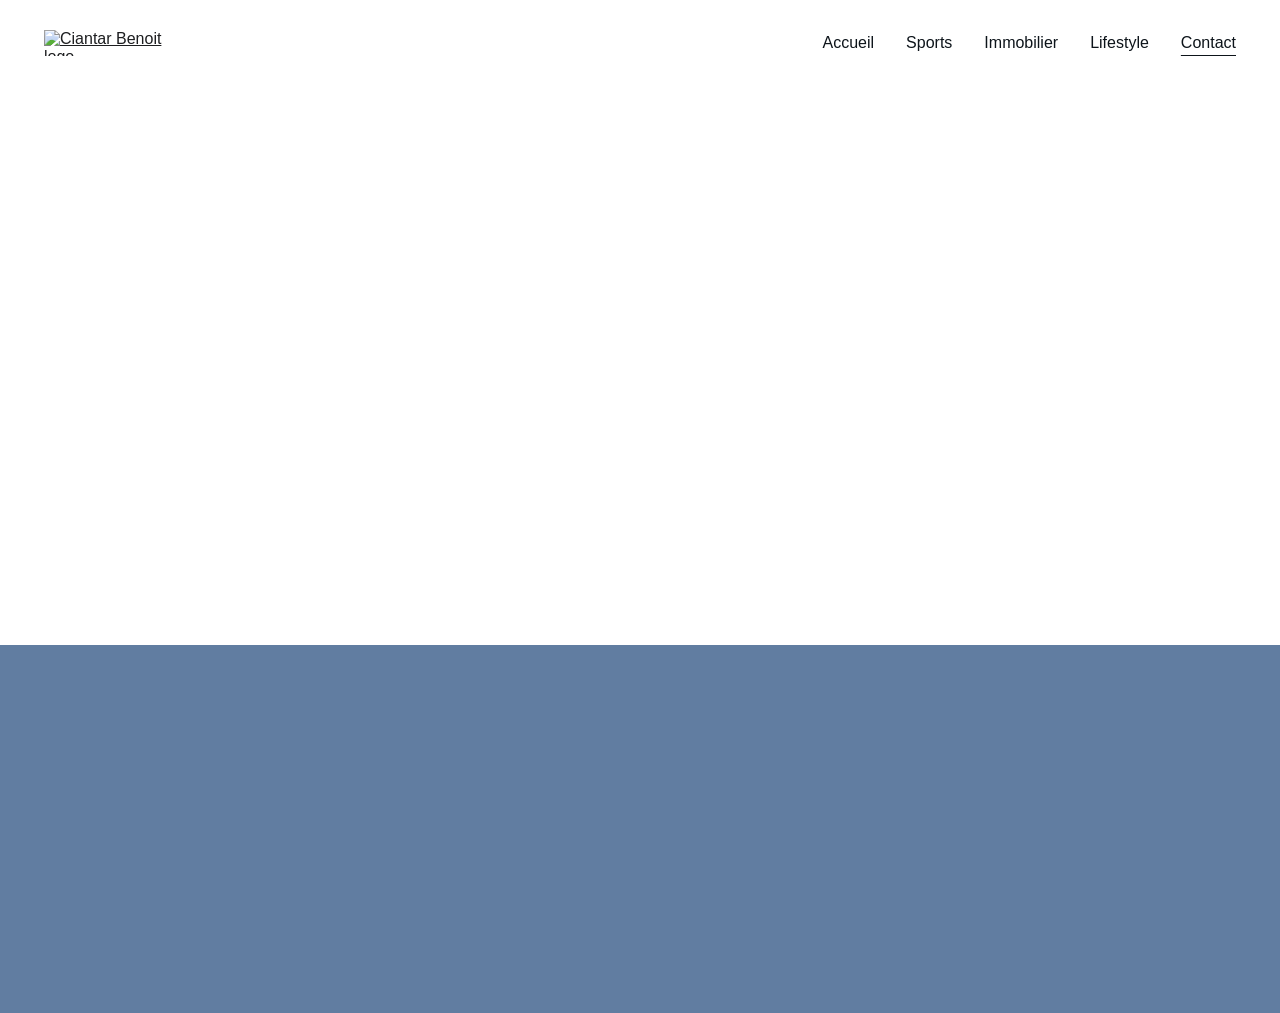
==== contactez-moi.html @ 4c17cb28 "Initial commit" ====
<!DOCTYPE html><html lang="fr"> <head><meta charset="utf-8"><meta name="viewport" content="width=device-width, initial-scale=1.0"><meta name="generator" content="Hostinger Website Builder"><!--[--><title>Photographe Freelance - Contactez-moi | Ciantar Benoit</title><meta name="description" content="Contactez-moi pour toute demande de renseignements ou collaboration en photographie. Spécialisé dans le sport, l&#39;immobilier et le lifestyle, je suis prêt à discuter de votre projet et de vos besoins en photographie."><link rel="icon" href="data:;base64,iVBORw0KGgo="><link rel="apple-touch-icon" href="data:;base64,iVBORw0KGgo="><meta content="https://ciantarbenoit.fr/contactez-moi" property="og:url"><link rel="canonical" href="contactez-moi.html"><meta content="Photographe Freelance - Contactez-moi | Ciantar Benoit" property="og:title"><meta name="twitter:title" content="Photographe Freelance - Contactez-moi | Ciantar Benoit"><meta content="website" property="og:type"><meta property="og:description" content="Contactez-moi pour toute demande de renseignements ou collaboration en photographie. Spécialisé dans le sport, l&#39;immobilier et le lifestyle, je suis prêt à discuter de votre projet et de vos besoins en photographie."><meta name="twitter:description" content="Contactez-moi pour toute demande de renseignements ou collaboration en photographie. Spécialisé dans le sport, l&#39;immobilier et le lifestyle, je suis prêt à discuter de votre projet et de vos besoins en photographie."><meta property="og:site_name" content="Ciantar Benoit"><meta name="keywords" content="collaboration photographie, projet photographie, Contactez-moi"><meta content="https://assets.zyrosite.com/cdn-cgi/image/format=auto,w=1200,h=630,fit=crop,f=jpeg/AQExJnvV6EFje8Jy/photo-2024-10-17-18-05-12-dOqabzD1VBUl9ra4.jpg" property="og:image"><meta content="https://assets.zyrosite.com/cdn-cgi/image/format=auto,w=1200,h=630,fit=crop,f=jpeg/AQExJnvV6EFje8Jy/photo-2024-10-17-18-05-12-dOqabzD1VBUl9ra4.jpg" name="twitter:image"><meta content="" property="og:image:alt"><meta content="" name="twitter:image:alt"><meta name="twitter:card" content="summary_large_image"><!----><link rel="preconnect"><!----><!----><!----><!----><!--[--><link rel="alternate" hreflang="x-default" href="contactez-moi.html"><!--]--><link href="https://cdn.zyrosite.com/u1/google-fonts/font-faces?family=Montserrat:wght@400;500;600&amp;display=swap" rel="preconnect" crossorigin="true"><link href="https://cdn.zyrosite.com/u1/google-fonts/font-faces?family=Montserrat:wght@400;500;600&amp;display=swap" rel="preload" as="style"><link href="https://cdn.zyrosite.com/u1/google-fonts/font-faces?family=Montserrat:wght@400;500;600&amp;display=swap" rel="stylesheet" referrerpolicy="no-referrer"><!--]--><style></style><link rel="prefetch" href="https://assets.zyrosite.com/AQExJnvV6EFje8Jy/traffic.txt"><script>(function(){const postDate = null;

			const currentDate = new Date().setHours(0, 0, 0, 0);
			const postPublishDate = new Date(postDate).setHours(0, 0, 0, 0);

			if (postPublishDate && currentDate < postPublishDate) {
				window.location.replace('/');
			}
		})();</script><link rel="stylesheet" href="_astro-1744324037808/_slug_.h-YUlnzt.css">
<style>:root{--color-meteorite-dark: #2f1c6a;--color-meteorite-dark-2: #1F1346;--color-meteorite: #8c85ff;--color-meteorite-light: #d5dfff;--color-primary-dark: #5025d1;--color-primary: #673de6;--color-primary-light: #ebe4ff;--color-primary-charts: #B39EF3;--color-danger-dark: #d63163;--color-danger: #fc5185;--color-danger-light: #ffe8ef;--color-danger-charts: #FEA8C2;--color-warning-dark: #fea419;--color-warning-dark-2: #9F6000;--color-warning-charts: #FFD28C;--color-warning: #ffcd35;--color-warning-light: #fff8e2;--color-success-dark: #008361;--color-success: #00b090;--color-success-light: #def4f0;--color-dark: #1d1e20;--color-gray-dark: #36344d;--color-gray: #727586;--color-gray-border: #dadce0;--color-gray-light: #f2f3f6;--color-light: #fff;--color-azure: #357df9;--color-azure-light: #e3ebf9;--color-azure-dark: #265ab2;--color-indigo: #6366F1}.whats-app-bubble{position:fixed;right:20px;bottom:24px;z-index:1000;display:flex;cursor:pointer;border-radius:100px;box-shadow:#00000026 0 4px 12px}#wtpQualitySign_fixedCSS,#wtpQualitySign_popupCSS{bottom:10px!important}#wtpQualitySign_fixedCSS{z-index:17!important}#wtpQualitySign_popupCSS{z-index:18!important}
</style></head>  <body> <div> <style>astro-island,astro-slot,astro-static-slot{display:contents}</style><script>(()=>{var e=async t=>{await(await t())()};(self.Astro||(self.Astro={})).only=e;window.dispatchEvent(new Event("astro:only"));})();;(()=>{var A=Object.defineProperty;var g=(i,o,a)=>o in i?A(i,o,{enumerable:!0,configurable:!0,writable:!0,value:a}):i[o]=a;var d=(i,o,a)=>g(i,typeof o!="symbol"?o+"":o,a);{let i={0:t=>m(t),1:t=>a(t),2:t=>new RegExp(t),3:t=>new Date(t),4:t=>new Map(a(t)),5:t=>new Set(a(t)),6:t=>BigInt(t),7:t=>new URL(t),8:t=>new Uint8Array(t),9:t=>new Uint16Array(t),10:t=>new Uint32Array(t),11:t=>1/0*t},o=t=>{let[l,e]=t;return l in i?i[l](e):void 0},a=t=>t.map(o),m=t=>typeof t!="object"||t===null?t:Object.fromEntries(Object.entries(t).map(([l,e])=>[l,o(e)]));class y extends HTMLElement{constructor(){super(...arguments);d(this,"Component");d(this,"hydrator");d(this,"hydrate",async()=>{var b;if(!this.hydrator||!this.isConnected)return;let e=(b=this.parentElement)==null?void 0:b.closest("astro-island[ssr]");if(e){e.addEventListener("astro:hydrate",this.hydrate,{once:!0});return}let c=this.querySelectorAll("astro-slot"),n={},h=this.querySelectorAll("template[data-astro-template]");for(let r of h){let s=r.closest(this.tagName);s!=null&&s.isSameNode(this)&&(n[r.getAttribute("data-astro-template")||"default"]=r.innerHTML,r.remove())}for(let r of c){let s=r.closest(this.tagName);s!=null&&s.isSameNode(this)&&(n[r.getAttribute("name")||"default"]=r.innerHTML)}let p;try{p=this.hasAttribute("props")?m(JSON.parse(this.getAttribute("props"))):{}}catch(r){let s=this.getAttribute("component-url")||"<unknown>",v=this.getAttribute("component-export");throw v&&(s+=` (export ${v})`),console.error(`[hydrate] Error parsing props for component ${s}`,this.getAttribute("props"),r),r}let u;await this.hydrator(this)(this.Component,p,n,{client:this.getAttribute("client")}),this.removeAttribute("ssr"),this.dispatchEvent(new CustomEvent("astro:hydrate"))});d(this,"unmount",()=>{this.isConnected||this.dispatchEvent(new CustomEvent("astro:unmount"))})}disconnectedCallback(){document.removeEventListener("astro:after-swap",this.unmount),document.addEventListener("astro:after-swap",this.unmount,{once:!0})}connectedCallback(){if(!this.hasAttribute("await-children")||document.readyState==="interactive"||document.readyState==="complete")this.childrenConnectedCallback();else{let e=()=>{document.removeEventListener("DOMContentLoaded",e),c.disconnect(),this.childrenConnectedCallback()},c=new MutationObserver(()=>{var n;((n=this.lastChild)==null?void 0:n.nodeType)===Node.COMMENT_NODE&&this.lastChild.nodeValue==="astro:end"&&(this.lastChild.remove(),e())});c.observe(this,{childList:!0}),document.addEventListener("DOMContentLoaded",e)}}async childrenConnectedCallback(){let e=this.getAttribute("before-hydration-url");e&&await import(e),this.start()}async start(){let e=JSON.parse(this.getAttribute("opts")),c=this.getAttribute("client");if(Astro[c]===void 0){window.addEventListener(`astro:${c}`,()=>this.start(),{once:!0});return}try{await Astro[c](async()=>{let n=this.getAttribute("renderer-url"),[h,{default:p}]=await Promise.all([import(this.getAttribute("component-url")),n?import(n):()=>()=>{}]),u=this.getAttribute("component-export")||"default";if(!u.includes("."))this.Component=h[u];else{this.Component=h;for(let f of u.split("."))this.Component=this.Component[f]}return this.hydrator=p,this.hydrate},e,this)}catch(n){console.error(`[astro-island] Error hydrating ${this.getAttribute("component-url")}`,n)}}attributeChangedCallback(){this.hydrate()}}d(y,"observedAttributes",["props"]),customElements.get("astro-island")||customElements.define("astro-island",y)}})();</script><astro-island uid="2eKnGV" component-url="/_astro-1744324037808/ClientHead.CMjAs9Zt.js" component-export="default" renderer-url="/_astro-1744324037808/client.saBmrOkC.js" props="{&quot;page-noindex&quot;:[0,false],&quot;canonical-url&quot;:[0,&quot;https://ciantarbenoit.fr/contactez-moi&quot;],&quot;site-meta&quot;:[0,{&quot;version&quot;:[0,189],&quot;template&quot;:[0,&quot;aigenerated&quot;],&quot;metaTitle&quot;:[0,&quot;Ciantar Benoit&quot;],&quot;ogImageAlt&quot;:[0,&quot;&quot;],&quot;ogImagePath&quot;:[0,&quot;photo-2024-10-17-18-05-12-dOqabzD1VBUl9ra4.jpg&quot;],&quot;aiWebsiteType&quot;:[0,&quot;Portfolio&quot;],&quot;defaultLocale&quot;:[0,&quot;system&quot;],&quot;ogImageOrigin&quot;:[0,&quot;assets&quot;],&quot;ecommerceStoreId&quot;:[0,&quot;store_01JRGR8HSNN7V6NDTSXSEPRSQW&quot;],&quot;isPrivateModeActive&quot;:[0,false],&quot;demoEcommerceStoreId&quot;:[0,&quot;demo_01G0E9P2R0CFTNBWEEFCEV8EG5&quot;],&quot;shouldAddWWWPrefixToDomain&quot;:[0,false]}],&quot;domain&quot;:[0,&quot;ciantarbenoit.fr&quot;]}" ssr client="only" opts="{&quot;name&quot;:&quot;ClientHead&quot;,&quot;value&quot;:&quot;vue&quot;}"></astro-island> <script>(()=>{var e=async t=>{await(await t())()};(self.Astro||(self.Astro={})).load=e;window.dispatchEvent(new Event("astro:load"));})();</script><astro-island uid="2f0wzy" prefix="v1" component-url="/_astro-1744324037808/Page.BcU8bFBc.js" component-export="default" renderer-url="/_astro-1744324037808/client.saBmrOkC.js" props="{&quot;pageData&quot;:[0,{&quot;pages&quot;:[0,{&quot;zKf4dd&quot;:[0,{&quot;date&quot;:[0,&quot;2024-05-08T07:01:25.381Z&quot;],&quot;meta&quot;:[0,{&quot;title&quot;:[0,&quot;Photographe freelance : sport, immobilier et lifestyle à découvrir.&quot;],&quot;ogImageAlt&quot;:[0,&quot;&quot;],&quot;description&quot;:[0,&quot;Bienvenue sur mon portfolio ! Je suis Benoit Ciantar, photographe freelance spécialisé dans le sport, l&#39;immobilier et le lifestyle. Explorez mes différentes catégories : hockey, foot, immobilier et lifestyle. N&#39;hésitez pas à me contacter pour toute demande ou collaboration.&quot;],&quot;ogImagePath&quot;:[0,&quot;https://cdn.zyrosite.com/cdn-builder-placeholders/blog/blog-placeholder-1.png&quot;],&quot;ogImageOrigin&quot;:[0,&quot;other&quot;]}],&quot;name&quot;:[0,&quot;Photographe freelance : sport, immobilier et lifestyle à découvrir.&quot;],&quot;slug&quot;:[0,&quot;photographe-freelance--sport-immobilier-et-lifestyle--dcouvrir&quot;],&quot;type&quot;:[0,&quot;blog&quot;],&quot;blocks&quot;:[1,[[0,&quot;ai-nKBYuU&quot;],[0,&quot;ai-7hnoq7&quot;]]],&quot;isDraft&quot;:[0,false],&quot;categories&quot;:[1,[]],&quot;coverImageAlt&quot;:[0,&quot;A person is engaged in photography, holding a Canon camera to their eye while wearing a multimedia vest. The background consists of blurred trees, creating an outdoor setting.&quot;],&quot;minutesToRead&quot;:[0,&quot;1&quot;],&quot;coverImagePath&quot;:[0,&quot;photo-1695140989222-5f980ec2d971&quot;],&quot;coverImageOrigin&quot;:[0,&quot;unsplash&quot;]}],&quot;zytf-T&quot;:[0,{&quot;date&quot;:[0,&quot;2024-05-08T07:01:25.377Z&quot;],&quot;meta&quot;:[0,{&quot;title&quot;:[0,&quot;Découvrez mon portfolio de photographie sportive, immobilière et lifestyle.&quot;],&quot;ogImageAlt&quot;:[0,&quot;&quot;],&quot;description&quot;:[0,&quot;En tant que photographe freelance, je capture des moments uniques dans le sport, l&#39;immobilier et le lifestyle. Explorez mes différentes catégories, y compris le hockey, le foot et d&#39;autres sports, ainsi que des projets immobiliers et des scènes de vie quotidienne. Contactez-moi pour plus d&#39;informations.&quot;],&quot;ogImagePath&quot;:[0,&quot;https://cdn.zyrosite.com/cdn-builder-placeholders/blog/blog-placeholder-1.png&quot;],&quot;ogImageOrigin&quot;:[0,&quot;other&quot;]}],&quot;name&quot;:[0,&quot;Découvrez mon portfolio de photographie sportive, immobilière et lifestyle.&quot;],&quot;slug&quot;:[0,&quot;dcouvrez-mon-portfolio-de-photographie-sportive-immobilire-et-lifestyle&quot;],&quot;type&quot;:[0,&quot;blog&quot;],&quot;blocks&quot;:[1,[[0,&quot;ai-AFuog3&quot;],[0,&quot;ai-zsz7gq&quot;]]],&quot;isDraft&quot;:[0,false],&quot;categories&quot;:[1,[]],&quot;coverImageAlt&quot;:[0,&quot;A photographer wearing a cowboy hat and pink shirt with intricate embroidery stands by the fence, holding a camera with a large lens, capturing events in an indoor arena. The scene is lively, with spectators sitting in the bleachers and people scattered near the center of the dirt arena.&quot;],&quot;minutesToRead&quot;:[0,&quot;1&quot;],&quot;coverImagePath&quot;:[0,&quot;photo-1586971662694-63adf8f4a97e&quot;],&quot;coverImageOrigin&quot;:[0,&quot;unsplash&quot;]}],&quot;ai-1Ns7L&quot;:[0,{&quot;meta&quot;:[0,{&quot;title&quot;:[0,&quot;Photographie Immobilière de Qualité&quot;],&quot;keywords&quot;:[1,[[0,&quot;photographie immobilière&quot;],[0,&quot;services de photographie&quot;],[0,&quot;annonces immobilières&quot;]]],&quot;description&quot;:[0,&quot;Découvrez mes services de photographie immobilière qui mettent en valeur chaque propriété. J&#39;attire les acheteurs avec des photos de qualité, idéales pour vos annonces immobilières. Contactez-moi pour faire la différence.&quot;],&quot;focusKeyword&quot;:[0,&quot;photographie immobilière&quot;]}],&quot;name&quot;:[0,&quot;Immobilier&quot;],&quot;slug&quot;:[0,&quot;photographie-immobiliere&quot;],&quot;type&quot;:[0,&quot;default&quot;],&quot;blocks&quot;:[1,[[0,&quot;ai-OkpAqe&quot;]]]}],&quot;ai-2569N&quot;:[0,{&quot;meta&quot;:[0,{&quot;title&quot;:[0,&quot;Photographe Freelance - Contactez-moi&quot;],&quot;noindex&quot;:[0,false],&quot;keywords&quot;:[1,[[0,&quot;collaboration photographie&quot;],[0,&quot;projet photographie&quot;],[0,&quot;Contactez-moi&quot;]]],&quot;description&quot;:[0,&quot;Contactez-moi pour toute demande de renseignements ou collaboration en photographie. Spécialisé dans le sport, l&#39;immobilier et le lifestyle, je suis prêt à discuter de votre projet et de vos besoins en photographie.&quot;],&quot;focusKeyword&quot;:[0,&quot;Contactez-moi&quot;]}],&quot;name&quot;:[0,&quot;Contact&quot;],&quot;slug&quot;:[0,&quot;contactez-moi&quot;],&quot;type&quot;:[0,&quot;default&quot;],&quot;blocks&quot;:[1,[[0,&quot;ai-wvISIo&quot;]]]}],&quot;ai-EroMB&quot;:[0,{&quot;meta&quot;:[0,{&quot;title&quot;:[0,&quot;Photographie Sportive: Hockey, Football &amp; Plus&quot;],&quot;noindex&quot;:[0,false],&quot;keywords&quot;:[1,[[0,&quot;photographie sportive&quot;],[0,&quot;hockey&quot;],[0,&quot;football&quot;]]],&quot;password&quot;:[0,&quot;&quot;],&quot;ogImageAlt&quot;:[0,&quot;&quot;],&quot;description&quot;:[0,&quot;Découvrez mes réalisations en photographie sportive, incluant hockey, football et d&#39;autres disciplines. Mon portfolio met en avant mon expertise dans l&#39;immobilier et le lifestyle. Contactez-moi pour vos projets photographiques uniques et authentiques.&quot;],&quot;focusKeyword&quot;:[0,&quot;photographie sportive&quot;],&quot;passwordDesign&quot;:[0,&quot;default&quot;],&quot;passwordBackText&quot;:[0,&quot;Back to&quot;],&quot;passwordButtonText&quot;:[0,&quot;Enter&quot;],&quot;passwordHeadingText&quot;:[0,&quot;Guest area&quot;],&quot;passwordSubheadingText&quot;:[0,&quot;Please enter the password to access the page&quot;],&quot;passwordPlaceholderText&quot;:[0,&quot;Type password&quot;]}],&quot;name&quot;:[0,&quot;Sports&quot;],&quot;slug&quot;:[0,&quot;photographie-sportive&quot;],&quot;type&quot;:[0,&quot;default&quot;],&quot;blocks&quot;:[1,[[0,&quot;ai-G753kf&quot;]]]}],&quot;ai-R6kw2&quot;:[0,{&quot;meta&quot;:[0,{&quot;title&quot;:[0,&quot;Photographie Lifestyle par Ciantar Benoit&quot;],&quot;keywords&quot;:[1,[[0,&quot;photographie lifestyle&quot;],[0,&quot;moments authentiques&quot;],[0,&quot;beauté du quotidien&quot;]]],&quot;description&quot;:[0,&quot;Découvrez l&#39;univers de la photographie lifestyle avec Ciantar Benoit. Capturant des moments authentiques, je mets en valeur la beauté du quotidien à travers des images inspirantes. Explorez mes projets et laissez-vous séduire par mon approche unique.&quot;],&quot;focusKeyword&quot;:[0,&quot;photographie lifestyle&quot;]}],&quot;name&quot;:[0,&quot;Lifestyle&quot;],&quot;slug&quot;:[0,&quot;photographie-lifestyle&quot;],&quot;type&quot;:[0,&quot;default&quot;],&quot;blocks&quot;:[1,[[0,&quot;ai-XaWKWn&quot;]]]}],&quot;ai-ZsH2g&quot;:[0,{&quot;meta&quot;:[0,{&quot;title&quot;:[0,&quot;Photographe freelance spécialisé en sport, immobilier et lifestyle&quot;],&quot;keywords&quot;:[1,[[0,&quot;photographe freelance&quot;],[0,&quot;sport&quot;],[0,&quot;immobilier&quot;],[0,&quot;lifestyle&quot;]]],&quot;description&quot;:[0,&quot;Découvrez le portfolio de Ciantar Benoit, photographe freelance. Spécialisé dans le sport, l&#39;immobilier et le lifestyle, je capture des moments uniques. Explorez mes catégories pour voir mes travaux et contactez-moi pour vos projets photographiques.&quot;],&quot;focusKeyword&quot;:[0,&quot;photographe freelance&quot;]}],&quot;name&quot;:[0,&quot;Accueil&quot;],&quot;slug&quot;:[0,&quot;accueil&quot;],&quot;type&quot;:[0,&quot;default&quot;],&quot;blocks&quot;:[1,[[0,&quot;ai-dhPT1z&quot;],[0,&quot;ai-TfyHXA&quot;],[0,&quot;ai-fd2ris&quot;],[0,&quot;ai-19MSIP&quot;]]]}]}],&quot;blocks&quot;:[0,{&quot;header&quot;:[0,{&quot;type&quot;:[0,&quot;BlockNavigation&quot;],&quot;mobile&quot;:[0,{&quot;height&quot;:[0,74],&quot;logoHeight&quot;:[0,26]}],&quot;desktop&quot;:[0,{&quot;height&quot;:[0,86],&quot;logoHeight&quot;:[0,26]}],&quot;settings&quot;:[0,{&quot;styles&quot;:[0,{&quot;width&quot;:[0,&quot;1240px&quot;],&quot;padding&quot;:[0,&quot;30px 16px 30px 16px&quot;],&quot;m-padding&quot;:[0,&quot;24px 16px 24px 16px&quot;],&quot;logo-width&quot;:[0,&quot;146.35888671875px&quot;],&quot;cartIconSize&quot;:[0,&quot;24px&quot;],&quot;link-spacing&quot;:[0,&quot;32px&quot;],&quot;m-logo-width&quot;:[0,&quot;146.35888671875px&quot;],&quot;m-link-spacing&quot;:[0,&quot;20px&quot;],&quot;element-spacing&quot;:[0,&quot;32px&quot;],&quot;contrastBackgroundColor&quot;:[0,&quot;rgb(224, 224, 224)&quot;]}],&quot;cartText&quot;:[0,&quot;&quot;],&quot;isSticky&quot;:[0,true],&quot;showLogo&quot;:[0,true],&quot;headerLayout&quot;:[0,&quot;desktop-1&quot;],&quot;isCartVisible&quot;:[0,true],&quot;logoImagePath&quot;:[0,&quot;ai-logo-AE0PpKXvpeiLkkeJ.svg&quot;],&quot;mHeaderLayout&quot;:[0,&quot;mobile-1&quot;],&quot;logoImageOrigin&quot;:[0,&quot;assets&quot;],&quot;selectedLogoType&quot;:[0,&quot;image&quot;],&quot;mobileLinksAlignment&quot;:[0,&quot;right&quot;]}],&quot;zindexes&quot;:[1,[]],&quot;background&quot;:[0,{&quot;color&quot;:[0,&quot;#ffffff&quot;],&quot;current&quot;:[0,&quot;color&quot;],&quot;isTransparent&quot;:[0,false]}],&quot;components&quot;:[1,[]],&quot;fontWeight&quot;:[0,400],&quot;logoAspectRatio&quot;:[0,2.342857142857143],&quot;navLinkTextColor&quot;:[0,&quot;#0d141a&quot;],&quot;navLinkTextColorHover&quot;:[0,&quot;#0d141a&quot;]}],&quot;zSiG-O&quot;:[0,{&quot;slot&quot;:[0,&quot;footer&quot;],&quot;type&quot;:[0,&quot;BlockLayout&quot;],&quot;mobile&quot;:[0,{&quot;minHeight&quot;:[0,537]}],&quot;desktop&quot;:[0,{&quot;minHeight&quot;:[0,368]}],&quot;settings&quot;:[0,{&quot;styles&quot;:[0,{&quot;cols&quot;:[0,&quot;12&quot;],&quot;rows&quot;:[0,10],&quot;width&quot;:[0,&quot;1224px&quot;],&quot;m-rows&quot;:[0,&quot;1&quot;],&quot;col-gap&quot;:[0,&quot;24px&quot;],&quot;row-gap&quot;:[0,&quot;16px&quot;],&quot;row-size&quot;:[0,&quot;48px&quot;],&quot;column-gap&quot;:[0,&quot;24px&quot;],&quot;block-padding&quot;:[0,&quot;16px 0 16px 0&quot;],&quot;m-block-padding&quot;:[0,&quot;40px 16px 40px 16px&quot;]}]}],&quot;zindexes&quot;:[1,[[0,&quot;ai-4Wrws7&quot;],[0,&quot;ai-zLquS5&quot;],[0,&quot;ai-9bLT6I&quot;],[0,&quot;ai-05sIut&quot;],[0,&quot;zaeGuL&quot;]]],&quot;background&quot;:[0,{&quot;color&quot;:[0,&quot;#617DA1&quot;],&quot;current&quot;:[0,&quot;color&quot;]}],&quot;components&quot;:[1,[[0,&quot;ai-4Wrws7&quot;],[0,&quot;ai-zLquS5&quot;],[0,&quot;ai-9bLT6I&quot;],[0,&quot;ai-05sIut&quot;],[0,&quot;zaeGuL&quot;]]],&quot;initialBlockId&quot;:[0,&quot;W7N_1fYuy&quot;],&quot;shouldKeepGridVisible&quot;:[0,false]}],&quot;ai-wvISIo&quot;:[0,{&quot;type&quot;:[0,&quot;BlockLayout&quot;],&quot;mobile&quot;:[0,{&quot;minHeight&quot;:[0,841]}],&quot;desktop&quot;:[0,{&quot;minHeight&quot;:[0,559]}],&quot;settings&quot;:[0,{&quot;styles&quot;:[0,{&quot;block-padding&quot;:[0,&quot;16px 0 16px 0&quot;],&quot;m-block-padding&quot;:[0,&quot;16px&quot;]}]}],&quot;zindexes&quot;:[1,[[0,&quot;ai-wHurR0&quot;],[0,&quot;ai-MrsfaK&quot;],[0,&quot;ai-dDdLQN&quot;],[0,&quot;ai-DXaBd-&quot;],[0,&quot;ai-X3rEiK&quot;]]],&quot;attachment&quot;:[0,&quot;fixed&quot;],&quot;background&quot;:[0,{&quot;color&quot;:[0,&quot;#ffffff&quot;],&quot;current&quot;:[0,&quot;color&quot;],&quot;gradient&quot;:[0,{&quot;angle&quot;:[0,135],&quot;colors&quot;:[1,[[0,{&quot;value&quot;:[0,&quot;#21272E&quot;]}],[0,{&quot;value&quot;:[0,&quot;rgb(143, 17, 168)&quot;]}]]],&quot;isAnimated&quot;:[0,false]}],&quot;overlay-opacity&quot;:[0,&quot;0.90&quot;]}],&quot;components&quot;:[1,[[0,&quot;ai-wHurR0&quot;],[0,&quot;ai-MrsfaK&quot;],[0,&quot;ai-dDdLQN&quot;],[0,&quot;ai-DXaBd-&quot;],[0,&quot;ai-X3rEiK&quot;]]],&quot;initialBlockId&quot;:[0,&quot;z8kYQI&quot;],&quot;isMobileAutoPositioningEnabled&quot;:[0,true]}]}],&quot;elements&quot;:[0,{&quot;zaeGuL&quot;:[0,{&quot;type&quot;:[0,&quot;GridTextBox&quot;],&quot;mobile&quot;:[0,{&quot;top&quot;:[0,32],&quot;left&quot;:[0,0],&quot;width&quot;:[0,328],&quot;height&quot;:[0,72]}],&quot;content&quot;:[0,&quot;&lt;p dir=\&quot;auto\&quot; style=\&quot;color: #ffffff\&quot; class=\&quot;body\&quot;&gt;Capturer l&#39;essence du sport, de l&#39;immobilier et du lifestyle à travers mon objectif.&lt;/p&gt;&quot;],&quot;desktop&quot;:[0,{&quot;top&quot;:[0,104],&quot;left&quot;:[0,103],&quot;width&quot;:[0,503],&quot;height&quot;:[0,48]}],&quot;settings&quot;:[0,{&quot;styles&quot;:[0,{&quot;text&quot;:[0,&quot;left&quot;],&quot;align&quot;:[0,&quot;flex-start&quot;],&quot;justify&quot;:[0,&quot;flex-start&quot;],&quot;m-element-margin&quot;:[0,&quot;0 0 16px 0&quot;]}]}],&quot;animation&quot;:[0,{&quot;name&quot;:[0,&quot;slide&quot;],&quot;type&quot;:[0,&quot;global&quot;]}],&quot;initialElementId&quot;:[0,&quot;z5lWqG&quot;]}],&quot;ai-05sIut&quot;:[0,{&quot;type&quot;:[0,&quot;GridTextBox&quot;],&quot;mobile&quot;:[0,{&quot;top&quot;:[0,480],&quot;left&quot;:[0,0],&quot;width&quot;:[0,328],&quot;height&quot;:[0,24]}],&quot;content&quot;:[0,&quot;&lt;p dir=\&quot;auto\&quot; style=\&quot;color: #ffffff; --lineHeightDesktop: 1.3; --fontSizeDesktop: 14px\&quot; class=\&quot;body\&quot;&gt;© 2025. All rights reserved.&lt;/p&gt;&quot;],&quot;desktop&quot;:[0,{&quot;top&quot;:[0,310],&quot;left&quot;:[0,0],&quot;width&quot;:[0,503],&quot;height&quot;:[0,18]}],&quot;settings&quot;:[0,{&quot;styles&quot;:[0,{&quot;text&quot;:[0,&quot;left&quot;],&quot;align&quot;:[0,&quot;flex-start&quot;],&quot;justify&quot;:[0,&quot;center&quot;],&quot;m-element-margin&quot;:[0,&quot;0 0 24px 0&quot;]}]}],&quot;animation&quot;:[0,{&quot;name&quot;:[0,&quot;slide&quot;],&quot;type&quot;:[0,&quot;global&quot;]}],&quot;initialElementId&quot;:[0,&quot;fRoA6n-q74&quot;]}],&quot;ai-4Wrws7&quot;:[0,{&quot;type&quot;:[0,&quot;GridSocialIcons&quot;],&quot;links&quot;:[1,[[0,{&quot;svg&quot;:[0,&quot;&lt;svg xmlns=\&quot;http://www.w3.org/2000/svg\&quot; fill=\&quot;none\&quot; viewBox=\&quot;0 0 24 24\&quot; height=\&quot;24\&quot; width=\&quot;24\&quot;&gt;\n&lt;path fill=\&quot;currentColor\&quot; d=\&quot;M12.0027 5.84808C8.59743 5.84808 5.85075 8.59477 5.85075 12C5.85075 15.4053 8.59743 18.1519 12.0027 18.1519C15.4079 18.1519 18.1546 15.4053 18.1546 12C18.1546 8.59477 15.4079 5.84808 12.0027 5.84808ZM12.0027 15.9996C9.80212 15.9996 8.00312 14.2059 8.00312 12C8.00312 9.7941 9.79677 8.00046 12.0027 8.00046C14.2086 8.00046 16.0022 9.7941 16.0022 12C16.0022 14.2059 14.2032 15.9996 12.0027 15.9996ZM19.8412 5.59644C19.8412 6.39421 19.1987 7.03135 18.4062 7.03135C17.6085 7.03135 16.9713 6.38885 16.9713 5.59644C16.9713 4.80402 17.6138 4.16153 18.4062 4.16153C19.1987 4.16153 19.8412 4.80402 19.8412 5.59644ZM23.9157 7.05277C23.8247 5.13063 23.3856 3.42801 21.9775 2.02522C20.5747 0.622429 18.8721 0.183388 16.9499 0.0870135C14.9689 -0.0254238 9.03112 -0.0254238 7.05008 0.0870135C5.1333 0.178034 3.43068 0.617075 2.02253 2.01986C0.614389 3.42265 0.180703 5.12527 0.0843279 7.04742C-0.0281093 9.02845 -0.0281093 14.9662 0.0843279 16.9472C0.175349 18.8694 0.614389 20.572 2.02253 21.9748C3.43068 23.3776 5.12794 23.8166 7.05008 23.913C9.03112 24.0254 14.9689 24.0254 16.9499 23.913C18.8721 23.822 20.5747 23.3829 21.9775 21.9748C23.3803 20.572 23.8193 18.8694 23.9157 16.9472C24.0281 14.9662 24.0281 9.03381 23.9157 7.05277ZM21.3564 19.0728C20.9388 20.1223 20.1303 20.9307 19.0755 21.3537C17.496 21.9802 13.7481 21.8356 12.0027 21.8356C10.2572 21.8356 6.50396 21.9748 4.92984 21.3537C3.88042 20.9361 3.07195 20.1276 2.64897 19.0728C2.02253 17.4934 2.16709 13.7455 2.16709 12C2.16709 10.2546 2.02789 6.50129 2.64897 4.92717C3.06659 3.87776 3.87507 3.06928 4.92984 2.6463C6.50931 2.01986 10.2572 2.16443 12.0027 2.16443C13.7481 2.16443 17.5014 2.02522 19.0755 2.6463C20.1249 3.06392 20.9334 3.8724 21.3564 4.92717C21.9828 6.50665 21.8383 10.2546 21.8383 12C21.8383 13.7455 21.9828 17.4987 21.3564 19.0728Z\&quot;&gt;&lt;/path&gt;\n&lt;/svg&gt;\n&quot;],&quot;icon&quot;:[0,&quot;instagram&quot;],&quot;link&quot;:[0,&quot;https://www.instagram.com/benoitciantar&quot;]}]]],&quot;mobile&quot;:[0,{&quot;top&quot;:[0,160],&quot;left&quot;:[0,260],&quot;width&quot;:[0,29],&quot;height&quot;:[0,24]}],&quot;desktop&quot;:[0,{&quot;top&quot;:[0,216],&quot;left&quot;:[0,186],&quot;width&quot;:[0,29],&quot;height&quot;:[0,24]}],&quot;settings&quot;:[0,{&quot;styles&quot;:[0,{&quot;icon-size&quot;:[0,&quot;24px&quot;],&quot;icon-color&quot;:[0,&quot;#ffffff&quot;],&quot;icon-spacing&quot;:[0,&quot;space-between&quot;],&quot;icon-direction&quot;:[0,&quot;row&quot;],&quot;icon-color-hover&quot;:[0,&quot;#ffffff&quot;],&quot;m-element-margin&quot;:[0,&quot;0 0 32px 0&quot;],&quot;space-between-icons&quot;:[0,&quot;32px&quot;]}],&quot;useBrandColors&quot;:[0,false]}],&quot;animation&quot;:[0,{&quot;name&quot;:[0,&quot;slide&quot;],&quot;type&quot;:[0,&quot;global&quot;]}],&quot;initialElementId&quot;:[0,&quot;Jxpyzjxuzy&quot;]}],&quot;ai-9bLT6I&quot;:[0,{&quot;type&quot;:[0,&quot;GridForm&quot;],&quot;formId&quot;:[0,&quot;Contact form&quot;],&quot;mobile&quot;:[0,{&quot;top&quot;:[0,253],&quot;left&quot;:[0,0],&quot;width&quot;:[0,328],&quot;height&quot;:[0,147]}],&quot;desktop&quot;:[0,{&quot;top&quot;:[0,165],&quot;left&quot;:[0,824],&quot;width&quot;:[0,375],&quot;height&quot;:[0,137],&quot;inputTextSize&quot;:[0,16],&quot;labelTextSize&quot;:[0,16],&quot;submitButtonFontSize&quot;:[0,14],&quot;formElementsVerticalSpacing&quot;:[0,12]}],&quot;settings&quot;:[0,{&quot;theme&quot;:[0,&quot;light&quot;],&quot;schema&quot;:[1,[[0,{&quot;id&quot;:[0,&quot;email&quot;],&quot;svg&quot;:[0,&quot;align-left-short&quot;],&quot;name&quot;:[0,&quot;Email&quot;],&quot;type&quot;:[0,&quot;GridInput&quot;],&quot;fieldType&quot;:[0,&quot;short-answer&quot;],&quot;inputLabel&quot;:[0,&quot;Votre adresse e-mail ici&quot;],&quot;validation&quot;:[1,[[1,[[0,&quot;bail&quot;]]],[1,[[0,&quot;email&quot;]]],[1,[[0,&quot;required&quot;]]]]],&quot;placeholder&quot;:[0,&quot;Entrez votre e-mail&quot;],&quot;validationType&quot;:[0,&quot;email&quot;],&quot;validation-messages&quot;:[0,{&quot;email&quot;:[0,&quot;Please enter a valid email address&quot;],&quot;required&quot;:[0,&quot;E-mail requis, s&#39;il vous plaît&quot;]}]}]]],&quot;styles&quot;:[0,{&quot;justify&quot;:[0,&quot;center&quot;],&quot;formSpacing&quot;:[0,&quot;22px 10px&quot;],&quot;m-element-margin&quot;:[0,&quot;0 0 16px 0&quot;]}],&quot;successMessage&quot;:[0,&quot;Message envoyé avec succès&quot;]}],&quot;animation&quot;:[0,{&quot;name&quot;:[0,&quot;slide&quot;],&quot;type&quot;:[0,&quot;global&quot;]}],&quot;formPadding&quot;:[0,0],&quot;inputFillColor&quot;:[0,&quot;#ffffff&quot;],&quot;inputTextColor&quot;:[0,&quot;#0d141a&quot;],&quot;labelTextColor&quot;:[0,&quot;#ffffff&quot;],&quot;formBorderWidth&quot;:[0,0],&quot;innerBackground&quot;:[0,{&quot;color&quot;:[0,&quot;rgba(255, 255, 255, 0.06)&quot;],&quot;image&quot;:[0,&quot;&quot;],&quot;current&quot;:[0,&quot;&quot;]}],&quot;formBorderRadius&quot;:[0,0],&quot;initialElementId&quot;:[0,&quot;zdDsoZ&quot;],&quot;inputBorderColor&quot;:[0,&quot;rgb(184, 192, 204)&quot;],&quot;inputBorderWidth&quot;:[0,1],&quot;submitButtonData&quot;:[0,{&quot;type&quot;:[0,&quot;GridButton&quot;],&quot;content&quot;:[0,&quot;Envoyer votre message&quot;],&quot;settings&quot;:[0,{&quot;type&quot;:[0,&quot;primary&quot;],&quot;styles&quot;:[0,{&quot;align&quot;:[0,&quot;start&quot;],&quot;justify&quot;:[0,&quot;center&quot;],&quot;position&quot;:[0,&quot;8/8/9/10&quot;]}],&quot;isFormButton&quot;:[0,true]}]}],&quot;inputBorderRadius&quot;:[0,10],&quot;formBackgroundColor&quot;:[0,&quot;transparent&quot;],&quot;inputFillColorHover&quot;:[0,&quot;#ffffff&quot;],&quot;inputTextColorHover&quot;:[0,&quot;#0d141a&quot;],&quot;inputBorderColorHover&quot;:[0,&quot;#0d141a&quot;],&quot;submitButtonFontColor&quot;:[0,&quot;#ffffff&quot;],&quot;submitButtonBorderColor&quot;:[0,&quot;#0d141a&quot;],&quot;submitButtonBorderRadius&quot;:[0,50],&quot;submitButtonFontColorHover&quot;:[0,&quot;#ffffff&quot;],&quot;submitButtonBackgroundColor&quot;:[0,&quot;#21272E&quot;],&quot;submitButtonBorderColorHover&quot;:[0,&quot;#0d141a&quot;],&quot;submitButtonBackgroundColorHover&quot;:[0,&quot;#21272E&quot;]}],&quot;ai-DXaBd-&quot;:[0,{&quot;type&quot;:[0,&quot;GridTextBox&quot;],&quot;mobile&quot;:[0,{&quot;top&quot;:[0,343],&quot;left&quot;:[0,0],&quot;width&quot;:[0,328],&quot;height&quot;:[0,24]}],&quot;content&quot;:[0,&quot;&lt;p dir=\&quot;auto\&quot; style=\&quot;color: rgb(86, 88, 94)\&quot; class=\&quot;body\&quot;&gt;ciantar.benoit@gmail.com&lt;/p&gt;&quot;],&quot;desktop&quot;:[0,{&quot;top&quot;:[0,360],&quot;left&quot;:[0,0],&quot;width&quot;:[0,333],&quot;height&quot;:[0,24]}],&quot;settings&quot;:[0,{&quot;styles&quot;:[0,{&quot;text&quot;:[0,&quot;left&quot;],&quot;align&quot;:[0,&quot;flex-start&quot;],&quot;justify&quot;:[0,&quot;flex-start&quot;],&quot;m-element-margin&quot;:[0,&quot;0 0 16px 0&quot;]}]}],&quot;animation&quot;:[0,{&quot;name&quot;:[0,&quot;slide&quot;],&quot;type&quot;:[0,&quot;global&quot;]}],&quot;initialElementId&quot;:[0,&quot;zV41lu&quot;]}],&quot;ai-MrsfaK&quot;:[0,{&quot;type&quot;:[0,&quot;GridTextBox&quot;],&quot;mobile&quot;:[0,{&quot;top&quot;:[0,144],&quot;left&quot;:[0,0],&quot;width&quot;:[0,328],&quot;height&quot;:[0,96]}],&quot;content&quot;:[0,&quot;&lt;p dir=\&quot;auto\&quot; style=\&quot;color: rgb(86, 88, 94)\&quot; class=\&quot;body\&quot;&gt;Pour toute demande de renseignements ou collaboration, n&#39;hésitez pas à me contacter via le formulaire ci-dessous ou par e-mail.&lt;/p&gt;&quot;],&quot;desktop&quot;:[0,{&quot;top&quot;:[0,224],&quot;left&quot;:[0,0],&quot;width&quot;:[0,503],&quot;height&quot;:[0,72]}],&quot;settings&quot;:[0,{&quot;styles&quot;:[0,{&quot;text&quot;:[0,&quot;left&quot;],&quot;align&quot;:[0,&quot;flex-start&quot;],&quot;justify&quot;:[0,&quot;flex-start&quot;],&quot;m-element-margin&quot;:[0,&quot;0 0 16px 0&quot;]}]}],&quot;animation&quot;:[0,{&quot;name&quot;:[0,&quot;slide&quot;],&quot;type&quot;:[0,&quot;global&quot;]}],&quot;initialElementId&quot;:[0,&quot;z3pOS1&quot;]}],&quot;ai-X3rEiK&quot;:[0,{&quot;type&quot;:[0,&quot;GridForm&quot;],&quot;formId&quot;:[0,&quot;Contact form&quot;],&quot;mobile&quot;:[0,{&quot;top&quot;:[0,384],&quot;left&quot;:[0,0],&quot;width&quot;:[0,328],&quot;height&quot;:[0,455]}],&quot;desktop&quot;:[0,{&quot;top&quot;:[0,64],&quot;left&quot;:[0,618],&quot;width&quot;:[0,606],&quot;height&quot;:[0,438],&quot;inputTextSize&quot;:[0,16],&quot;labelTextSize&quot;:[0,14],&quot;formElementsVerticalSpacing&quot;:[0,15]}],&quot;settings&quot;:[0,{&quot;theme&quot;:[0,&quot;light&quot;],&quot;schema&quot;:[1,[[0,{&quot;id&quot;:[0,&quot;firstName&quot;],&quot;svg&quot;:[0,&quot;align-left-short&quot;],&quot;name&quot;:[0,&quot;Full name&quot;],&quot;type&quot;:[0,&quot;GridInput&quot;],&quot;fieldType&quot;:[0,&quot;short-answer&quot;],&quot;inputLabel&quot;:[0,&quot;Votre prénom s&#39;il vous plaît&quot;],&quot;validation&quot;:[1,[[1,[[0,&quot;optional&quot;]]]]],&quot;placeholder&quot;:[0,&quot;Entrez votre prénom ici&quot;],&quot;validationType&quot;:[0,&quot;text&quot;],&quot;validation-messages&quot;:[0,{&quot;required&quot;:[0,&quot;Prénom est requis ici&quot;]}]}],[0,{&quot;id&quot;:[0,&quot;email&quot;],&quot;svg&quot;:[0,&quot;align-left-short&quot;],&quot;name&quot;:[0,&quot;Email&quot;],&quot;type&quot;:[0,&quot;GridInput&quot;],&quot;fieldType&quot;:[0,&quot;short-answer&quot;],&quot;inputLabel&quot;:[0,&quot;Votre adresse e-mail ici&quot;],&quot;validation&quot;:[1,[[1,[[0,&quot;bail&quot;]]],[1,[[0,&quot;email&quot;]]],[1,[[0,&quot;required&quot;]]]]],&quot;placeholder&quot;:[0,&quot;Entrez votre e-mail valide&quot;],&quot;validationType&quot;:[0,&quot;email&quot;],&quot;validation-messages&quot;:[0,{&quot;email&quot;:[0,&quot;Please enter a valid email address&quot;],&quot;required&quot;:[0,&quot;Email est requis ici&quot;]}]}],[0,{&quot;id&quot;:[0,&quot;message&quot;],&quot;svg&quot;:[0,&quot;align-left&quot;],&quot;tag&quot;:[0,&quot;textarea&quot;],&quot;name&quot;:[0,&quot;Message&quot;],&quot;type&quot;:[0,&quot;GridInput&quot;],&quot;inputLabel&quot;:[0,&quot;Votre message pour moi&quot;],&quot;validation&quot;:[1,[[1,[[0,&quot;required&quot;]]]]],&quot;placeholder&quot;:[0,&quot;Écrivez votre message ici&quot;],&quot;validationType&quot;:[0,&quot;text&quot;],&quot;validation-messages&quot;:[0,{&quot;required&quot;:[0,&quot;Message est requis ici&quot;]}]}]]],&quot;styles&quot;:[0,{&quot;justify&quot;:[0,&quot;center&quot;],&quot;formSpacing&quot;:[0,&quot;22px 10px&quot;],&quot;m-element-margin&quot;:[0,&quot;0 0 16px 0&quot;]}],&quot;successMessage&quot;:[0,&quot;Merci, message envoyé avec succès.&quot;]}],&quot;animation&quot;:[0,{&quot;name&quot;:[0,&quot;slide&quot;],&quot;type&quot;:[0,&quot;global&quot;]}],&quot;formPadding&quot;:[0,30],&quot;inputFillColor&quot;:[0,&quot;#ffffff&quot;],&quot;inputTextColor&quot;:[0,&quot;#0d141a&quot;],&quot;labelTextColor&quot;:[0,&quot;#0d141a&quot;],&quot;formBorderWidth&quot;:[0,0],&quot;innerBackground&quot;:[0,{&quot;color&quot;:[0,&quot;#EFF2F9&quot;],&quot;image&quot;:[0,&quot;&quot;],&quot;current&quot;:[0,&quot;&quot;]}],&quot;formBorderRadius&quot;:[0,0],&quot;initialElementId&quot;:[0,&quot;z12aUc&quot;],&quot;inputBorderColor&quot;:[0,&quot;rgb(184, 192, 204)&quot;],&quot;inputBorderWidth&quot;:[0,1],&quot;submitButtonData&quot;:[0,{&quot;type&quot;:[0,&quot;GridButton&quot;],&quot;content&quot;:[0,&quot;Envoyer votre message&quot;],&quot;settings&quot;:[0,{&quot;type&quot;:[0,&quot;primary&quot;],&quot;styles&quot;:[0,{&quot;align&quot;:[0,&quot;start&quot;],&quot;justify&quot;:[0,&quot;center&quot;],&quot;position&quot;:[0,&quot;8/8/9/10&quot;]}],&quot;isFormButton&quot;:[0,true]}]}],&quot;inputBorderRadius&quot;:[0,10],&quot;formBackgroundColor&quot;:[0,&quot;transparent&quot;],&quot;inputFillColorHover&quot;:[0,&quot;#ffffff&quot;],&quot;inputTextColorHover&quot;:[0,&quot;#0d141a&quot;],&quot;inputBorderColorHover&quot;:[0,&quot;#0d141a&quot;],&quot;submitButtonFontColor&quot;:[0,&quot;#ffffff&quot;],&quot;submitButtonBorderColor&quot;:[0,&quot;#0d141a&quot;],&quot;submitButtonBorderRadius&quot;:[0,50],&quot;submitButtonFontColorHover&quot;:[0,&quot;#ffffff&quot;],&quot;submitButtonBackgroundColor&quot;:[0,&quot;#21272E&quot;],&quot;submitButtonBorderColorHover&quot;:[0,&quot;#0d141a&quot;],&quot;submitButtonBackgroundColorHover&quot;:[0,&quot;#21272E&quot;]}],&quot;ai-dDdLQN&quot;:[0,{&quot;type&quot;:[0,&quot;GridTextBox&quot;],&quot;mobile&quot;:[0,{&quot;top&quot;:[0,295],&quot;left&quot;:[0,0],&quot;width&quot;:[0,328],&quot;height&quot;:[0,23]}],&quot;content&quot;:[0,&quot;&lt;h6 dir=\&quot;auto\&quot; style=\&quot;color: #0d141a; --lineHeightDesktop: 1.3; --fontSizeDesktop: 16px\&quot;&gt;&lt;strong&gt;Email&lt;/strong&gt;&lt;/h6&gt;&quot;],&quot;desktop&quot;:[0,{&quot;top&quot;:[0,331],&quot;left&quot;:[0,0],&quot;width&quot;:[0,333],&quot;height&quot;:[0,21]}],&quot;settings&quot;:[0,{&quot;styles&quot;:[0,{&quot;text&quot;:[0,&quot;left&quot;],&quot;align&quot;:[0,&quot;flex-start&quot;],&quot;justify&quot;:[0,&quot;flex-start&quot;],&quot;m-element-margin&quot;:[0,&quot;0 0 16px 0&quot;]}]}],&quot;animation&quot;:[0,{&quot;name&quot;:[0,&quot;slide&quot;],&quot;type&quot;:[0,&quot;global&quot;]}],&quot;initialElementId&quot;:[0,&quot;zAQuhG&quot;]}],&quot;ai-wHurR0&quot;:[0,{&quot;type&quot;:[0,&quot;GridTextBox&quot;],&quot;mobile&quot;:[0,{&quot;top&quot;:[0,40],&quot;left&quot;:[0,0],&quot;width&quot;:[0,328],&quot;height&quot;:[0,42]}],&quot;content&quot;:[0,&quot;&lt;h1 style=\&quot;--fontSizeDesktop: 48px; --lineHeightDesktop: 1.3; --fontSizeMobile: 32px; --lineHeightMobile: 1.3\&quot; dir=\&quot;auto\&quot;&gt;&lt;span style=\&quot;font-weight: 600\&quot;&gt;Contactez-moi&lt;/span&gt;&lt;/h1&gt;&quot;],&quot;desktop&quot;:[0,{&quot;top&quot;:[0,104],&quot;left&quot;:[0,0],&quot;width&quot;:[0,503],&quot;height&quot;:[0,62]}],&quot;settings&quot;:[0,{&quot;styles&quot;:[0,{&quot;text&quot;:[0,&quot;left&quot;],&quot;align&quot;:[0,&quot;flex-start&quot;],&quot;justify&quot;:[0,&quot;flex-start&quot;],&quot;m-element-margin&quot;:[0,&quot;0 0 16px 0&quot;]}]}],&quot;animation&quot;:[0,{&quot;name&quot;:[0,&quot;slide&quot;],&quot;type&quot;:[0,&quot;global&quot;]}],&quot;initialElementId&quot;:[0,&quot;zqYAAU&quot;]}],&quot;ai-zLquS5&quot;:[0,{&quot;type&quot;:[0,&quot;GridTextBox&quot;],&quot;mobile&quot;:[0,{&quot;top&quot;:[0,160],&quot;left&quot;:[0,0],&quot;width&quot;:[0,328],&quot;height&quot;:[0,24]}],&quot;content&quot;:[0,&quot;&lt;p dir=\&quot;auto\&quot; style=\&quot;color: rgb(255, 255, 255)\&quot; class=\&quot;body\&quot;&gt;ciantar.benoit@gmail.com&lt;/p&gt;&quot;],&quot;desktop&quot;:[0,{&quot;top&quot;:[0,216],&quot;left&quot;:[0,473],&quot;width&quot;:[0,218],&quot;height&quot;:[0,24]}],&quot;settings&quot;:[0,{&quot;styles&quot;:[0,{&quot;text&quot;:[0,&quot;left&quot;],&quot;align&quot;:[0,&quot;flex-start&quot;],&quot;justify&quot;:[0,&quot;center&quot;],&quot;m-element-margin&quot;:[0,&quot;0 0 24px 0&quot;]}]}],&quot;animation&quot;:[0,{&quot;name&quot;:[0,&quot;slide&quot;],&quot;type&quot;:[0,&quot;global&quot;]}],&quot;initialElementId&quot;:[0,&quot;fRoA6n-q74&quot;]}]}],&quot;nav&quot;:[1,[[0,{&quot;isHidden&quot;:[0,false],&quot;linkType&quot;:[0,&quot;Page&quot;],&quot;subItems&quot;:[1,[]],&quot;navItemId&quot;:[0,&quot;iXUJDl&quot;],&quot;linkedPageId&quot;:[0,&quot;ai-ZsH2g&quot;]}],[0,{&quot;isHidden&quot;:[0,false],&quot;linkType&quot;:[0,&quot;Page&quot;],&quot;subItems&quot;:[1,[]],&quot;navItemId&quot;:[0,&quot;03oAtk&quot;],&quot;linkedPageId&quot;:[0,&quot;ai-EroMB&quot;]}],[0,{&quot;isHidden&quot;:[0,false],&quot;linkType&quot;:[0,&quot;Page&quot;],&quot;subItems&quot;:[1,[]],&quot;navItemId&quot;:[0,&quot;n276Vl&quot;],&quot;linkedPageId&quot;:[0,&quot;ai-1Ns7L&quot;]}],[0,{&quot;isHidden&quot;:[0,false],&quot;linkType&quot;:[0,&quot;Page&quot;],&quot;subItems&quot;:[1,[]],&quot;navItemId&quot;:[0,&quot;CBktOs&quot;],&quot;linkedPageId&quot;:[0,&quot;ai-R6kw2&quot;]}],[0,{&quot;isHidden&quot;:[0,false],&quot;linkType&quot;:[0,&quot;Page&quot;],&quot;subItems&quot;:[1,[]],&quot;navItemId&quot;:[0,&quot;YqgRJG&quot;],&quot;linkedPageId&quot;:[0,&quot;ai-2569N&quot;]}]]],&quot;currentLocale&quot;:[0,&quot;system&quot;],&quot;homePageId&quot;:[0,&quot;ai-ZsH2g&quot;],&quot;cookieBannerAcceptText&quot;:[0],&quot;cookieBannerDisclaimer&quot;:[0],&quot;cookieBannerDeclineText&quot;:[0],&quot;blogReadingTimeText&quot;:[0],&quot;metaTitle&quot;:[0],&quot;meta&quot;:[0,{&quot;version&quot;:[0,189],&quot;template&quot;:[0,&quot;aigenerated&quot;],&quot;metaTitle&quot;:[0,&quot;Ciantar Benoit&quot;],&quot;ogImageAlt&quot;:[0,&quot;&quot;],&quot;ogImagePath&quot;:[0,&quot;photo-2024-10-17-18-05-12-dOqabzD1VBUl9ra4.jpg&quot;],&quot;aiWebsiteType&quot;:[0,&quot;Portfolio&quot;],&quot;defaultLocale&quot;:[0,&quot;system&quot;],&quot;ogImageOrigin&quot;:[0,&quot;assets&quot;],&quot;ecommerceStoreId&quot;:[0,&quot;store_01JRGR8HSNN7V6NDTSXSEPRSQW&quot;],&quot;isPrivateModeActive&quot;:[0,false],&quot;demoEcommerceStoreId&quot;:[0,&quot;demo_01G0E9P2R0CFTNBWEEFCEV8EG5&quot;],&quot;shouldAddWWWPrefixToDomain&quot;:[0,false]}],&quot;forms&quot;:[0,{&quot;Contact form&quot;:[0,{&quot;token&quot;:[0,&quot;AzGXrV1DbvCDEQplRkO8YrDPWL2Azrp9&quot;]}]}],&quot;styles&quot;:[0,{&quot;h1&quot;:[0,{&quot;font-size&quot;:[0,&quot;64px&quot;],&quot;font-style&quot;:[0,&quot;normal&quot;],&quot;font-family&quot;:[0,&quot;var(--font-primary)&quot;],&quot;font-weight&quot;:[0,600],&quot;line-height&quot;:[0,&quot;1.3&quot;],&quot;m-font-size&quot;:[0,&quot;40px&quot;],&quot;letter-spacing&quot;:[0,0],&quot;text-transform&quot;:[0,&quot;none&quot;],&quot;text-decoration&quot;:[0,&quot;none&quot;]}],&quot;h2&quot;:[0,{&quot;font-size&quot;:[0,&quot;56px&quot;],&quot;font-style&quot;:[0,&quot;normal&quot;],&quot;font-family&quot;:[0,&quot;var(--font-primary)&quot;],&quot;font-weight&quot;:[0,600],&quot;line-height&quot;:[0,&quot;1.3&quot;],&quot;m-font-size&quot;:[0,&quot;36px&quot;],&quot;letter-spacing&quot;:[0,0],&quot;text-transform&quot;:[0,&quot;none&quot;],&quot;text-decoration&quot;:[0,&quot;none&quot;]}],&quot;h3&quot;:[0,{&quot;font-size&quot;:[0,&quot;48px&quot;],&quot;font-style&quot;:[0,&quot;normal&quot;],&quot;font-family&quot;:[0,&quot;var(--font-primary)&quot;],&quot;font-weight&quot;:[0,600],&quot;line-height&quot;:[0,&quot;1.3&quot;],&quot;m-font-size&quot;:[0,&quot;32px&quot;],&quot;letter-spacing&quot;:[0,0],&quot;text-transform&quot;:[0,&quot;none&quot;],&quot;text-decoration&quot;:[0,&quot;none&quot;]}],&quot;h4&quot;:[0,{&quot;font-size&quot;:[0,&quot;40px&quot;],&quot;font-style&quot;:[0,&quot;normal&quot;],&quot;font-family&quot;:[0,&quot;var(--font-primary)&quot;],&quot;font-weight&quot;:[0,600],&quot;line-height&quot;:[0,&quot;1.3&quot;],&quot;m-font-size&quot;:[0,&quot;24px&quot;],&quot;letter-spacing&quot;:[0,0],&quot;text-transform&quot;:[0,&quot;none&quot;],&quot;text-decoration&quot;:[0,&quot;none&quot;]}],&quot;h5&quot;:[0,{&quot;font-size&quot;:[0,&quot;26px&quot;],&quot;font-style&quot;:[0,&quot;normal&quot;],&quot;font-family&quot;:[0,&quot;var(--font-primary)&quot;],&quot;font-weight&quot;:[0,600],&quot;line-height&quot;:[0,&quot;1.3&quot;],&quot;m-font-size&quot;:[0,&quot;20px&quot;],&quot;letter-spacing&quot;:[0,0],&quot;text-transform&quot;:[0,&quot;none&quot;],&quot;text-decoration&quot;:[0,&quot;none&quot;]}],&quot;h6&quot;:[0,{&quot;font-size&quot;:[0,&quot;18px&quot;],&quot;font-style&quot;:[0,&quot;normal&quot;],&quot;font-family&quot;:[0,&quot;var(--font-primary)&quot;],&quot;font-weight&quot;:[0,600],&quot;line-height&quot;:[0,&quot;1.3&quot;],&quot;m-font-size&quot;:[0,&quot;18px&quot;],&quot;letter-spacing&quot;:[0,0],&quot;text-transform&quot;:[0,&quot;none&quot;],&quot;text-decoration&quot;:[0,&quot;none&quot;]}],&quot;body&quot;:[0,{&quot;font-size&quot;:[0,&quot;16px&quot;],&quot;font-style&quot;:[0,&quot;normal&quot;],&quot;font-family&quot;:[0,&quot;var(--font-secondary)&quot;],&quot;font-weight&quot;:[0,400],&quot;line-height&quot;:[0,&quot;1.5&quot;],&quot;m-font-size&quot;:[0,&quot;16px&quot;],&quot;letter-spacing&quot;:[0,&quot;normal&quot;],&quot;text-transform&quot;:[0,&quot;none&quot;],&quot;text-decoration&quot;:[0,&quot;none&quot;]}],&quot;font&quot;:[0,{&quot;primary&quot;:[0,&quot;&#39;Montserrat&#39;, sans-serif&quot;],&quot;secondary&quot;:[0,&quot;&#39;Montserrat&#39;, sans-serif&quot;]}],&quot;nav-link&quot;:[0,{&quot;color&quot;:[0,&quot;#0d141a&quot;],&quot;font-size&quot;:[0,&quot;16px&quot;],&quot;font-style&quot;:[0,&quot;normal&quot;],&quot;color-hover&quot;:[0,&quot;#0d141a&quot;],&quot;font-family&quot;:[0,&quot;var(--font-secondary)&quot;],&quot;font-weight&quot;:[0,400],&quot;line-height&quot;:[0,&quot;1.5&quot;],&quot;m-font-size&quot;:[0,&quot;16px&quot;],&quot;letter-spacing&quot;:[0,&quot;normal&quot;],&quot;text-transform&quot;:[0,&quot;none&quot;],&quot;text-decoration&quot;:[0,&quot;none&quot;]}],&quot;body-large&quot;:[0,{&quot;font-size&quot;:[0,&quot;18px&quot;],&quot;font-style&quot;:[0,&quot;normal&quot;],&quot;font-family&quot;:[0,&quot;var(--font-secondary)&quot;],&quot;font-weight&quot;:[0,400],&quot;line-height&quot;:[0,&quot;1.5&quot;],&quot;m-font-size&quot;:[0,&quot;18px&quot;],&quot;letter-spacing&quot;:[0,&quot;normal&quot;],&quot;text-transform&quot;:[0,&quot;none&quot;],&quot;text-decoration&quot;:[0,&quot;none&quot;]}],&quot;body-small&quot;:[0,{&quot;font-size&quot;:[0,&quot;14px&quot;],&quot;font-style&quot;:[0,&quot;normal&quot;],&quot;font-family&quot;:[0,&quot;var(--font-secondary)&quot;],&quot;font-weight&quot;:[0,500],&quot;line-height&quot;:[0,&quot;1.5&quot;],&quot;m-font-size&quot;:[0,&quot;14px&quot;],&quot;letter-spacing&quot;:[0,&quot;normal&quot;],&quot;text-transform&quot;:[0,&quot;uppercase&quot;],&quot;text-decoration&quot;:[0,&quot;none&quot;]}],&quot;grid-button-primary&quot;:[0,{&quot;font-size&quot;:[0,&quot;16px&quot;],&quot;padding-x&quot;:[0,&quot;40px&quot;],&quot;padding-y&quot;:[0,&quot;16px&quot;],&quot;font-color&quot;:[0,&quot;#ffffff&quot;],&quot;font-style&quot;:[0,&quot;normal&quot;],&quot;border-null&quot;:[0,&quot;&quot;],&quot;font-family&quot;:[0,&quot;var(--font-secondary)&quot;],&quot;font-weight&quot;:[0,400],&quot;line-height&quot;:[0,&quot;normal&quot;],&quot;m-font-size&quot;:[0,&quot;16px&quot;],&quot;m-padding-x&quot;:[0,&quot;36px&quot;],&quot;m-padding-y&quot;:[0,&quot;14px&quot;],&quot;box-shadow-x&quot;:[0,&quot;0px&quot;],&quot;box-shadow-y&quot;:[0,&quot;0px&quot;],&quot;border-radius&quot;:[0,999],&quot;letter-spacing&quot;:[0,&quot;normal&quot;],&quot;text-transform&quot;:[0,&quot;none&quot;],&quot;box-shadow-blur&quot;:[0,&quot;0px&quot;],&quot;box-shadow-null&quot;:[0,&quot;&quot;],&quot;text-decoration&quot;:[0,&quot;none&quot;],&quot;background-color&quot;:[0,&quot;rgb(0, 0, 0)&quot;],&quot;box-shadow-color&quot;:[0,&quot;rgba(0, 0, 0, 0)&quot;],&quot;border-null-hover&quot;:[0,&quot;&quot;],&quot;box-shadow-spread&quot;:[0,&quot;0px&quot;],&quot;box-shadow-x-hover&quot;:[0,&quot;0px&quot;],&quot;box-shadow-y-hover&quot;:[0,&quot;0px&quot;],&quot;transition-duration&quot;:[0,&quot;0.2s&quot;],&quot;background-color-null&quot;:[0,&quot;&quot;],&quot;box-shadow-blur-hover&quot;:[0,&quot;0px&quot;],&quot;box-shadow-null-hover&quot;:[0,&quot;&quot;],&quot;background-color-hover&quot;:[0,&quot;rgb(29, 30, 32)&quot;],&quot;box-shadow-color-hover&quot;:[0,&quot;0px&quot;],&quot;box-shadow-spread-hover&quot;:[0,&quot;0px&quot;],&quot;transition-timing-function&quot;:[0,&quot;ease&quot;],&quot;background-color-null-hover&quot;:[0,&quot;&quot;]}],&quot;grid-button-secondary&quot;:[0,{&quot;font-size&quot;:[0,&quot;16px&quot;],&quot;padding-x&quot;:[0,&quot;40px&quot;],&quot;padding-y&quot;:[0,&quot;16px&quot;],&quot;font-color&quot;:[0,&quot;rgb(0, 0, 0)&quot;],&quot;font-style&quot;:[0,&quot;normal&quot;],&quot;border-null&quot;:[0,&quot;&quot;],&quot;font-family&quot;:[0,&quot;var(--font-secondary)&quot;],&quot;font-weight&quot;:[0,400],&quot;line-height&quot;:[0,&quot;normal&quot;],&quot;m-font-size&quot;:[0,&quot;16px&quot;],&quot;m-padding-x&quot;:[0,&quot;36px&quot;],&quot;m-padding-y&quot;:[0,&quot;14px&quot;],&quot;box-shadow-x&quot;:[0,&quot;0px&quot;],&quot;box-shadow-y&quot;:[0,&quot;0px&quot;],&quot;border-radius&quot;:[0,999],&quot;letter-spacing&quot;:[0,&quot;normal&quot;],&quot;text-transform&quot;:[0,&quot;none&quot;],&quot;box-shadow-blur&quot;:[0,&quot;0px&quot;],&quot;box-shadow-null&quot;:[0,&quot;&quot;],&quot;text-decoration&quot;:[0,&quot;none&quot;],&quot;background-color&quot;:[0,&quot;white&quot;],&quot;box-shadow-color&quot;:[0,&quot;rgba(0, 0, 0, 0)&quot;],&quot;border-null-hover&quot;:[0,&quot;&quot;],&quot;box-shadow-spread&quot;:[0,&quot;0px&quot;],&quot;box-shadow-x-hover&quot;:[0,&quot;0px&quot;],&quot;box-shadow-y-hover&quot;:[0,&quot;0px&quot;],&quot;transition-duration&quot;:[0,&quot;0.2s&quot;],&quot;background-color-null&quot;:[0,&quot;&quot;],&quot;box-shadow-blur-hover&quot;:[0,&quot;0px&quot;],&quot;box-shadow-null-hover&quot;:[0,&quot;&quot;],&quot;background-color-hover&quot;:[0,&quot;rgb(240, 240, 240)&quot;],&quot;box-shadow-color-hover&quot;:[0,&quot;0px&quot;],&quot;box-shadow-spread-hover&quot;:[0,&quot;0px&quot;],&quot;transition-timing-function&quot;:[0,&quot;ease&quot;],&quot;background-color-null-hover&quot;:[0,&quot;&quot;]}]}],&quot;domain&quot;:[0,&quot;ciantarbenoit.fr&quot;],&quot;siteId&quot;:[0,&quot;AQExJnvV6EFje8Jy&quot;],&quot;ecommerceShoppingCart&quot;:[0],&quot;blogCategories&quot;:[0,{}],&quot;languageSwitcherLanguages&quot;:[1,[]],&quot;currentPageId&quot;:[0,&quot;ai-2569N&quot;],&quot;productId&quot;:[0],&quot;languageKeys&quot;:[1,[[0,&quot;system&quot;]]],&quot;isDynamicProductPageEnabled&quot;:[0,false],&quot;buildDate&quot;:[0,&quot;1744324048334&quot;]}]}" ssr client="load" opts="{&quot;name&quot;:&quot;PageComponent&quot;,&quot;value&quot;:true}" await-children><!--[--><main style="--h1-font-size:64px;--h1-font-style:normal;--h1-font-family:var(--font-primary);--h1-font-weight:600;--h1-line-height:1.3;--h1-m-font-size:40px;--h1-letter-spacing:0;--h1-text-transform:none;--h1-text-decoration:none;--h2-font-size:56px;--h2-font-style:normal;--h2-font-family:var(--font-primary);--h2-font-weight:600;--h2-line-height:1.3;--h2-m-font-size:36px;--h2-letter-spacing:0;--h2-text-transform:none;--h2-text-decoration:none;--h3-font-size:48px;--h3-font-style:normal;--h3-font-family:var(--font-primary);--h3-font-weight:600;--h3-line-height:1.3;--h3-m-font-size:32px;--h3-letter-spacing:0;--h3-text-transform:none;--h3-text-decoration:none;--h4-font-size:40px;--h4-font-style:normal;--h4-font-family:var(--font-primary);--h4-font-weight:600;--h4-line-height:1.3;--h4-m-font-size:24px;--h4-letter-spacing:0;--h4-text-transform:none;--h4-text-decoration:none;--h5-font-size:26px;--h5-font-style:normal;--h5-font-family:var(--font-primary);--h5-font-weight:600;--h5-line-height:1.3;--h5-m-font-size:20px;--h5-letter-spacing:0;--h5-text-transform:none;--h5-text-decoration:none;--h6-font-size:18px;--h6-font-style:normal;--h6-font-family:var(--font-primary);--h6-font-weight:600;--h6-line-height:1.3;--h6-m-font-size:18px;--h6-letter-spacing:0;--h6-text-transform:none;--h6-text-decoration:none;--body-font-size:16px;--body-font-style:normal;--body-font-family:var(--font-secondary);--body-font-weight:400;--body-line-height:1.5;--body-m-font-size:16px;--body-letter-spacing:normal;--body-text-transform:none;--body-text-decoration:none;--font-primary:&#39;Montserrat&#39;, sans-serif;--font-secondary:&#39;Montserrat&#39;, sans-serif;--nav-link-color:#0d141a;--nav-link-font-size:16px;--nav-link-font-style:normal;--nav-link-color-hover:#0d141a;--nav-link-font-family:var(--font-secondary);--nav-link-font-weight:400;--nav-link-line-height:1.5;--nav-link-m-font-size:16px;--nav-link-letter-spacing:normal;--nav-link-text-transform:none;--nav-link-text-decoration:none;--body-large-font-size:18px;--body-large-font-style:normal;--body-large-font-family:var(--font-secondary);--body-large-font-weight:400;--body-large-line-height:1.5;--body-large-m-font-size:18px;--body-large-letter-spacing:normal;--body-large-text-transform:none;--body-large-text-decoration:none;--body-small-font-size:14px;--body-small-font-style:normal;--body-small-font-family:var(--font-secondary);--body-small-font-weight:500;--body-small-line-height:1.5;--body-small-m-font-size:14px;--body-small-letter-spacing:normal;--body-small-text-transform:uppercase;--body-small-text-decoration:none;--grid-button-primary-font-size:16px;--grid-button-primary-padding-x:40px;--grid-button-primary-padding-y:16px;--grid-button-primary-font-color:#ffffff;--grid-button-primary-font-style:normal;--grid-button-primary-border-null:;--grid-button-primary-font-family:var(--font-secondary);--grid-button-primary-font-weight:400;--grid-button-primary-line-height:normal;--grid-button-primary-m-font-size:16px;--grid-button-primary-m-padding-x:36px;--grid-button-primary-m-padding-y:14px;--grid-button-primary-box-shadow-x:0px;--grid-button-primary-box-shadow-y:0px;--grid-button-primary-border-radius:999px;--grid-button-primary-letter-spacing:normal;--grid-button-primary-text-transform:none;--grid-button-primary-box-shadow-blur:0px;--grid-button-primary-box-shadow-null:;--grid-button-primary-text-decoration:none;--grid-button-primary-background-color:rgb(0, 0, 0);--grid-button-primary-box-shadow-color:rgba(0, 0, 0, 0);--grid-button-primary-border-null-hover:;--grid-button-primary-box-shadow-spread:0px;--grid-button-primary-box-shadow-x-hover:0px;--grid-button-primary-box-shadow-y-hover:0px;--grid-button-primary-transition-duration:0.2s;--grid-button-primary-background-color-null:;--grid-button-primary-box-shadow-blur-hover:0px;--grid-button-primary-box-shadow-null-hover:;--grid-button-primary-background-color-hover:rgb(29, 30, 32);--grid-button-primary-box-shadow-color-hover:0px;--grid-button-primary-box-shadow-spread-hover:0px;--grid-button-primary-transition-timing-function:ease;--grid-button-primary-background-color-null-hover:;--grid-button-secondary-font-size:16px;--grid-button-secondary-padding-x:40px;--grid-button-secondary-padding-y:16px;--grid-button-secondary-font-color:rgb(0, 0, 0);--grid-button-secondary-font-style:normal;--grid-button-secondary-border-null:;--grid-button-secondary-font-family:var(--font-secondary);--grid-button-secondary-font-weight:400;--grid-button-secondary-line-height:normal;--grid-button-secondary-m-font-size:16px;--grid-button-secondary-m-padding-x:36px;--grid-button-secondary-m-padding-y:14px;--grid-button-secondary-box-shadow-x:0px;--grid-button-secondary-box-shadow-y:0px;--grid-button-secondary-border-radius:999px;--grid-button-secondary-letter-spacing:normal;--grid-button-secondary-text-transform:none;--grid-button-secondary-box-shadow-blur:0px;--grid-button-secondary-box-shadow-null:;--grid-button-secondary-text-decoration:none;--grid-button-secondary-background-color:white;--grid-button-secondary-box-shadow-color:rgba(0, 0, 0, 0);--grid-button-secondary-border-null-hover:;--grid-button-secondary-box-shadow-spread:0px;--grid-button-secondary-box-shadow-x-hover:0px;--grid-button-secondary-box-shadow-y-hover:0px;--grid-button-secondary-transition-duration:0.2s;--grid-button-secondary-background-color-null:;--grid-button-secondary-box-shadow-blur-hover:0px;--grid-button-secondary-box-shadow-null-hover:;--grid-button-secondary-background-color-hover:rgb(240, 240, 240);--grid-button-secondary-box-shadow-color-hover:0px;--grid-button-secondary-box-shadow-spread-hover:0px;--grid-button-secondary-transition-timing-function:ease;--grid-button-secondary-background-color-null-hover:;--b27fabba:74px;" class="page"><div class="sticky-trigger"></div><!----><div class="top-blocks--sticky top-blocks"><!----><header class="block-header" style="--nav-link-font-weight:400;--nav-link-text-color:#0d141a;--nav-link-text-color-hover:#0d141a;--header-height-mobile:74px;--width:1240px;--padding-top:30px;--padding:30px 16px 30px 16px;--padding-right:16px;--padding-bottom:30px;--padding-left:16px;--m-padding-top:24px;--m-padding:24px 16px 24px 16px;--m-padding-right:16px;--m-padding-bottom:24px;--m-padding-left:16px;--logo-width:146.35888671875px;--cartIconSize:24px;--link-spacing:32px;--m-logo-width:146.35888671875px;--m-link-spacing:20px;--element-spacing:32px;--contrastBackgroundColor:rgb(224, 224, 224);--background-color:#ffffff;" backgroundcolorcontrast="rgb(224, 224, 224)" height="86" is-in-preview-mode="false" is-preview-mobile-view="false" data-v-efc1d71f><div class="background" style="--background-color:#ffffff;" data-v-efc1d71f></div><!--[--><div class="block-header-layout-desktop block-header-layout-desktop--desktop-1" style="--7708d8d2:min-content auto ;--a54fb50e:0px;" data-v-a07a4ffe><!--[--><a class="block-header-logo block-header__logo" href="index.html" data-v-efc1d71f style="--0c1b1e60:146.35888671875px;--5d79b3cd:26px;--21476ca4:24px;--43ce6f65:24;--dff81636:400;--653c9bff:146.35888671875px;--2887ea0e:26px;--669f3aa2:24px;" data-v-4ae1c879><img class="block-header-logo__image" src="https://assets.zyrosite.com/AQExJnvV6EFje8Jy/ai-logo-AE0PpKXvpeiLkkeJ.svg" alt="Ciantar Benoit logo" data-v-4ae1c879></a><!--]--><!--[--><nav class="block-header__nav" data-v-efc1d71f><ul class="block-header__nav-links" data-v-efc1d71f><!--[--><li class="block-header-item" data-v-efc1d71f data-v-6773ab13><label class="block-header-item__label" data-v-6773ab13><!----><div class="item-content-wrapper block-header-item__item" aria-haspopup="false" data-v-6773ab13 data-v-5a96fcab><a class="item-content" href="index.html" data-v-5a96fcab>Accueil</a><!----></div><!----></label></li><li class="block-header-item" data-v-efc1d71f data-v-6773ab13><label class="block-header-item__label" data-v-6773ab13><!----><div class="item-content-wrapper block-header-item__item" aria-haspopup="false" data-v-6773ab13 data-v-5a96fcab><a class="item-content" href="photographie-sportive.html" data-v-5a96fcab>Sports</a><!----></div><!----></label></li><li class="block-header-item" data-v-efc1d71f data-v-6773ab13><label class="block-header-item__label" data-v-6773ab13><!----><div class="item-content-wrapper block-header-item__item" aria-haspopup="false" data-v-6773ab13 data-v-5a96fcab><a class="item-content" href="photographie-immobiliere.html" data-v-5a96fcab>Immobilier</a><!----></div><!----></label></li><li class="block-header-item" data-v-efc1d71f data-v-6773ab13><label class="block-header-item__label" data-v-6773ab13><!----><div class="item-content-wrapper block-header-item__item" aria-haspopup="false" data-v-6773ab13 data-v-5a96fcab><a class="item-content" href="photographie-lifestyle.html" data-v-5a96fcab>Lifestyle</a><!----></div><!----></label></li><li class="block-header-item" data-v-efc1d71f data-v-6773ab13><label class="block-header-item__label" data-v-6773ab13><!----><div class="item-content-wrapper item-content-wrapper--active block-header-item__item" aria-haspopup="false" data-v-6773ab13 data-v-5a96fcab><a class="item-content" href="contactez-moi.html" data-v-5a96fcab>Contact</a><!----></div><!----></label></li><!--]--></ul></nav><!--]--><!--[--><!--]--><!--[--><!--]--><!--[--><!--]--><!--[--><!--]--></div><div class="block-header-layout-mobile block-header-layout-mobile--mobile-1" style="--7708d8d2:min-content auto ;--a54fb50e:0px;" data-v-a07a4ffe><!--[--><a class="block-header-logo block-header__logo" href="index.html" data-v-efc1d71f style="--0c1b1e60:146.35888671875px;--5d79b3cd:26px;--21476ca4:24px;--43ce6f65:24;--dff81636:400;--653c9bff:146.35888671875px;--2887ea0e:26px;--669f3aa2:24px;" data-v-4ae1c879><img class="block-header-logo__image" src="https://assets.zyrosite.com/AQExJnvV6EFje8Jy/ai-logo-AE0PpKXvpeiLkkeJ.svg" alt="Ciantar Benoit logo" data-v-4ae1c879></a><!--]--><!--[--><!--]--><!--[--><button type="button" class="burger block-header__hamburger-menu" title="Menu" data-v-efc1d71f style="--165ebbac:var(--nav-link-text-color);" data-v-ccf9b649><span class="burger__bun" data-v-ccf9b649></span><span class="burger__meat" data-v-ccf9b649></span><span class="burger__bun" data-v-ccf9b649></span></button><!--]--><div class="block-header-layout-mobile__dropdown--link-align-right block-header-layout-mobile__dropdown" data-v-a07a4ffe><!--[--><nav class="block-header__nav" data-v-efc1d71f><ul class="block-header__nav-links" data-v-efc1d71f><!--[--><li class="block-header-item" data-v-efc1d71f data-v-6773ab13><label class="block-header-item__label" data-v-6773ab13><!----><div class="item-content-wrapper block-header-item__item" aria-haspopup="false" data-v-6773ab13 data-v-5a96fcab><a class="item-content" href="index.html" data-v-5a96fcab>Accueil</a><!----></div><!----></label></li><li class="block-header-item" data-v-efc1d71f data-v-6773ab13><label class="block-header-item__label" data-v-6773ab13><!----><div class="item-content-wrapper block-header-item__item" aria-haspopup="false" data-v-6773ab13 data-v-5a96fcab><a class="item-content" href="photographie-sportive.html" data-v-5a96fcab>Sports</a><!----></div><!----></label></li><li class="block-header-item" data-v-efc1d71f data-v-6773ab13><label class="block-header-item__label" data-v-6773ab13><!----><div class="item-content-wrapper block-header-item__item" aria-haspopup="false" data-v-6773ab13 data-v-5a96fcab><a class="item-content" href="photographie-immobiliere.html" data-v-5a96fcab>Immobilier</a><!----></div><!----></label></li><li class="block-header-item" data-v-efc1d71f data-v-6773ab13><label class="block-header-item__label" data-v-6773ab13><!----><div class="item-content-wrapper block-header-item__item" aria-haspopup="false" data-v-6773ab13 data-v-5a96fcab><a class="item-content" href="photographie-lifestyle.html" data-v-5a96fcab>Lifestyle</a><!----></div><!----></label></li><li class="block-header-item" data-v-efc1d71f data-v-6773ab13><label class="block-header-item__label" data-v-6773ab13><!----><div class="item-content-wrapper item-content-wrapper--active block-header-item__item" aria-haspopup="false" data-v-6773ab13 data-v-5a96fcab><a class="item-content" href="contactez-moi.html" data-v-5a96fcab>Contact</a><!----></div><!----></label></li><!--]--></ul></nav><!--]--><!--[--><!--]--><!--[--><!--]--><!--[--><!--]--></div></div><!--]--></header></div><div class="page__blocks"><!--[--><section id="ai-wvISIo" class="block block--desktop-first-visible block--mobile-first-visible" style="--block-padding-top:16px;--block-padding:16px 0 16px 0;--block-padding-right:0;--block-padding-bottom:16px;--block-padding-left:0;--m-block-padding:16px;" data-v-64143259><div class="block-background block-background--fixed" data-v-64143259 style="--09dd1150:#ffffff;--32728094:85%;--34275933:85%;--22aea98d:15%;--601455db:center;"><!----><!----><!----></div><div class="block-layout block-layout--layout" style="--m-grid-template-rows:11.11111111111111vw auto 17.22222222222222vw auto 15.277777777777779vw auto 6.944444444444445vw auto 4.722222222222222vw auto 2px;--t-grid-template-rows:minmax(40px, auto) minmax(42px, auto) minmax(62px, auto) minmax(96px, auto) minmax(55px, auto) minmax(23px, auto) minmax(25px, auto) minmax(24px, auto) minmax(17px, auto) minmax(455px, auto) 1fr;--small-desktop-grid-template-rows:5.228758169934641vw 3.2679738562091503vw auto 4.738562091503268vw auto 2.8594771241830066vw auto 0.6535947712418301vw auto 9.640522875816993vw 57px;--grid-template-rows:minmax(64px, auto) minmax(40px, auto) minmax(62px, auto) minmax(58px, auto) minmax(72px, auto) minmax(35px, auto) minmax(21px, auto) minmax(8px, auto) minmax(24px, auto) minmax(118px, auto) 1fr;--m-grid-template-columns:100%;--grid-template-columns:27.205882352941174% 13.88888888888889% 9.395424836601308% 49.50980392156863%;--m-block-min-height:auto;--t-block-min-height:841px;--small-desktop-block-min-height:auto;--block-min-height:559px;--5984c540:1224px;--7876a9fc:360px;--99b818f8:0 4.444444444444445vw;--65d23848:0 16px;" data-v-64143259><!--[--><!--[--><div class="layout-element layout-element--layout layout-element transition transition--slide" style="--text:left;--align:flex-start;--justify:flex-start;--m-element-margin:0 0 16px 0;--z-index:1;--grid-row:3/4;--grid-column:1/3;--m-grid-row:2/3;--m-grid-column:1/2;--5b7a317c:62px;--1b164342:42px;" data-v-5567603e><!--[--><!----><!----><!----><!----><!----><div class="text-box layout-element__component layout-element__component--GridTextBox" id="ai-wHurR0" data-v-5567603e style="--e4116cd0:break-spaces;--dc01974c:break-spaces;"><h1 style="--fontSizeDesktop: 48px; --lineHeightDesktop: 1.3; --fontSizeMobile: 32px; --lineHeightMobile: 1.3" dir="auto"><span style="font-weight: 600">Contactez-moi</span></h1></div><!----><!----><!----><!----><!----><!----><!----><!----><!--[--><!--]--><!--]--></div><div class="layout-element layout-element--layout layout-element transition transition--slide" style="--text:left;--align:flex-start;--justify:flex-start;--m-element-margin:0 0 16px 0;--z-index:2;--grid-row:5/6;--grid-column:1/3;--m-grid-row:4/5;--m-grid-column:1/2;--5b7a317c:72px;--1b164342:96px;" data-v-5567603e><!--[--><!----><!----><!----><!----><!----><div class="text-box layout-element__component layout-element__component--GridTextBox" id="ai-MrsfaK" data-v-5567603e style="--e4116cd0:break-spaces;--dc01974c:break-spaces;"><p dir="auto" style="color: rgb(86, 88, 94)" class="body">Pour toute demande de renseignements ou collaboration, n'hésitez pas à me contacter via le formulaire ci-dessous ou par e-mail.</p></div><!----><!----><!----><!----><!----><!----><!----><!----><!--[--><!--]--><!--]--></div><div class="layout-element layout-element--layout layout-element transition transition--slide" style="--text:left;--align:flex-start;--justify:flex-start;--m-element-margin:0 0 16px 0;--z-index:3;--grid-row:7/8;--grid-column:1/2;--m-grid-row:6/7;--m-grid-column:1/2;--5b7a317c:21px;--1b164342:23px;" data-v-5567603e><!--[--><!----><!----><!----><!----><!----><div class="text-box layout-element__component layout-element__component--GridTextBox" id="ai-dDdLQN" data-v-5567603e style="--e4116cd0:break-spaces;--dc01974c:break-spaces;"><h6 dir="auto" style="color: #0d141a; --lineHeightDesktop: 1.3; --fontSizeDesktop: 16px"><strong>Email</strong></h6></div><!----><!----><!----><!----><!----><!----><!----><!----><!--[--><!--]--><!--]--></div><div class="layout-element layout-element--layout layout-element transition transition--slide" style="--text:left;--align:flex-start;--justify:flex-start;--m-element-margin:0 0 16px 0;--z-index:4;--grid-row:9/10;--grid-column:1/2;--m-grid-row:8/9;--m-grid-column:1/2;--5b7a317c:24px;--1b164342:24px;" data-v-5567603e><!--[--><!----><!----><!----><!----><!----><div class="text-box layout-element__component layout-element__component--GridTextBox" id="ai-DXaBd-" data-v-5567603e style="--e4116cd0:break-spaces;--dc01974c:break-spaces;"><p dir="auto" style="color: rgb(86, 88, 94)" class="body">ciantar.benoit@gmail.com</p></div><!----><!----><!----><!----><!----><!----><!----><!----><!--[--><!--]--><!--]--></div><div class="layout-element layout-element--layout layout-element transition transition--slide" style="--justify:center;--formSpacing:22px 10px;--m-element-margin:0 0 16px 0;--z-index:5;--grid-row:2/11;--grid-column:4/5;--m-grid-row:10/11;--m-grid-column:1/2;--5b7a317c:438px;--1b164342:455px;" data-v-5567603e><!--[--><!----><!----><!----><div id="ai-X3rEiK" class="form layout-element__component layout-element__component--GridForm" style="--form-button-justify-self:start;--form-background-color:transparent;--form-border-width:0px;--form-border-radius:0px;--form-padding:30px;--input-fill-color:#ffffff;--input-fill-color--hover:#ffffff;--label-text-color:#0d141a;--label-text-size:14px;--input-text-color:#0d141a;--input-text-color--hover:#0d141a;--input-text-size:16px;--input-height:auto;--input-border-color:rgb(184, 192, 204);--input-border-color--hover:#0d141a;--input-border-width:1px;--input-border-radius:10px;--form-elements-vertical-spacing:15px;--form-spacing:var(--formSpacing);--grid-item-inner-padding:var(--gridItemInnerPadding);--grid-item-inner-background:var(--gridItemInnerBackground);" data-v-5567603e data-v-882afdaf><form name="Contact form" class="form__control" data-v-882afdaf><!--[--><!--[--><div class="input input--light" data-v-882afdaf data-v-96d5b5e0><label class="input__label--light input__label" data-v-96d5b5e0>Votre prénom s&#39;il vous plaît</label><input placeholder="Entrez votre prénom ici" type="text" class="input__component--light input__component" value="" tabindex="0" data-v-96d5b5e0><!----><!----></div><!----><!--]--><!--[--><div class="input input--light" data-v-882afdaf data-v-96d5b5e0><label class="input__label--light input__label" data-v-96d5b5e0>Votre adresse e-mail ici*</label><input placeholder="Entrez votre e-mail valide" type="text" class="input__component--light input__component" value="" tabindex="0" data-v-96d5b5e0><!----><!----></div><!----><!--]--><!--[--><div class="input input--light" data-v-882afdaf data-v-96d5b5e0><label class="input__label--light input__label" data-v-96d5b5e0>Votre message pour moi*</label><!----><textarea placeholder="Écrivez votre message ici" type="text" class="input__component--textarea input__component--light input__component" tabindex="0" data-v-96d5b5e0></textarea><!----></div><!----><!--]--><!--]--><button type="submit" name="submit" class="grid-button grid-button--primary form__button" aria-hidden="false" style="--border-radius:50px;--border-width:0px;--background-color:#21272E;--font-color:#ffffff;--border-color:#0d141a;--background-color-hover:#21272E;--font-color-hover:#ffffff;--border-color-hover:#0d141a;--m-height:0vw;--m-width:0vw;" data-v-882afdaf data-v-4a176f12>Envoyer votre message</button></form><!--[--><!----><!--]--></div><!----><!----><!----><!----><!----><!----><!----><!----><!----><!----><!--[--><!--]--><!--]--></div><!--]--><!--]--></div><!----><!----><!----><!----><!----></section><section id="zSiG-O" class="block block--footer" style="--cols:12;--rows:10;--width:1224px;--m-rows:1;--col-gap:24px;--row-gap:16px;--row-size:48px;--column-gap:24px;--block-padding-top:16px;--block-padding:16px 0 16px 0;--block-padding-right:0;--block-padding-bottom:16px;--block-padding-left:0;--m-block-padding:40px 16px 40px 16px;" data-v-64143259><div class="block-background" data-v-64143259 style="--09dd1150:#617DA1;--32728094:50%;--34275933:0%;--22aea98d:50%;--601455db:center;"><!----><!----><!----></div><div class="block-layout block-layout--layout" style="--m-grid-template-rows:8.88888888888889vw auto 15.555555555555555vw auto 19.166666666666668vw auto 22.22222222222222vw auto 33px;--t-grid-template-rows:minmax(32px, auto) minmax(72px, auto) minmax(56px, auto) minmax(24px, auto) minmax(69px, auto) minmax(147px, auto) minmax(80px, auto) minmax(24px, auto) 1fr;--small-desktop-grid-template-rows:8.49673202614379vw auto 1.0620915032679739vw 4.166666666666667vw auto 5.065359477124183vw 0.6535947712418301vw auto 40px;--grid-template-rows:minmax(104px, auto) minmax(48px, auto) minmax(13px, auto) minmax(51px, auto) minmax(24px, auto) minmax(62px, auto) minmax(8px, auto) minmax(18px, auto) 1fr;--m-grid-template-columns:79.26829268292683% 8.841463414634147% 11.890243902439025%;--grid-template-columns:8.415032679738562% 6.781045751633987% 2.369281045751634% 21.07843137254902% 2.450980392156863% 8.415032679738562% 6.944444444444445% 10.866013071895425% 30.637254901960787% 2.042483660130719%;--m-block-min-height:auto;--t-block-min-height:537px;--small-desktop-block-min-height:auto;--block-min-height:368px;--5984c540:1224px;--7876a9fc:360px;--99b818f8:0 4.444444444444445vw;--65d23848:0 16px;" data-v-64143259><!--[--><!--[--><div class="layout-element layout-element--layout layout-element transition transition--slide" style="--icon-size:24px;--icon-color:#ffffff;--icon-spacing:space-between;--icon-direction:row;--icon-color-hover:#ffffff;--m-element-margin:0 0 32px 0;--space-between-icons:32px;--z-index:1;--grid-row:5/6;--grid-column:3/4;--m-grid-row:4/5;--m-grid-column:2/3;--5b7a317c:24px;--1b164342:24px;" data-v-5567603e><!--[--><!----><!----><!----><!----><!----><!----><!----><div class="social-icons social-icons--row layout-element__component layout-element__component--GridSocialIcons" style="--m-icon-direction:row;--icon-padding-vertical:0;--icon-padding-horizontal:var(--space-between-icons);height:100%;--space-between-icons:0px;" id="ai-4Wrws7" data-v-5567603e data-v-17c99e7b><!--[--><a href="https://www.instagram.com/benoitciantar" target="_blank" rel="noopener" title="Go to Instagram page" class="social-icons__link" data-v-17c99e7b><svg xmlns="http://www.w3.org/2000/svg" fill="none" viewBox="0 0 24 24" height="24" width="24">
<path fill="currentColor" d="M12.0027 5.84808C8.59743 5.84808 5.85075 8.59477 5.85075 12C5.85075 15.4053 8.59743 18.1519 12.0027 18.1519C15.4079 18.1519 18.1546 15.4053 18.1546 12C18.1546 8.59477 15.4079 5.84808 12.0027 5.84808ZM12.0027 15.9996C9.80212 15.9996 8.00312 14.2059 8.00312 12C8.00312 9.7941 9.79677 8.00046 12.0027 8.00046C14.2086 8.00046 16.0022 9.7941 16.0022 12C16.0022 14.2059 14.2032 15.9996 12.0027 15.9996ZM19.8412 5.59644C19.8412 6.39421 19.1987 7.03135 18.4062 7.03135C17.6085 7.03135 16.9713 6.38885 16.9713 5.59644C16.9713 4.80402 17.6138 4.16153 18.4062 4.16153C19.1987 4.16153 19.8412 4.80402 19.8412 5.59644ZM23.9157 7.05277C23.8247 5.13063 23.3856 3.42801 21.9775 2.02522C20.5747 0.622429 18.8721 0.183388 16.9499 0.0870135C14.9689 -0.0254238 9.03112 -0.0254238 7.05008 0.0870135C5.1333 0.178034 3.43068 0.617075 2.02253 2.01986C0.614389 3.42265 0.180703 5.12527 0.0843279 7.04742C-0.0281093 9.02845 -0.0281093 14.9662 0.0843279 16.9472C0.175349 18.8694 0.614389 20.572 2.02253 21.9748C3.43068 23.3776 5.12794 23.8166 7.05008 23.913C9.03112 24.0254 14.9689 24.0254 16.9499 23.913C18.8721 23.822 20.5747 23.3829 21.9775 21.9748C23.3803 20.572 23.8193 18.8694 23.9157 16.9472C24.0281 14.9662 24.0281 9.03381 23.9157 7.05277ZM21.3564 19.0728C20.9388 20.1223 20.1303 20.9307 19.0755 21.3537C17.496 21.9802 13.7481 21.8356 12.0027 21.8356C10.2572 21.8356 6.50396 21.9748 4.92984 21.3537C3.88042 20.9361 3.07195 20.1276 2.64897 19.0728C2.02253 17.4934 2.16709 13.7455 2.16709 12C2.16709 10.2546 2.02789 6.50129 2.64897 4.92717C3.06659 3.87776 3.87507 3.06928 4.92984 2.6463C6.50931 2.01986 10.2572 2.16443 12.0027 2.16443C13.7481 2.16443 17.5014 2.02522 19.0755 2.6463C20.1249 3.06392 20.9334 3.8724 21.3564 4.92717C21.9828 6.50665 21.8383 10.2546 21.8383 12C21.8383 13.7455 21.9828 17.4987 21.3564 19.0728Z"></path>
</svg>
</a><!--]--></div><!----><!----><!----><!----><!----><!----><!--[--><!--]--><!--]--></div><div class="layout-element layout-element--layout layout-element transition transition--slide" style="--text:left;--align:flex-start;--justify:center;--m-element-margin:0 0 24px 0;--z-index:2;--grid-row:5/6;--grid-column:5/8;--m-grid-row:4/5;--m-grid-column:1/4;--5b7a317c:24px;--1b164342:24px;" data-v-5567603e><!--[--><!----><!----><!----><!----><!----><div class="text-box layout-element__component layout-element__component--GridTextBox" id="ai-zLquS5" data-v-5567603e style="--e4116cd0:break-spaces;--dc01974c:break-spaces;"><p dir="auto" style="color: rgb(255, 255, 255)" class="body">ciantar.benoit@gmail.com</p></div><!----><!----><!----><!----><!----><!----><!----><!----><!--[--><!--]--><!--]--></div><div class="layout-element layout-element--layout layout-element transition transition--slide" style="--justify:center;--formSpacing:22px 10px;--m-element-margin:0 0 16px 0;--z-index:3;--grid-row:4/7;--grid-column:9/10;--m-grid-row:6/7;--m-grid-column:1/4;--5b7a317c:137px;--1b164342:147px;" data-v-5567603e><!--[--><!----><!----><!----><div id="ai-9bLT6I" class="form layout-element__component layout-element__component--GridForm" style="--form-button-justify-self:start;--form-background-color:transparent;--form-border-width:0px;--form-border-radius:0px;--input-fill-color:#ffffff;--input-fill-color--hover:#ffffff;--label-text-color:#ffffff;--label-text-size:16px;--input-text-color:#0d141a;--input-text-color--hover:#0d141a;--input-text-size:16px;--input-height:auto;--input-border-color:rgb(184, 192, 204);--input-border-color--hover:#0d141a;--input-border-width:1px;--input-border-radius:10px;--form-elements-vertical-spacing:12px;--form-spacing:var(--formSpacing);--grid-item-inner-padding:var(--gridItemInnerPadding);--grid-item-inner-background:var(--gridItemInnerBackground);" data-v-5567603e data-v-882afdaf><form name="Contact form" class="form__control" data-v-882afdaf><!--[--><!--[--><div class="input input--light" data-v-882afdaf data-v-96d5b5e0><label class="input__label--light input__label" data-v-96d5b5e0>Votre adresse e-mail ici</label><input placeholder="Entrez votre e-mail" type="text" class="input__component--light input__component" value="" tabindex="0" data-v-96d5b5e0><!----><!----></div><!----><!--]--><!--]--><button type="submit" name="submit" class="grid-button grid-button--primary form__button" aria-hidden="false" style="--font-size-desktop:14px;--border-radius:50px;--border-width:0px;--background-color:#21272E;--font-color:#ffffff;--border-color:#0d141a;--background-color-hover:#21272E;--font-color-hover:#ffffff;--border-color-hover:#0d141a;--m-height:0vw;--m-width:0vw;" data-v-882afdaf data-v-4a176f12>Envoyer votre message</button></form><!--[--><!----><!--]--></div><!----><!----><!----><!----><!----><!----><!----><!----><!----><!----><!--[--><!--]--><!--]--></div><div class="layout-element layout-element--layout layout-element transition transition--slide" style="--text:left;--align:flex-start;--justify:center;--m-element-margin:0 0 24px 0;--z-index:4;--grid-row:8/9;--grid-column:1/6;--m-grid-row:8/9;--m-grid-column:1/4;--5b7a317c:18px;--1b164342:24px;" data-v-5567603e><!--[--><!----><!----><!----><!----><!----><div class="text-box layout-element__component layout-element__component--GridTextBox" id="ai-05sIut" data-v-5567603e style="--e4116cd0:break-spaces;--dc01974c:break-spaces;"><p dir="auto" style="color: #ffffff; --lineHeightDesktop: 1.3; --fontSizeDesktop: 14px" class="body">© 2025. All rights reserved.</p></div><!----><!----><!----><!----><!----><!----><!----><!----><!--[--><!--]--><!--]--></div><div class="layout-element layout-element--layout layout-element transition transition--slide" style="--text:left;--align:flex-start;--justify:flex-start;--m-element-margin:0 0 16px 0;--z-index:5;--grid-row:2/3;--grid-column:2/7;--m-grid-row:2/3;--m-grid-column:1/4;--5b7a317c:48px;--1b164342:72px;" data-v-5567603e><!--[--><!----><!----><!----><!----><!----><div class="text-box layout-element__component layout-element__component--GridTextBox" id="zaeGuL" data-v-5567603e style="--e4116cd0:break-spaces;--dc01974c:break-spaces;"><p dir="auto" style="color: #ffffff" class="body">Capturer l'essence du sport, de l'immobilier et du lifestyle à travers mon objectif.</p></div><!----><!----><!----><!----><!----><!----><!----><!----><!--[--><!--]--><!--]--></div><!--]--><!--]--></div><!----><!----><!----><!----><!----></section><!--]--></div><!----><!----><!----></main><!----><!--]--><!--astro:end--></astro-island> <astro-island uid="1Fg0y" component-url="/_astro-1744324037808/Integrations.Bolj9G2H.js" component-export="default" renderer-url="/_astro-1744324037808/client.saBmrOkC.js" props="{&quot;siteMeta&quot;:[0,{&quot;version&quot;:[0,189],&quot;template&quot;:[0,&quot;aigenerated&quot;],&quot;metaTitle&quot;:[0,&quot;Ciantar Benoit&quot;],&quot;ogImageAlt&quot;:[0,&quot;&quot;],&quot;ogImagePath&quot;:[0,&quot;photo-2024-10-17-18-05-12-dOqabzD1VBUl9ra4.jpg&quot;],&quot;aiWebsiteType&quot;:[0,&quot;Portfolio&quot;],&quot;defaultLocale&quot;:[0,&quot;system&quot;],&quot;ogImageOrigin&quot;:[0,&quot;assets&quot;],&quot;ecommerceStoreId&quot;:[0,&quot;store_01JRGR8HSNN7V6NDTSXSEPRSQW&quot;],&quot;isPrivateModeActive&quot;:[0,false],&quot;demoEcommerceStoreId&quot;:[0,&quot;demo_01G0E9P2R0CFTNBWEEFCEV8EG5&quot;],&quot;shouldAddWWWPrefixToDomain&quot;:[0,false]}]}" ssr client="only" opts="{&quot;name&quot;:&quot;Integrations&quot;,&quot;value&quot;:&quot;vue&quot;}"></astro-island> </div>  </body></html>
---- _astro-1744324037808/_slug_.h-YUlnzt.css ----
@charset "UTF-8";.sticky-trigger{position:relative;top:0;z-index:-1;height:1px;margin-bottom:-1px;pointer-events:none}.cookie-banner{position:fixed;right:0;bottom:0;left:0;z-index:9999;background-color:#fff;border-top:1px solid #f2f3f6}.cookie-banner__frame{display:flex;flex-direction:row;align-items:flex-start;justify-content:space-between;width:100%;padding:22px 24px;margin:auto}@media screen and (max-width: 920px){.cookie-banner__frame{flex-direction:column;gap:16px}}.cookie-banner__frame .cookie-banner__controls{display:flex;gap:16px;margin:auto 0}.cookie-banner__frame .cookie-banner__controls .control-button{padding:8px 16px;font-family:Arial,sans-serif;text-decoration:underline;border-radius:4px}.cookie-banner__frame .cookie-banner__controls .control-button.primary{color:#fff;text-decoration:none;background:#1d1e20}.cookie-banner__frame .cookie-banner__controls .control-button:hover{cursor:pointer;opacity:.8}.cookie-banner__text{padding-right:16px;font-family:Arial,Helvetica,sans-serif;font-size:14px;font-style:normal;font-weight:400;line-height:20px;text-align:left;letter-spacing:.25px}.cookie-banner__close{display:block;flex-basis:20px;flex-shrink:0;width:20px;height:20px;margin-left:auto;color:#727586;cursor:pointer;transition:color .2s}.cookie-banner__close:hover,.cookie-banner__close:focus{color:#727586}.block-background{position:absolute;inset:0;z-index:13;overflow:hidden;background:var(--09dd1150);backface-visibility:hidden;transition:height 1ms linear 999s}.block-background--animated-gradient{animation:animate-gradient 25s ease infinite;background-size:400% 400%}@keyframes animate-gradient{0%{background-position:var(--32728094) var(--34275933)}50%{background-position:var(--22aea98d) var(--22aea98d)}to{background-position:var(--32728094) var(--34275933)}}.block-background--fixed{bottom:-1px;clip-path:inset(0);backface-visibility:hidden;pointer-events:none}.block-background__image{position:absolute;top:0;left:0;z-index:0;display:block;width:100%;height:101%;object-fit:cover;object-position:var(--601455db)}.block-background__image--fixed,.block-background__video--fixed{position:fixed;height:100vh}.block-background__overlay{position:absolute;top:0;left:0;z-index:2;width:100%;height:100%;background-color:#1d1e20;opacity:var(--4f04ad46)}.block-background__overlay--fixed{position:fixed;height:100vh}.transition-with-bg{transition:background-color .3s ease-in-out,height 1ms linear 999s}[data-v-17a7aef3]:root{--color-meteorite-dark: #2f1c6a;--color-meteorite-dark-2: #1F1346;--color-meteorite: #8c85ff;--color-meteorite-light: #d5dfff;--color-primary-dark: #5025d1;--color-primary: #673de6;--color-primary-light: #ebe4ff;--color-primary-charts: #B39EF3;--color-danger-dark: #d63163;--color-danger: #fc5185;--color-danger-light: #ffe8ef;--color-danger-charts: #FEA8C2;--color-warning-dark: #fea419;--color-warning-dark-2: #9F6000;--color-warning-charts: #FFD28C;--color-warning: #ffcd35;--color-warning-light: #fff8e2;--color-success-dark: #008361;--color-success: #00b090;--color-success-light: #def4f0;--color-dark: #1d1e20;--color-gray-dark: #36344d;--color-gray: #727586;--color-gray-border: #dadce0;--color-gray-light: #f2f3f6;--color-light: #fff;--color-azure: #357df9;--color-azure-light: #e3ebf9;--color-azure-dark: #265ab2;--color-indigo: #6366F1}.categories[data-v-17a7aef3]{margin-bottom:16px}.categories__item[data-v-17a7aef3]{color:var(--blog-post-header-text-color);cursor:pointer;opacity:.8}.categories__item[data-v-17a7aef3]:not(:first-child):before{margin:0 16px;content:"· "}[data-v-d92226f1]:root{--color-meteorite-dark: #2f1c6a;--color-meteorite-dark-2: #1F1346;--color-meteorite: #8c85ff;--color-meteorite-light: #d5dfff;--color-primary-dark: #5025d1;--color-primary: #673de6;--color-primary-light: #ebe4ff;--color-primary-charts: #B39EF3;--color-danger-dark: #d63163;--color-danger: #fc5185;--color-danger-light: #ffe8ef;--color-danger-charts: #FEA8C2;--color-warning-dark: #fea419;--color-warning-dark-2: #9F6000;--color-warning-charts: #FFD28C;--color-warning: #ffcd35;--color-warning-light: #fff8e2;--color-success-dark: #008361;--color-success: #00b090;--color-success-light: #def4f0;--color-dark: #1d1e20;--color-gray-dark: #36344d;--color-gray: #727586;--color-gray-border: #dadce0;--color-gray-light: #f2f3f6;--color-light: #fff;--color-azure: #357df9;--color-azure-light: #e3ebf9;--color-azure-dark: #265ab2;--color-indigo: #6366F1}.font-primary[data-v-d92226f1]{font-family:var(--font-primary);font-size:24px;font-style:normal;font-weight:700;line-height:1.3}.font-secondary[data-v-d92226f1]{font-family:var(--font-secondary);font-size:16px;font-style:normal;font-weight:400;line-height:1.3}.blog-list-item-meta[data-v-d92226f1]{color:var(--blog-post-header-text-color);opacity:.8}.blog-list-item-meta__author-name[data-v-d92226f1]{margin-bottom:4px}.blog-list-item-meta__subtitle span[data-v-d92226f1]:nth-of-type(2):before{content:" · "}[data-v-c599b443]:root{--color-meteorite-dark: #2f1c6a;--color-meteorite-dark-2: #1F1346;--color-meteorite: #8c85ff;--color-meteorite-light: #d5dfff;--color-primary-dark: #5025d1;--color-primary: #673de6;--color-primary-light: #ebe4ff;--color-primary-charts: #B39EF3;--color-danger-dark: #d63163;--color-danger: #fc5185;--color-danger-light: #ffe8ef;--color-danger-charts: #FEA8C2;--color-warning-dark: #fea419;--color-warning-dark-2: #9F6000;--color-warning-charts: #FFD28C;--color-warning: #ffcd35;--color-warning-light: #fff8e2;--color-success-dark: #008361;--color-success: #00b090;--color-success-light: #def4f0;--color-dark: #1d1e20;--color-gray-dark: #36344d;--color-gray: #727586;--color-gray-border: #dadce0;--color-gray-light: #f2f3f6;--color-light: #fff;--color-azure: #357df9;--color-azure-light: #e3ebf9;--color-azure-dark: #265ab2;--color-indigo: #6366F1}.font-primary[data-v-c599b443]{font-family:var(--font-primary);font-size:24px;font-style:normal;font-weight:700;line-height:1.3}.font-secondary[data-v-c599b443]{font-family:var(--font-secondary);font-size:16px;font-style:normal;font-weight:400;line-height:1.3}.block-blog-header[data-v-c599b443]{z-index:14;display:flex;flex-direction:column;grid-area:1/1/-1/-1;align-items:var(--align);width:100%;max-width:var(--content-width);padding:var(--block-padding);margin:auto;text-align:var(--text-align)}.block-blog-header__content[data-v-c599b443]{width:100%;color:var(--blog-post-header-text-color)}.block-blog-header__description[data-v-c599b443]{margin-bottom:12px;opacity:.8}.block-blog-header__title[data-v-c599b443]{margin-bottom:12px;font-size:var(--0327e7ea)}@media screen and (max-width: 920px){.block-blog-header[data-v-c599b443]{padding:var(--m-block-padding)}}.block-layout{z-index:14;display:grid;grid-template-rows:var(--grid-template-rows);grid-template-columns:var(--grid-template-columns);width:100%;max-width:var(--5984c540);min-height:var(--block-min-height);margin:0 auto}.block-layout--forcedOnTop{z-index:15}@media screen and (max-width: 920px){.block-layout--layout{grid-template-rows:var(--m-grid-template-rows);grid-template-columns:var(--m-grid-template-columns);max-width:var(--7876a9fc);min-height:var(--m-block-min-height);padding:var(--99b818f8)}.block-layout--legacy{display:flex;flex-direction:column;grid-gap:0;min-height:auto;padding:var(--m-block-padding)}}@media screen and (min-width: 920px) and (max-width: 1224px){.block-layout--layout{grid-template-rows:var(--small-desktop-grid-template-rows);min-height:var(--small-desktop-block-min-height)}}@media screen and (min-width: 361px) and (max-width: 920px){.block-layout--layout{grid-template-rows:var(--t-grid-template-rows);min-height:var(--t-block-min-height);padding:var(--65d23848)}}.layout-element{position:relative;left:var(--left);z-index:var(--hidden-element-z-index, var(--z-index));display:grid;grid-row:var(--grid-row);grid-column:var(--grid-column);width:var(--element-width, 100%);height:var(--element-height, 100%);text-align:var(--text)}@media screen and (max-width: 920px){.layout-element{z-index:var(--m-hidden-element-z-index, var(--z-index));text-align:var(--m-text, var(--text))}.layout-element--layout{grid-row:var(--m-grid-row);grid-column:var(--m-grid-column)}.layout-element--legacy{align-items:var(--m-align, var(--align));align-self:var(--m-align-self);width:var(--m-width, 100%);max-width:100%;height:auto;margin:var(--m-element-margin);text-align:var(--m-text, var(--text))}.layout-element--legacy:last-of-type{margin-bottom:0}}[data-v-4a176f12]:root{--color-meteorite-dark: #2f1c6a;--color-meteorite-dark-2: #1F1346;--color-meteorite: #8c85ff;--color-meteorite-light: #d5dfff;--color-primary-dark: #5025d1;--color-primary: #673de6;--color-primary-light: #ebe4ff;--color-primary-charts: #B39EF3;--color-danger-dark: #d63163;--color-danger: #fc5185;--color-danger-light: #ffe8ef;--color-danger-charts: #FEA8C2;--color-warning-dark: #fea419;--color-warning-dark-2: #9F6000;--color-warning-charts: #FFD28C;--color-warning: #ffcd35;--color-warning-light: #fff8e2;--color-success-dark: #008361;--color-success: #00b090;--color-success-light: #def4f0;--color-dark: #1d1e20;--color-gray-dark: #36344d;--color-gray: #727586;--color-gray-border: #dadce0;--color-gray-light: #f2f3f6;--color-light: #fff;--color-azure: #357df9;--color-azure-light: #e3ebf9;--color-azure-dark: #265ab2;--color-indigo: #6366F1}.grid-button--primary[data-v-4a176f12]{z-index:1;display:flex;align-items:center;max-width:100%;height:min-content;min-height:var(--grid-button-primary-min-height);padding:calc(var(--grid-button-primary-padding-y) - var(--border-width)) calc(var(--grid-button-primary-padding-x) - var(--border-width));overflow:hidden;font-family:var(--font-family, var(--grid-button-primary-font-family));font-size:var(--font-size-desktop, var(--grid-button-primary-font-size));font-style:var(--grid-button-primary-font-style);font-weight:var(--font-weight, var(--grid-button-primary-font-weight));line-height:var(--grid-button-primary-line-height);color:var(--font-color, var(--grid-button-primary-color));text-align:center;text-decoration:var(--grid-button-primary-text-decoration);text-overflow:ellipsis;text-transform:var(--grid-button-primary-text-transform);letter-spacing:var(--grid-button-primary-letter-spacing);white-space:nowrap;cursor:pointer;background-color:var(--background-color, var(--grid-button-primary-background-color-null, var(--grid-button-primary-background-color)));border:var(--border-width) solid var(--border-color, var(--grid-button-primary-border-color));border-radius:var(--border-radius, var(--grid-button-primary-border-radius));box-shadow:var(--grid-button-primary-box-shadow-null, var(--grid-button-primary-box-shadow-x) var(--grid-button-primary-box-shadow-y) var(--grid-button-primary-box-shadow-blur) var(--grid-button-primary-box-shadow-spread) var(--grid-button-primary-box-shadow-color));transition:color var(--grid-button-primary-transition-duration) var(--grid-button-primary-transition-timing-function),border-color var(--grid-button-primary-transition-duration) var(--grid-button-primary-transition-timing-function),background-color var(--grid-button-primary-transition-duration) var(--grid-button-primary-transition-timing-function)}.grid-button--primary[data-v-4a176f12]:hover{color:var(--font-color-hover, var(--grid-button-primary-color-hover));background-color:var(--background-color-hover, var(--grid-button-primary-background-color-null-hover, var(--grid-button-primary-background-color-hover)));border:var(--border-width) solid var(--border-color-hover, var(--grid-button-primary-border-color-hover));box-shadow:var(--grid-button-primary-box-shadow-null-hover, var(--grid-button-primary-box-shadow-x-hover) var(--grid-button-primary-box-shadow-y-hover) var(--grid-button-primary-box-shadow-blur-hover) var(--grid-button-primary-box-shadow-spread-hover) var(--grid-button-primary-box-shadow-color-hover))}.grid-button--primary[data-v-4a176f12]:disabled{cursor:unset;opacity:.4}.grid-button--primary.loading[data-v-4a176f12]{position:relative;display:inline-flex;align-items:center;justify-content:center;color:transparent;pointer-events:none}.grid-button--primary.loading.grid-button--primary.loading[data-v-4a176f12]{pointer-events:none}.grid-button--primary.loading[data-v-4a176f12]:hover,.grid-button--primary.loading[data-v-4a176f12]:focus{color:transparent}.grid-button--primary.loading[data-v-4a176f12]:before{position:absolute;width:16px;height:16px;content:"";border:2px solid rgba(0,0,0,.5);border-top:2px solid white;border-radius:50%;animation:loading-4a176f12 .8s linear infinite}.grid-button--secondary[data-v-4a176f12]{z-index:1;display:flex;align-items:center;max-width:100%;height:min-content;min-height:var(--grid-button-secondary-min-height);padding:calc(var(--grid-button-secondary-padding-y) - var(--border-width)) calc(var(--grid-button-secondary-padding-x) - var(--border-width));overflow:hidden;font-family:var(--font-family, var(--grid-button-secondary-font-family));font-size:var(--font-size-desktop, var(--grid-button-secondary-font-size));font-style:var(--grid-button-secondary-font-style);font-weight:var(--font-weight, var(--grid-button-secondary-font-weight));line-height:var(--grid-button-secondary-line-height);color:var(--font-color, var(--grid-button-secondary-color));text-align:center;text-decoration:var(--grid-button-secondary-text-decoration);text-overflow:ellipsis;text-transform:var(--grid-button-secondary-text-transform);letter-spacing:var(--grid-button-secondary-letter-spacing);white-space:nowrap;cursor:pointer;background-color:var(--background-color, var(--grid-button-secondary-background-color-null, var(--grid-button-secondary-background-color)));border:var(--border-width) solid var(--border-color, var(--grid-button-secondary-border-color));border-radius:var(--border-radius, var(--grid-button-secondary-border-radius));box-shadow:var(--grid-button-secondary-box-shadow-null, var(--grid-button-secondary-box-shadow-x) var(--grid-button-secondary-box-shadow-y) var(--grid-button-secondary-box-shadow-blur) var(--grid-button-secondary-box-shadow-spread) var(--grid-button-secondary-box-shadow-color));transition:color var(--grid-button-secondary-transition-duration) var(--grid-button-secondary-transition-timing-function),border-color var(--grid-button-secondary-transition-duration) var(--grid-button-secondary-transition-timing-function),background-color var(--grid-button-secondary-transition-duration) var(--grid-button-secondary-transition-timing-function)}.grid-button--secondary[data-v-4a176f12]:hover{color:var(--font-color-hover, var(--grid-button-secondary-color-hover));background-color:var(--background-color-hover, var(--grid-button-secondary-background-color-null-hover, var(--grid-button-secondary-background-color-hover)));border:var(--border-width) solid var(--border-color-hover, var(--grid-button-secondary-border-color-hover));box-shadow:var(--grid-button-secondary-box-shadow-null-hover, var(--grid-button-secondary-box-shadow-x-hover) var(--grid-button-secondary-box-shadow-y-hover) var(--grid-button-secondary-box-shadow-blur-hover) var(--grid-button-secondary-box-shadow-spread-hover) var(--grid-button-secondary-box-shadow-color-hover))}.grid-button--secondary[data-v-4a176f12]:disabled{cursor:unset;opacity:.4}.grid-button--secondary.loading[data-v-4a176f12]{position:relative;display:inline-flex;align-items:center;justify-content:center;color:transparent;pointer-events:none}.grid-button--secondary.loading.grid-button--secondary.loading[data-v-4a176f12]{pointer-events:none}.grid-button--secondary.loading[data-v-4a176f12]:hover,.grid-button--secondary.loading[data-v-4a176f12]:focus{color:transparent}.grid-button--secondary.loading[data-v-4a176f12]:before{position:absolute;width:16px;height:16px;content:"";border:2px solid rgba(0,0,0,.5);border-top:2px solid white;border-radius:50%;animation:loading-4a176f12 .8s linear infinite}.grid-button-primary-mobile[data-v-4a176f12]{z-index:1;display:flex;align-items:center;max-width:100%;height:min-content;min-height:var(--grid-button-primary-min-height);padding:calc(var(--grid-button-primary-padding-y) - var(--border-width)) calc(var(--grid-button-primary-padding-x) - var(--border-width));overflow:hidden;font-family:var(--font-family, var(--grid-button-primary-font-family));font-size:var(--font-size-desktop, var(--grid-button-primary-font-size));font-style:var(--grid-button-primary-font-style);font-weight:var(--font-weight, var(--grid-button-primary-font-weight));line-height:var(--grid-button-primary-line-height);color:var(--font-color, var(--grid-button-primary-color));text-align:center;text-decoration:var(--grid-button-primary-text-decoration);text-overflow:ellipsis;text-transform:var(--grid-button-primary-text-transform);letter-spacing:var(--grid-button-primary-letter-spacing);white-space:nowrap;cursor:pointer;background-color:var(--background-color, var(--grid-button-primary-background-color-null, var(--grid-button-primary-background-color)));border:var(--border-width) solid var(--border-color, var(--grid-button-primary-border-color));box-shadow:var(--grid-button-primary-box-shadow-null, var(--grid-button-primary-box-shadow-x) var(--grid-button-primary-box-shadow-y) var(--grid-button-primary-box-shadow-blur) var(--grid-button-primary-box-shadow-spread) var(--grid-button-primary-box-shadow-color));transition:color var(--grid-button-primary-transition-duration) var(--grid-button-primary-transition-timing-function),border-color var(--grid-button-primary-transition-duration) var(--grid-button-primary-transition-timing-function),background-color var(--grid-button-primary-transition-duration) var(--grid-button-primary-transition-timing-function);padding:calc(var(--grid-button-primary-m-padding-y, var(--grid-button-primary-padding-y)) - var(--border-width)) calc(var(--grid-button-primary-m-padding-x, var(--grid-button-primary-padding-x)) - var(--border-width));font-size:var(--font-size-mobile, var(--grid-button-primary-m-font-size, var(--grid-button-primary-font-size)));border-radius:var(--border-radius, var(--grid-button-primary-border-radius))}.grid-button-primary-mobile[data-v-4a176f12]:hover{color:var(--font-color-hover, var(--grid-button-primary-color-hover));background-color:var(--background-color-hover, var(--grid-button-primary-background-color-null-hover, var(--grid-button-primary-background-color-hover)));border:var(--border-width) solid var(--border-color-hover, var(--grid-button-primary-border-color-hover));box-shadow:var(--grid-button-primary-box-shadow-null-hover, var(--grid-button-primary-box-shadow-x-hover) var(--grid-button-primary-box-shadow-y-hover) var(--grid-button-primary-box-shadow-blur-hover) var(--grid-button-primary-box-shadow-spread-hover) var(--grid-button-primary-box-shadow-color-hover))}.grid-button-primary-mobile[data-v-4a176f12]:disabled{cursor:unset;opacity:.4}.grid-button-primary-mobile.loading[data-v-4a176f12]{position:relative;display:inline-flex;align-items:center;justify-content:center;color:transparent;pointer-events:none}.grid-button-primary-mobile.loading.grid-button-primary-mobile.loading[data-v-4a176f12]{pointer-events:none}.grid-button-primary-mobile.loading[data-v-4a176f12]:hover,.grid-button-primary-mobile.loading[data-v-4a176f12]:focus{color:transparent}.grid-button-primary-mobile.loading[data-v-4a176f12]:before{position:absolute;width:16px;height:16px;content:"";border:2px solid rgba(0,0,0,.5);border-top:2px solid white;border-radius:50%;animation:loading-4a176f12 .8s linear infinite}@media screen and (max-width: 920px){.grid-button--primary[data-v-4a176f12]{z-index:1;display:flex;align-items:center;max-width:100%;height:min-content;min-height:var(--grid-button-primary-min-height);padding:calc(var(--grid-button-primary-padding-y) - var(--border-width)) calc(var(--grid-button-primary-padding-x) - var(--border-width));overflow:hidden;font-family:var(--font-family, var(--grid-button-primary-font-family));font-size:var(--font-size-desktop, var(--grid-button-primary-font-size));font-style:var(--grid-button-primary-font-style);font-weight:var(--font-weight, var(--grid-button-primary-font-weight));line-height:var(--grid-button-primary-line-height);color:var(--font-color, var(--grid-button-primary-color));text-align:center;text-decoration:var(--grid-button-primary-text-decoration);text-overflow:ellipsis;text-transform:var(--grid-button-primary-text-transform);letter-spacing:var(--grid-button-primary-letter-spacing);white-space:nowrap;cursor:pointer;background-color:var(--background-color, var(--grid-button-primary-background-color-null, var(--grid-button-primary-background-color)));border:var(--border-width) solid var(--border-color, var(--grid-button-primary-border-color));box-shadow:var(--grid-button-primary-box-shadow-null, var(--grid-button-primary-box-shadow-x) var(--grid-button-primary-box-shadow-y) var(--grid-button-primary-box-shadow-blur) var(--grid-button-primary-box-shadow-spread) var(--grid-button-primary-box-shadow-color));transition:color var(--grid-button-primary-transition-duration) var(--grid-button-primary-transition-timing-function),border-color var(--grid-button-primary-transition-duration) var(--grid-button-primary-transition-timing-function),background-color var(--grid-button-primary-transition-duration) var(--grid-button-primary-transition-timing-function);padding:calc(var(--grid-button-primary-m-padding-y, var(--grid-button-primary-padding-y)) - var(--border-width)) calc(var(--grid-button-primary-m-padding-x, var(--grid-button-primary-padding-x)) - var(--border-width));font-size:var(--font-size-mobile, var(--grid-button-primary-m-font-size, var(--grid-button-primary-font-size)));border-radius:var(--border-radius, var(--grid-button-primary-border-radius))}.grid-button--primary[data-v-4a176f12]:hover{color:var(--font-color-hover, var(--grid-button-primary-color-hover));background-color:var(--background-color-hover, var(--grid-button-primary-background-color-null-hover, var(--grid-button-primary-background-color-hover)));border:var(--border-width) solid var(--border-color-hover, var(--grid-button-primary-border-color-hover));box-shadow:var(--grid-button-primary-box-shadow-null-hover, var(--grid-button-primary-box-shadow-x-hover) var(--grid-button-primary-box-shadow-y-hover) var(--grid-button-primary-box-shadow-blur-hover) var(--grid-button-primary-box-shadow-spread-hover) var(--grid-button-primary-box-shadow-color-hover))}.grid-button--primary[data-v-4a176f12]:disabled{cursor:unset;opacity:.4}.grid-button--primary.loading[data-v-4a176f12]{position:relative;display:inline-flex;align-items:center;justify-content:center;color:transparent;pointer-events:none}.grid-button--primary.loading.grid-button--primary.loading[data-v-4a176f12]{pointer-events:none}.grid-button--primary.loading[data-v-4a176f12]:hover,.grid-button--primary.loading[data-v-4a176f12]:focus{color:transparent}.grid-button--primary.loading[data-v-4a176f12]:before{position:absolute;width:16px;height:16px;content:"";border:2px solid rgba(0,0,0,.5);border-top:2px solid white;border-radius:50%;animation:loading-4a176f12 .8s linear infinite}@keyframes loading-4a176f12{0%{transform:rotate(0)}to{transform:rotate(360deg)}}}.grid-button-secondary-mobile[data-v-4a176f12]{z-index:1;display:flex;align-items:center;max-width:100%;height:min-content;min-height:var(--grid-button-secondary-min-height);padding:calc(var(--grid-button-secondary-padding-y) - var(--border-width)) calc(var(--grid-button-secondary-padding-x) - var(--border-width));overflow:hidden;font-family:var(--font-family, var(--grid-button-secondary-font-family));font-size:var(--font-size-desktop, var(--grid-button-secondary-font-size));font-style:var(--grid-button-secondary-font-style);font-weight:var(--font-weight, var(--grid-button-secondary-font-weight));line-height:var(--grid-button-secondary-line-height);color:var(--font-color, var(--grid-button-secondary-color));text-align:center;text-decoration:var(--grid-button-secondary-text-decoration);text-overflow:ellipsis;text-transform:var(--grid-button-secondary-text-transform);letter-spacing:var(--grid-button-secondary-letter-spacing);white-space:nowrap;cursor:pointer;background-color:var(--background-color, var(--grid-button-secondary-background-color-null, var(--grid-button-secondary-background-color)));border:var(--border-width) solid var(--border-color, var(--grid-button-secondary-border-color));box-shadow:var(--grid-button-secondary-box-shadow-null, var(--grid-button-secondary-box-shadow-x) var(--grid-button-secondary-box-shadow-y) var(--grid-button-secondary-box-shadow-blur) var(--grid-button-secondary-box-shadow-spread) var(--grid-button-secondary-box-shadow-color));transition:color var(--grid-button-secondary-transition-duration) var(--grid-button-secondary-transition-timing-function),border-color var(--grid-button-secondary-transition-duration) var(--grid-button-secondary-transition-timing-function),background-color var(--grid-button-secondary-transition-duration) var(--grid-button-secondary-transition-timing-function);padding:calc(var(--grid-button-secondary-m-padding-y, var(--grid-button-secondary-padding-y)) - var(--border-width)) calc(var(--grid-button-secondary-m-padding-x, var(--grid-button-secondary-padding-x)) - var(--border-width));font-size:var(--font-size-mobile, var(--grid-button-secondary-m-font-size, var(--grid-button-secondary-font-size)));border-radius:var(--border-radius, var(--grid-button-secondary-border-radius))}.grid-button-secondary-mobile[data-v-4a176f12]:hover{color:var(--font-color-hover, var(--grid-button-secondary-color-hover));background-color:var(--background-color-hover, var(--grid-button-secondary-background-color-null-hover, var(--grid-button-secondary-background-color-hover)));border:var(--border-width) solid var(--border-color-hover, var(--grid-button-secondary-border-color-hover));box-shadow:var(--grid-button-secondary-box-shadow-null-hover, var(--grid-button-secondary-box-shadow-x-hover) var(--grid-button-secondary-box-shadow-y-hover) var(--grid-button-secondary-box-shadow-blur-hover) var(--grid-button-secondary-box-shadow-spread-hover) var(--grid-button-secondary-box-shadow-color-hover))}.grid-button-secondary-mobile[data-v-4a176f12]:disabled{cursor:unset;opacity:.4}.grid-button-secondary-mobile.loading[data-v-4a176f12]{position:relative;display:inline-flex;align-items:center;justify-content:center;color:transparent;pointer-events:none}.grid-button-secondary-mobile.loading.grid-button-secondary-mobile.loading[data-v-4a176f12]{pointer-events:none}.grid-button-secondary-mobile.loading[data-v-4a176f12]:hover,.grid-button-secondary-mobile.loading[data-v-4a176f12]:focus{color:transparent}.grid-button-secondary-mobile.loading[data-v-4a176f12]:before{position:absolute;width:16px;height:16px;content:"";border:2px solid rgba(0,0,0,.5);border-top:2px solid white;border-radius:50%;animation:loading-4a176f12 .8s linear infinite}@keyframes loading-4a176f12{0%{transform:rotate(0)}to{transform:rotate(360deg)}}@media screen and (max-width: 920px){.grid-button--secondary[data-v-4a176f12]{z-index:1;display:flex;align-items:center;max-width:100%;height:min-content;min-height:var(--grid-button-secondary-min-height);padding:calc(var(--grid-button-secondary-padding-y) - var(--border-width)) calc(var(--grid-button-secondary-padding-x) - var(--border-width));overflow:hidden;font-family:var(--font-family, var(--grid-button-secondary-font-family));font-size:var(--font-size-desktop, var(--grid-button-secondary-font-size));font-style:var(--grid-button-secondary-font-style);font-weight:var(--font-weight, var(--grid-button-secondary-font-weight));line-height:var(--grid-button-secondary-line-height);color:var(--font-color, var(--grid-button-secondary-color));text-align:center;text-decoration:var(--grid-button-secondary-text-decoration);text-overflow:ellipsis;text-transform:var(--grid-button-secondary-text-transform);letter-spacing:var(--grid-button-secondary-letter-spacing);white-space:nowrap;cursor:pointer;background-color:var(--background-color, var(--grid-button-secondary-background-color-null, var(--grid-button-secondary-background-color)));border:var(--border-width) solid var(--border-color, var(--grid-button-secondary-border-color));box-shadow:var(--grid-button-secondary-box-shadow-null, var(--grid-button-secondary-box-shadow-x) var(--grid-button-secondary-box-shadow-y) var(--grid-button-secondary-box-shadow-blur) var(--grid-button-secondary-box-shadow-spread) var(--grid-button-secondary-box-shadow-color));transition:color var(--grid-button-secondary-transition-duration) var(--grid-button-secondary-transition-timing-function),border-color var(--grid-button-secondary-transition-duration) var(--grid-button-secondary-transition-timing-function),background-color var(--grid-button-secondary-transition-duration) var(--grid-button-secondary-transition-timing-function);padding:calc(var(--grid-button-secondary-m-padding-y, var(--grid-button-secondary-padding-y)) - var(--border-width)) calc(var(--grid-button-secondary-m-padding-x, var(--grid-button-secondary-padding-x)) - var(--border-width));font-size:var(--font-size-mobile, var(--grid-button-secondary-m-font-size, var(--grid-button-secondary-font-size)));border-radius:var(--border-radius, var(--grid-button-secondary-border-radius))}.grid-button--secondary[data-v-4a176f12]:hover{color:var(--font-color-hover, var(--grid-button-secondary-color-hover));background-color:var(--background-color-hover, var(--grid-button-secondary-background-color-null-hover, var(--grid-button-secondary-background-color-hover)));border:var(--border-width) solid var(--border-color-hover, var(--grid-button-secondary-border-color-hover));box-shadow:var(--grid-button-secondary-box-shadow-null-hover, var(--grid-button-secondary-box-shadow-x-hover) var(--grid-button-secondary-box-shadow-y-hover) var(--grid-button-secondary-box-shadow-blur-hover) var(--grid-button-secondary-box-shadow-spread-hover) var(--grid-button-secondary-box-shadow-color-hover))}.grid-button--secondary[data-v-4a176f12]:disabled{cursor:unset;opacity:.4}.grid-button--secondary.loading[data-v-4a176f12]{position:relative;display:inline-flex;align-items:center;justify-content:center;color:transparent;pointer-events:none}.grid-button--secondary.loading.grid-button--secondary.loading[data-v-4a176f12]{pointer-events:none}.grid-button--secondary.loading[data-v-4a176f12]:hover,.grid-button--secondary.loading[data-v-4a176f12]:focus{color:transparent}.grid-button--secondary.loading[data-v-4a176f12]:before{position:absolute;width:16px;height:16px;content:"";border:2px solid rgba(0,0,0,.5);border-top:2px solid white;border-radius:50%;animation:loading-4a176f12 .8s linear infinite}@keyframes loading-4a176f12{0%{transform:rotate(0)}to{transform:rotate(360deg)}}}.grid-button--empty[data-v-4a176f12]:after{content:" "}[data-v-0b938be5]:root{--color-meteorite-dark: #2f1c6a;--color-meteorite-dark-2: #1F1346;--color-meteorite: #8c85ff;--color-meteorite-light: #d5dfff;--color-primary-dark: #5025d1;--color-primary: #673de6;--color-primary-light: #ebe4ff;--color-primary-charts: #B39EF3;--color-danger-dark: #d63163;--color-danger: #fc5185;--color-danger-light: #ffe8ef;--color-danger-charts: #FEA8C2;--color-warning-dark: #fea419;--color-warning-dark-2: #9F6000;--color-warning-charts: #FFD28C;--color-warning: #ffcd35;--color-warning-light: #fff8e2;--color-success-dark: #008361;--color-success: #00b090;--color-success-light: #def4f0;--color-dark: #1d1e20;--color-gray-dark: #36344d;--color-gray: #727586;--color-gray-border: #dadce0;--color-gray-light: #f2f3f6;--color-light: #fff;--color-azure: #357df9;--color-azure-light: #e3ebf9;--color-azure-dark: #265ab2;--color-indigo: #6366F1}.grid-embed[data-v-0b938be5]{width:100%;height:auto}.grid-embed__iframe[data-v-0b938be5]{width:100%;height:var(--235e916e);overflow:hidden;border:none}@media screen and (max-width: 920px){.grid-embed__iframe[data-v-0b938be5]{height:var(--235e916e)}}[data-v-96d5b5e0]:root{--color-meteorite-dark: #2f1c6a;--color-meteorite-dark-2: #1F1346;--color-meteorite: #8c85ff;--color-meteorite-light: #d5dfff;--color-primary-dark: #5025d1;--color-primary: #673de6;--color-primary-light: #ebe4ff;--color-primary-charts: #B39EF3;--color-danger-dark: #d63163;--color-danger: #fc5185;--color-danger-light: #ffe8ef;--color-danger-charts: #FEA8C2;--color-warning-dark: #fea419;--color-warning-dark-2: #9F6000;--color-warning-charts: #FFD28C;--color-warning: #ffcd35;--color-warning-light: #fff8e2;--color-success-dark: #008361;--color-success: #00b090;--color-success-light: #def4f0;--color-dark: #1d1e20;--color-gray-dark: #36344d;--color-gray: #727586;--color-gray-border: #dadce0;--color-gray-light: #f2f3f6;--color-light: #fff;--color-azure: #357df9;--color-azure-light: #e3ebf9;--color-azure-dark: #265ab2;--color-indigo: #6366F1}.input[data-v-96d5b5e0]{font-size:var(--input-text-size, var(--body-font-size))}.input__component[data-v-96d5b5e0]{width:100%;height:var(--input-height);padding:16px;font-family:var(--form-font-family, var(--body-font-family));font-size:var(--input-text-size, var(--body-font-size));font-weight:var(--form-font-weight, var(--body-font-weight));color:var(--input-text-color, var(--body-color));background-color:var(--input-fill-color, #dadce0);border-color:var(--input-border-color, #1d1e20);border-style:solid;border-width:var(--input-border-width, 0);border-radius:var(--input-border-radius, 0);outline:none;transition:color ease .2s,border-color ease .2s,background-color ease .2s}.input__component[data-v-96d5b5e0]::placeholder{font-family:var(--form-font-family, var(--body-font-family));font-size:var(--input-text-size, 14px);color:var(--input-text-color, #727586);opacity:.5;transition:color ease .2s}.input__component[data-v-96d5b5e0]:hover,.input__component[data-v-96d5b5e0]:focus{color:var(--input-text-color--hover, var(--body-color));background-color:var(--input-fill-color--hover, #dadce0);border-color:var(--input-border-color--hover, #1d1e20)}.input__component[data-v-96d5b5e0]:hover::placeholder,.input__component[data-v-96d5b5e0]:focus::placeholder{color:var(--input-text-color--hover, #727586)}.input__component--dark[data-v-96d5b5e0]{background-color:var(--input-fill-color, rgba(242, 243, 246, .6))}.input__component--dark[data-v-96d5b5e0]::placeholder{color:var(--input-text-color, #36344d)}.input__component--dark[data-v-96d5b5e0]:hover,.input__component--dark[data-v-96d5b5e0]:focus{background-color:var(--input-fill-color--hover, rgba(242, 243, 246, .6))}.input__component--dark[data-v-96d5b5e0]:hover::placeholder,.input__component--dark[data-v-96d5b5e0]:focus::placeholder{color:var(--input-text-color--hover, #36344d)}.input__component--read-only[data-v-96d5b5e0]{cursor:move}.input__component--textarea[data-v-96d5b5e0]{min-height:96px;overflow:auto;resize:vertical}.input__component--error[data-v-96d5b5e0]{border-color:var(--color-danger-dark);border-width:1px}.input__component--error[data-v-96d5b5e0]:active,.input__component--error[data-v-96d5b5e0]:focus,.input__component--error[data-v-96d5b5e0]:hover{border-color:var(--color-danger-dark)}.input__label[data-v-96d5b5e0]{font-size:var(--label-text-size, var(--body-font-size));color:var(--label-text-color, #1d1e20)}.input__label--dark[data-v-96d5b5e0]{color:var(--label-text-color, #dadce0)}.input__error-message[data-v-96d5b5e0]{color:var(--color-danger-dark)}.input--is-invalid .input__component[data-v-96d5b5e0]{border-color:#fc5185}@media screen and (max-width: 920px){.input__component[data-v-96d5b5e0]{font-size:var(--m-input-text-size, var(--body-m-font-size))}.input__component[data-v-96d5b5e0]::placeholder{font-size:var(--m-input-text-size, 14px)}.input__label[data-v-96d5b5e0]{font-size:var(--m-label-text-size, var(--body-m-font-size))}}[data-v-3b89e969]:root{--color-meteorite-dark: #2f1c6a;--color-meteorite-dark-2: #1F1346;--color-meteorite: #8c85ff;--color-meteorite-light: #d5dfff;--color-primary-dark: #5025d1;--color-primary: #673de6;--color-primary-light: #ebe4ff;--color-primary-charts: #B39EF3;--color-danger-dark: #d63163;--color-danger: #fc5185;--color-danger-light: #ffe8ef;--color-danger-charts: #FEA8C2;--color-warning-dark: #fea419;--color-warning-dark-2: #9F6000;--color-warning-charts: #FFD28C;--color-warning: #ffcd35;--color-warning-light: #fff8e2;--color-success-dark: #008361;--color-success: #00b090;--color-success-light: #def4f0;--color-dark: #1d1e20;--color-gray-dark: #36344d;--color-gray: #727586;--color-gray-border: #dadce0;--color-gray-light: #f2f3f6;--color-light: #fff;--color-azure: #357df9;--color-azure-light: #e3ebf9;--color-azure-dark: #265ab2;--color-indigo: #6366F1}.select-input[data-v-3b89e969]{font-size:var(--input-text-size, var(--body-font-size));color:var(--input-text-color, var(--body-color));transition:color ease .2s}.select-input--dark[data-v-3b89e969]{color:var(--input-text-color, #fff)}.select-input[data-v-3b89e969]:hover,.select-input[data-v-3b89e969]:focus{color:var(--input-text-color--hover, var(--body-color))}.select-input--read-only[data-v-3b89e969]{cursor:move}.select-input__input[data-v-3b89e969]{cursor:pointer}.select-input__input--read-only[data-v-3b89e969]{cursor:move}@media screen and (max-width: 920px){.select-input[data-v-3b89e969]{font-size:var(--m-input-text-size, var(--body-m-font-size))}}[data-v-49afb3bf]:root{--color-meteorite-dark: #2f1c6a;--color-meteorite-dark-2: #1F1346;--color-meteorite: #8c85ff;--color-meteorite-light: #d5dfff;--color-primary-dark: #5025d1;--color-primary: #673de6;--color-primary-light: #ebe4ff;--color-primary-charts: #B39EF3;--color-danger-dark: #d63163;--color-danger: #fc5185;--color-danger-light: #ffe8ef;--color-danger-charts: #FEA8C2;--color-warning-dark: #fea419;--color-warning-dark-2: #9F6000;--color-warning-charts: #FFD28C;--color-warning: #ffcd35;--color-warning-light: #fff8e2;--color-success-dark: #008361;--color-success: #00b090;--color-success-light: #def4f0;--color-dark: #1d1e20;--color-gray-dark: #36344d;--color-gray: #727586;--color-gray-border: #dadce0;--color-gray-light: #f2f3f6;--color-light: #fff;--color-azure: #357df9;--color-azure-light: #e3ebf9;--color-azure-dark: #265ab2;--color-indigo: #6366F1}.input__label[data-v-49afb3bf]{font-size:var(--label-text-size, #36344d);color:var(--label-text-color, #36344d)}.input__label--dark[data-v-49afb3bf]{color:var(--label-text-color, rgb(241, 241, 241))}.input__label--read-only[data-v-49afb3bf]{cursor:move}.input--is-invalid .input__component[data-v-49afb3bf]{border-color:#fc5185}.input__options[data-v-49afb3bf]{margin-top:4px;font-style:var(--body-font-style);line-height:var(--body-line-height);text-decoration:var(--body-text-decoration);text-transform:var(--body-text-transform);letter-spacing:var(--body-letter-spacing)}.input__error-message[data-v-49afb3bf]{color:var(--color-danger-dark)}@media screen and (max-width: 920px){.input__label[data-v-49afb3bf]{font-size:var(--m-label-text-size, var(--body-m-font-size))}}[data-v-882afdaf]:root{--color-meteorite-dark: #2f1c6a;--color-meteorite-dark-2: #1F1346;--color-meteorite: #8c85ff;--color-meteorite-light: #d5dfff;--color-primary-dark: #5025d1;--color-primary: #673de6;--color-primary-light: #ebe4ff;--color-primary-charts: #B39EF3;--color-danger-dark: #d63163;--color-danger: #fc5185;--color-danger-light: #ffe8ef;--color-danger-charts: #FEA8C2;--color-warning-dark: #fea419;--color-warning-dark-2: #9F6000;--color-warning-charts: #FFD28C;--color-warning: #ffcd35;--color-warning-light: #fff8e2;--color-success-dark: #008361;--color-success: #00b090;--color-success-light: #def4f0;--color-dark: #1d1e20;--color-gray-dark: #36344d;--color-gray: #727586;--color-gray-border: #dadce0;--color-gray-light: #f2f3f6;--color-light: #fff;--color-azure: #357df9;--color-azure-light: #e3ebf9;--color-azure-dark: #265ab2;--color-indigo: #6366F1}.form[data-v-882afdaf]{position:relative;display:grid;flex:var(--form-flex);grid-gap:var(--form-spacing);padding:var(--form-padding, var(--grid-item-inner-padding));overflow:hidden;font-family:var(--form-font-family, var(--body-font-family));font-style:var(--body-font-style);font-weight:var(--form-font-weight, var(--body-font-weight));line-height:var(--body-line-height);text-decoration:var(--body-text-decoration);text-transform:var(--body-text-transform);letter-spacing:var(--body-letter-spacing);background:linear-gradient(rgba(29,30,32,var(--gridItemInnerBackgroundOverlayOpacity, 0)),rgba(29,30,32,var(--gridItemInnerBackgroundOverlayOpacity, 0))),var(--form-background-color, var(--grid-item-inner-background));background-repeat:no-repeat;background-position:center;background-size:cover;border:var(--form-border-width) solid var(--form-border-color, #1d1e20);border-radius:var(--form-border-radius)}.form--single-field[data-v-882afdaf]{display:grid;grid-template-rows:auto;grid-template-columns:repeat(auto-fit,minmax(300px,1fr) min-content);grid-auto-flow:row;grid-gap:var(--form-spacing)}.form__control[data-v-882afdaf]{display:grid;grid-gap:var(--form-elements-vertical-spacing, 22px);align-self:center}.form__control-row[data-v-882afdaf]{display:grid;grid-template-columns:repeat(auto-fit,minmax(170px,1fr));grid-gap:var(--form-spacing)}.form__button--invisible[data-v-882afdaf],.form__control--invisible[data-v-882afdaf]{pointer-events:none;opacity:0;transition:opacity .15s}.form__button[data-v-882afdaf]{align-self:center;justify-self:var(--form-button-justify-self)}.form__button[data-v-882afdaf]:focus-visible{outline:2px solid #357df9}@media screen and (max-width: 920px){.form__button[data-v-882afdaf]{align-self:center;justify-self:var(--m-form-button-justify-self, var(--form-button-justify-self))}.form__control[data-v-882afdaf]{grid-gap:var(--m-form-elements-vertical-spacing, 22px)}}[data-v-bc3d69bf]:root{--color-meteorite-dark: #2f1c6a;--color-meteorite-dark-2: #1F1346;--color-meteorite: #8c85ff;--color-meteorite-light: #d5dfff;--color-primary-dark: #5025d1;--color-primary: #673de6;--color-primary-light: #ebe4ff;--color-primary-charts: #B39EF3;--color-danger-dark: #d63163;--color-danger: #fc5185;--color-danger-light: #ffe8ef;--color-danger-charts: #FEA8C2;--color-warning-dark: #fea419;--color-warning-dark-2: #9F6000;--color-warning-charts: #FFD28C;--color-warning: #ffcd35;--color-warning-light: #fff8e2;--color-success-dark: #008361;--color-success: #00b090;--color-success-light: #def4f0;--color-dark: #1d1e20;--color-gray-dark: #36344d;--color-gray: #727586;--color-gray-border: #dadce0;--color-gray-light: #f2f3f6;--color-light: #fff;--color-azure: #357df9;--color-azure-light: #e3ebf9;--color-azure-dark: #265ab2;--color-indigo: #6366F1}.loader[data-v-bc3d69bf]{position:relative;width:var(--42b67250);height:var(--42b67250)}.loader__element[data-v-bc3d69bf]{position:absolute;top:0;left:0;box-sizing:border-box;width:100%;height:100%;border:var(--75767d07) solid;border-color:var(--1338e6f4) transparent transparent var(--3bb5d1de);border-radius:50%;animation:spin-bc3d69bf 1.2s cubic-bezier(.5,0,.5,1) infinite}.loader__element[data-v-bc3d69bf]:nth-child(1){animation-delay:-.45s}.loader__element[data-v-bc3d69bf]:nth-child(2){animation-delay:-.3s}.loader__element[data-v-bc3d69bf]:nth-child(3){animation-delay:-.15s}.loader__element[data-v-bc3d69bf]:nth-child(4){border-color:var(--1338e6f4);opacity:.2;animation:none}@keyframes spin-bc3d69bf{to{transform:rotate(360deg)}}[data-v-8a715dbb]:root{--color-meteorite-dark: #2f1c6a;--color-meteorite-dark-2: #1F1346;--color-meteorite: #8c85ff;--color-meteorite-light: #d5dfff;--color-primary-dark: #5025d1;--color-primary: #673de6;--color-primary-light: #ebe4ff;--color-primary-charts: #B39EF3;--color-danger-dark: #d63163;--color-danger: #fc5185;--color-danger-light: #ffe8ef;--color-danger-charts: #FEA8C2;--color-warning-dark: #fea419;--color-warning-dark-2: #9F6000;--color-warning-charts: #FFD28C;--color-warning: #ffcd35;--color-warning-light: #fff8e2;--color-success-dark: #008361;--color-success: #00b090;--color-success-light: #def4f0;--color-dark: #1d1e20;--color-gray-dark: #36344d;--color-gray: #727586;--color-gray-border: #dadce0;--color-gray-light: #f2f3f6;--color-light: #fff;--color-azure: #357df9;--color-azure-light: #e3ebf9;--color-azure-dark: #265ab2;--color-indigo: #6366F1}.submit-message[data-v-8a715dbb]{position:absolute;top:0;bottom:0;display:flex;flex-direction:column;place-content:center;place-items:center;width:100%;height:100%;padding:24px;text-align:center;border:1px solid var(--submit-element-border)}.submit-message--dark[data-v-8a715dbb]{color:#fff}.submit-message__heading[data-v-8a715dbb]{margin-bottom:var(--formSpacing);white-space:break-spaces}.success-message__heading[data-v-8a715dbb]{white-space:break-spaces}[data-v-e7628ce9]:root{--color-meteorite-dark: #2f1c6a;--color-meteorite-dark-2: #1F1346;--color-meteorite: #8c85ff;--color-meteorite-light: #d5dfff;--color-primary-dark: #5025d1;--color-primary: #673de6;--color-primary-light: #ebe4ff;--color-primary-charts: #B39EF3;--color-danger-dark: #d63163;--color-danger: #fc5185;--color-danger-light: #ffe8ef;--color-danger-charts: #FEA8C2;--color-warning-dark: #fea419;--color-warning-dark-2: #9F6000;--color-warning-charts: #FFD28C;--color-warning: #ffcd35;--color-warning-light: #fff8e2;--color-success-dark: #008361;--color-success: #00b090;--color-success-light: #def4f0;--color-dark: #1d1e20;--color-gray-dark: #36344d;--color-gray: #727586;--color-gray-border: #dadce0;--color-gray-light: #f2f3f6;--color-light: #fff;--color-azure: #357df9;--color-azure-light: #e3ebf9;--color-azure-dark: #265ab2;--color-indigo: #6366F1}.image[data-v-e7628ce9]{overflow:var(--overflow, hidden);border-radius:var(--f177488a);-webkit-mask-image:var(--90e8336e);-webkit-mask-size:cover;mask-image:var(--90e8336e);mask-size:100% 100%;position:relative}.image[data-v-e7628ce9]:before{content:"";position:absolute;inset:0;background:var(--d2d462bc);z-index:1}.image--grid[data-v-e7628ce9]{position:relative;display:block;width:100%;height:100%}@media screen and (min-width: 920px) and (max-width: 1224px){.image--grid[data-v-e7628ce9]{width:var(--9c00fd5c);max-width:100%;height:var(--09ad0563)}}.image--unstyled[data-v-e7628ce9]{display:flex}.image--link[data-v-e7628ce9]{transition:filter .2s ease}.image--link[data-v-e7628ce9]:hover{filter:contrast(.8)}.image--zoom[data-v-e7628ce9]{cursor:zoom-in}.image__image[data-v-e7628ce9]{display:block;object-fit:cover}.image__image--svg[data-v-e7628ce9]{object-fit:cover}.image__image[data-v-e7628ce9],.image__image--unstyled[data-v-e7628ce9]{width:100%;height:100%}.image__image--cropped[data-v-e7628ce9]{position:absolute;top:var(--desktop-top);left:var(--desktop-left);width:var(--desktop-width);height:var(--desktop-height);transform:scale(var(--desktop-scale));transform-origin:0 0}@media screen and (max-width: 920px){.image[data-v-e7628ce9]{border-radius:var(--7cc1e967)}.image--grid[data-v-e7628ce9]{width:100%;height:100%}.image__image--cropped[data-v-e7628ce9]{top:var(--mobile-top);left:var(--mobile-left);width:var(--mobile-width);height:var(--mobile-height);transform:scale(var(--mobile-scale))}.image__image--reset-m-position[data-v-e7628ce9]{position:static;width:100%;height:auto}}@media screen and (max-width: 360px){.image[data-v-e7628ce9]{width:var(--5de16d65);max-width:100%;height:var(--4beec8a0)}}.grid-gallery-masonry{display:grid;grid-template-columns:repeat(var(--03f6e6b0),auto);grid-column-gap:var(--0b640746)}.grid-gallery-masonry__column{display:flex;gap:var(--0b640746);flex-direction:column}[data-v-de1ade52]:root{--color-meteorite-dark: #2f1c6a;--color-meteorite-dark-2: #1F1346;--color-meteorite: #8c85ff;--color-meteorite-light: #d5dfff;--color-primary-dark: #5025d1;--color-primary: #673de6;--color-primary-light: #ebe4ff;--color-primary-charts: #B39EF3;--color-danger-dark: #d63163;--color-danger: #fc5185;--color-danger-light: #ffe8ef;--color-danger-charts: #FEA8C2;--color-warning-dark: #fea419;--color-warning-dark-2: #9F6000;--color-warning-charts: #FFD28C;--color-warning: #ffcd35;--color-warning-light: #fff8e2;--color-success-dark: #008361;--color-success: #00b090;--color-success-light: #def4f0;--color-dark: #1d1e20;--color-gray-dark: #36344d;--color-gray: #727586;--color-gray-border: #dadce0;--color-gray-light: #f2f3f6;--color-light: #fff;--color-azure: #357df9;--color-azure-light: #e3ebf9;--color-azure-dark: #265ab2;--color-indigo: #6366F1}.grid-gallery-masonry--mobile[data-v-de1ade52]{display:none}.grid-gallery-grid[data-v-de1ade52]{display:grid;grid-template-columns:repeat(var(--a5ffc0d4),1fr);grid-gap:var(--e5554c7a)}.grid-gallery-grid__image-wrapper[data-v-de1ade52]{position:relative;padding-top:100%}.grid-gallery-grid__image-wrapper .grid-gallery-grid__image[data-v-de1ade52]{position:absolute;top:0;left:0;display:block;width:100%;height:100%}@media screen and (max-width: 920px){.grid-gallery-masonry--desktop[data-v-de1ade52]{display:none}.grid-gallery-masonry--mobile[data-v-de1ade52]{display:grid}.grid-gallery-grid[data-v-de1ade52]{grid-template-columns:repeat(var(--d5ea0858),1fr);grid-gap:var(--436e20fe)}}[data-v-c430f2ba]:root{--color-meteorite-dark: #2f1c6a;--color-meteorite-dark-2: #1F1346;--color-meteorite: #8c85ff;--color-meteorite-light: #d5dfff;--color-primary-dark: #5025d1;--color-primary: #673de6;--color-primary-light: #ebe4ff;--color-primary-charts: #B39EF3;--color-danger-dark: #d63163;--color-danger: #fc5185;--color-danger-light: #ffe8ef;--color-danger-charts: #FEA8C2;--color-warning-dark: #fea419;--color-warning-dark-2: #9F6000;--color-warning-charts: #FFD28C;--color-warning: #ffcd35;--color-warning-light: #fff8e2;--color-success-dark: #008361;--color-success: #00b090;--color-success-light: #def4f0;--color-dark: #1d1e20;--color-gray-dark: #36344d;--color-gray: #727586;--color-gray-border: #dadce0;--color-gray-light: #f2f3f6;--color-light: #fff;--color-azure: #357df9;--color-azure-light: #e3ebf9;--color-azure-dark: #265ab2;--color-indigo: #6366F1}.image-wrapper[data-v-c430f2ba]{width:100%;height:100%;max-height:calc(var(--e7713050) + .5px)}.image-wrapper--desktop[data-v-c430f2ba]{display:block}.image-wrapper--mobile[data-v-c430f2ba]{display:none}@media screen and (max-width: 920px){.image-wrapper[data-v-c430f2ba]{width:100%;height:100%;max-height:var(--ce2051d4)}.image-wrapper--layout[data-v-c430f2ba] .image-wrapper--desktop{display:none}.image-wrapper--layout[data-v-c430f2ba] .image-wrapper--mobile{display:block}}[data-v-a7175d28]:root{--color-meteorite-dark: #2f1c6a;--color-meteorite-dark-2: #1F1346;--color-meteorite: #8c85ff;--color-meteorite-light: #d5dfff;--color-primary-dark: #5025d1;--color-primary: #673de6;--color-primary-light: #ebe4ff;--color-primary-charts: #B39EF3;--color-danger-dark: #d63163;--color-danger: #fc5185;--color-danger-light: #ffe8ef;--color-danger-charts: #FEA8C2;--color-warning-dark: #fea419;--color-warning-dark-2: #9F6000;--color-warning-charts: #FFD28C;--color-warning: #ffcd35;--color-warning-light: #fff8e2;--color-success-dark: #008361;--color-success: #00b090;--color-success-light: #def4f0;--color-dark: #1d1e20;--color-gray-dark: #36344d;--color-gray: #727586;--color-gray-border: #dadce0;--color-gray-light: #f2f3f6;--color-light: #fff;--color-azure: #357df9;--color-azure-light: #e3ebf9;--color-azure-dark: #265ab2;--color-indigo: #6366F1}.media-item[data-v-a7175d28]{position:absolute;top:0;left:0;width:100%;height:100%;font-size:0;background-color:#dadce0;object-fit:cover}[data-v-004c79e5]:root{--color-meteorite-dark: #2f1c6a;--color-meteorite-dark-2: #1F1346;--color-meteorite: #8c85ff;--color-meteorite-light: #d5dfff;--color-primary-dark: #5025d1;--color-primary: #673de6;--color-primary-light: #ebe4ff;--color-primary-charts: #B39EF3;--color-danger-dark: #d63163;--color-danger: #fc5185;--color-danger-light: #ffe8ef;--color-danger-charts: #FEA8C2;--color-warning-dark: #fea419;--color-warning-dark-2: #9F6000;--color-warning-charts: #FFD28C;--color-warning: #ffcd35;--color-warning-light: #fff8e2;--color-success-dark: #008361;--color-success: #00b090;--color-success-light: #def4f0;--color-dark: #1d1e20;--color-gray-dark: #36344d;--color-gray: #727586;--color-gray-border: #dadce0;--color-gray-light: #f2f3f6;--color-light: #fff;--color-azure: #357df9;--color-azure-light: #e3ebf9;--color-azure-dark: #265ab2;--color-indigo: #6366F1}@keyframes blink-004c79e5{0%{background-position:0% 53%}50%{background-position:100% 48%}to{background-position:0% 53%}}.media-wrapper[data-v-004c79e5]{position:relative}.media-wrapper[data-v-004c79e5]:first-child{grid-area:1/1/1/1}.placeholder[data-v-004c79e5]:last-child{width:100%;background-size:400% 400%;animation:blink-004c79e5 3s ease infinite;display:none}@keyframes blink{0%{background-position:0% 53%}50%{background-position:100% 48%}to{background-position:0% 53%}}.instagram-feed{display:grid;grid-template-columns:repeat(var(--items-per-row),1fr);grid-auto-rows:1fr;grid-gap:var(--item-gap);width:100%}.instagram-feed:before{width:100%;background-size:400% 400%;animation:blink 3s ease infinite;grid-area:1/1/1/1;padding-bottom:100%;content:""}@media screen and (max-width: 920px){.instagram-feed{grid-template-columns:repeat(var(--m-items-per-row),1fr);grid-gap:var(--m-item-gap)}}[data-v-d752c768]:root{--color-meteorite-dark: #2f1c6a;--color-meteorite-dark-2: #1F1346;--color-meteorite: #8c85ff;--color-meteorite-light: #d5dfff;--color-primary-dark: #5025d1;--color-primary: #673de6;--color-primary-light: #ebe4ff;--color-primary-charts: #B39EF3;--color-danger-dark: #d63163;--color-danger: #fc5185;--color-danger-light: #ffe8ef;--color-danger-charts: #FEA8C2;--color-warning-dark: #fea419;--color-warning-dark-2: #9F6000;--color-warning-charts: #FFD28C;--color-warning: #ffcd35;--color-warning-light: #fff8e2;--color-success-dark: #008361;--color-success: #00b090;--color-success-light: #def4f0;--color-dark: #1d1e20;--color-gray-dark: #36344d;--color-gray: #727586;--color-gray-border: #dadce0;--color-gray-light: #f2f3f6;--color-light: #fff;--color-azure: #357df9;--color-azure-light: #e3ebf9;--color-azure-dark: #265ab2;--color-indigo: #6366F1}.grid-map[data-v-d752c768]{position:relative;width:100%;height:100%;background-color:#f2f3f6}.grid-map__frame[data-v-d752c768]{width:100%;height:100%}.grid-map__pin[data-v-d752c768]{position:absolute;top:50%;left:50%;z-index:2;width:26px;height:26px;margin-top:-37px;margin-left:-13px;background-color:#fc5185;border-radius:50%}.grid-map__pin[data-v-d752c768]:before{position:absolute;top:8px;left:8px;z-index:2;width:10px;height:10px;content:"";background:#d63163;border-radius:50%}.grid-map__pin[data-v-d752c768]:after{position:absolute;top:17px;right:1px;left:1px;z-index:1;width:0;height:0;content:"";border-top:20px solid #fc5185;border-right:12px solid transparent;border-left:12px solid transparent}.grid-map--loading[data-v-d752c768]{position:relative;overflow:hidden;pointer-events:none}.grid-map--loading[data-v-d752c768]:after{position:absolute;top:0;right:0;bottom:0;width:200%;content:"";background-image:linear-gradient(to right,#ebeff2,#ebeff200 35%,#ebeff2 50%,#ebeff200 85%,#ebeff2);background-size:100% 100%;animation:placeholder-shimmer-d752c768 1s linear 0s infinite}@keyframes placeholder-shimmer-d752c768{0%{transform:translateZ(0)}to{transform:translate3d(50%,0,0)}}[data-v-17c99e7b]:root{--color-meteorite-dark: #2f1c6a;--color-meteorite-dark-2: #1F1346;--color-meteorite: #8c85ff;--color-meteorite-light: #d5dfff;--color-primary-dark: #5025d1;--color-primary: #673de6;--color-primary-light: #ebe4ff;--color-primary-charts: #B39EF3;--color-danger-dark: #d63163;--color-danger: #fc5185;--color-danger-light: #ffe8ef;--color-danger-charts: #FEA8C2;--color-warning-dark: #fea419;--color-warning-dark-2: #9F6000;--color-warning-charts: #FFD28C;--color-warning: #ffcd35;--color-warning-light: #fff8e2;--color-success-dark: #008361;--color-success: #00b090;--color-success-light: #def4f0;--color-dark: #1d1e20;--color-gray-dark: #36344d;--color-gray: #727586;--color-gray-border: #dadce0;--color-gray-light: #f2f3f6;--color-light: #fff;--color-azure: #357df9;--color-azure-light: #e3ebf9;--color-azure-dark: #265ab2;--color-indigo: #6366F1}.social-icons[data-v-17c99e7b]{display:flex;flex-direction:var(--icon-direction);justify-content:var(--icon-spacing, start);max-height:100%;padding:10px;padding:var(--gridItemInnerPadding);background:var(--gridItemInnerBackground);background-repeat:no-repeat;background-position:center;background-size:cover}.social-icons__link[data-v-17c99e7b]{display:flex;align-items:center;justify-content:center;line-height:1;color:var(--icon-color, black);transition:color .2s ease}.social-icons__link[data-v-17c99e7b]:not(:last-child){padding-right:var(--icon-padding-horizontal);padding-bottom:var(--icon-padding-vertical)}.social-icons__link[data-v-17c99e7b]:hover{color:var(--icon-color-hover, #727586)}.social-icons__link[data-v-17c99e7b] svg{width:var(--icon-size, 25px);height:var(--icon-size, 25px);object-fit:contain}@media screen and (max-width: 920px){.social-icons[data-v-17c99e7b]{flex-direction:var(--m-icon-direction)}.social-icons__link[data-v-17c99e7b]:not(:last-child){padding-right:var(--m-icon-padding-horizontal, var(--icon-padding-horizontal));padding-bottom:var(--m-icon-padding-vertical, var(--icon-padding-vertical))}}.text-box h1{font-family:var(--h1-font-family);font-size:var(--h1-font-size);font-style:var(--h1-font-style);font-weight:var(--h1-font-weight);line-height:var(--h1-line-height);color:var(--h1-color);text-decoration:var(--h1-text-decoration);text-transform:var(--h1-text-transform);letter-spacing:var(--h1-letter-spacing)}@media screen and (max-width: 920px){.text-box h1{font-family:var(--h1-m-font-family, var(--h1-font-family));font-size:var(--h1-m-font-size, var(--h1-font-size));font-style:var(--h1-m-font-style, var(--h1-font-style));font-weight:var(--h1-m-font-weight, var(--h1-font-weight));line-height:var(--h1-m-line-height, var(--h1-line-height));color:var(--h1-m-color, var(--h1-color));text-decoration:var(--h1-m-text-decoration, var(--h1-text-decoration));text-transform:var(--h1-m-text-transform, var(--h1-text-transform));letter-spacing:var(--h1-m-letter-spacing, var(--h1-letter-spacing))}}.text-box h2{font-family:var(--h2-font-family);font-size:var(--h2-font-size);font-style:var(--h2-font-style);font-weight:var(--h2-font-weight);line-height:var(--h2-line-height);color:var(--h2-color);text-decoration:var(--h2-text-decoration);text-transform:var(--h2-text-transform);letter-spacing:var(--h2-letter-spacing)}@media screen and (max-width: 920px){.text-box h2{font-family:var(--h2-m-font-family, var(--h2-font-family));font-size:var(--h2-m-font-size, var(--h2-font-size));font-style:var(--h2-m-font-style, var(--h2-font-style));font-weight:var(--h2-m-font-weight, var(--h2-font-weight));line-height:var(--h2-m-line-height, var(--h2-line-height));color:var(--h2-m-color, var(--h2-color));text-decoration:var(--h2-m-text-decoration, var(--h2-text-decoration));text-transform:var(--h2-m-text-transform, var(--h2-text-transform));letter-spacing:var(--h2-m-letter-spacing, var(--h2-letter-spacing))}}.text-box h3{font-family:var(--h3-font-family);font-size:var(--h3-font-size);font-style:var(--h3-font-style);font-weight:var(--h3-font-weight);line-height:var(--h3-line-height);color:var(--h3-color);text-decoration:var(--h3-text-decoration);text-transform:var(--h3-text-transform);letter-spacing:var(--h3-letter-spacing)}@media screen and (max-width: 920px){.text-box h3{font-family:var(--h3-m-font-family, var(--h3-font-family));font-size:var(--h3-m-font-size, var(--h3-font-size));font-style:var(--h3-m-font-style, var(--h3-font-style));font-weight:var(--h3-m-font-weight, var(--h3-font-weight));line-height:var(--h3-m-line-height, var(--h3-line-height));color:var(--h3-m-color, var(--h3-color));text-decoration:var(--h3-m-text-decoration, var(--h3-text-decoration));text-transform:var(--h3-m-text-transform, var(--h3-text-transform));letter-spacing:var(--h3-m-letter-spacing, var(--h3-letter-spacing))}}.text-box h4{font-family:var(--h4-font-family);font-size:var(--h4-font-size);font-style:var(--h4-font-style);font-weight:var(--h4-font-weight);line-height:var(--h4-line-height);color:var(--h4-color);text-decoration:var(--h4-text-decoration);text-transform:var(--h4-text-transform);letter-spacing:var(--h4-letter-spacing)}@media screen and (max-width: 920px){.text-box h4{font-family:var(--h4-m-font-family, var(--h4-font-family));font-size:var(--h4-m-font-size, var(--h4-font-size));font-style:var(--h4-m-font-style, var(--h4-font-style));font-weight:var(--h4-m-font-weight, var(--h4-font-weight));line-height:var(--h4-m-line-height, var(--h4-line-height));color:var(--h4-m-color, var(--h4-color));text-decoration:var(--h4-m-text-decoration, var(--h4-text-decoration));text-transform:var(--h4-m-text-transform, var(--h4-text-transform));letter-spacing:var(--h4-m-letter-spacing, var(--h4-letter-spacing))}}.text-box h5{font-family:var(--h5-font-family);font-size:var(--h5-font-size);font-style:var(--h5-font-style);font-weight:var(--h5-font-weight);line-height:var(--h5-line-height);color:var(--h5-color);text-decoration:var(--h5-text-decoration);text-transform:var(--h5-text-transform);letter-spacing:var(--h5-letter-spacing)}@media screen and (max-width: 920px){.text-box h5{font-family:var(--h5-m-font-family, var(--h5-font-family));font-size:var(--h5-m-font-size, var(--h5-font-size));font-style:var(--h5-m-font-style, var(--h5-font-style));font-weight:var(--h5-m-font-weight, var(--h5-font-weight));line-height:var(--h5-m-line-height, var(--h5-line-height));color:var(--h5-m-color, var(--h5-color));text-decoration:var(--h5-m-text-decoration, var(--h5-text-decoration));text-transform:var(--h5-m-text-transform, var(--h5-text-transform));letter-spacing:var(--h5-m-letter-spacing, var(--h5-letter-spacing))}}.text-box h6{font-family:var(--h6-font-family);font-size:var(--h6-font-size);font-style:var(--h6-font-style);font-weight:var(--h6-font-weight);line-height:var(--h6-line-height);color:var(--h6-color);text-decoration:var(--h6-text-decoration);text-transform:var(--h6-text-transform);letter-spacing:var(--h6-letter-spacing)}@media screen and (max-width: 920px){.text-box h6{font-family:var(--h6-m-font-family, var(--h6-font-family));font-size:var(--h6-m-font-size, var(--h6-font-size));font-style:var(--h6-m-font-style, var(--h6-font-style));font-weight:var(--h6-m-font-weight, var(--h6-font-weight));line-height:var(--h6-m-line-height, var(--h6-line-height));color:var(--h6-m-color, var(--h6-color));text-decoration:var(--h6-m-text-decoration, var(--h6-text-decoration));text-transform:var(--h6-m-text-transform, var(--h6-text-transform));letter-spacing:var(--h6-m-letter-spacing, var(--h6-letter-spacing))}}.text-box .body-large{font-family:var(--body-large-font-family);font-size:var(--body-large-font-size);font-style:var(--body-large-font-style);font-weight:var(--body-large-font-weight);line-height:var(--body-large-line-height);color:var(--body-large-color);text-decoration:var(--body-large-text-decoration);text-transform:var(--body-large-text-transform);letter-spacing:var(--body-large-letter-spacing)}@media screen and (max-width: 920px){.text-box .body-large{font-family:var(--body-large-m-font-family, var(--body-large-font-family));font-size:var(--body-large-m-font-size, var(--body-large-font-size));font-style:var(--body-large-m-font-style, var(--body-large-font-style));font-weight:var(--body-large-m-font-weight, var(--body-large-font-weight));line-height:var(--body-large-m-line-height, var(--body-large-line-height));color:var(--body-large-m-color, var(--body-large-color));text-decoration:var(--body-large-m-text-decoration, var(--body-large-text-decoration));text-transform:var(--body-large-m-text-transform, var(--body-large-text-transform));letter-spacing:var(--body-large-m-letter-spacing, var(--body-large-letter-spacing))}}.text-box .body{font-family:var(--body-font-family);font-size:var(--body-font-size);font-style:var(--body-font-style);font-weight:var(--body-font-weight);line-height:var(--body-line-height);color:var(--body-color);text-decoration:var(--body-text-decoration);text-transform:var(--body-text-transform);letter-spacing:var(--body-letter-spacing)}@media screen and (max-width: 920px){.text-box .body{font-family:var(--body-m-font-family, var(--body-font-family));font-size:var(--body-m-font-size, var(--body-font-size));font-style:var(--body-m-font-style, var(--body-font-style));font-weight:var(--body-m-font-weight, var(--body-font-weight));line-height:var(--body-m-line-height, var(--body-line-height));color:var(--body-m-color, var(--body-color));text-decoration:var(--body-m-text-decoration, var(--body-text-decoration));text-transform:var(--body-m-text-transform, var(--body-text-transform));letter-spacing:var(--body-m-letter-spacing, var(--body-letter-spacing))}}.text-box .body-small{font-family:var(--body-small-font-family);font-size:var(--body-small-font-size);font-style:var(--body-small-font-style);font-weight:var(--body-small-font-weight);line-height:var(--body-small-line-height);color:var(--body-small-color);text-decoration:var(--body-small-text-decoration);text-transform:var(--body-small-text-transform);letter-spacing:var(--body-small-letter-spacing)}@media screen and (max-width: 920px){.text-box .body-small{font-family:var(--body-small-m-font-family, var(--body-small-font-family));font-size:var(--body-small-m-font-size, var(--body-small-font-size));font-style:var(--body-small-m-font-style, var(--body-small-font-style));font-weight:var(--body-small-m-font-weight, var(--body-small-font-weight));line-height:var(--body-small-m-line-height, var(--body-small-line-height));color:var(--body-small-m-color, var(--body-small-color));text-decoration:var(--body-small-m-text-decoration, var(--body-small-text-decoration));text-transform:var(--body-small-m-text-transform, var(--body-small-text-transform));letter-spacing:var(--body-small-m-letter-spacing, var(--body-small-letter-spacing))}}.text-box .button{font-family:var(--button-font-family);font-size:var(--button-font-size);font-style:var(--button-font-style);font-weight:var(--button-font-weight);line-height:var(--button-line-height);color:var(--button-color);text-decoration:var(--button-text-decoration);text-transform:var(--button-text-transform);letter-spacing:var(--button-letter-spacing)}@media screen and (max-width: 920px){.text-box .button{font-family:var(--button-m-font-family, var(--button-font-family));font-size:var(--button-m-font-size, var(--button-font-size));font-style:var(--button-m-font-style, var(--button-font-style));font-weight:var(--button-m-font-weight, var(--button-font-weight));line-height:var(--button-m-line-height, var(--button-line-height));color:var(--button-m-color, var(--button-color));text-decoration:var(--button-m-text-decoration, var(--button-text-decoration));text-transform:var(--button-m-text-transform, var(--button-text-transform));letter-spacing:var(--button-m-letter-spacing, var(--button-letter-spacing))}}.text-box .link{font-family:var(--link-font-family);font-size:var(--link-font-size);font-style:var(--link-font-style);font-weight:var(--link-font-weight);line-height:var(--link-line-height);color:var(--link-color);text-decoration:var(--link-text-decoration);text-transform:var(--link-text-transform);letter-spacing:var(--link-letter-spacing)}@media screen and (max-width: 920px){.text-box .link{font-family:var(--link-m-font-family, var(--link-font-family));font-size:var(--link-m-font-size, var(--link-font-size));font-style:var(--link-m-font-style, var(--link-font-style));font-weight:var(--link-m-font-weight, var(--link-font-weight));line-height:var(--link-m-line-height, var(--link-line-height));color:var(--link-m-color, var(--link-color));text-decoration:var(--link-m-text-decoration, var(--link-text-decoration));text-transform:var(--link-m-text-transform, var(--link-text-transform));letter-spacing:var(--link-m-letter-spacing, var(--link-letter-spacing))}}.text-box{width:100%;padding:0;margin:0;overflow-wrap:break-word;white-space:var(--white-space-preview, var(--e4116cd0));background-color:var(--5142e07a);outline:none}.text-box .ProseMirror{white-space:var(--white-space-preview, var(--e4116cd0))}.text-box h1{margin-bottom:48px}.text-box h1:last-child{margin-bottom:0}.text-box h2,.text-box h3,.text-box h4,.text-box .body-large,.text-box .body{margin-bottom:32px}.text-box h2:last-child,.text-box h3:last-child,.text-box h4:last-child,.text-box .body-large:last-child,.text-box .body:last-child{margin-bottom:0}.text-box h5{margin-bottom:16px}.text-box h5:last-child{margin-bottom:0}.text-box h6{margin-bottom:8px}.text-box h6:last-child{margin-bottom:0}.text-box .body-small{margin-bottom:24px}.text-box .body-small:last-child{margin-bottom:0}.text-box h1{font-size:var(--fontSizeDesktop, var(--h1-font-size));line-height:var(--lineHeightDesktop, var(--h1-line-height))}.text-box h2{font-size:var(--fontSizeDesktop, var(--h2-font-size));line-height:var(--lineHeightDesktop, var(--h2-line-height))}.text-box h3{font-size:var(--fontSizeDesktop, var(--h3-font-size));line-height:var(--lineHeightDesktop, var(--h3-line-height))}.text-box h4{font-size:var(--fontSizeDesktop, var(--h4-font-size));line-height:var(--lineHeightDesktop, var(--h4-line-height))}.text-box h5{font-size:var(--fontSizeDesktop, var(--h5-font-size));line-height:var(--lineHeightDesktop, var(--h5-line-height))}.text-box h6{font-size:var(--fontSizeDesktop, var(--h6-font-size));line-height:var(--lineHeightDesktop, var(--h6-line-height))}.text-box .body-large{font-size:var(--fontSizeDesktop, var(--body-large-font-size));line-height:var(--lineHeightDesktop, var(--body-large-line-height))}.text-box .body{font-size:var(--fontSizeDesktop, var(--body-font-size));line-height:var(--lineHeightDesktop, var(--body-line-height))}.text-box .body-small{font-size:var(--fontSizeDesktop, var(--body-small-font-size));line-height:var(--lineHeightDesktop, var(--body-small-line-height))}.text-box span{font-size:var(--fontSizeDesktop)}.text-box ol:not(.s),.text-box ul:not(.s){padding-left:40px}.text-box ol:not(.s)>h1,.text-box ol:not(.s) h2,.text-box ol:not(.s) h3,.text-box ol:not(.s) h4,.text-box ol:not(.s) h5,.text-box ol:not(.s) h6,.text-box ol:not(.s) .body-large,.text-box ol:not(.s) .body,.text-box ol:not(.s) .body-small,.text-box ul:not(.s)>h1,.text-box ul:not(.s) h2,.text-box ul:not(.s) h3,.text-box ul:not(.s) h4,.text-box ul:not(.s) h5,.text-box ul:not(.s) h6,.text-box ul:not(.s) .body-large,.text-box ul:not(.s) .body,.text-box ul:not(.s) .body-small{margin-bottom:0}.text-box p:empty:after{content:" "}@media screen and (max-width: 920px){.text-box{white-space:var(--white-space-mobile-preview, var(--dc01974c))}.text-box h1{margin-bottom:48px}.text-box h1:last-child{margin-bottom:0}.text-box h2,.text-box h3,.text-box h4,.text-box .body-large,.text-box .body{margin-bottom:32px}.text-box h2:last-child,.text-box h3:last-child,.text-box h4:last-child,.text-box .body-large:last-child,.text-box .body:last-child{margin-bottom:0}.text-box h5{margin-bottom:16px}.text-box h5:last-child{margin-bottom:0}.text-box h6{margin-bottom:8px}.text-box h6:last-child{margin-bottom:0}.text-box .body-small{margin-bottom:24px}.text-box .body-small:last-child{margin-bottom:0}.text-box .ProseMirror{white-space:var(--white-space-mobile-preview, var(--dc01974c))}.text-box h1{font-size:var(--fontSizeMobile, var(--h1-m-font-size));line-height:var(--lineHeightMobile, var(--h1-line-height))}.text-box h2{font-size:var(--fontSizeMobile, var(--h2-m-font-size));line-height:var(--lineHeightMobile, var(--h2-line-height))}.text-box h3{font-size:var(--fontSizeMobile, var(--h3-m-font-size));line-height:var(--lineHeightMobile, var(--h3-line-height))}.text-box h4{font-size:var(--fontSizeMobile, var(--h4-m-font-size));line-height:var(--lineHeightMobile, var(--h4-line-height))}.text-box h5{font-size:var(--fontSizeMobile, var(--h5-m-font-size));line-height:var(--lineHeightMobile, var(--h5-line-height))}.text-box h6{font-size:var(--fontSizeMobile, var(--h6-m-font-size));line-height:var(--lineHeightMobile, var(--h6-line-height))}.text-box .body-large{font-size:var(--fontSizeMobile, var(--body-large-m-font-size));line-height:var(--lineHeightMobile, var(--body-large-line-height))}.text-box .body{font-size:var(--fontSizeMobile, var(--body-m-font-size));line-height:var(--lineHeightMobile, var(--body-line-height))}.text-box .body-small{font-size:var(--fontSizeMobile, var(--body-small-m-font-size));line-height:var(--lineHeightMobile, var(--body-small-line-height))}.text-box span{font-size:var(--fontSizeMobile)}}[data-v-c65b4d4c]:root{--color-meteorite-dark: #2f1c6a;--color-meteorite-dark-2: #1F1346;--color-meteorite: #8c85ff;--color-meteorite-light: #d5dfff;--color-primary-dark: #5025d1;--color-primary: #673de6;--color-primary-light: #ebe4ff;--color-primary-charts: #B39EF3;--color-danger-dark: #d63163;--color-danger: #fc5185;--color-danger-light: #ffe8ef;--color-danger-charts: #FEA8C2;--color-warning-dark: #fea419;--color-warning-dark-2: #9F6000;--color-warning-charts: #FFD28C;--color-warning: #ffcd35;--color-warning-light: #fff8e2;--color-success-dark: #008361;--color-success: #00b090;--color-success-light: #def4f0;--color-dark: #1d1e20;--color-gray-dark: #36344d;--color-gray: #727586;--color-gray-border: #dadce0;--color-gray-light: #f2f3f6;--color-light: #fff;--color-azure: #357df9;--color-azure-light: #e3ebf9;--color-azure-dark: #265ab2;--color-indigo: #6366F1}.video[data-v-c65b4d4c]{position:relative;width:100%;height:100%;cursor:pointer;background-color:var(--5ee8f0a0)}.video__frame[data-v-c65b4d4c],.video__placeholder[data-v-c65b4d4c]{position:absolute;top:0;left:0;display:block;width:100%;height:100%}.video__placeholder[data-v-c65b4d4c]{object-fit:cover}.video__play[data-v-c65b4d4c]{position:absolute;top:50%;left:50%;width:68px;height:48px;padding:0;margin-top:-24px;margin-left:-34px;color:#fff;text-align:center;text-indent:1px;background-color:#1e1e1ecc;border-radius:15%/40%;transition:background-color .15s ease-out}.video__play[data-v-c65b4d4c]:before{position:absolute;top:50%;left:50%;width:0;height:0;margin-top:-10px;margin-left:-9px;content:"";border-color:transparent transparent transparent #fff;border-style:solid;border-width:10px 0 10px 18px}.video__play--vimeo[data-v-c65b4d4c]{background-color:#1e1e1ee6;border-radius:5px}.video:hover .video__play[data-v-c65b4d4c]{background-color:#fc5185}.video:hover .video__play--vimeo[data-v-c65b4d4c]{background-color:#069}@media screen and (max-width: 920px){.video[data-v-c65b4d4c]{position:relative}}.grid-shape{display:flex;width:100%;height:var(--shape-height, 100%);color:var(--shape-color)}.grid-shape svg{width:100%;height:100%;fill:var(--shape-color)}@media screen and (max-width: 920px){.grid-shape{height:var(--m-shape-height, 100%)}}@media screen and (min-width: 360px) and (max-width: 920px){.grid-shape{height:var(--t-shape-height, 100%)}}@media screen and (min-width: 920px) and (max-width: 1224px){.grid-shape{height:var(--small-desktop-shape-height, 100%)}}.ecommerce-product-image--loading{visibility:hidden}.site-element-search-bar{height:48px;position:relative;font-family:var(--267fbace)}.site-element-search-bar__input-wrapper{position:relative;height:100%}.site-element-search-bar__input-wrapper:before{content:"";position:absolute;left:10px;top:50%;transform:translateY(-50%);bottom:0;width:24px;height:24px;background-color:var(--f40754b4);mask-image:url("data:image/svg+xml,%3Csvg xmlns='http://www.w3.org/2000/svg' width='24' height='24' viewBox='0 0 24 24' fill='none'%3E%3Cmask id='mask0_2145_9545' style='mask-type:alpha' maskUnits='userSpaceOnUse' x='0' y='0' width='24' height='24'%3E%3Crect width='24' height='24' fill='currentColor'/%3E%3C/mask%3E%3Cg mask='url(%23mask0_2145_9545)'%3E%3Cpath d='M19.5422 20.5769L13.2615 14.2961C12.7615 14.7089 12.1865 15.032 11.5365 15.2653C10.8865 15.4987 10.214 15.6153 9.51916 15.6153C7.80999 15.6153 6.36348 15.0236 5.17961 13.84C3.99574 12.6564 3.40381 11.2103 3.40381 9.50157C3.40381 7.79284 3.99559 6.34616 5.17916 5.16154C6.36273 3.97694 7.80888 3.38464 9.51761 3.38464C11.2263 3.38464 12.673 3.97658 13.8576 5.16044C15.0422 6.34431 15.6345 7.79083 15.6345 9.49999C15.6345 10.2141 15.5147 10.8961 15.2749 11.5461C15.0352 12.1961 14.7153 12.7615 14.3153 13.2423L20.5961 19.5231L19.5422 20.5769ZM9.51916 14.1154C10.8076 14.1154 11.899 13.6683 12.7932 12.774C13.6874 11.8798 14.1346 10.7885 14.1346 9.49999C14.1346 8.21153 13.6874 7.12018 12.7932 6.22594C11.899 5.33171 10.8076 4.88459 9.51916 4.88459C8.23069 4.88459 7.13934 5.33171 6.24511 6.22594C5.35089 7.12018 4.90378 8.21153 4.90378 9.49999C4.90378 10.7885 5.35089 11.8798 6.24511 12.774C7.13934 13.6683 8.23069 14.1154 9.51916 14.1154Z' fill='currentColor'/%3E%3C/g%3E%3C/svg%3E");-webkit-mask-image:url("data:image/svg+xml,%3Csvg xmlns='http://www.w3.org/2000/svg' width='24' height='24' viewBox='0 0 24 24' fill='none'%3E%3Cmask id='mask0_2145_9545' style='mask-type:alpha' maskUnits='userSpaceOnUse' x='0' y='0' width='24' height='24'%3E%3Crect width='24' height='24' fill='currentColor'/%3E%3C/mask%3E%3Cg mask='url(%23mask0_2145_9545)'%3E%3Cpath d='M19.5422 20.5769L13.2615 14.2961C12.7615 14.7089 12.1865 15.032 11.5365 15.2653C10.8865 15.4987 10.214 15.6153 9.51916 15.6153C7.80999 15.6153 6.36348 15.0236 5.17961 13.84C3.99574 12.6564 3.40381 11.2103 3.40381 9.50157C3.40381 7.79284 3.99559 6.34616 5.17916 5.16154C6.36273 3.97694 7.80888 3.38464 9.51761 3.38464C11.2263 3.38464 12.673 3.97658 13.8576 5.16044C15.0422 6.34431 15.6345 7.79083 15.6345 9.49999C15.6345 10.2141 15.5147 10.8961 15.2749 11.5461C15.0352 12.1961 14.7153 12.7615 14.3153 13.2423L20.5961 19.5231L19.5422 20.5769ZM9.51916 14.1154C10.8076 14.1154 11.899 13.6683 12.7932 12.774C13.6874 11.8798 14.1346 10.7885 14.1346 9.49999C14.1346 8.21153 13.6874 7.12018 12.7932 6.22594C11.899 5.33171 10.8076 4.88459 9.51916 4.88459C8.23069 4.88459 7.13934 5.33171 6.24511 6.22594C5.35089 7.12018 4.90378 8.21153 4.90378 9.49999C4.90378 10.7885 5.35089 11.8798 6.24511 12.774C7.13934 13.6683 8.23069 14.1154 9.51916 14.1154Z' fill='currentColor'/%3E%3C/g%3E%3C/svg%3E")}.site-element-search-bar__input-wrapper:hover:before,.site-element-search-bar__input-wrapper:focus-within:before{background-color:var(--02e01b36)}.site-element-search-bar__input{padding:12px 12px 12px 44px;border-radius:var(--53b91c91);border:1px solid var(--a5727d5e);font-size:16px;font-weight:400;line-height:1.25;outline:none;color:var(--f40754b4);font-family:var(--267fbace);background-color:var(--20c4e4da);width:100%;height:100%;transition:color ease .2s,border-color ease .2s,background-color ease .2s}.site-element-search-bar__input::placeholder{color:var(--f40754b4);transition:color ease .2s}.site-element-search-bar__input:hover,.site-element-search-bar__input:focus{border-color:var(--d7a57b2a);color:var(--02e01b36);background-color:var(--42d4ec82)}.site-element-search-bar__input:hover::placeholder,.site-element-search-bar__input:focus::placeholder{color:var(--02e01b36)}.site-element-search-bar__dropdown-close{position:absolute;right:10px;top:50%;transform:translateY(-50%);bottom:0;width:20px;height:20px;background-color:var(--f40754b4);mask-image:url("data:image/svg+xml,%3Csvg xmlns='http://www.w3.org/2000/svg' width='20' height='20' viewBox='0 0 20 20'%3E%3Cmask id='mask0_2170_12150' style='mask-type:alpha' maskUnits='userSpaceOnUse' x='0' y='0' width='20' height='20'%3E%3Crect width='20' height='20' fill='black'/%3E%3C/mask%3E%3Cg mask='url(%23mask0_2170_12150)'%3E%3Cpath d='M6.0625 14.7115L5.28848 13.9375L9.22598 9.99997L5.28848 6.06247L6.0625 5.28845L10 9.22595L13.9375 5.28845L14.7115 6.06247L10.774 9.99997L14.7115 13.9375L13.9375 14.7115L10 10.774L6.0625 14.7115Z' fill='currentColor'/%3E%3C/g%3E%3C/svg%3E");-webkit-mask-image:url("data:image/svg+xml,%3Csvg xmlns='http://www.w3.org/2000/svg' width='20' height='20' viewBox='0 0 20 20'%3E%3Cmask id='mask0_2170_12150' style='mask-type:alpha' maskUnits='userSpaceOnUse' x='0' y='0' width='20' height='20'%3E%3Crect width='20' height='20' fill='black'/%3E%3C/mask%3E%3Cg mask='url(%23mask0_2170_12150)'%3E%3Cpath d='M6.0625 14.7115L5.28848 13.9375L9.22598 9.99997L5.28848 6.06247L6.0625 5.28845L10 9.22595L13.9375 5.28845L14.7115 6.06247L10.774 9.99997L14.7115 13.9375L13.9375 14.7115L10 10.774L6.0625 14.7115Z' fill='currentColor'/%3E%3C/g%3E%3C/svg%3E")}.site-element-search-bar__dropdown-close:hover{cursor:pointer;background-color:var(--02e01b36)}.site-element-search-bar__dropdown{position:absolute;top:calc(100% + 2px);left:0;width:100%;height:auto;max-height:312px;padding:6px 0;background-color:var(--42d4ec82);border:1px solid var(--d7a57b2a);border-radius:4px;overflow:auto;z-index:1;box-shadow:0 6px 14px #0000001a}.site-element-search-bar__dropdown-no-results{padding:10px 12px;font-size:14px;line-height:1.14;color:var(--02e01b36)}.site-element-search-bar__loader{margin-left:auto;margin-right:auto}.search-result-item{display:flex;padding:6px 12px;width:100%;gap:14px;text-decoration:none;transition:background-color ease .2s;cursor:pointer}.search-result-item--highlighted,.search-result-item:hover{background-color:var(--4bcb8afd)}.search-result-item__content{display:flex;flex-direction:column;justify-content:center;gap:4px;width:calc(100% - 62px)}.search-result-item__image{width:var(--47e68280);height:var(--47e68280)}.search-result-item__title{font-size:14px;font-weight:700;line-height:1.14;color:var(--02e01b36);white-space:nowrap;overflow:hidden;text-overflow:ellipsis;width:100%}.search-result-item__price{display:flex;font-size:14px;line-height:1.14;font-weight:400;color:var(--02e01b36)}.search-result-item__sale-price{margin-right:4px;text-decoration:line-through;opacity:.6}[data-v-5567603e]:root{--color-meteorite-dark: #2f1c6a;--color-meteorite-dark-2: #1F1346;--color-meteorite: #8c85ff;--color-meteorite-light: #d5dfff;--color-primary-dark: #5025d1;--color-primary: #673de6;--color-primary-light: #ebe4ff;--color-primary-charts: #B39EF3;--color-danger-dark: #d63163;--color-danger: #fc5185;--color-danger-light: #ffe8ef;--color-danger-charts: #FEA8C2;--color-warning-dark: #fea419;--color-warning-dark-2: #9F6000;--color-warning-charts: #FFD28C;--color-warning: #ffcd35;--color-warning-light: #fff8e2;--color-success-dark: #008361;--color-success: #00b090;--color-success-light: #def4f0;--color-dark: #1d1e20;--color-gray-dark: #36344d;--color-gray: #727586;--color-gray-border: #dadce0;--color-gray-light: #f2f3f6;--color-light: #fff;--color-azure: #357df9;--color-azure-light: #e3ebf9;--color-azure-dark: #265ab2;--color-indigo: #6366F1}.layout-element[data-v-5567603e]{grid-template-columns:100%}.layout-element__component[data-v-5567603e]{grid-area:1/1/-1/-1;align-self:start}.layout-element__component--GridButton.layout-element__component[data-v-5567603e],.layout-element__component--GridEcommerceButton.layout-element__component[data-v-5567603e],.layout-element__component--GridEcommerceButton.layout-element__component .grid-button[data-v-5567603e]{display:flex;align-items:center;justify-content:center;justify-self:start;min-width:100%;min-height:100%;text-overflow:clip;white-space:nowrap}.layout-element__component--GridButton.layout-element__component[data-v-5567603e]:not(.s),.layout-element__component--GridEcommerceButton.layout-element__component[data-v-5567603e]:not(.s),.layout-element__component--GridEcommerceButton.layout-element__component .grid-button[data-v-5567603e]:not(.s){padding:0}@media screen and (min-width: 920px){.layout-element--desktop-element-hidden[data-v-5567603e]{display:none}}@media screen and (max-width: 1191px){.layout-element__component--GridButton[data-v-5567603e]:not(.s),.layout-element__component--GridEcommerceButton[data-v-5567603e]:not(.s){white-space:normal}}@media screen and (max-width: 920px){.layout-element--GridButton[data-v-5567603e],.layout-element--GridStripeButton[data-v-5567603e],.layout-element--GridEcommerceButton[data-v-5567603e]{justify-content:var(--m-justify, var(--justify))}.layout-element__component--GridButton[data-v-5567603e]:not(.s),.layout-element__component--GridEcommerceButton[data-v-5567603e]:not(.s){min-height:100%}.layout-element--mobile-element-hidden[data-v-5567603e]{display:none}}@media screen and (max-width: 360px){.layout-element__component--GridButton[data-v-5567603e]:not(.s),.layout-element__component--GridEcommerceButton[data-v-5567603e]:not(.s){min-width:var(--m-width);min-height:var(--m-height);padding-right:14px;padding-left:14px}}@media screen and (min-width: 920px){.zyro-mb-preview .layout-element--desktop-element-hidden[data-v-5567603e]:not(.zyro-mb-preview .layout-element--mobile-element-hidden){display:grid}}.layout-element__component--GridButton.layout-element__component[data-v-5567603e],.layout-element__component--GridEcommerceButton.layout-element__component[data-v-5567603e],.layout-element__component--GridEcommerceButton.layout-element__component .grid-button[data-v-5567603e]{min-height:var(--5b7a317c)}@media screen and (max-width: 920px){.layout-element__component--GridButton.layout-element__component[data-v-5567603e],.layout-element__component--GridEcommerceButton.layout-element__component[data-v-5567603e],.layout-element__component--GridEcommerceButton.layout-element__component .grid-button[data-v-5567603e]{min-height:var(--1b164342)}}[data-v-1df308de]:root{--color-meteorite-dark: #2f1c6a;--color-meteorite-dark-2: #1F1346;--color-meteorite: #8c85ff;--color-meteorite-light: #d5dfff;--color-primary-dark: #5025d1;--color-primary: #673de6;--color-primary-light: #ebe4ff;--color-primary-charts: #B39EF3;--color-danger-dark: #d63163;--color-danger: #fc5185;--color-danger-light: #ffe8ef;--color-danger-charts: #FEA8C2;--color-warning-dark: #fea419;--color-warning-dark-2: #9F6000;--color-warning-charts: #FFD28C;--color-warning: #ffcd35;--color-warning-light: #fff8e2;--color-success-dark: #008361;--color-success: #00b090;--color-success-light: #def4f0;--color-dark: #1d1e20;--color-gray-dark: #36344d;--color-gray: #727586;--color-gray-border: #dadce0;--color-gray-light: #f2f3f6;--color-light: #fff;--color-azure: #357df9;--color-azure-light: #e3ebf9;--color-azure-dark: #265ab2;--color-indigo: #6366F1}.pagination[data-v-1df308de]{display:flex;align-items:center}.pagination__button[data-v-1df308de]{min-width:36px;min-height:36px;padding:4px 1px;font-size:10px;line-height:1.6em;color:var(--button-color);cursor:pointer;background:transparent;transition:color .3s ease-in-out}.pagination__button[data-v-1df308de]:hover,.pagination__button[data-v-1df308de]:active{color:#673de6}.pagination__trigger[data-v-1df308de]{color:var(--button-color, #1d1e20);transition:color .3s ease-in-out}.pagination__trigger--current[data-v-1df308de]{font-weight:500;color:#673de6}[data-v-195d863e]:root{--color-meteorite-dark: #2f1c6a;--color-meteorite-dark-2: #1F1346;--color-meteorite: #8c85ff;--color-meteorite-light: #d5dfff;--color-primary-dark: #5025d1;--color-primary: #673de6;--color-primary-light: #ebe4ff;--color-primary-charts: #B39EF3;--color-danger-dark: #d63163;--color-danger: #fc5185;--color-danger-light: #ffe8ef;--color-danger-charts: #FEA8C2;--color-warning-dark: #fea419;--color-warning-dark-2: #9F6000;--color-warning-charts: #FFD28C;--color-warning: #ffcd35;--color-warning-light: #fff8e2;--color-success-dark: #008361;--color-success: #00b090;--color-success-light: #def4f0;--color-dark: #1d1e20;--color-gray-dark: #36344d;--color-gray: #727586;--color-gray-border: #dadce0;--color-gray-light: #f2f3f6;--color-light: #fff;--color-azure: #357df9;--color-azure-light: #e3ebf9;--color-azure-dark: #265ab2;--color-indigo: #6366F1}.font-primary[data-v-195d863e]{font-family:var(--font-primary);font-size:24px;font-style:normal;font-weight:700;line-height:1.3}.font-secondary[data-v-195d863e]{font-family:var(--font-secondary);font-size:16px;font-style:normal;font-weight:400;line-height:1.3}.block-blog-list-item[data-v-195d863e]{position:relative;display:flex;flex-direction:column;cursor:var(--cursor-style);cursor:pointer;border-radius:5px;transition:box-shadow .3s cubic-bezier(.4,0,.2,1)}.block-blog-list-item__cover-image[data-v-195d863e]{position:absolute;top:0;left:0;width:100%;height:100%;object-fit:cover}.block-blog-list-item__cover-image-wrapper[data-v-195d863e]{position:relative;padding-bottom:60%}.block-blog-list-item__cover-image-container[data-v-195d863e]{padding-bottom:20px}.block-blog-list-item__content[data-v-195d863e]{color:var(--blog-post-header-text-color);text-decoration:none}.block-blog-list-item__description[data-v-195d863e]{margin-bottom:12px;text-decoration:none;opacity:.8}.block-blog-list-item__title[data-v-195d863e]{font-size:var(--3c9b4232);margin-bottom:12px;word-break:break-word}[data-v-91ca82a4]:root{--color-meteorite-dark: #2f1c6a;--color-meteorite-dark-2: #1F1346;--color-meteorite: #8c85ff;--color-meteorite-light: #d5dfff;--color-primary-dark: #5025d1;--color-primary: #673de6;--color-primary-light: #ebe4ff;--color-primary-charts: #B39EF3;--color-danger-dark: #d63163;--color-danger: #fc5185;--color-danger-light: #ffe8ef;--color-danger-charts: #FEA8C2;--color-warning-dark: #fea419;--color-warning-dark-2: #9F6000;--color-warning-charts: #FFD28C;--color-warning: #ffcd35;--color-warning-light: #fff8e2;--color-success-dark: #008361;--color-success: #00b090;--color-success-light: #def4f0;--color-dark: #1d1e20;--color-gray-dark: #36344d;--color-gray: #727586;--color-gray-border: #dadce0;--color-gray-light: #f2f3f6;--color-light: #fff;--color-azure: #357df9;--color-azure-light: #e3ebf9;--color-azure-dark: #265ab2;--color-indigo: #6366F1}.block-blog-list[data-v-91ca82a4]{z-index:14;display:flex;flex-direction:column;grid-area:1/1/-1/-1;align-items:center;justify-content:space-between;height:100%;padding:var(--block-padding, 8px) var(--76b1e704)}.block-blog-list__list[data-v-91ca82a4]{display:grid;grid-template-columns:repeat(var(--482abca0),1fr);grid-gap:var(--grid-gap-size);width:var(--content-width);max-width:100%}.block-blog-list__list--one-col[data-v-91ca82a4]{grid-template-columns:1fr;width:calc(var(--content-width) / 2)}.block-blog-list__filter[data-v-91ca82a4]{display:flex;flex-direction:column;text-align:center}.block-blog-list__filter-button[data-v-91ca82a4]{font-size:14px;font-weight:400;line-height:1.43;text-decoration:underline;text-transform:none;letter-spacing:0;background-color:transparent;margin:16px 0}.block-blog-list__pagination[data-v-91ca82a4]{align-self:center}.block-blog-list__empty-block[data-v-91ca82a4]{display:flex;flex-direction:column;place-content:center;place-items:center;width:100%;height:100%;pointer-events:none}@media screen and (max-width: 920px){.block-blog-list[data-v-91ca82a4]{padding:var(--block-padding, 8px) 16px}.block-blog-list__list[data-v-91ca82a4]{grid-template-columns:repeat(1,1fr);grid-gap:var(--m-grid-gap-size);width:100%}}[data-v-7ed31f9d]:root{--color-meteorite-dark: #2f1c6a;--color-meteorite-dark-2: #1F1346;--color-meteorite: #8c85ff;--color-meteorite-light: #d5dfff;--color-primary-dark: #5025d1;--color-primary: #673de6;--color-primary-light: #ebe4ff;--color-primary-charts: #B39EF3;--color-danger-dark: #d63163;--color-danger: #fc5185;--color-danger-light: #ffe8ef;--color-danger-charts: #FEA8C2;--color-warning-dark: #fea419;--color-warning-dark-2: #9F6000;--color-warning-charts: #FFD28C;--color-warning: #ffcd35;--color-warning-light: #fff8e2;--color-success-dark: #008361;--color-success: #00b090;--color-success-light: #def4f0;--color-dark: #1d1e20;--color-gray-dark: #36344d;--color-gray: #727586;--color-gray-border: #dadce0;--color-gray-light: #f2f3f6;--color-light: #fff;--color-azure: #357df9;--color-azure-light: #e3ebf9;--color-azure-dark: #265ab2;--color-indigo: #6366F1}[data-v-7ed31f9d]:root{--max-width-description: 600px}.skeleton-loader[data-v-7ed31f9d]{max-width:var(--content-width);width:100%;display:flex;gap:40px}.skeleton-loader--full-width[data-v-7ed31f9d]{max-width:unset}.skeleton-loader__categories[data-v-7ed31f9d]{width:250px;height:200px}.skeleton-loader__wrapper[data-v-7ed31f9d]{display:flex;flex-direction:column;width:100%;margin:0 auto}.skeleton-loader__list[data-v-7ed31f9d]{display:grid;grid-template-columns:repeat(var(--25b7a1c6),1fr);gap:24px;width:100%}.skeleton-loader__category[data-v-7ed31f9d]{width:100%;height:60px;margin-bottom:32px}.skeleton-loader__item[data-v-7ed31f9d]{display:flex;flex-direction:column}.skeleton-loader__image-placeholder[data-v-7ed31f9d]{position:relative;display:flex;width:100%;overflow:hidden;height:0;transition:height .2s ease-in;padding-bottom:100%}.skeleton-loader__image-placeholder--portrait[data-v-7ed31f9d]{padding-bottom:125%}.skeleton-loader__image-placeholder--landscape[data-v-7ed31f9d]{padding-bottom:56.25%}.skeleton-loader__image-placeholder[data-v-7ed31f9d],.skeleton-loader__text[data-v-7ed31f9d],.skeleton-loader__category[data-v-7ed31f9d],.skeleton-loader__categories[data-v-7ed31f9d]{background:linear-gradient(102deg,#1d1e201a 8%,#ffffff1a 18%,#1d1e201a 33%);background-size:200% 100%;animation:1.5s shine-7ed31f9d linear infinite;border-radius:5px}@keyframes shine-7ed31f9d{to{background-position-x:-200%}}.skeleton-loader__text[data-v-7ed31f9d]{width:100%;height:24px;margin-top:8px}.skeleton-loader__text[data-v-7ed31f9d]:nth-child(3){width:calc(100% - 120px)}@media screen and (max-width: 920px){.skeleton-loader[data-v-7ed31f9d]{flex-direction:column;gap:8px}.skeleton-loader__categories[data-v-7ed31f9d]{height:35px;width:100%}.skeleton-loader__list[data-v-7ed31f9d]{grid-template-columns:repeat(2,1fr)}.skeleton-loader__category[data-v-7ed31f9d]{display:none}}@media screen and (max-width: 920px){.skeleton-loader[data-v-7ed31f9d]{flex-direction:column;gap:8px}.skeleton-loader__categories[data-v-7ed31f9d]{height:35px;width:100%}.skeleton-loader__category[data-v-7ed31f9d]{display:none}}@media screen and (min-width: 601px) and (max-width: 920px){.skeleton-loader__list[data-v-7ed31f9d]{grid-template-columns:repeat(2,1fr)}}.product-list-empty-state h6{font-family:var(--h6-font-family);font-size:var(--h6-font-size);font-style:var(--h6-font-style);font-weight:var(--h6-font-weight);line-height:var(--h6-line-height);color:var(--h6-color);text-decoration:var(--h6-text-decoration);text-transform:var(--h6-text-transform);letter-spacing:var(--h6-letter-spacing)}@media screen and (max-width: 920px){.product-list-empty-state h6{font-family:var(--h6-m-font-family, var(--h6-font-family));font-size:var(--h6-m-font-size, var(--h6-font-size));font-style:var(--h6-m-font-style, var(--h6-font-style));font-weight:var(--h6-m-font-weight, var(--h6-font-weight));line-height:var(--h6-m-line-height, var(--h6-line-height));color:var(--h6-m-color, var(--h6-color));text-decoration:var(--h6-m-text-decoration, var(--h6-text-decoration));text-transform:var(--h6-m-text-transform, var(--h6-text-transform));letter-spacing:var(--h6-m-letter-spacing, var(--h6-letter-spacing))}}.product-list-empty-state{display:flex;flex-direction:column;align-items:center;justify-content:center;margin:0 auto;max-width:200px;min-height:400px;text-align:center}.product-list-empty-state__icon{margin-bottom:16px;color:var(--h6-color)}.ecommerce-product-ribbon{font-family:var(--body-small-font-family);font-size:var(--body-small-font-size);font-style:var(--body-small-font-style);font-weight:var(--body-small-font-weight);line-height:var(--body-small-line-height);color:var(--body-small-color);text-decoration:var(--body-small-text-decoration);text-transform:var(--body-small-text-transform);letter-spacing:var(--body-small-letter-spacing)}@media screen and (max-width: 920px){.ecommerce-product-ribbon{font-family:var(--body-small-m-font-family, var(--body-small-font-family));font-size:var(--body-small-m-font-size, var(--body-small-font-size));font-style:var(--body-small-m-font-style, var(--body-small-font-style));font-weight:var(--body-small-m-font-weight, var(--body-small-font-weight));line-height:var(--body-small-m-line-height, var(--body-small-line-height));color:var(--body-small-m-color, var(--body-small-color));text-decoration:var(--body-small-m-text-decoration, var(--body-small-text-decoration));text-transform:var(--body-small-m-text-transform, var(--body-small-text-transform));letter-spacing:var(--body-small-m-letter-spacing, var(--body-small-letter-spacing))}}.ecommerce-product-ribbon{position:absolute;z-index:1;display:flex;max-height:calc(100% - 16px);padding:6px 12px;margin:8px 8px 8px 0;text-align:left;background-color:var(--ribbon-background-color, #1d1e20)}.ecommerce-product-ribbon__text{overflow:hidden;color:var(--ribbon-color, #fff)!important;word-break:break-word}[data-v-a5eb852f]:root{--color-meteorite-dark: #2f1c6a;--color-meteorite-dark-2: #1F1346;--color-meteorite: #8c85ff;--color-meteorite-light: #d5dfff;--color-primary-dark: #5025d1;--color-primary: #673de6;--color-primary-light: #ebe4ff;--color-primary-charts: #B39EF3;--color-danger-dark: #d63163;--color-danger: #fc5185;--color-danger-light: #ffe8ef;--color-danger-charts: #FEA8C2;--color-warning-dark: #fea419;--color-warning-dark-2: #9F6000;--color-warning-charts: #FFD28C;--color-warning: #ffcd35;--color-warning-light: #fff8e2;--color-success-dark: #008361;--color-success: #00b090;--color-success-light: #def4f0;--color-dark: #1d1e20;--color-gray-dark: #36344d;--color-gray: #727586;--color-gray-border: #dadce0;--color-gray-light: #f2f3f6;--color-light: #fff;--color-azure: #357df9;--color-azure-light: #e3ebf9;--color-azure-dark: #265ab2;--color-indigo: #6366F1}[data-v-a5eb852f]:root{--max-width-description: 600px}.product-list-item h6[data-v-a5eb852f]{font-family:var(--h6-font-family);font-size:var(--h6-font-size);font-style:var(--h6-font-style);font-weight:var(--h6-font-weight);line-height:var(--h6-line-height);color:var(--h6-color);text-decoration:var(--h6-text-decoration);text-transform:var(--h6-text-transform);letter-spacing:var(--h6-letter-spacing)}@media screen and (max-width: 920px){.product-list-item h6[data-v-a5eb852f]{font-family:var(--h6-m-font-family, var(--h6-font-family));font-size:var(--h6-m-font-size, var(--h6-font-size));font-style:var(--h6-m-font-style, var(--h6-font-style));font-weight:var(--h6-m-font-weight, var(--h6-font-weight));line-height:var(--h6-m-line-height, var(--h6-line-height));color:var(--h6-m-color, var(--h6-color));text-decoration:var(--h6-m-text-decoration, var(--h6-text-decoration));text-transform:var(--h6-m-text-transform, var(--h6-text-transform));letter-spacing:var(--h6-m-letter-spacing, var(--h6-letter-spacing))}}.product-list-item p[data-v-a5eb852f]{font-family:var(--body-font-family);font-size:var(--body-font-size);font-style:var(--body-font-style);font-weight:var(--body-font-weight);line-height:var(--body-line-height);color:var(--body-color);text-decoration:var(--body-text-decoration);text-transform:var(--body-text-transform);letter-spacing:var(--body-letter-spacing)}@media screen and (max-width: 920px){.product-list-item p[data-v-a5eb852f]{font-family:var(--body-m-font-family, var(--body-font-family));font-size:var(--body-m-font-size, var(--body-font-size));font-style:var(--body-m-font-style, var(--body-font-style));font-weight:var(--body-m-font-weight, var(--body-font-weight));line-height:var(--body-m-line-height, var(--body-line-height));color:var(--body-m-color, var(--body-color));text-decoration:var(--body-m-text-decoration, var(--body-text-decoration));text-transform:var(--body-m-text-transform, var(--body-text-transform));letter-spacing:var(--body-m-letter-spacing, var(--body-letter-spacing))}}.product-list-item[data-v-a5eb852f]{display:flex;flex-direction:column;justify-content:space-between;height:100%;cursor:pointer}.product-list-item--center[data-v-a5eb852f]{align-items:center;text-align:center}.product-list-item--center .product-list-item__price-wrapper[data-v-a5eb852f],.product-list-item--center .product-list-item__button-wrapper[data-v-a5eb852f]{justify-content:center}.product-list-item--outlined[data-v-a5eb852f]{border:1px solid #dadce0}.product-list-item--outlined .product-list-item__details[data-v-a5eb852f]{padding:0 10px 10px}.product-list-item--outlined .product-list-item__button-wrapper[data-v-a5eb852f]{padding:8px 10px 10px;margin-top:-10px}.product-list-item--outlined .product-list-item__image-wrapper--contain[data-v-a5eb852f]{border:none;border-bottom:1px solid #dadce0}.product-list-item__content[data-v-a5eb852f]{display:flex;flex-direction:column;width:100%;height:100%}.product-list-item__image-wrapper[data-v-a5eb852f]{position:relative;display:flex;width:100%;overflow:hidden;transition:height .2s ease-in;height:0;border-radius:var(--0de16ca1)}.product-list-item__image-wrapper--portrait[data-v-a5eb852f]{padding-bottom:125%}.product-list-item__image-wrapper--landscape[data-v-a5eb852f]{padding-bottom:56.25%}.product-list-item__image-wrapper--cover[data-v-a5eb852f],.product-list-item__image-wrapper--contain[data-v-a5eb852f]{padding-bottom:100%}.product-list-item__image-wrapper--contain[data-v-a5eb852f]{border:1px solid #dadce0}.product-list-item__image-wrapper--contain .product-list-item__image[data-v-a5eb852f]{width:calc(100% + 2px);height:calc(100% + 2px);margin:-1px;left:50%;transform:scale(1) translate(-50%)}.product-list-item__image-wrapper--contain .product-list-item__image.product-list-item__image--zoomed-in[data-v-a5eb852f]{transform:scale(1.2) translate(calc(-41.6666666667% + 1px))}.product-list-item__image[data-v-a5eb852f]{position:absolute;width:100%;height:100%;object-fit:var(--62ad201a);object-position:center;inset:0}.product-list-item__image--zoom-animation[data-v-a5eb852f]{transform:scale(1);transition:.1s transform}.product-list-item__image--zoomed-in[data-v-a5eb852f]{transform:scale(1.2)}.product-list-item__details[data-v-a5eb852f]{display:flex;flex-direction:column}.product-list-item__title[data-v-a5eb852f]{word-break:break-word;margin:20px 0 8px}.product-list-item__price-wrapper[data-v-a5eb852f]{display:flex;flex-wrap:wrap}.product-list-item__price-content[data-v-a5eb852f]{display:flex;margin-right:8px}.product-list-item__price[data-v-a5eb852f]{margin-right:8px;opacity:.4}.product-list-item__price.product-list-item__price[data-v-a5eb852f]{text-decoration:line-through}.product-list-item__price-range[data-v-a5eb852f]{margin-right:4px}.product-list-item__booking-price[data-v-a5eb852f]{margin-right:8px}.product-list-item__text[data-v-a5eb852f]{opacity:.6}.product-list-item__text.product-list-item__text[data-v-a5eb852f]{text-transform:uppercase}.product-list-item__duration[data-v-a5eb852f]:before{margin-right:8px;content:"|"}.product-list-item__button-wrapper[data-v-a5eb852f]{display:flex;width:100%;padding-top:8px;transition:opacity .3s ease-in}.product-list-item__button-wrapper--hidden[data-v-a5eb852f]{pointer-events:none;visibility:hidden}.product-list-item__button-wrapper--with-hover[data-v-a5eb852f]{opacity:0}.product-list-item__button[data-v-a5eb852f]{position:relative;display:flex;align-items:center;height:var(--button-height);padding-left:16px;padding-right:16px}.product-list-item__button.product-list-item__button[data-v-a5eb852f]{white-space:break-spaces;word-break:break-all}.product-list-item__button--primary[data-v-a5eb852f]{margin:calc(-1 * var(--grid-button-primary-border-null, var(--grid-button-primary-border-width, 0px)));background-color:var(--grid-button-primary-background-color)}.product-list-item__button--primary[data-v-a5eb852f]:focus,.product-list-item__button--primary[data-v-a5eb852f]:hover{margin:calc(-1 * var(--grid-button-primary-border-null-hover, var(--grid-button-primary-border-width-hover, 0px)));background-color:var(--grid-button-primary-background-color-hover, var(--grid-button-primary-background-color))}.product-list-item__button--secondary[data-v-a5eb852f]{margin:calc(-1 * var(--grid-button-secondary-border-null, var(--grid-button-secondary-border-width, 0px)));background-color:var(--grid-button-secondary-background-color)}.product-list-item__button--secondary[data-v-a5eb852f]:focus,.product-list-item__button--secondary[data-v-a5eb852f]:hover{margin:calc(-1 * var(--grid-button-secondary-border-null-hover, var(--grid-button-secondary-border-width-hover, 0px)));background-color:var(--grid-button-secondary-background-color-hover, var(--grid-button-secondary-background-color))}.product-list-item__button--full-width[data-v-a5eb852f]{width:100%;text-align:center;align-items:center;justify-content:center}@media screen and (max-width: 920px){.product-list-item__button-wrapper--with-hover[data-v-a5eb852f]{opacity:1}.product-list-item__booking-price[data-v-a5eb852f]{margin-right:8px}.product-list-item__price-wrapper[data-v-a5eb852f]{flex-wrap:wrap}}@media screen and (min-width: 920px){.product-list-item:hover .product-list-item__image-wrapper--bg-animation[data-v-a5eb852f]:after,.product-list-item:focus .product-list-item__image-wrapper--bg-animation[data-v-a5eb852f]:after{background-color:#1d1e2033}.product-list-item:hover .product-list-item__button-wrapper[data-v-a5eb852f],.product-list-item:focus .product-list-item__button-wrapper[data-v-a5eb852f]{opacity:1}}[data-v-b3616e77]:root{--color-meteorite-dark: #2f1c6a;--color-meteorite-dark-2: #1F1346;--color-meteorite: #8c85ff;--color-meteorite-light: #d5dfff;--color-primary-dark: #5025d1;--color-primary: #673de6;--color-primary-light: #ebe4ff;--color-primary-charts: #B39EF3;--color-danger-dark: #d63163;--color-danger: #fc5185;--color-danger-light: #ffe8ef;--color-danger-charts: #FEA8C2;--color-warning-dark: #fea419;--color-warning-dark-2: #9F6000;--color-warning-charts: #FFD28C;--color-warning: #ffcd35;--color-warning-light: #fff8e2;--color-success-dark: #008361;--color-success: #00b090;--color-success-light: #def4f0;--color-dark: #1d1e20;--color-gray-dark: #36344d;--color-gray: #727586;--color-gray-border: #dadce0;--color-gray-light: #f2f3f6;--color-light: #fff;--color-azure: #357df9;--color-azure-light: #e3ebf9;--color-azure-dark: #265ab2;--color-indigo: #6366F1}.product-list-sorting[data-v-b3616e77]{width:100%;text-align:right;margin:0 auto}.product-list-sorting__label[data-v-b3616e77]{margin-right:12px;font-size:14px}.product-list-sorting__select-wrapper[data-v-b3616e77]{position:relative;display:inline-flex;align-items:center}.product-list-sorting__select-wrapper[data-v-b3616e77]:after{content:"";position:absolute;right:0;top:50%;border:solid;border-color:inherit;border-width:0 2px 2px 0;display:inline-block;padding:3px;transform:translateY(-50%) rotate(45deg);pointer-events:none;margin:-2px 2px 0 0}.product-list-sorting__select[data-v-b3616e77]{background-color:transparent;outline:none;border:none;font-size:14px;cursor:pointer;text-align:right;padding-right:20px;appearance:none}@media screen and (max-width: 920px){.product-list-sorting__select[data-v-b3616e77]{max-width:200px;text-wrap:wrap;width:100%;white-space:nowrap;text-overflow:ellipsis}}[data-v-a4084316]:root{--color-meteorite-dark: #2f1c6a;--color-meteorite-dark-2: #1F1346;--color-meteorite: #8c85ff;--color-meteorite-light: #d5dfff;--color-primary-dark: #5025d1;--color-primary: #673de6;--color-primary-light: #ebe4ff;--color-primary-charts: #B39EF3;--color-danger-dark: #d63163;--color-danger: #fc5185;--color-danger-light: #ffe8ef;--color-danger-charts: #FEA8C2;--color-warning-dark: #fea419;--color-warning-dark-2: #9F6000;--color-warning-charts: #FFD28C;--color-warning: #ffcd35;--color-warning-light: #fff8e2;--color-success-dark: #008361;--color-success: #00b090;--color-success-light: #def4f0;--color-dark: #1d1e20;--color-gray-dark: #36344d;--color-gray: #727586;--color-gray-border: #dadce0;--color-gray-light: #f2f3f6;--color-light: #fff;--color-azure: #357df9;--color-azure-light: #e3ebf9;--color-azure-dark: #265ab2;--color-indigo: #6366F1}.category-list[data-v-a4084316]{display:flex;flex-direction:column;max-width:200px;width:100%;color:var(--body-color)}.category-list__title[data-v-a4084316]{margin-bottom:16px;padding-bottom:16px;border-bottom:1px solid;border-color:inherit}.category-list__list[data-v-a4084316]{list-style-type:none;max-height:100%;overflow-y:auto}.category-list__list li[data-v-a4084316]{margin-bottom:8px}.category-list__list[data-v-a4084316]::-webkit-scrollbar{height:5px;width:5px}.category-list__list[data-v-a4084316]::-webkit-scrollbar-thumb{background-color:#dadce0;border-radius:5px}.category-list__list[data-v-a4084316]::-webkit-scrollbar-thumb:hover{background-color:#727586}.category-list__link[data-v-a4084316]{background-color:transparent;cursor:pointer;color:inherit;text-decoration:none;word-break:break-all;font-size:16px}.category-list__link[data-v-a4084316]:hover,.category-list__link[data-v-a4084316]:focus,.category-list__link.active[data-v-a4084316]{text-decoration:underline}.category-list__slot[data-v-a4084316]{display:none}@media screen and (max-width: 920px){.category-list[data-v-a4084316]{max-width:unset;color:var(--body-m-color, var(--body-color));display:flex;justify-content:space-between;align-items:center;flex-wrap:wrap;flex-direction:row}.category-list[data-v-a4084316] .product-list-sorting{padding:0}.category-list__title[data-v-a4084316]{display:none}.category-list__list[data-v-a4084316]{padding:2px 0;display:flex;flex-direction:row;overflow-x:auto;scrollbar-width:none;margin-bottom:8px;max-width:100%}.category-list__list li[data-v-a4084316]{flex-shrink:0;margin-bottom:0}.category-list__link[data-v-a4084316]{display:flex;padding:4px 16px;border-radius:16px;border:1px solid;margin-right:4px;border-color:#6e6e6e;text-decoration:none}.category-list__link.text-body[data-v-a4084316],.category-list__link.text-body-small[data-v-a4084316]{color:var(--body-m-color, var(--body-color))}.category-list__link[data-v-a4084316]:hover,.category-list__link[data-v-a4084316]:focus,.category-list__link.active[data-v-a4084316]{border-color:inherit;background-color:transparent}.category-list__link.active[data-v-a4084316]{display:flex;align-items:center;justify-content:center}.category-list__link.active[data-v-a4084316]:before{content:"";margin-right:8px;margin-top:-4px;display:inline-block;transform:rotate(45deg);height:8px;width:5px;border-bottom:1px solid var(--body-m-color, var(--body-color));border-right:1px solid var(--body-m-color, var(--body-color))}.category-list__slot[data-v-a4084316]{display:block;width:100%}.category-list__slot--hidden[data-v-a4084316]{display:none}}[data-v-e8934223]:root{--color-meteorite-dark: #2f1c6a;--color-meteorite-dark-2: #1F1346;--color-meteorite: #8c85ff;--color-meteorite-light: #d5dfff;--color-primary-dark: #5025d1;--color-primary: #673de6;--color-primary-light: #ebe4ff;--color-primary-charts: #B39EF3;--color-danger-dark: #d63163;--color-danger: #fc5185;--color-danger-light: #ffe8ef;--color-danger-charts: #FEA8C2;--color-warning-dark: #fea419;--color-warning-dark-2: #9F6000;--color-warning-charts: #FFD28C;--color-warning: #ffcd35;--color-warning-light: #fff8e2;--color-success-dark: #008361;--color-success: #00b090;--color-success-light: #def4f0;--color-dark: #1d1e20;--color-gray-dark: #36344d;--color-gray: #727586;--color-gray-border: #dadce0;--color-gray-light: #f2f3f6;--color-light: #fff;--color-azure: #357df9;--color-azure-light: #e3ebf9;--color-azure-dark: #265ab2;--color-indigo: #6366F1}.product-list-pagination[data-v-e8934223]{margin-top:16px}.product-list-pagination[data-v-e8934223] .pagination__trigger--current,.product-list-pagination[data-v-e8934223] button:hover,.product-list-pagination[data-v-e8934223] button:focus{color:var(--body-color);text-decoration:underline;filter:brightness(.8)}@media screen and (max-width: 920px){.product-list-pagination[data-v-e8934223]{margin-top:16px}.product-list-pagination[data-v-e8934223] .pagination__trigger--current,.product-list-pagination[data-v-e8934223] button:hover,.product-list-pagination[data-v-e8934223] button:focus{color:var(--body-m-color, var(--body-color))}}.loader[data-v-e8934223]{margin:16px 0;position:relative;width:20px;height:20px}.loader__element[data-v-e8934223]{position:absolute;top:0;left:0;box-sizing:border-box;width:100%;height:100%;border-radius:50%;border:4px solid;border-color:var(--body-color) transparent transparent transparent;animation:spin-e8934223 1.2s cubic-bezier(.5,0,.5,1) infinite}.loader__element[data-v-e8934223]:nth-child(1){animation-delay:-.45s}.loader__element[data-v-e8934223]:nth-child(2){animation-delay:-.3s}.loader__element[data-v-e8934223]:nth-child(3){animation-delay:-.15s}.loader__element[data-v-e8934223]:nth-child(4){opacity:.2;animation:none;border-color:var(--body-color)}@keyframes spin-e8934223{to{transform:rotate(360deg)}}[data-v-b486bfbd]:root{--color-meteorite-dark: #2f1c6a;--color-meteorite-dark-2: #1F1346;--color-meteorite: #8c85ff;--color-meteorite-light: #d5dfff;--color-primary-dark: #5025d1;--color-primary: #673de6;--color-primary-light: #ebe4ff;--color-primary-charts: #B39EF3;--color-danger-dark: #d63163;--color-danger: #fc5185;--color-danger-light: #ffe8ef;--color-danger-charts: #FEA8C2;--color-warning-dark: #fea419;--color-warning-dark-2: #9F6000;--color-warning-charts: #FFD28C;--color-warning: #ffcd35;--color-warning-light: #fff8e2;--color-success-dark: #008361;--color-success: #00b090;--color-success-light: #def4f0;--color-dark: #1d1e20;--color-gray-dark: #36344d;--color-gray: #727586;--color-gray-border: #dadce0;--color-gray-light: #f2f3f6;--color-light: #fff;--color-azure: #357df9;--color-azure-light: #e3ebf9;--color-azure-dark: #265ab2;--color-indigo: #6366F1}.scroll-to-top[data-v-b486bfbd]{position:sticky;top:calc(100% - var(--1672741c));display:flex;z-index:1000;left:calc(100% - 60px);color:var(--0c304de7);padding:18px 21px;border-radius:50%;box-shadow:0 6px 14px #0003;background-color:var(--3b7f0149);cursor:pointer}.scroll-to-top svg[data-v-b486bfbd]{transform:rotate(270deg)}@media screen and (max-width: 920px){.scroll-to-top[data-v-b486bfbd]{top:calc(100% - var(--d689a6bc))}}[data-v-69f403b1]:root{--color-meteorite-dark: #2f1c6a;--color-meteorite-dark-2: #1F1346;--color-meteorite: #8c85ff;--color-meteorite-light: #d5dfff;--color-primary-dark: #5025d1;--color-primary: #673de6;--color-primary-light: #ebe4ff;--color-primary-charts: #B39EF3;--color-danger-dark: #d63163;--color-danger: #fc5185;--color-danger-light: #ffe8ef;--color-danger-charts: #FEA8C2;--color-warning-dark: #fea419;--color-warning-dark-2: #9F6000;--color-warning-charts: #FFD28C;--color-warning: #ffcd35;--color-warning-light: #fff8e2;--color-success-dark: #008361;--color-success: #00b090;--color-success-light: #def4f0;--color-dark: #1d1e20;--color-gray-dark: #36344d;--color-gray: #727586;--color-gray-border: #dadce0;--color-gray-light: #f2f3f6;--color-light: #fff;--color-azure: #357df9;--color-azure-light: #e3ebf9;--color-azure-dark: #265ab2;--color-indigo: #6366F1}.block-product-list h2[data-v-69f403b1]{font-family:var(--h6-font-family);font-size:var(--h6-font-size);font-style:var(--h6-font-style);font-weight:var(--h6-font-weight);line-height:var(--h6-line-height);color:var(--h6-color);text-decoration:var(--h6-text-decoration);text-transform:var(--h6-text-transform);letter-spacing:var(--h6-letter-spacing)}@media screen and (max-width: 920px){.block-product-list h2[data-v-69f403b1]{font-family:var(--h6-m-font-family, var(--h6-font-family));font-size:var(--h6-m-font-size, var(--h6-font-size));font-style:var(--h6-m-font-style, var(--h6-font-style));font-weight:var(--h6-m-font-weight, var(--h6-font-weight));line-height:var(--h6-m-line-height, var(--h6-line-height));color:var(--h6-m-color, var(--h6-color));text-decoration:var(--h6-m-text-decoration, var(--h6-text-decoration));text-transform:var(--h6-m-text-transform, var(--h6-text-transform));letter-spacing:var(--h6-m-letter-spacing, var(--h6-letter-spacing))}}.block-product-list h3[data-v-69f403b1]{font-family:var(--h3-font-family);font-size:var(--h3-font-size);font-style:var(--h3-font-style);font-weight:var(--h3-font-weight);line-height:var(--h3-line-height);color:var(--h3-color);text-decoration:var(--h3-text-decoration);text-transform:var(--h3-text-transform);letter-spacing:var(--h3-letter-spacing)}@media screen and (max-width: 920px){.block-product-list h3[data-v-69f403b1]{font-family:var(--h3-m-font-family, var(--h3-font-family));font-size:var(--h3-m-font-size, var(--h3-font-size));font-style:var(--h3-m-font-style, var(--h3-font-style));font-weight:var(--h3-m-font-weight, var(--h3-font-weight));line-height:var(--h3-m-line-height, var(--h3-line-height));color:var(--h3-m-color, var(--h3-color));text-decoration:var(--h3-m-text-decoration, var(--h3-text-decoration));text-transform:var(--h3-m-text-transform, var(--h3-text-transform));letter-spacing:var(--h3-m-letter-spacing, var(--h3-letter-spacing))}}.block-product-list .text-body[data-v-69f403b1]{font-family:var(--body-font-family);font-size:var(--body-font-size);font-style:var(--body-font-style);font-weight:var(--body-font-weight);line-height:var(--body-line-height);color:var(--body-color);text-decoration:var(--body-text-decoration);text-transform:var(--body-text-transform);letter-spacing:var(--body-letter-spacing)}@media screen and (max-width: 920px){.block-product-list .text-body[data-v-69f403b1]{font-family:var(--body-m-font-family, var(--body-font-family));font-size:var(--body-m-font-size, var(--body-font-size));font-style:var(--body-m-font-style, var(--body-font-style));font-weight:var(--body-m-font-weight, var(--body-font-weight));line-height:var(--body-m-line-height, var(--body-line-height));color:var(--body-m-color, var(--body-color));text-decoration:var(--body-m-text-decoration, var(--body-text-decoration));text-transform:var(--body-m-text-transform, var(--body-text-transform));letter-spacing:var(--body-m-letter-spacing, var(--body-letter-spacing))}}.block-product-list .text-body-small[data-v-69f403b1]{font-family:var(--body-small-font-family);font-size:var(--body-small-font-size);font-style:var(--body-small-font-style);font-weight:var(--body-small-font-weight);line-height:var(--body-small-line-height);color:var(--body-small-color);text-decoration:var(--body-small-text-decoration);text-transform:var(--body-small-text-transform);letter-spacing:var(--body-small-letter-spacing)}@media screen and (max-width: 920px){.block-product-list .text-body-small[data-v-69f403b1]{font-family:var(--body-small-m-font-family, var(--body-small-font-family));font-size:var(--body-small-m-font-size, var(--body-small-font-size));font-style:var(--body-small-m-font-style, var(--body-small-font-style));font-weight:var(--body-small-m-font-weight, var(--body-small-font-weight));line-height:var(--body-small-m-line-height, var(--body-small-line-height));color:var(--body-small-m-color, var(--body-small-color));text-decoration:var(--body-small-m-text-decoration, var(--body-small-text-decoration));text-transform:var(--body-small-m-text-transform, var(--body-small-text-transform));letter-spacing:var(--body-small-m-letter-spacing, var(--body-small-letter-spacing))}}.block-product-list[data-v-69f403b1]{z-index:14;padding:var(--block-padding)}.block-product-list.no-paddings[data-v-69f403b1]{padding:0}.block-product-list--with-categories .product-list-container[data-v-69f403b1]{justify-content:flex-start}.block-product-list__wrapper[data-v-69f403b1]{position:relative;max-width:var(--content-width);display:flex;width:100%;margin:0 auto;gap:40px}.block-product-list__wrapper--full-width[data-v-69f403b1]{max-width:unset}.block-product-list__content-container[data-v-69f403b1]{display:flex;flex-direction:column;justify-content:center;width:100%;height:100%}.block-product-list__category[data-v-69f403b1]{margin-bottom:32px;word-break:break-all}.block-product-list__empty-state[data-v-69f403b1]{display:flex;flex-direction:column;width:100%}.block-product-list__scroll-to-top[data-v-69f403b1]{visibility:visible;transition:opacity .2s ease-in-out;opacity:1}.block-product-list__scroll-to-top--hidden[data-v-69f403b1]{visibility:hidden;opacity:0}.category-list[data-v-69f403b1]{max-height:var(--2a5d150a)}.product-list[data-v-69f403b1]{display:flex;flex-direction:column;align-items:center;justify-content:center;width:100%}.product-list__header[data-v-69f403b1]{width:100%;display:flex;flex-direction:column}.product-list__header-item[data-v-69f403b1]{display:flex;justify-content:space-between;align-items:flex-start;margin-bottom:24px}.product-list__search[data-v-69f403b1]{width:var(--57e0020b)}.product-list__search--right[data-v-69f403b1]{margin-left:auto}.product-list__search--left[data-v-69f403b1]{margin-right:auto}.product-list__search--center[data-v-69f403b1]{margin:0 auto}.product-list__total-count[data-v-69f403b1]{flex:1 0 auto;color:var(--body-color);font-size:14px}.product-list__total-count~.product-list__sort[data-v-69f403b1]{justify-content:flex-end}.product-list__link[data-v-69f403b1]{width:100%;text-decoration:none}.product-list__content[data-v-69f403b1]{display:grid;grid-template-columns:repeat(var(--6485461e),1fr);column-gap:var(--0d1db1f0);width:100%;row-gap:var(--1371f2d6)}.product-list__content--single-column[data-v-69f403b1]{display:flex;max-width:calc(var(--093eab44) * 1px);margin:0 auto}@media screen and (max-width: 920px){.block-product-list[data-v-69f403b1]{padding:var(--m-block-padding)}.block-product-list.no-paddings[data-v-69f403b1]{padding:0}.block-product-list__wrapper[data-v-69f403b1]{flex-direction:column;gap:0}.block-product-list__category[data-v-69f403b1]:not(.show-title){display:none}.product-list[data-v-69f403b1]{position:relative}.product-list__content[data-v-69f403b1],.product-list__content--single-column[data-v-69f403b1]{display:grid;max-width:unset;margin:unset}.product-list__sort[data-v-69f403b1]{display:flex;justify-content:space-between;width:auto;flex-grow:1}.product-list__sort--hidden-mobile[data-v-69f403b1]{display:none}.product-list__search[data-v-69f403b1]{width:100%;margin-top:16px}.product-list__header[data-v-69f403b1]{margin-bottom:16px;gap:8px}.product-list__header-item[data-v-69f403b1]{flex-wrap:wrap}.product-list__total-count[data-v-69f403b1]{color:var(--body-m-color, var(--body-color));flex-grow:0;margin-right:4px;font-size:14px}}@media screen and (min-width: 601px) and (max-width: 920px){.block-product-list[data-v-69f403b1]{padding:var(--m-block-padding)}.block-product-list.no-paddings[data-v-69f403b1]{padding:0}.block-product-list__wrapper[data-v-69f403b1]{flex-direction:column;gap:0}.block-product-list__category[data-v-69f403b1]:not(.show-title){display:none}.product-list[data-v-69f403b1]{position:relative}.product-list__content[data-v-69f403b1],.product-list__content--single-column[data-v-69f403b1]{display:grid;max-width:unset;margin:unset}.product-list__sort[data-v-69f403b1]{display:flex;justify-content:space-between;width:auto;flex-grow:1}.product-list__sort--hidden-mobile[data-v-69f403b1]{display:none}.product-list__search[data-v-69f403b1]{width:100%;margin-top:16px}.product-list__header[data-v-69f403b1]{margin-bottom:16px;gap:8px}.product-list__header-item[data-v-69f403b1]{flex-wrap:wrap}.product-list__total-count[data-v-69f403b1]{color:var(--body-m-color, var(--body-color));flex-grow:0;margin-right:4px;font-size:14px}.category-list[data-v-69f403b1] .category-list__slot{width:fit-content}.product-list__content[data-v-69f403b1],.product-list__content--single-column[data-v-69f403b1]{grid-template-columns:repeat(2,1fr)}.product-list__sort[data-v-69f403b1]{justify-content:flex-end}}.product-carousel{position:relative;display:flex;flex-direction:column;width:100%;max-width:var(--image-max-width);overflow:hidden}.product-carousel--left{flex-direction:row-reverse}.product-carousel__image-wrapper{position:relative;display:flex;width:100%;height:0;overflow:hidden;transition:height .2s ease-in}.product-carousel__image-wrapper--portrait{padding-bottom:133.3%}.product-carousel__image-wrapper--portrait-left{padding-bottom:116%}.product-carousel__image-wrapper--landscape{padding-bottom:75%}.product-carousel__image-wrapper--landscape-left{padding-bottom:66%}.product-carousel__image-wrapper--cover,.product-carousel__image-wrapper--contain{padding-bottom:100%}.product-carousel__image-wrapper--cover-left,.product-carousel__image-wrapper--contain-left{padding-bottom:87.33%}.product-carousel__image-wrapper--contain,.product-carousel__image-wrapper--contain-left{border:1px solid #dadce0}.product-carousel__image-wrapper:after{display:block;padding-bottom:100%;content:""}.product-carousel__image{width:100%;object-fit:cover;height:100%}.product-carousel__main-image{position:absolute;top:0;left:0;cursor:pointer;border-radius:var(--image-border-radius, 0);object-fit:var(--image-object-fit, cover);object-position:center}.product-carousel__image-content{z-index:0;flex:1 0 auto;width:100%;overflow:hidden;font-size:2rem;font-weight:700;align-self:center}.product-carousel__arrow{display:inline-block;width:48px;height:48px;border:1px solid rgba(218,220,224,.2);border-radius:50%;-webkit-tap-highlight-color:transparent}.product-carousel__arrow:before{position:absolute;width:48px;height:48px;content:"";background-color:var(--arrow-color, #dadce0);filter:invert(1);border-radius:50%;opacity:.2}.product-carousel__arrow:after{position:relative;display:inline-block;width:.7em;height:.7em;margin-top:18px;margin-right:.5em;content:"";border-top:.2em solid var(--arrow-color, #1d1e20);border-right:.2em solid var(--arrow-color, #1d1e20);transform:rotate(225deg)}.product-carousel__arrow--left:before{margin-top:-1px;margin-left:-1px}.product-carousel__arrow--left:after{margin-left:20px}.product-carousel__arrow--right:before{margin-top:-1px;margin-left:-18px}.product-carousel__arrow--right:after{margin-right:20px;transform:rotate(45deg)}.product-carousel__slider-button{position:absolute;z-index:1;box-sizing:content-box;width:75px;height:100%;cursor:pointer;background-color:transparent;border:0;outline:none;-webkit-tap-highlight-color:transparent}.product-carousel__slider-button--left{left:0;padding-left:20px;text-align:left}.product-carousel__slider-button--right{right:0;padding-right:20px;text-align:right}.product-carousel__slider-button--right:after{transform:rotate(45deg)}.product-carousel__image-arrow{height:auto;cursor:pointer;background-color:transparent;-webkit-tap-highlight-color:transparent}.product-carousel__image-arrow:after{display:inline-block;width:.7em;height:.7em;content:"";border-top:.2em solid var(--thumbnail-arrow-color, #1d1e20);border-right:.2em solid var(--thumbnail-arrow-color, #1d1e20);transform:rotate(225deg)}.product-carousel__image-arrow--left{padding-left:16px}.product-carousel__image-arrow--right{padding-right:18px}.product-carousel__image-arrow--right:after{transform:rotate(45deg)}.product-carousel__image-arrow--top{height:50px;padding-right:6px}.product-carousel__image-arrow--top:after{transform:rotate(315deg)}.product-carousel__image-arrow--bottom{height:40px;padding-right:6px}.product-carousel__image-arrow--bottom:after{transform:rotate(135deg)}.product-carousel__image-list{display:flex;justify-content:space-between;margin-top:8px;margin-right:-1px;margin-left:-3px}.product-carousel__image-list-left{flex-direction:column;margin:-3px 0 -1px}.product-carousel__image-list-element-wrapper-left{display:grid;padding-right:6px}.product-carousel__image-list-element{width:var(--image-max-width-small);height:var(--image-max-width-small);padding:3px;margin:3px;cursor:pointer;background-color:transparent;opacity:.65;transition:opacity .3s ease-in-out}.product-carousel__image-list-element--active{border:1px solid #1d1e20;opacity:1}.product-carousel__image-list-element:last-child{margin-right:1px;margin-bottom:1px}.product-carousel__dots-wrapper{position:absolute;bottom:16px;z-index:10;display:none;align-items:center;justify-content:center;width:100%;-webkit-tap-highlight-color:transparent}.product-carousel__dot-button{display:flex;align-items:center;justify-content:center;width:20px;height:20px;cursor:pointer;background:transparent;border:none}.product-carousel__dot{width:10px;height:10px;background-color:var(--arrow-color, #1d1e20);border-radius:100%;opacity:.5;transition:opacity .3s ease-in-out}.product-carousel__dot:not(:last-child){margin-right:6px}.product-carousel__dot--active{opacity:1}@media screen and (max-width: 920px){.product-carousel{max-width:none}}@media screen and (max-width: 920px) and (min-width: 920px){.product-carousel--left{height:unset!important}}@media screen and (max-width: 920px){.product-carousel__image-list{display:none}.product-carousel__dots-wrapper{display:flex}.product-carousel__image-wrapper--portrait-left{padding-bottom:133.3%}.product-carousel__image-wrapper--landscape-left{padding-bottom:75%}.product-carousel__image-wrapper--cover-left,.product-carousel__image-wrapper--contain-left{padding-bottom:100%}}[data-v-9731672d]:root{--color-meteorite-dark: #2f1c6a;--color-meteorite-dark-2: #1F1346;--color-meteorite: #8c85ff;--color-meteorite-light: #d5dfff;--color-primary-dark: #5025d1;--color-primary: #673de6;--color-primary-light: #ebe4ff;--color-primary-charts: #B39EF3;--color-danger-dark: #d63163;--color-danger: #fc5185;--color-danger-light: #ffe8ef;--color-danger-charts: #FEA8C2;--color-warning-dark: #fea419;--color-warning-dark-2: #9F6000;--color-warning-charts: #FFD28C;--color-warning: #ffcd35;--color-warning-light: #fff8e2;--color-success-dark: #008361;--color-success: #00b090;--color-success-light: #def4f0;--color-dark: #1d1e20;--color-gray-dark: #36344d;--color-gray: #727586;--color-gray-border: #dadce0;--color-gray-light: #f2f3f6;--color-light: #fff;--color-azure: #357df9;--color-azure-light: #e3ebf9;--color-azure-dark: #265ab2;--color-indigo: #6366F1}.option-select[data-v-9731672d]{width:100%;max-width:340px}.option-select__label[data-v-9731672d]{margin-bottom:8px}.option-select__select-wrapper[data-v-9731672d]{position:relative;display:flex;align-items:center}.option-select__select-wrapper[data-v-9731672d]:before{position:absolute;right:16px;display:inline-block;width:8px;height:8px;color:#1d1e20;vertical-align:top;pointer-events:none;content:"";border-style:solid;border-width:2px 2px 0 0;transform:rotate(135deg)}.option-select__select[data-v-9731672d]{width:100%;padding:10px 16px;font-family:inherit;font-size:inherit;line-height:1.5;color:var(--body-color, #1d1e20);background-color:#fff;border:.5px solid #dadce0;appearance:none}@media screen and (max-width: 920px){.option-select__select-wrapper[data-v-9731672d]{margin-bottom:16px}}[data-v-13b9db75]:root{--color-meteorite-dark: #2f1c6a;--color-meteorite-dark-2: #1F1346;--color-meteorite: #8c85ff;--color-meteorite-light: #d5dfff;--color-primary-dark: #5025d1;--color-primary: #673de6;--color-primary-light: #ebe4ff;--color-primary-charts: #B39EF3;--color-danger-dark: #d63163;--color-danger: #fc5185;--color-danger-light: #ffe8ef;--color-danger-charts: #FEA8C2;--color-warning-dark: #fea419;--color-warning-dark-2: #9F6000;--color-warning-charts: #FFD28C;--color-warning: #ffcd35;--color-warning-light: #fff8e2;--color-success-dark: #008361;--color-success: #00b090;--color-success-light: #def4f0;--color-dark: #1d1e20;--color-gray-dark: #36344d;--color-gray: #727586;--color-gray-border: #dadce0;--color-gray-light: #f2f3f6;--color-light: #fff;--color-azure: #357df9;--color-azure-light: #e3ebf9;--color-azure-dark: #265ab2;--color-indigo: #6366F1}[data-v-13b9db75]:root{--max-width-description: 600px}.skeleton-loader[data-v-13b9db75]{display:flex;justify-content:center;width:100%;max-width:var(--content-width);margin:0 auto}.skeleton-loader__image[data-v-13b9db75]{width:100%;max-width:var(--max-width-description, 600px);height:100%;border-radius:var(--image-border-radius, 0)}.skeleton-loader__image[data-v-13b9db75]:after{display:block;padding-bottom:100%;content:""}.skeleton-loader__text[data-v-13b9db75],.skeleton-loader__image[data-v-13b9db75]{background:linear-gradient(102deg,#1d1e201a 8%,#ffffff1a 18%,#1d1e201a 33%);background-size:200% 100%;animation:1.5s shine-13b9db75 linear infinite}@keyframes shine-13b9db75{to{background-position-x:-200%}}.skeleton-loader__wrapper[data-v-13b9db75]{display:flex;flex-direction:column;justify-content:center;width:100%;max-width:624px;padding-left:80px}.skeleton-loader__wrapper--center[data-v-13b9db75]{align-items:center}.skeleton-loader__text[data-v-13b9db75]{width:100%;height:24px;margin-top:8px;border-radius:5px}.skeleton-loader__text[data-v-13b9db75]:nth-child(2){width:20%;margin-top:16px}.skeleton-loader__text[data-v-13b9db75]:nth-child(3){width:30%;height:50px;margin:32px 0 20px}.skeleton-loader__text[data-v-13b9db75]:nth-child(4n+1){width:70%}.skeleton-loader__text[data-v-13b9db75]:nth-child(3n+1){width:60%}.skeleton-loader__title[data-v-13b9db75]{width:70%;height:64px}@media screen and (max-width: 920px){.skeleton-loader[data-v-13b9db75]{flex-direction:column;width:100%}.skeleton-loader__wrapper[data-v-13b9db75]{max-width:unset;padding:32px 0 0}.skeleton-loader__wrapper--center[data-v-13b9db75]{align-items:center}.skeleton-loader__image[data-v-13b9db75]{max-width:unset}}[data-v-bab50c5a]:root{--color-meteorite-dark: #2f1c6a;--color-meteorite-dark-2: #1F1346;--color-meteorite: #8c85ff;--color-meteorite-light: #d5dfff;--color-primary-dark: #5025d1;--color-primary: #673de6;--color-primary-light: #ebe4ff;--color-primary-charts: #B39EF3;--color-danger-dark: #d63163;--color-danger: #fc5185;--color-danger-light: #ffe8ef;--color-danger-charts: #FEA8C2;--color-warning-dark: #fea419;--color-warning-dark-2: #9F6000;--color-warning-charts: #FFD28C;--color-warning: #ffcd35;--color-warning-light: #fff8e2;--color-success-dark: #008361;--color-success: #00b090;--color-success-light: #def4f0;--color-dark: #1d1e20;--color-gray-dark: #36344d;--color-gray: #727586;--color-gray-border: #dadce0;--color-gray-light: #f2f3f6;--color-light: #fff;--color-azure: #357df9;--color-azure-light: #e3ebf9;--color-azure-dark: #265ab2;--color-indigo: #6366F1}.quantity-picker[data-v-bab50c5a]{display:flex;height:var(--size);background-color:#fff;border:1px solid #dadce0}.quantity-picker--cart-style[data-v-bab50c5a]{color:#727586;border-radius:4px}.quantity-picker__control[data-v-bab50c5a]{width:var(--size);font-size:16px;cursor:pointer}.quantity-picker__control[data-v-bab50c5a]:nth-child(1){border-right:1px solid #dadce0}.quantity-picker__control[data-v-bab50c5a]:nth-child(3){border-left:1px solid #dadce0}.quantity-picker__control--bigger[data-v-bab50c5a]{font-size:20px;line-height:1}.quantity-picker__control--rounded[data-v-bab50c5a]{border-radius:3px 0 0 3px}.quantity-picker__control--rounded[data-v-bab50c5a]:nth-of-type(2){border-radius:0 3px 3px 0}.quantity-picker__control[data-v-bab50c5a]:disabled{cursor:inherit;background-color:#dadce0}.quantity-picker__amount[data-v-bab50c5a]{display:flex;align-items:center;justify-content:center;width:var(--size);font-size:var(--font-size);text-align:center;border:none;border-right:1px solid #dadce0;border-left:1px solid #dadce0}.quantity-picker__amount--borderless[data-v-bab50c5a]{border-right:none;border-left:none}.quantity-picker__amount[data-v-bab50c5a]:disabled{background-color:#fff}.quantity-picker__amount[data-v-bab50c5a]:focus-visible{outline:none}[data-v-013f5865]:root{--color-meteorite-dark: #2f1c6a;--color-meteorite-dark-2: #1F1346;--color-meteorite: #8c85ff;--color-meteorite-light: #d5dfff;--color-primary-dark: #5025d1;--color-primary: #673de6;--color-primary-light: #ebe4ff;--color-primary-charts: #B39EF3;--color-danger-dark: #d63163;--color-danger: #fc5185;--color-danger-light: #ffe8ef;--color-danger-charts: #FEA8C2;--color-warning-dark: #fea419;--color-warning-dark-2: #9F6000;--color-warning-charts: #FFD28C;--color-warning: #ffcd35;--color-warning-light: #fff8e2;--color-success-dark: #008361;--color-success: #00b090;--color-success-light: #def4f0;--color-dark: #1d1e20;--color-gray-dark: #36344d;--color-gray: #727586;--color-gray-border: #dadce0;--color-gray-light: #f2f3f6;--color-light: #fff;--color-azure: #357df9;--color-azure-light: #e3ebf9;--color-azure-dark: #265ab2;--color-indigo: #6366F1}[data-v-013f5865]:root{--max-width-description: 600px}.additional-info-sections .additional-info-sections__item-title[data-v-013f5865]{font-family:var(--h6-font-family);font-size:var(--h6-font-size);font-style:var(--h6-font-style);font-weight:var(--h6-font-weight);line-height:var(--h6-line-height);color:var(--h6-color);text-decoration:var(--h6-text-decoration);text-transform:var(--h6-text-transform);letter-spacing:var(--h6-letter-spacing)}@media screen and (max-width: 920px){.additional-info-sections .additional-info-sections__item-title[data-v-013f5865]{font-family:var(--h6-m-font-family, var(--h6-font-family));font-size:var(--h6-m-font-size, var(--h6-font-size));font-style:var(--h6-m-font-style, var(--h6-font-style));font-weight:var(--h6-m-font-weight, var(--h6-font-weight));line-height:var(--h6-m-line-height, var(--h6-line-height));color:var(--h6-m-color, var(--h6-color));text-decoration:var(--h6-m-text-decoration, var(--h6-text-decoration));text-transform:var(--h6-m-text-transform, var(--h6-text-transform));letter-spacing:var(--h6-m-letter-spacing, var(--h6-letter-spacing))}}.additional-info-sections[data-v-013f5865]{display:flex;flex-direction:column;width:100%;margin-top:32px}.additional-info-sections__item[data-v-013f5865]{background-color:transparent;position:relative;padding:24px 0;text-align:left;cursor:pointer}.additional-info-sections__item[data-v-013f5865]:not(:last-child){border-bottom:1px solid var(--body-color)}.additional-info-sections__button[data-v-013f5865]{display:flex;width:100%;justify-content:space-between;font-size:20px;background-color:transparent}.additional-info-sections__icon[data-v-013f5865]{display:inline-block;width:13px;height:13px;background:linear-gradient(var(--body-color) 0 0) content-box,linear-gradient(var(--body-color) 0 0) content-box,transparent;background-position:center;background-size:100% 1px,1px 100%;background-repeat:no-repeat}.additional-info-sections__icon--active[data-v-013f5865]{background-size:100% 1px,0}.additional-info-sections__item-description[data-v-013f5865]{width:100%;margin-top:16px;word-break:break-word;white-space:pre-line}.additional-info-sections__item-description[data-v-013f5865] p{margin-bottom:8px}.additional-info-sections__item-description[data-v-013f5865] img{width:100%!important;max-width:var(--max-width-description, 600px)}.additional-info-sections__item-description[data-v-013f5865] iframe{width:100%;max-width:var(--max-width-description, 600px)}.additional-info-sections__item-description[data-v-013f5865] blockquote{position:relative;display:block;padding-inline-start:1em;padding-left:16px;quotes:"“" "”" "‘" "’"}.additional-info-sections__item-description[data-v-013f5865] blockquote:before{content:"";position:absolute;inset:0;background:inherit;border-inline-start:.25em solid var(--body-color);opacity:.2}.additional-info-sections__item-description[data-v-013f5865] blockquote *{font-style:italic;font-size:1.05em;opacity:.8}.additional-info-sections__item-description[data-v-013f5865] blockquote p:first-child:before{content:open-quote}.additional-info-sections__item-description[data-v-013f5865] blockquote p:last-child:after{content:close-quote}.additional-info-sections__item-description[data-v-013f5865] p:empty:after{content:" "}.additional-info-sections__item-description[data-v-013f5865] ul,.additional-info-sections__item-description[data-v-013f5865] ol{padding-left:1em;list-style-position:inside}.additional-info-sections__item-description[data-v-013f5865] ul p,.additional-info-sections__item-description[data-v-013f5865] ol p{display:inline}.additional-info-sections__item-description[data-v-013f5865] table{border-collapse:collapse;margin:0;overflow:hidden;table-layout:fixed;width:100%!important;min-width:50%}.additional-info-sections__item-description[data-v-013f5865] table th,.additional-info-sections__item-description[data-v-013f5865] table td{border:none;box-sizing:border-box;min-width:1em;position:relative;vertical-align:top;padding:.9em .7em}.additional-info-sections__item-description[data-v-013f5865] table th>*,.additional-info-sections__item-description[data-v-013f5865] table td>*{margin-bottom:0}.additional-info-sections__item-description[data-v-013f5865] table th:before,.additional-info-sections__item-description[data-v-013f5865] table th:after,.additional-info-sections__item-description[data-v-013f5865] table td:before,.additional-info-sections__item-description[data-v-013f5865] table td:after{content:"";position:absolute;inset:0;background:inherit;border:.01rem solid var(--body-color);opacity:.2;pointer-events:none;z-index:-1}.additional-info-sections__item-description[data-v-013f5865] table th{text-align:left;text-transform:none;font-weight:400}.additional-info-sections__item-description[data-v-013f5865] table th strong{font-weight:700}.additional-info-sections__item-description[data-v-013f5865] code{white-space:pre-line}@media screen and (max-width: 920px){.additional-info-sections[data-v-013f5865]{margin-top:24px}}.accordion-enter-active[data-v-013f5865],.accordion-leave-active[data-v-013f5865]{will-change:height,opacity;transition:height .3s ease,opacity .3s ease;overflow:hidden}.accordion-enter[data-v-013f5865],.accordion-leave-to[data-v-013f5865]{height:0!important;opacity:0}[data-v-a502439a]:root{--color-meteorite-dark: #2f1c6a;--color-meteorite-dark-2: #1F1346;--color-meteorite: #8c85ff;--color-meteorite-light: #d5dfff;--color-primary-dark: #5025d1;--color-primary: #673de6;--color-primary-light: #ebe4ff;--color-primary-charts: #B39EF3;--color-danger-dark: #d63163;--color-danger: #fc5185;--color-danger-light: #ffe8ef;--color-danger-charts: #FEA8C2;--color-warning-dark: #fea419;--color-warning-dark-2: #9F6000;--color-warning-charts: #FFD28C;--color-warning: #ffcd35;--color-warning-light: #fff8e2;--color-success-dark: #008361;--color-success: #00b090;--color-success-light: #def4f0;--color-dark: #1d1e20;--color-gray-dark: #36344d;--color-gray: #727586;--color-gray-border: #dadce0;--color-gray-light: #f2f3f6;--color-light: #fff;--color-azure: #357df9;--color-azure-light: #e3ebf9;--color-azure-dark: #265ab2;--color-indigo: #6366F1}.custom-field[data-v-a502439a]{width:100%;max-width:340px;color:inherit}.custom-field__input[data-v-a502439a]{width:100%;padding:10px 16px;font-family:inherit;font-size:inherit;line-height:1.5;color:var(--body-color, #1d1e20);background-color:#fff;border:.5px solid #dadce0;margin:8px 0 6px;text-overflow:ellipsis}.custom-field__error[data-v-a502439a]{font-size:12px;line-height:1;color:#ff5252;visibility:hidden;height:1em}.custom-field__error--visible[data-v-a502439a]{visibility:visible;height:auto}[data-v-a87e5314]:root{--color-meteorite-dark: #2f1c6a;--color-meteorite-dark-2: #1F1346;--color-meteorite: #8c85ff;--color-meteorite-light: #d5dfff;--color-primary-dark: #5025d1;--color-primary: #673de6;--color-primary-light: #ebe4ff;--color-primary-charts: #B39EF3;--color-danger-dark: #d63163;--color-danger: #fc5185;--color-danger-light: #ffe8ef;--color-danger-charts: #FEA8C2;--color-warning-dark: #fea419;--color-warning-dark-2: #9F6000;--color-warning-charts: #FFD28C;--color-warning: #ffcd35;--color-warning-light: #fff8e2;--color-success-dark: #008361;--color-success: #00b090;--color-success-light: #def4f0;--color-dark: #1d1e20;--color-gray-dark: #36344d;--color-gray: #727586;--color-gray-border: #dadce0;--color-gray-light: #f2f3f6;--color-light: #fff;--color-azure: #357df9;--color-azure-light: #e3ebf9;--color-azure-dark: #265ab2;--color-indigo: #6366F1}.express-checkout__text[data-v-a87e5314]{display:flex;position:relative;width:100%;justify-content:center;align-items:center;gap:16px;margin-top:24px;opacity:.5}.express-checkout__text[data-v-a87e5314]:before,.express-checkout__text[data-v-a87e5314]:after{content:"";height:1px;width:100%;background:var(--body-color);opacity:.5}.express-checkout__text p[data-v-a87e5314]{flex:0 0 auto;color:var(--body-color);font-size:14px;line-height:1.42}.express-checkout__element[data-v-a87e5314]{margin-top:16px}.express-checkout__element--disabled[data-v-a87e5314]{cursor:pointer}.express-checkout__element--disabled[data-v-a87e5314] iframe{pointer-events:none}.express-checkout__element--fixed-width[data-v-a87e5314]{width:340px}:root{--max-width-description: 600px}.block-product .block-product__title{font-family:var(--h3-font-family);font-size:var(--h3-font-size);font-style:var(--h3-font-style);font-weight:var(--h3-font-weight);line-height:var(--h3-line-height);color:var(--h3-color);text-decoration:var(--h3-text-decoration);text-transform:var(--h3-text-transform);letter-spacing:var(--h3-letter-spacing)}@media screen and (max-width: 920px){.block-product .block-product__title{font-family:var(--h3-m-font-family, var(--h3-font-family));font-size:var(--h3-m-font-size, var(--h3-font-size));font-style:var(--h3-m-font-style, var(--h3-font-style));font-weight:var(--h3-m-font-weight, var(--h3-font-weight));line-height:var(--h3-m-line-height, var(--h3-line-height));color:var(--h3-m-color, var(--h3-color));text-decoration:var(--h3-m-text-decoration, var(--h3-text-decoration));text-transform:var(--h3-m-text-transform, var(--h3-text-transform));letter-spacing:var(--h3-m-letter-spacing, var(--h3-letter-spacing))}}.block-product .block-product__subtitle{font-family:var(--h5-font-family);font-size:var(--h5-font-size);font-style:var(--h5-font-style);font-weight:var(--h5-font-weight);line-height:var(--h5-line-height);color:var(--h5-color);text-decoration:var(--h5-text-decoration);text-transform:var(--h5-text-transform);letter-spacing:var(--h5-letter-spacing)}@media screen and (max-width: 920px){.block-product .block-product__subtitle{font-family:var(--h5-m-font-family, var(--h5-font-family));font-size:var(--h5-m-font-size, var(--h5-font-size));font-style:var(--h5-m-font-style, var(--h5-font-style));font-weight:var(--h5-m-font-weight, var(--h5-font-weight));line-height:var(--h5-m-line-height, var(--h5-line-height));color:var(--h5-m-color, var(--h5-color));text-decoration:var(--h5-m-text-decoration, var(--h5-text-decoration));text-transform:var(--h5-m-text-transform, var(--h5-text-transform));letter-spacing:var(--h5-m-letter-spacing, var(--h5-letter-spacing))}}.block-product p,.block-product .block-product__input-field-wrapper{font-family:var(--body-font-family);font-size:var(--body-font-size);font-style:var(--body-font-style);font-weight:var(--body-font-weight);line-height:var(--body-line-height);color:var(--body-color);text-decoration:var(--body-text-decoration);text-transform:var(--body-text-transform);letter-spacing:var(--body-letter-spacing)}@media screen and (max-width: 920px){.block-product p,.block-product .block-product__input-field-wrapper{font-family:var(--body-m-font-family, var(--body-font-family));font-size:var(--body-m-font-size, var(--body-font-size));font-style:var(--body-m-font-style, var(--body-font-style));font-weight:var(--body-m-font-weight, var(--body-font-weight));line-height:var(--body-m-line-height, var(--body-line-height));color:var(--body-m-color, var(--body-color));text-decoration:var(--body-m-text-decoration, var(--body-text-decoration));text-transform:var(--body-m-text-transform, var(--body-text-transform));letter-spacing:var(--body-m-letter-spacing, var(--body-letter-spacing))}}.block-product .body-large{font-family:var(--body-large-font-family);font-size:var(--body-large-font-size);font-style:var(--body-large-font-style);font-weight:var(--body-large-font-weight);line-height:var(--body-large-line-height);color:var(--body-large-color);text-decoration:var(--body-large-text-decoration);text-transform:var(--body-large-text-transform);letter-spacing:var(--body-large-letter-spacing)}@media screen and (max-width: 920px){.block-product .body-large{font-family:var(--body-large-m-font-family, var(--body-large-font-family));font-size:var(--body-large-m-font-size, var(--body-large-font-size));font-style:var(--body-large-m-font-style, var(--body-large-font-style));font-weight:var(--body-large-m-font-weight, var(--body-large-font-weight));line-height:var(--body-large-m-line-height, var(--body-large-line-height));color:var(--body-large-m-color, var(--body-large-color));text-decoration:var(--body-large-m-text-decoration, var(--body-large-text-decoration));text-transform:var(--body-large-m-text-transform, var(--body-large-text-transform));letter-spacing:var(--body-large-m-letter-spacing, var(--body-large-letter-spacing))}}.block-product .body-small{font-family:var(--body-small-font-family);font-size:var(--body-small-font-size);font-style:var(--body-small-font-style);font-weight:var(--body-small-font-weight);line-height:var(--body-small-line-height);color:var(--body-small-color);text-decoration:var(--body-small-text-decoration);text-transform:var(--body-small-text-transform);letter-spacing:var(--body-small-letter-spacing)}@media screen and (max-width: 920px){.block-product .body-small{font-family:var(--body-small-m-font-family, var(--body-small-font-family));font-size:var(--body-small-m-font-size, var(--body-small-font-size));font-style:var(--body-small-m-font-style, var(--body-small-font-style));font-weight:var(--body-small-m-font-weight, var(--body-small-font-weight));line-height:var(--body-small-m-line-height, var(--body-small-line-height));color:var(--body-small-m-color, var(--body-small-color));text-decoration:var(--body-small-m-text-decoration, var(--body-small-text-decoration));text-transform:var(--body-small-m-text-transform, var(--body-small-text-transform));letter-spacing:var(--body-small-m-letter-spacing, var(--body-small-letter-spacing))}}.block-product-wrapper{z-index:14;padding:var(--block-padding)}.block-product{flex-direction:column;justify-content:center;width:100%;max-width:var(--content-width);margin:0 auto;text-align:left}.block-product--centered{text-align:center}.block-product--centered .block-product__content-wrapper,.block-product--centered .block-product__price-data-wrapper,.block-product--centered .block-product__button-wrapper{align-items:center;text-align:center}.block-product--in-preview{min-height:500px;max-height:700px}.block-product--in-preview .block-product__content-wrapper{justify-content:flex-start}.block-product--in-preview .block-product__price-data-wrapper{justify-content:flex-start;overflow:auto}.block-product__related-products{margin-top:80px}.block-product__stock-text{display:flex;align-items:center;margin-left:24px}.block-product__image-content-wrapper{width:100%}.block-product__main-info{display:flex;width:100%}.block-product__content-wrapper,.block-product__price-data-wrapper{display:flex;flex-direction:column;align-items:baseline;justify-content:flex-start;width:100%}.block-product__content-wrapper{max-width:624px;padding-left:80px;word-break:break-word}.block-product__button-wrapper{display:flex;flex-direction:column;align-items:flex-start;width:100%;margin-top:32px}.block-product__button{position:relative;display:flex;align-items:center;height:var(--button-height)}.block-product__button--primary{margin:calc(-1 * var(--grid-button-primary-border-null, var(--grid-button-primary-border-width, 0)))}.block-product__button--primary:focus,.block-product__button--primary:hover{margin:calc(-1 * var(--grid-button-primary-border-null-hover, var(--grid-button-primary-border-width-hover, 0)))}.block-product__button--secondary{margin:calc(-1 * var(--grid-button-secondary-border-null, var(--grid-button-secondary-border-width, 0)))}.block-product__button--secondary:focus,.block-product__button--secondary:hover{margin:calc(-1 * var(--grid-button-secondary-border-null-hover, var(--grid-button-secondary-border-width-hover, 0)))}.block-product__button--fixed-width.block-product__button--fixed-width{width:100%;max-width:340px;justify-content:center}.block-product__title{margin-bottom:8px}.block-product__subtitle{margin-bottom:16px}.block-product__price-wrapper{display:flex;flex-wrap:wrap}.block-product__price-wrapper--with-duration{margin-bottom:8px}.block-product__additional-info{display:flex}.block-product__price{margin-bottom:0}.block-product__price--sale{margin-right:8px;opacity:.4}.block-product__price--sale.block-product__price--sale.block-product__price--sale{text-decoration:line-through}.block-product__duration:before{margin:0 8px;content:"|"}.block-product__location,.block-product__notice{opacity:.6}.block-product__input-field-wrapper{width:100%;margin-top:32px}.block-product__input-field:not(:last-child){margin-bottom:24px}.block-product__input-field--centered{margin-right:auto;margin-left:auto}.block-product__quantity-wrapper{display:flex;margin-top:32px}.block-product__quantity-wrapper--disabled{pointer-events:none;filter:opacity(.4)}.block-product__notice{margin-top:8px;margin-bottom:32px;font-size:14px}.block-product__link{margin-top:32px}.block-product__link.block-product__link{text-decoration:underline}.block-product__description{width:100%;margin-top:56px;word-break:break-word;white-space:pre-line}.block-product__description p{margin-bottom:8px}.block-product__description img{width:100%!important;max-width:var(--max-width-description, 600px)}.block-product__description iframe{width:100%;max-width:var(--max-width-description, 600px)}.block-product__description blockquote{position:relative;display:block;padding-inline-start:1em;padding-left:16px;quotes:"“" "”" "‘" "’"}.block-product__description blockquote:before{content:"";position:absolute;inset:0;background:inherit;border-inline-start:.25em solid var(--body-color);opacity:.2}.block-product__description blockquote *{font-style:italic;font-size:1.05em;opacity:.8}.block-product__description blockquote p:first-child:before{content:open-quote}.block-product__description blockquote p:last-child:after{content:close-quote}.block-product__description p:empty:after{content:" "}.block-product__description ul,.block-product__description ol{padding-left:1em;list-style-position:inside}.block-product__description ul p,.block-product__description ol p{display:inline}.block-product__description table{border-collapse:collapse;margin:0;overflow:hidden;table-layout:fixed;width:100%!important;min-width:50%}.block-product__description table th,.block-product__description table td{border:none;box-sizing:border-box;min-width:1em;position:relative;vertical-align:top;padding:.9em .7em}.block-product__description table th>*,.block-product__description table td>*{margin-bottom:0}.block-product__description table th:before,.block-product__description table th:after,.block-product__description table td:before,.block-product__description table td:after{content:"";position:absolute;inset:0;background:inherit;border:.01rem solid var(--body-color);opacity:.2;pointer-events:none;z-index:-1}.block-product__description table th{text-align:left;text-transform:none;font-weight:400}.block-product__description table th strong{font-weight:700}.block-product__description code{white-space:pre-line}.block-product__description--under-image{max-width:var(--max-width-description, 600px)}@media screen and (max-width: 920px){.block-product-wrapper{padding:var(--m-block-padding);width:100%}.block-product{flex-direction:column;width:100%}.block-product__main-info{flex-direction:column}.block-product--centered{align-items:center}.block-product__content-wrapper{max-width:unset;padding:32px 0 0}}.v-enter-active,.v-leave-active{transition:opacity .3s ease}.v-enter-from,.v-leave-to{opacity:0}[data-v-f3299b46]:root{--color-meteorite-dark: #2f1c6a;--color-meteorite-dark-2: #1F1346;--color-meteorite: #8c85ff;--color-meteorite-light: #d5dfff;--color-primary-dark: #5025d1;--color-primary: #673de6;--color-primary-light: #ebe4ff;--color-primary-charts: #B39EF3;--color-danger-dark: #d63163;--color-danger: #fc5185;--color-danger-light: #ffe8ef;--color-danger-charts: #FEA8C2;--color-warning-dark: #fea419;--color-warning-dark-2: #9F6000;--color-warning-charts: #FFD28C;--color-warning: #ffcd35;--color-warning-light: #fff8e2;--color-success-dark: #008361;--color-success: #00b090;--color-success-light: #def4f0;--color-dark: #1d1e20;--color-gray-dark: #36344d;--color-gray: #727586;--color-gray-border: #dadce0;--color-gray-light: #f2f3f6;--color-light: #fff;--color-azure: #357df9;--color-azure-light: #e3ebf9;--color-azure-dark: #265ab2;--color-indigo: #6366F1}.slide[data-v-f3299b46]{position:absolute;width:100%;height:100%;object-fit:cover;transform-origin:center center;transform:scale(1.01)}.slideshow[data-v-f3299b46]{position:relative;z-index:1;width:100%;min-height:calc(var(--block-height-on-resize, var(--fd06db1c)) * 1px + var(--header-height, 0px));margin-top:calc(-1 * var(--header-height));overflow:hidden;overflow-anchor:none}.slideshow-nav-button[data-v-f3299b46]{position:absolute;top:0;bottom:0;z-index:2;padding:0 56px;color:var(--1f7ca1af);cursor:pointer;background-color:transparent}.slideshow-nav-button--left[data-v-f3299b46]{left:0;transform:rotate(180deg)}.slideshow-nav-button--right[data-v-f3299b46]{right:0}.slideshow-nav-button[data-v-f3299b46]:hover{opacity:.8}.slideshow-nav-button:hover.is-transitioning[data-v-f3299b46]{cursor:default}.slideshow__dots[data-v-f3299b46]{position:absolute;bottom:32px;left:50%;z-index:2;display:flex;gap:8px;transform:translate(-50%)}.slideshow__dots .dot[data-v-f3299b46]{width:10px;height:10px;cursor:pointer;background-color:var(--56d289af);border-radius:50px;opacity:.5}.slideshow__dots .dot--current[data-v-f3299b46]{opacity:1}@media screen and (max-width: 920px){.slideshow[data-v-f3299b46]{min-height:calc(var(--block-height-on-resize, var(--3b9747e2)) * 1px + var(--header-height-mobile, var(--header-height, 0px)))}.slideshow-nav-button[data-v-f3299b46]{padding:28px}}.slide-forward-enter-active[data-v-f3299b46],.slide-forward-leave-active[data-v-f3299b46],.slide-backward-enter-active[data-v-f3299b46],.slide-backward-leave-active[data-v-f3299b46]{transition:all .6s ease}.slide-forward-leave-active[data-v-f3299b46],.slide-backward-leave-active[data-v-f3299b46]{position:absolute;left:0}.slide-forward-enter-from[data-v-f3299b46]{transform:translate(100%)}.slide-forward-leave-to[data-v-f3299b46],.slide-backward-enter-from[data-v-f3299b46]{transform:translate(-100%)}.slide-backward-leave-to[data-v-f3299b46]{transform:translate(100%)}[data-v-64143259]:root{--color-meteorite-dark: #2f1c6a;--color-meteorite-dark-2: #1F1346;--color-meteorite: #8c85ff;--color-meteorite-light: #d5dfff;--color-primary-dark: #5025d1;--color-primary: #673de6;--color-primary-light: #ebe4ff;--color-primary-charts: #B39EF3;--color-danger-dark: #d63163;--color-danger: #fc5185;--color-danger-light: #ffe8ef;--color-danger-charts: #FEA8C2;--color-warning-dark: #fea419;--color-warning-dark-2: #9F6000;--color-warning-charts: #FFD28C;--color-warning: #ffcd35;--color-warning-light: #fff8e2;--color-success-dark: #008361;--color-success: #00b090;--color-success-light: #def4f0;--color-dark: #1d1e20;--color-gray-dark: #36344d;--color-gray: #727586;--color-gray-border: #dadce0;--color-gray-light: #f2f3f6;--color-light: #fff;--color-azure: #357df9;--color-azure-light: #e3ebf9;--color-azure-dark: #265ab2;--color-indigo: #6366F1}.block[data-v-64143259]{position:relative;display:grid;grid-template-rows:100%;grid-template-columns:100%;width:100%}.block--desktop-first-visible[data-v-64143259],.block[data-v-64143259]:first-child{padding-top:var(--header-height, 0);margin-top:calc(-1 * var(--header-height, 0))}@media screen and (max-width: 920px){.block--desktop-first-visible[data-v-64143259]{padding-top:unset;margin-top:unset}.block--mobile-first-visible[data-v-64143259],.block[data-v-64143259]:first-child{padding-top:var(--header-height-mobile, var(--header-height, 0));margin-top:calc(-1 * var(--header-height-mobile, var(--header-height, 0)))}}@media screen and (min-width: 920px){.block--desktop-hidden[data-v-64143259]{display:none}}@media screen and (max-width: 920px){.block--mobile-hidden[data-v-64143259]{display:none}}[data-v-bea4450f]:root{--color-meteorite-dark: #2f1c6a;--color-meteorite-dark-2: #1F1346;--color-meteorite: #8c85ff;--color-meteorite-light: #d5dfff;--color-primary-dark: #5025d1;--color-primary: #673de6;--color-primary-light: #ebe4ff;--color-primary-charts: #B39EF3;--color-danger-dark: #d63163;--color-danger: #fc5185;--color-danger-light: #ffe8ef;--color-danger-charts: #FEA8C2;--color-warning-dark: #fea419;--color-warning-dark-2: #9F6000;--color-warning-charts: #FFD28C;--color-warning: #ffcd35;--color-warning-light: #fff8e2;--color-success-dark: #008361;--color-success: #00b090;--color-success-light: #def4f0;--color-dark: #1d1e20;--color-gray-dark: #36344d;--color-gray: #727586;--color-gray-border: #dadce0;--color-gray-light: #f2f3f6;--color-light: #fff;--color-azure: #357df9;--color-azure-light: #e3ebf9;--color-azure-dark: #265ab2;--color-indigo: #6366F1}.block-sticky-bar-layout[data-v-bea4450f]{display:flex;position:relative;justify-content:flex-start;align-items:center;max-width:var(--96c845ae);min-height:var(--block-min-height);width:100%;margin:0 auto;padding:var(--block-padding)}.block-sticky-bar-layout[data-v-bea4450f] .text-box,.block-sticky-bar-layout[data-v-bea4450f] .text-editor{max-height:calc(var(--a83e9362) * 1px);overflow:hidden}@media screen and (max-width: 920px){.block-sticky-bar-layout[data-v-bea4450f]{max-width:var(--067a702b);min-height:var(--m-block-min-height);padding:var(--m-block-padding)}}@media screen and (min-width: 361px) and (max-width: 920px){.block-sticky-bar-layout[data-v-bea4450f]{min-height:var(--t-block-min-height);padding:var(--205f40f1)}}[data-v-6290f57d]:root{--color-meteorite-dark: #2f1c6a;--color-meteorite-dark-2: #1F1346;--color-meteorite: #8c85ff;--color-meteorite-light: #d5dfff;--color-primary-dark: #5025d1;--color-primary: #673de6;--color-primary-light: #ebe4ff;--color-primary-charts: #B39EF3;--color-danger-dark: #d63163;--color-danger: #fc5185;--color-danger-light: #ffe8ef;--color-danger-charts: #FEA8C2;--color-warning-dark: #fea419;--color-warning-dark-2: #9F6000;--color-warning-charts: #FFD28C;--color-warning: #ffcd35;--color-warning-light: #fff8e2;--color-success-dark: #008361;--color-success: #00b090;--color-success-light: #def4f0;--color-dark: #1d1e20;--color-gray-dark: #36344d;--color-gray: #727586;--color-gray-border: #dadce0;--color-gray-light: #f2f3f6;--color-light: #fff;--color-azure: #357df9;--color-azure-light: #e3ebf9;--color-azure-dark: #265ab2;--color-indigo: #6366F1}.block-sticky-bar[data-v-6290f57d]{position:sticky;top:0;z-index:22;display:flex;justify-content:center;align-items:center;width:100%;height:100%;max-height:calc(var(--5bd99ccd) * 1px);overflow:hidden}@media screen and (min-width: 920px){.block-sticky-bar--desktop-hidden[data-v-6290f57d]{display:none}}.block-sticky-bar__background[data-v-6290f57d]{z-index:-1;height:100%}.block-sticky-bar__element[data-v-6290f57d]{position:relative;height:100%;width:100%;text-align:center}@media screen and (max-width: 920px){.block-sticky-bar--mobile-hidden[data-v-6290f57d]{display:none}}[data-v-827bb7d1]:root{--color-meteorite-dark: #2f1c6a;--color-meteorite-dark-2: #1F1346;--color-meteorite: #8c85ff;--color-meteorite-light: #d5dfff;--color-primary-dark: #5025d1;--color-primary: #673de6;--color-primary-light: #ebe4ff;--color-primary-charts: #B39EF3;--color-danger-dark: #d63163;--color-danger: #fc5185;--color-danger-light: #ffe8ef;--color-danger-charts: #FEA8C2;--color-warning-dark: #fea419;--color-warning-dark-2: #9F6000;--color-warning-charts: #FFD28C;--color-warning: #ffcd35;--color-warning-light: #fff8e2;--color-success-dark: #008361;--color-success: #00b090;--color-success-light: #def4f0;--color-dark: #1d1e20;--color-gray-dark: #36344d;--color-gray: #727586;--color-gray-border: #dadce0;--color-gray-light: #f2f3f6;--color-light: #fff;--color-azure: #357df9;--color-azure-light: #e3ebf9;--color-azure-dark: #265ab2;--color-indigo: #6366F1}.password-page[data-v-827bb7d1]{position:relative;display:flex;flex-direction:column;width:100%;overflow-y:auto;overflow-x:hidden;height:100vh;font-family:DM Sans,sans-serif;background-color:#fff}.password-page__heading[data-v-827bb7d1]{margin-bottom:16px;font-size:36px;font-weight:700;line-height:40px;text-align:center}.password-page__label[data-v-827bb7d1]{padding-bottom:64px;font-size:16px;font-weight:400;line-height:24px;text-align:center}.password-page__form[data-v-827bb7d1]{display:flex;flex-direction:column;align-items:center;justify-content:center;max-width:341px;margin:auto}.password-page__input[data-v-827bb7d1]{width:100%;padding:16px;margin-bottom:16px;font-size:16px;font-weight:400;line-height:24px;color:#1d1e20;background-color:#fff;border:1px solid #dadce0;border-radius:4px}.password-page__input--error[data-v-827bb7d1]{margin-bottom:0;border-color:#d63163}.password-page__input[data-v-827bb7d1]:hover{border-color:#1d1e20}.password-page__input[data-v-827bb7d1]:hover--error{border-color:#d63163}.password-page__error-message[data-v-827bb7d1]{width:100%;margin-bottom:16px;font-size:12px;font-weight:400;line-height:20px;color:#d63163}.password-page__button[data-v-827bb7d1]{width:100%;padding:16px;font-size:16px;font-weight:700;line-height:24px;color:#fff;cursor:pointer;background-color:#1d1e20;border:none;display:flex;justify-content:center}.password-page__button[data-v-827bb7d1]:hover{background-color:#1d1e20}.password-page__button[data-v-827bb7d1]:focus{background-color:#1d1e20;border:2px solid #357df9}.password-page__button[data-v-827bb7d1]:disabled{background-color:#727586}.password-page__icon-lock[data-v-827bb7d1]{width:40px;height:40px;margin-bottom:32px;color:#36344d}.password-page__background-wave-wrapper[data-v-827bb7d1]{height:100vh;position:absolute;overflow:hidden;width:100%}.password-page__background-wave[data-v-827bb7d1],.password-page__background-wave[data-v-827bb7d1]:before,.password-page__background-wave[data-v-827bb7d1]:after{position:absolute;top:50%;left:50%;z-index:0;width:250vw;height:250vw;margin-left:-125vw;background-color:transparent;border-radius:38% 42%;box-shadow:inset 0 0 10vw #dbdbd3cc;mix-blend-mode:multiply;transform-origin:50% 50%;animation:spin-827bb7d1 30s infinite linear}.password-page__background-wave[data-v-827bb7d1]:before{width:105%;height:95%;margin-top:-100vw;content:"";border-radius:40% 38%;box-shadow:inset 0 0 10vw #dbdbd3cc;transform-origin:49% 51%;animation:spin-827bb7d1 23s infinite linear}.password-page__background-wave[data-v-827bb7d1]:after{width:102%;height:98%;margin-top:-150vw;content:"";border-radius:48% 42%;box-shadow:inset 0 0 10vw #dbdbd3cc;transform-origin:51% 49%;animation:spin-827bb7d1 25s infinite linear}.password-page__background-image[data-v-827bb7d1]{width:50vw;object-fit:cover;position:fixed;height:100%}@media screen and (max-width: 920px){.password-page__background-image[data-v-827bb7d1]{display:none}}.password-page__homepage-link[data-v-827bb7d1]{position:fixed;bottom:40px}.password-page__homepage-link-text[data-v-827bb7d1]{color:#357df9}.password-page--calm[data-v-827bb7d1]{background:#fff8e2}.password-page--calm .password-page__form[data-v-827bb7d1]{z-index:1;width:720px;max-width:720px;padding:60px 200px 100px;background:#fff;border-radius:20px}@media screen and (max-width: 920px){.password-page--calm .password-page__form[data-v-827bb7d1]{width:auto;max-width:320px;padding:40px 40px 80px}}.password-page--calm .password-page__input[data-v-827bb7d1]{margin-bottom:36px;border:none;border-bottom:1px solid #dadce0;border-radius:0}.password-page--calm .password-page__input[data-v-827bb7d1]::placeholder{color:#f2f3f6}.password-page--calm .password-page__input--error[data-v-827bb7d1]{margin-bottom:0;border-color:#d63163}.password-page--calm .password-page__button[data-v-827bb7d1]{border-radius:100px}.password-page--popular[data-v-827bb7d1]{flex-direction:row;margin:0}@media screen and (max-width: 920px){.password-page--popular[data-v-827bb7d1]{flex-direction:column;width:100%;background:#673de6}}.password-page--popular .password-page__form[data-v-827bb7d1]{margin:auto 0 auto auto;min-width:50%;padding:60px 125px 100px;background:#fff}@media screen and (max-width: 920px){.password-page--popular .password-page__form[data-v-827bb7d1]{width:auto;max-width:320px;padding:60px 40px 100px;border-radius:16px;margin:auto}}.password-page--popular .password-page__input[data-v-827bb7d1]{margin-bottom:36px;border:none;border-bottom:1px solid #dadce0;border-radius:0}.password-page--popular .password-page__input--error[data-v-827bb7d1]{margin-bottom:0;border-color:#d63163}.password-page--popular .password-page__button[data-v-827bb7d1]{background:#2f1c6a;border-radius:8px}.password-page--popular .password-page__button[data-v-827bb7d1]:hover{background:#36344d}@keyframes spin-827bb7d1{to{transform:rotate(360deg)}}[data-v-334df6f8]:root{--color-meteorite-dark: #2f1c6a;--color-meteorite-dark-2: #1F1346;--color-meteorite: #8c85ff;--color-meteorite-light: #d5dfff;--color-primary-dark: #5025d1;--color-primary: #673de6;--color-primary-light: #ebe4ff;--color-primary-charts: #B39EF3;--color-danger-dark: #d63163;--color-danger: #fc5185;--color-danger-light: #ffe8ef;--color-danger-charts: #FEA8C2;--color-warning-dark: #fea419;--color-warning-dark-2: #9F6000;--color-warning-charts: #FFD28C;--color-warning: #ffcd35;--color-warning-light: #fff8e2;--color-success-dark: #008361;--color-success: #00b090;--color-success-light: #def4f0;--color-dark: #1d1e20;--color-gray-dark: #36344d;--color-gray: #727586;--color-gray-border: #dadce0;--color-gray-light: #f2f3f6;--color-light: #fff;--color-azure: #357df9;--color-azure-light: #e3ebf9;--color-azure-dark: #265ab2;--color-indigo: #6366F1}.delete-button[data-v-334df6f8]{cursor:pointer}[data-v-76122c3e]:root{--color-meteorite-dark: #2f1c6a;--color-meteorite-dark-2: #1F1346;--color-meteorite: #8c85ff;--color-meteorite-light: #d5dfff;--color-primary-dark: #5025d1;--color-primary: #673de6;--color-primary-light: #ebe4ff;--color-primary-charts: #B39EF3;--color-danger-dark: #d63163;--color-danger: #fc5185;--color-danger-light: #ffe8ef;--color-danger-charts: #FEA8C2;--color-warning-dark: #fea419;--color-warning-dark-2: #9F6000;--color-warning-charts: #FFD28C;--color-warning: #ffcd35;--color-warning-light: #fff8e2;--color-success-dark: #008361;--color-success: #00b090;--color-success-light: #def4f0;--color-dark: #1d1e20;--color-gray-dark: #36344d;--color-gray: #727586;--color-gray-border: #dadce0;--color-gray-light: #f2f3f6;--color-light: #fff;--color-azure: #357df9;--color-azure-light: #e3ebf9;--color-azure-dark: #265ab2;--color-indigo: #6366F1}.close-button[data-v-76122c3e]{padding:15px;cursor:pointer;background:none;border:none}.close-button svg[data-v-76122c3e]{pointer-events:none}[data-v-549c0df1]:root{--color-meteorite-dark: #2f1c6a;--color-meteorite-dark-2: #1F1346;--color-meteorite: #8c85ff;--color-meteorite-light: #d5dfff;--color-primary-dark: #5025d1;--color-primary: #673de6;--color-primary-light: #ebe4ff;--color-primary-charts: #B39EF3;--color-danger-dark: #d63163;--color-danger: #fc5185;--color-danger-light: #ffe8ef;--color-danger-charts: #FEA8C2;--color-warning-dark: #fea419;--color-warning-dark-2: #9F6000;--color-warning-charts: #FFD28C;--color-warning: #ffcd35;--color-warning-light: #fff8e2;--color-success-dark: #008361;--color-success: #00b090;--color-success-light: #def4f0;--color-dark: #1d1e20;--color-gray-dark: #36344d;--color-gray: #727586;--color-gray-border: #dadce0;--color-gray-light: #f2f3f6;--color-light: #fff;--color-azure: #357df9;--color-azure-light: #e3ebf9;--color-azure-dark: #265ab2;--color-indigo: #6366F1}.site-drawer-overlay[data-v-549c0df1]{position:fixed;top:0;left:0;width:100%;height:100%;background:#1d1e2033;opacity:0;transition:opacity .2s ease}.site-drawer-overlay--open[data-v-549c0df1]{z-index:19;opacity:1}@media screen and (max-width: 920px){.site-drawer-overlay--open[data-v-549c0df1]{opacity:0}}.site-drawer[data-v-549c0df1]{position:fixed;top:0;bottom:0;z-index:212;width:var(--sidebar-width);overflow-x:hidden;overflow-y:auto;background-color:#fff;box-shadow:0 6px 14px #0000001a}.site-drawer--right[data-v-549c0df1]{right:0}.site-drawer--left[data-v-549c0df1]{left:0}@media screen and (max-width: 920px){.site-drawer[data-v-549c0df1]{top:var(--sidebar-top-mobile, 0);width:100%;box-shadow:none}}.site-drawer__content[data-v-549c0df1]{position:relative;height:100%;overflow-y:hidden}.site-drawer__close-button[data-v-549c0df1]{position:absolute;top:-2px;right:5px;z-index:1;display:flex;justify-content:flex-end;width:100%;background-color:#fff}@media screen and (max-width: 920px){.site-drawer__close-button--hide-mobile[data-v-549c0df1]{display:none}}[data-v-2dedb478]:root{--color-meteorite-dark: #2f1c6a;--color-meteorite-dark-2: #1F1346;--color-meteorite: #8c85ff;--color-meteorite-light: #d5dfff;--color-primary-dark: #5025d1;--color-primary: #673de6;--color-primary-light: #ebe4ff;--color-primary-charts: #B39EF3;--color-danger-dark: #d63163;--color-danger: #fc5185;--color-danger-light: #ffe8ef;--color-danger-charts: #FEA8C2;--color-warning-dark: #fea419;--color-warning-dark-2: #9F6000;--color-warning-charts: #FFD28C;--color-warning: #ffcd35;--color-warning-light: #fff8e2;--color-success-dark: #008361;--color-success: #00b090;--color-success-light: #def4f0;--color-dark: #1d1e20;--color-gray-dark: #36344d;--color-gray: #727586;--color-gray-border: #dadce0;--color-gray-light: #f2f3f6;--color-light: #fff;--color-azure: #357df9;--color-azure-light: #e3ebf9;--color-azure-dark: #265ab2;--color-indigo: #6366F1}.cart-drawer[data-v-2dedb478]{z-index:9998}.cart[data-v-2dedb478]{display:flex;flex:1 1 auto;flex-direction:column;width:100%;height:100%;font-family:var(--body-font-family)}.cart__content[data-v-2dedb478]{display:flex;flex-direction:column;height:100%;padding:45px 24px 0;overflow-y:auto;color:#1d1e20}@media screen and (max-width: 920px){.cart__content[data-v-2dedb478]{padding-top:10px}}.cart__content-preview[data-v-2dedb478]{padding-top:70px}.cart__content-title[data-v-2dedb478]{margin-bottom:16px;font-size:22px;font-weight:700;line-height:1.45;color:#1d1e20}.cart__content-title--with-margin[data-v-2dedb478]{margin:120px auto 16px}@media screen and (max-width: 920px){.cart__content-title[data-v-2dedb478]{font-size:18px;z-index:1}}.cart__list[data-v-2dedb478]{list-style-type:none}.cart__list-item[data-v-2dedb478]{position:relative;display:flex;flex-direction:row;align-items:flex-start;padding:16px 0}.cart__list-item[data-v-2dedb478]:after{position:absolute;width:300px;height:.5px;content:"";background-color:#f2f3f6;bottom:0}@media screen and (max-width: 920px){.cart__list-item[data-v-2dedb478]:after{width:100%}}.cart__list-item[data-v-2dedb478]:first-child:before{position:absolute;width:300px;height:.5px;content:"";background-color:#f2f3f6;top:0}@media screen and (max-width: 920px){.cart__list-item[data-v-2dedb478]:first-child:before{width:100%}}.cart__list-item-image[data-v-2dedb478]{width:var(--image-width);height:var(--image-width);object-fit:cover;object-position:center;margin-right:16px}.cart__title[data-v-2dedb478]{margin-bottom:8px;font-size:18px;font-weight:500;line-height:1.4}.cart__title--with-slot[data-v-2dedb478]{display:flex;justify-content:space-between;font-weight:700}@media screen and (max-width: 920px){.cart__title[data-v-2dedb478]{font-size:16px}}.cart__text[data-v-2dedb478]{margin-bottom:4px;font-size:16px;line-height:1.2;color:#727586}@media screen and (max-width: 920px){.cart__text[data-v-2dedb478]{font-size:14px}}.cart__text--lighter[data-v-2dedb478]{color:#727586}.cart__text--centered[data-v-2dedb478]{font-size:14px;text-align:center;margin-bottom:0}.cart__text--centered svg[data-v-2dedb478]{margin-top:-1px;vertical-align:middle;margin-right:4px}.cart__text--with-expres-checkout[data-v-2dedb478]{margin-top:16px}.cart__price[data-v-2dedb478]{display:inline-block}.cart__price--strikethrough[data-v-2dedb478]{display:block;text-decoration:line-through;opacity:.4}.cart__sale-price[data-v-2dedb478]{display:inline-block}.cart__duration[data-v-2dedb478]{display:inline-flex}.cart__duration[data-v-2dedb478]:before{margin:0 8px;content:"|"}.cart__time-wrapper[data-v-2dedb478]{display:flex;color:#727586}.cart__time-wrapper[data-v-2dedb478]:first-of-type{margin-top:12px}.cart__time-icon[data-v-2dedb478]{margin-right:8px}.cart__quantity[data-v-2dedb478]{display:flex;flex-wrap:wrap;margin-top:10px}.cart__quantity-title[data-v-2dedb478]{align-self:center;margin-right:8px;color:#727586}.cart__custom-field[data-v-2dedb478]{margin-top:16px}.cart__remove-button[data-v-2dedb478]{margin-left:auto}.cart__footer[data-v-2dedb478]{position:relative;display:flex;flex-direction:column;justify-content:space-around;width:100%;padding:16px 24px;background-color:#fff;border-top:1px solid #f2f3f6}.cart__footer.no-express-checkout[data-v-2dedb478]{height:140px}.cart__checkout-button[data-v-2dedb478]{display:flex;align-items:center;justify-content:center;width:100%;padding:10px 16px;font-family:inherit;color:#fff;background-color:#357df9;border-radius:4px;transition:max-width .2s ease;cursor:pointer;margin-bottom:8px}.cart__checkout-button[data-v-2dedb478]:disabled{cursor:unset;opacity:.5}@media screen and (max-width: 500px){.cart__checkout-button[data-v-2dedb478]{max-width:100%}}.cart__checkout-button.loading[data-v-2dedb478]{position:relative;display:inline-flex;align-items:center;justify-content:center;color:transparent;pointer-events:none}.cart__checkout-button.loading.cart__checkout-button.loading[data-v-2dedb478]{pointer-events:none}.cart__checkout-button.loading[data-v-2dedb478]:hover,.cart__checkout-button.loading[data-v-2dedb478]:focus{color:transparent}.cart__checkout-button.loading[data-v-2dedb478]:before{position:absolute;width:16px;height:16px;content:"";border:2px solid rgba(0,0,0,.5);border-top:2px solid white;border-radius:50%;animation:loading-2dedb478 .8s linear infinite}@keyframes loading-2dedb478{0%{transform:rotate(0)}to{transform:rotate(360deg)}}[data-v-35831679]:root{--color-meteorite-dark: #2f1c6a;--color-meteorite-dark-2: #1F1346;--color-meteorite: #8c85ff;--color-meteorite-light: #d5dfff;--color-primary-dark: #5025d1;--color-primary: #673de6;--color-primary-light: #ebe4ff;--color-primary-charts: #B39EF3;--color-danger-dark: #d63163;--color-danger: #fc5185;--color-danger-light: #ffe8ef;--color-danger-charts: #FEA8C2;--color-warning-dark: #fea419;--color-warning-dark-2: #9F6000;--color-warning-charts: #FFD28C;--color-warning: #ffcd35;--color-warning-light: #fff8e2;--color-success-dark: #008361;--color-success: #00b090;--color-success-light: #def4f0;--color-dark: #1d1e20;--color-gray-dark: #36344d;--color-gray: #727586;--color-gray-border: #dadce0;--color-gray-light: #f2f3f6;--color-light: #fff;--color-azure: #357df9;--color-azure-light: #e3ebf9;--color-azure-dark: #265ab2;--color-indigo: #6366F1}.modal-wrapper[data-v-35831679]{position:fixed;top:50%;left:50%;z-index:20;display:flex;align-items:center;justify-content:center;width:100vw;height:100vh;transform:translate(-50%,-50%)}@media screen and (max-width: 920px){.modal-wrapper[data-v-35831679]{padding:0 16px;transform:none;top:0;height:100%;left:0}}.modal-backdrop[data-v-35831679]{position:absolute;width:100%;height:100%;cursor:pointer;background-color:#1d1e2080}.modal[data-v-35831679]{position:relative;z-index:1;display:flex;flex-direction:column;width:var(--width);min-width:540px;max-width:var(--max-width);height:var(--height);padding:var(--padding);overflow:var(--overflow);font-family:var(--font-primary);text-align:center;background-color:var(--modal-background-color);outline:none}@media screen and (max-width: 920px){.modal[data-v-35831679]{min-width:unset;height:var(--mobile-height)}}.modal__close-button[data-v-35831679]{position:absolute;top:4px;right:4px;z-index:1;align-self:flex-end}[data-v-29a42755]:root{--color-meteorite-dark: #2f1c6a;--color-meteorite-dark-2: #1F1346;--color-meteorite: #8c85ff;--color-meteorite-light: #d5dfff;--color-primary-dark: #5025d1;--color-primary: #673de6;--color-primary-light: #ebe4ff;--color-primary-charts: #B39EF3;--color-danger-dark: #d63163;--color-danger: #fc5185;--color-danger-light: #ffe8ef;--color-danger-charts: #FEA8C2;--color-warning-dark: #fea419;--color-warning-dark-2: #9F6000;--color-warning-charts: #FFD28C;--color-warning: #ffcd35;--color-warning-light: #fff8e2;--color-success-dark: #008361;--color-success: #00b090;--color-success-light: #def4f0;--color-dark: #1d1e20;--color-gray-dark: #36344d;--color-gray: #727586;--color-gray-border: #dadce0;--color-gray-light: #f2f3f6;--color-light: #fff;--color-azure: #357df9;--color-azure-light: #e3ebf9;--color-azure-dark: #265ab2;--color-indigo: #6366F1}.ecommerce-product-preview[data-v-29a42755]{z-index:23}.ecommerce-product-preview__content-wrapper[data-v-29a42755]{position:relative;height:100%;max-height:calc(100vh - 48px)}.ecommerce-product-preview__content[data-v-29a42755]{width:100%}.ecommerce-product-preview__content[data-v-29a42755] .block-product,.ecommerce-product-preview__content[data-v-29a42755] .skeleton-loader{max-height:700px;padding:32px}.ecommerce-product-preview__background[data-v-29a42755]{z-index:-1;height:100%}@media screen and (max-width: 920px){.ecommerce-product-preview__content-wrapper[data-v-29a42755]{height:auto;min-height:unset}.ecommerce-product-preview__content[data-v-29a42755] .block-product{max-height:unset}}[data-v-707c7e3f]:root{--color-meteorite-dark: #2f1c6a;--color-meteorite-dark-2: #1F1346;--color-meteorite: #8c85ff;--color-meteorite-light: #d5dfff;--color-primary-dark: #5025d1;--color-primary: #673de6;--color-primary-light: #ebe4ff;--color-primary-charts: #B39EF3;--color-danger-dark: #d63163;--color-danger: #fc5185;--color-danger-light: #ffe8ef;--color-danger-charts: #FEA8C2;--color-warning-dark: #fea419;--color-warning-dark-2: #9F6000;--color-warning-charts: #FFD28C;--color-warning: #ffcd35;--color-warning-light: #fff8e2;--color-success-dark: #008361;--color-success: #00b090;--color-success-light: #def4f0;--color-dark: #1d1e20;--color-gray-dark: #36344d;--color-gray: #727586;--color-gray-border: #dadce0;--color-gray-light: #f2f3f6;--color-light: #fff;--color-azure: #357df9;--color-azure-light: #e3ebf9;--color-azure-dark: #265ab2;--color-indigo: #6366F1}.date-picker-header[data-v-707c7e3f]{display:flex;align-items:center;justify-content:space-between;width:100%;margin-bottom:20px;font-size:14px}.date-picker-header__button[data-v-707c7e3f]{cursor:pointer}.date-picker-header__arrow--next[data-v-707c7e3f]{transform:rotate(180deg)}.dp__input_wrap{position:relative;width:100%;box-sizing:unset}.dp__input_wrap:focus{border-color:var(--dp-border-color-hover);outline:none}.dp__input{background-color:var(--dp-background-color);border-radius:var(--dp-border-radius);font-family:var(--dp-font-family);border:1px solid var(--dp-border-color);outline:none;transition:border-color .2s cubic-bezier(.645,.045,.355,1);width:100%;font-size:var(--dp-font-size);line-height:calc(var(--dp-font-size)*1.5);padding:var(--dp-input-padding);color:var(--dp-text-color);box-sizing:border-box}.dp__input::placeholder{opacity:.7}.dp__input:hover{border-color:var(--dp-border-color-hover)}.dp__input_reg{caret-color:#0000}.dp__input_focus{border-color:var(--dp-border-color-hover)}.dp__disabled{background:var(--dp-disabled-color)}.dp__disabled::placeholder{color:var(--dp-disabled-color-text)}.dp__input_icons{display:inline-block;width:var(--dp-font-size);height:var(--dp-font-size);stroke-width:0;font-size:var(--dp-font-size);line-height:calc(var(--dp-font-size)*1.5);padding:6px 12px;color:var(--dp-icon-color);box-sizing:content-box}.dp__input_icon{cursor:pointer;position:absolute;top:50%;inset-inline-start:0;transform:translateY(-50%);color:var(--dp-icon-color)}.dp__clear_icon{position:absolute;top:50%;inset-inline-end:0;transform:translateY(-50%);cursor:pointer;color:var(--dp-icon-color)}.dp__input_icon_pad{padding-inline-start:var(--dp-input-icon-padding)}.dp__input_valid{box-shadow:0 0 var(--dp-border-radius) var(--dp-success-color);border-color:var(--dp-success-color)}.dp__input_valid:hover{border-color:var(--dp-success-color)}.dp__input_invalid{box-shadow:0 0 var(--dp-border-radius) var(--dp-danger-color);border-color:var(--dp-danger-color)}.dp__input_invalid:hover{border-color:var(--dp-danger-color)}.dp__menu{background:var(--dp-background-color);border-radius:var(--dp-border-radius);min-width:var(--dp-menu-min-width);font-family:var(--dp-font-family);font-size:var(--dp-font-size);user-select:none;border:1px solid var(--dp-menu-border-color);box-sizing:border-box}.dp__menu:after{box-sizing:border-box}.dp__menu:before{box-sizing:border-box}.dp__menu:focus{border:1px solid var(--dp-menu-border-color);outline:none}.dp--menu-wrapper{position:absolute;z-index:99999}.dp__menu_inner{padding:var(--dp-menu-padding)}.dp--menu--inner-stretched{padding:6px 0}.dp__menu_index{z-index:99999}.dp__menu_readonly,.dp__menu_disabled{position:absolute;inset:0;z-index:999999}.dp__menu_disabled{background:#ffffff80;cursor:not-allowed}.dp__menu_readonly{background:#0000;cursor:default}.dp__arrow_top{left:50%;top:0;height:12px;width:12px;background-color:var(--dp-background-color);position:absolute;border-inline-end:1px solid var(--dp-menu-border-color);border-top:1px solid var(--dp-menu-border-color);transform:translate(-50%,-50%) rotate(-45deg)}.dp__arrow_bottom{left:50%;bottom:0;height:12px;width:12px;background-color:var(--dp-background-color);position:absolute;border-inline-end:1px solid var(--dp-menu-border-color);border-bottom:1px solid var(--dp-menu-border-color);transform:translate(-50%,50%) rotate(45deg)}.dp__action_extra{text-align:center;padding:2px 0}.dp--preset-dates{padding:5px;border-inline-end:1px solid var(--dp-border-color)}@media only screen and (width <= 600px){.dp--preset-dates{display:flex;align-self:center;border:none;overflow-x:auto;max-width:calc(var(--dp-menu-width) - var(--dp-action-row-padding)*2)}}.dp__sidebar_left{padding:5px;border-inline-end:1px solid var(--dp-border-color)}.dp__sidebar_right{padding:5px;margin-inline-end:1px solid var(--dp-border-color)}.dp--preset-range{display:block;width:100%;padding:5px;text-align:left;white-space:nowrap;color:var(--dp-text-color);border-radius:var(--dp-border-radius);transition:var(--dp-common-transition)}.dp--preset-range:hover{background-color:var(--dp-hover-color);color:var(--dp-hover-text-color);cursor:pointer}@media only screen and (width <= 600px){.dp--preset-range{border:1px solid var(--dp-border-color);margin:0 3px}.dp--preset-range:first-child{margin-left:0}.dp--preset-range:last-child{margin-right:0}}.dp__menu_content_wrapper{display:flex}@media only screen and (width <= 600px){.dp__menu_content_wrapper{flex-direction:column-reverse}}.dp__calendar_header{position:relative;display:flex;justify-content:center;align-items:center;color:var(--dp-text-color);white-space:nowrap;font-weight:700}.dp__calendar_header_item{text-align:center;flex-grow:1;height:var(--dp-cell-size);padding:var(--dp-cell-padding);width:var(--dp-cell-size);box-sizing:border-box}.dp__calendar_row{display:flex;justify-content:center;align-items:center;margin:var(--dp-row-margin)}.dp__calendar_item{text-align:center;flex-grow:1;box-sizing:border-box;color:var(--dp-text-color)}.dp__calendar{position:relative}.dp__calendar_header_cell{border-bottom:thin solid var(--dp-border-color);padding:var(--dp-calendar-header-cell-padding)}.dp__cell_inner{display:flex;align-items:center;text-align:center;justify-content:center;border-radius:var(--dp-cell-border-radius);height:var(--dp-cell-size);padding:var(--dp-cell-padding);width:var(--dp-cell-size);border:1px solid rgba(0,0,0,0);box-sizing:border-box;position:relative}.dp__cell_inner:hover{transition:all .2s}.dp__cell_auto_range_start,.dp__date_hover_start:hover,.dp__range_start{border-end-end-radius:0;border-start-end-radius:0}.dp__cell_auto_range_end,.dp__date_hover_end:hover,.dp__range_end{border-end-start-radius:0;border-start-start-radius:0}.dp__range_end,.dp__range_start,.dp__active_date{background:var(--dp-primary-color);color:var(--dp-primary-text-color)}.dp__cell_auto_range_end,.dp__cell_auto_range_start{border-top:1px dashed var(--dp-primary-color);border-bottom:1px dashed var(--dp-primary-color)}.dp__date_hover_end:hover,.dp__date_hover_start:hover,.dp__date_hover:hover{background:var(--dp-hover-color);color:var(--dp-hover-text-color)}.dp__cell_offset{color:var(--dp-secondary-color)}.dp__cell_disabled{color:var(--dp-secondary-color);cursor:not-allowed}.dp__range_between{background:var(--dp-range-between-dates-background-color);color:var(--dp-range-between-dates-text-color);border-radius:0;border:1px solid var(--dp-range-between-border-color)}.dp__range_between_week{background:var(--dp-primary-color);color:var(--dp-primary-text-color);border-radius:0;border-top:1px solid var(--dp-primary-color);border-bottom:1px solid var(--dp-primary-color)}.dp__today{border:1px solid var(--dp-primary-color)}.dp__week_num{color:var(--dp-secondary-color);text-align:center}.dp__cell_auto_range{border-radius:0;border-top:1px dashed var(--dp-primary-color);border-bottom:1px dashed var(--dp-primary-color)}.dp__cell_auto_range_start{border-inline-start:1px dashed var(--dp-primary-color)}.dp__cell_auto_range_end{border-inline-end:1px dashed var(--dp-primary-color)}.dp__calendar_header_separator{width:100%;height:1px;background:var(--dp-border-color)}.dp__calendar_next{margin-inline-start:var(--dp-multi-calendars-spacing)}.dp__marker_line,.dp__marker_dot{height:5px;background-color:var(--dp-marker-color);position:absolute;bottom:0}.dp__marker_dot{width:5px;border-radius:50%;left:50%;transform:translate(-50%)}.dp__marker_line{width:100%;left:0}.dp__marker_tooltip{position:absolute;border-radius:var(--dp-border-radius);background-color:var(--dp-tooltip-color);padding:5px;border:1px solid var(--dp-border-color);z-index:99999;box-sizing:border-box;cursor:default}.dp__tooltip_content{white-space:nowrap}.dp__tooltip_text{display:flex;align-items:center;flex-flow:row nowrap;color:var(--dp-text-color)}.dp__tooltip_mark{height:5px;width:5px;border-radius:50%;background-color:var(--dp-text-color);color:var(--dp-text-color);margin-inline-end:5px}.dp__arrow_bottom_tp{bottom:0;height:8px;width:8px;background-color:var(--dp-tooltip-color);position:absolute;border-inline-end:1px solid var(--dp-border-color);border-bottom:1px solid var(--dp-border-color);transform:translate(-50%,50%) rotate(45deg)}.dp__instance_calendar{position:relative;width:100%}@media only screen and (width <= 600px){.dp__flex_display{flex-direction:column}}.dp__cell_highlight{background-color:var(--dp-highlight-color)}.dp__month_year_row{display:flex;align-items:center;height:var(--dp-month-year-row-height);color:var(--dp-text-color);box-sizing:border-box}.dp__inner_nav{display:flex;align-items:center;justify-content:center;cursor:pointer;height:var(--dp-month-year-row-button-size);width:var(--dp-month-year-row-button-size);color:var(--dp-icon-color);text-align:center;border-radius:50%}.dp__inner_nav svg{height:var(--dp-button-icon-height);width:var(--dp-button-icon-height)}.dp__inner_nav:hover{background:var(--dp-hover-color);color:var(--dp-hover-icon-color)}[dir=rtl] .dp__inner_nav{transform:rotate(180deg)}.dp__inner_nav_disabled:hover,.dp__inner_nav_disabled{background:var(--dp-disabled-color);color:var(--dp-disabled-color-text);cursor:not-allowed}.dp--year-select,.dp__month_year_select{text-align:center;cursor:pointer;height:var(--dp-month-year-row-height);display:flex;align-items:center;justify-content:center;border-radius:var(--dp-border-radius);box-sizing:border-box;color:var(--dp-text-color)}.dp--year-select:hover,.dp__month_year_select:hover{background:var(--dp-hover-color);color:var(--dp-hover-text-color);transition:var(--dp-common-transition)}.dp__month_year_select{width:50%}.dp--year-select{width:100%}.dp__month_year_wrap{display:flex;width:100%}.dp__year_disable_select{justify-content:space-around}.dp__overlay{width:100%;background:var(--dp-background-color);transition:opacity 1s ease-out;z-index:99999;font-family:var(--dp-font-family);color:var(--dp-text-color);box-sizing:border-box}.dp--overlay-absolute{position:absolute;height:100%;top:0;left:0}.dp--overlay-relative{position:relative}.dp__overlay_container::-webkit-scrollbar-track{box-shadow:var(--dp-scroll-bar-background);background-color:var(--dp-scroll-bar-background)}.dp__overlay_container::-webkit-scrollbar{width:5px;background-color:var(--dp-scroll-bar-background)}.dp__overlay_container::-webkit-scrollbar-thumb{background-color:var(--dp-scroll-bar-color);border-radius:10px}.dp__overlay:focus{border:none;outline:none}.dp__container_flex{display:flex}.dp__container_block{display:block}.dp__overlay_container{flex-direction:column;overflow-y:auto}.dp__time_picker_overlay_container{height:100%}.dp__overlay_row{padding:0;box-sizing:border-box;display:flex;margin-inline:auto auto;flex-wrap:wrap;max-width:100%;width:100%;align-items:center}.dp__flex_row{flex:1}.dp__overlay_col{box-sizing:border-box;width:33%;padding:var(--dp-overlay-col-padding);white-space:nowrap}.dp__overlay_cell_pad{padding:var(--dp-common-padding) 0}.dp__overlay_cell_active{cursor:pointer;border-radius:var(--dp-border-radius);text-align:center;background:var(--dp-primary-color);color:var(--dp-primary-text-color)}.dp__overlay_cell{cursor:pointer;border-radius:var(--dp-border-radius);text-align:center}.dp__overlay_cell:hover{background:var(--dp-hover-color);color:var(--dp-hover-text-color);transition:var(--dp-common-transition)}.dp__cell_in_between{background:var(--dp-hover-color);color:var(--dp-hover-text-color)}.dp__over_action_scroll{right:5px;box-sizing:border-box}.dp__overlay_cell_disabled{cursor:not-allowed;background:var(--dp-disabled-color)}.dp__overlay_cell_disabled:hover{background:var(--dp-disabled-color)}.dp__overlay_cell_active_disabled{cursor:not-allowed;background:var(--dp-primary-disabled-color)}.dp__overlay_cell_active_disabled:hover{background:var(--dp-primary-disabled-color)}.dp__btn,.dp--qr-btn,.dp--time-invalid,.dp--time-overlay-btn{border:none;font:inherit;transition:var(--dp-common-transition);line-height:normal}.dp--tp-wrap{max-width:var(--dp-menu-min-width)}.dp__time_input{width:100%;display:flex;align-items:center;justify-content:center;user-select:none;font-family:var(--dp-font-family);color:var(--dp-text-color)}.dp__time_col_reg_block{padding:0 20px}.dp__time_col_reg_inline{padding:0 10px}.dp__time_col_reg_with_button{padding:0 15px}.dp__time_col_sec{padding:0 10px}.dp__time_col_sec_with_button{padding:0 5px}.dp__time_col{text-align:center;display:flex;align-items:center;justify-content:center;flex-direction:column}.dp__time_col_block{font-size:var(--dp-time-font-size)}.dp__time_display{cursor:pointer;color:var(--dp-text-color);border-radius:var(--dp-border-radius);display:flex;align-items:center;justify-content:center}.dp__time_display:hover:enabled{background:var(--dp-hover-color);color:var(--dp-hover-text-color)}.dp__time_display_block{padding:0 3px}.dp__time_display_inline{padding:5px}.dp__time_picker_inline_container{display:flex;width:100%;justify-content:center}.dp__inc_dec_button{padding:5px;margin:0;height:var(--dp-time-inc-dec-button-size);width:var(--dp-time-inc-dec-button-size);display:flex;align-items:center;justify-content:center;cursor:pointer;border-radius:50%;color:var(--dp-icon-color);box-sizing:border-box}.dp__inc_dec_button svg{height:var(--dp-time-inc-dec-button-size);width:var(--dp-time-inc-dec-button-size)}.dp__inc_dec_button:hover{background:var(--dp-hover-color);color:var(--dp-primary-color)}.dp__inc_dec_button_inline{width:100%;padding:0;height:8px;cursor:pointer;display:flex;align-items:center}.dp__inc_dec_button_disabled:hover,.dp__inc_dec_button_disabled{background:var(--dp-disabled-color);color:var(--dp-disabled-color-text);cursor:not-allowed}.dp__pm_am_button{background:var(--dp-primary-color);color:var(--dp-primary-text-color);border:none;padding:var(--dp-common-padding);border-radius:var(--dp-border-radius);cursor:pointer}.dp__tp_inline_btn_bar{width:100%;height:4px;background-color:var(--dp-secondary-color);transition:var(--dp-common-transition);border-collapse:collapse}.dp__tp_inline_btn_top:hover .dp__tp_btn_in_r{background-color:var(--dp-primary-color);transform:rotate(12deg) scale(1.15) translateY(-2px)}.dp__tp_inline_btn_top:hover .dp__tp_btn_in_l,.dp__tp_inline_btn_bottom:hover .dp__tp_btn_in_r{background-color:var(--dp-primary-color);transform:rotate(-12deg) scale(1.15) translateY(-2px)}.dp__tp_inline_btn_bottom:hover .dp__tp_btn_in_l{background-color:var(--dp-primary-color);transform:rotate(12deg) scale(1.15) translateY(-2px)}.dp--time-overlay-btn{background:none}.dp--time-invalid{background-color:var(--dp-disabled-color)}.dp__action_row{display:flex;align-items:center;width:100%;padding:var(--dp-action-row-padding);box-sizing:border-box;color:var(--dp-text-color);flex-flow:row nowrap}.dp__action_row svg{height:var(--dp-button-icon-height);width:auto}.dp__selection_preview{display:block;color:var(--dp-text-color);font-size:var(--dp-preview-font-size);overflow:hidden;white-space:nowrap;text-overflow:ellipsis}.dp__action_buttons{display:flex;flex:0;align-items:center;justify-content:flex-end;margin-inline-start:auto}.dp__action_button{display:inline-flex;align-items:center;background:#0000;border:1px solid rgba(0,0,0,0);padding:var(--dp-action-buttons-padding);line-height:var(--dp-action-button-height);margin-inline-start:3px;height:var(--dp-action-button-height);cursor:pointer;border-radius:var(--dp-border-radius);font-size:var(--dp-preview-font-size);font-family:var(--dp-font-family)}.dp__action_select{background:var(--dp-primary-color);color:var(--dp-primary-text-color)}.dp__action_select:hover{background:var(--dp-primary-color);transition:var(--dp-action-row-transtion)}.dp__action_select:disabled{background:var(--dp-primary-disabled-color);cursor:not-allowed}.dp__action_cancel{color:var(--dp-text-color);border:1px solid var(--dp-border-color)}.dp__action_cancel:hover{border-color:var(--dp-primary-color);transition:var(--dp-action-row-transtion)}.dp-quarter-picker-wrap{display:flex;flex-direction:column;height:100%;min-width:var(--dp-menu-min-width)}.dp--qr-btn{width:100%;padding:var(--dp-common-padding)}.dp--qr-btn:not(.dp--highlighted,.dp--qr-btn-active,.dp--qr-btn-disabled,.dp--qr-btn-between){background:none}.dp--qr-btn:hover:not(.dp--qr-btn-active,.dp--qr-btn-disabled){background:var(--dp-hover-color);color:var(--dp-hover-text-color);transition:var(--dp-common-transition)}.dp--quarter-items{display:flex;flex-direction:column;flex:1;width:100%;height:100%;justify-content:space-evenly}.dp--qr-btn-active{background:var(--dp-primary-color);color:var(--dp-primary-text-color)}.dp--qr-btn-between{background:var(--dp-hover-color);color:var(--dp-hover-text-color)}.dp--qr-btn-disabled{cursor:not-allowed;background:var(--dp-disabled-color)}.dp--qr-btn-disabled:hover{background:var(--dp-disabled-color)}.dp__btn,.dp--time-overlay-btn,.dp--time-invalid,.dp--qr-btn{border:none;font:inherit;transition:var(--dp-common-transition);line-height:normal}.dp--year-mode-picker{display:flex;width:100%;align-items:center;justify-content:space-between;height:var(--dp-cell-size)}:root{--dp-common-transition: all .1s ease-in;--dp-menu-padding: 6px 8px;--dp-animation-duration: .1s;--dp-menu-appear-transition-timing: cubic-bezier(.4, 0, 1, 1);--dp-transition-timing: ease-out;--dp-action-row-transtion: all .2s ease-in;--dp-font-family: -apple-system, blinkmacsystemfont, "Segoe UI", roboto, oxygen, ubuntu, cantarell, "Open Sans", "Helvetica Neue", sans-serif;--dp-border-radius: 4px;--dp-cell-border-radius: 4px;--dp-transition-length: 22px;--dp-transition-timing-general: .1s;--dp-button-height: 35px;--dp-month-year-row-height: 35px;--dp-month-year-row-button-size: 25px;--dp-button-icon-height: 20px;--dp-calendar-wrap-padding: 0 5px;--dp-cell-size: 35px;--dp-cell-padding: 5px;--dp-common-padding: 10px;--dp-input-icon-padding: 35px;--dp-input-padding: 6px 30px 6px 12px;--dp-menu-min-width: 260px;--dp-action-buttons-padding: 1px 6px;--dp-row-margin: 5px 0;--dp-calendar-header-cell-padding: .5rem;--dp-multi-calendars-spacing: 10px;--dp-overlay-col-padding: 3px;--dp-time-inc-dec-button-size: 32px;--dp-font-size: 1rem;--dp-preview-font-size: .8rem;--dp-time-font-size: 2rem;--dp-action-button-height: 22px;--dp-action-row-padding: 8px}.dp__theme_dark{--dp-background-color: #212121;--dp-text-color: #fff;--dp-hover-color: #484848;--dp-hover-text-color: #fff;--dp-hover-icon-color: #959595;--dp-primary-color: #005cb2;--dp-primary-disabled-color: #61a8ea;--dp-primary-text-color: #fff;--dp-secondary-color: #a9a9a9;--dp-border-color: #2d2d2d;--dp-menu-border-color: #2d2d2d;--dp-border-color-hover: #aaaeb7;--dp-disabled-color: #737373;--dp-disabled-color-text: #d0d0d0;--dp-scroll-bar-background: #212121;--dp-scroll-bar-color: #484848;--dp-success-color: #00701a;--dp-success-color-disabled: #428f59;--dp-icon-color: #959595;--dp-danger-color: #e53935;--dp-marker-color: #e53935;--dp-tooltip-color: #3e3e3e;--dp-highlight-color: rgb(0 92 178 / 20%);--dp-range-between-dates-background-color: var(--dp-hover-color, #484848);--dp-range-between-dates-text-color: var(--dp-hover-text-color, #fff);--dp-range-between-border-color: var(--dp-hover-color, #fff)}.dp__theme_light{--dp-background-color: #fff;--dp-text-color: #212121;--dp-hover-color: #f3f3f3;--dp-hover-text-color: #212121;--dp-hover-icon-color: #959595;--dp-primary-color: #1976d2;--dp-primary-disabled-color: #6bacea;--dp-primary-text-color: #f8f5f5;--dp-secondary-color: #c0c4cc;--dp-border-color: #ddd;--dp-menu-border-color: #ddd;--dp-border-color-hover: #aaaeb7;--dp-disabled-color: #f6f6f6;--dp-scroll-bar-background: #f3f3f3;--dp-scroll-bar-color: #959595;--dp-success-color: #76d275;--dp-success-color-disabled: #a3d9b1;--dp-icon-color: #959595;--dp-danger-color: #ff6f60;--dp-marker-color: #ff6f60;--dp-tooltip-color: #fafafa;--dp-disabled-color-text: #8e8e8e;--dp-highlight-color: rgb(25 118 210 / 10%);--dp-range-between-dates-background-color: var(--dp-hover-color, #f3f3f3);--dp-range-between-dates-text-color: var(--dp-hover-text-color, #212121);--dp-range-between-border-color: var(--dp-hover-color, #f3f3f3)}.dp__flex{display:flex;align-items:center}.dp__btn{background:none}.dp__main{font-family:var(--dp-font-family);user-select:none;box-sizing:border-box;position:relative;width:100%}.dp__pointer{cursor:pointer}.dp__icon{stroke:currentcolor;fill:currentcolor}.dp__button{width:100%;text-align:center;color:var(--dp-icon-color);cursor:pointer;display:flex;align-items:center;place-content:center center;padding:var(--dp-common-padding);box-sizing:border-box;height:var(--dp-button-height)}.dp__button.dp__overlay_action{position:absolute;bottom:0}.dp__button:hover{background:var(--dp-hover-color);color:var(--dp-hover-icon-color)}.dp__button svg{height:var(--dp-button-icon-height);width:auto}.dp__button_bottom{border-bottom-left-radius:var(--dp-border-radius);border-bottom-right-radius:var(--dp-border-radius)}.dp__flex_display{display:flex}.dp__flex_display_with_input{flex-direction:column;align-items:flex-start}.dp__relative{position:relative}.calendar-next-enter-active,.calendar-next-leave-active,.calendar-prev-enter-active,.calendar-prev-leave-active{transition:all var(--dp-transition-timing-general) ease-out}.calendar-next-enter-from{opacity:0;transform:translate(var(--dp-transition-length))}.calendar-next-leave-to,.calendar-prev-enter-from{opacity:0;transform:translate(calc(var(--dp-transition-length) * -1))}.calendar-prev-leave-to{opacity:0;transform:translate(var(--dp-transition-length))}.dp-menu-appear-bottom-enter-active,.dp-menu-appear-bottom-leave-active,.dp-menu-appear-top-enter-active,.dp-menu-appear-top-leave-active,.dp-slide-up-enter-active,.dp-slide-up-leave-active,.dp-slide-down-enter-active,.dp-slide-down-leave-active{transition:all var(--dp-animation-duration) var(--dp-transition-timing)}.dp-menu-appear-top-enter-from,.dp-menu-appear-top-leave-to,.dp-slide-down-leave-to,.dp-slide-up-enter-from{opacity:0;transform:translateY(var(--dp-transition-length))}.dp-menu-appear-bottom-enter-from,.dp-menu-appear-bottom-leave-to,.dp-slide-down-enter-from,.dp-slide-up-leave-to{opacity:0;transform:translateY(calc(var(--dp-transition-length) * -1))}.dp--arrow-btn-nav{transition:var(--dp-common-transition)}.dp--highlighted{background-color:var(--dp-highlight-color)}.ecommerce-booking-modal{position:relative;display:flex;flex-direction:column;width:100%;height:600px;overflow:hidden;background-color:#f2f3f6;border-radius:15px}@media screen and (max-width: 760px){.ecommerce-booking-modal{justify-content:space-between;width:100vw;height:100vh;max-height:unset;overflow:auto;border-radius:0}}.ecommerce-booking-modal__content{display:flex;height:100%;overflow:hidden}@media screen and (max-width: 760px){.ecommerce-booking-modal__content{flex-direction:column}}.ecommerce-booking-modal__info{display:flex;flex:0 1 35%;flex-direction:column;padding:40px 48px;text-align:left;background-color:#fff;border-right:1px solid #dadce0}@media screen and (max-width: 760px){.ecommerce-booking-modal__info{position:sticky;flex:auto;padding:24px 16px 8px;border-right:unset;border-bottom:1px solid #dadce0}}.ecommerce-booking-modal__title,.ecommerce-booking-modal__time-title{margin-bottom:24px;font-size:20px;line-height:1.4}@media screen and (max-width: 760px){.ecommerce-booking-modal__title{display:-webkit-box;max-width:90%;margin-bottom:16px;overflow:hidden;font-size:16px;text-overflow:ellipsis;white-space:normal;-webkit-box-orient:vertical;-webkit-line-clamp:2}}@media screen and (max-width: 760px){.ecommerce-booking-modal__time-title{width:100%;max-width:360px;margin:0 auto 16px}}.ecommerce-booking-modal__icons{display:flex;flex-direction:column}@media screen and (max-width: 760px){.ecommerce-booking-modal__icons{flex-direction:row}}.ecommerce-booking-modal__text-wrapper{display:flex;align-items:center;margin-bottom:16px;color:#727586}@media screen and (max-width: 760px){.ecommerce-booking-modal__text-wrapper:first-child{padding-right:8px;margin-right:8px;border-right:1px solid #727586}}.ecommerce-booking-modal__text{margin-left:8px;font-size:14px;font-weight:400;line-height:1.43;overflow-wrap:anywhere}.ecommerce-booking-modal__icon{width:20px;height:20px}.ecommerce-booking-modal__availability{width:100%;max-width:688px;padding:40px 8px 40px 56px;text-align:left}@media screen and (max-width: 760px){.ecommerce-booking-modal__availability{display:flex;flex-direction:column;width:auto;max-width:unset;padding:24px 16px;overflow:auto}}.ecommerce-booking-modal__calendar-wrapper{display:flex;width:100%;height:100%}@media screen and (max-width: 760px){.ecommerce-booking-modal__calendar-wrapper{flex-direction:column;align-items:center}}.ecommerce-booking-modal__selected-day{height:100%;min-height:48px;margin-bottom:8px;font-size:14px;word-break:break-word}@media screen and (max-width: 760px){.ecommerce-booking-modal__selected-day{min-height:unset}}.ecommerce-booking-modal__time-wrapper{display:flex;flex-direction:column;width:100%;padding-bottom:24px;margin-left:24px}@media screen and (max-width: 760px){.ecommerce-booking-modal__time-wrapper{width:100%;max-width:360px;padding:0;margin:0}}.ecommerce-booking-modal__time-slot-wrapper{display:flex;flex-direction:column;align-items:flex-start;width:100%;height:100%;padding:2px 16px 2px 2px;overflow:auto}@media screen and (max-width: 760px){.ecommerce-booking-modal__time-slot-wrapper{padding:2px}}.ecommerce-booking-modal__time-slot-loader{align-self:center;width:16px;height:16px;margin-right:16px;border:2px solid #727586;border-top:2px solid #f2f3f6;border-radius:50%;animation:loading .8s linear infinite}@media screen and (max-width: 760px){.ecommerce-booking-modal__time-slot-loader{margin:16px}}.ecommerce-booking-modal__time-slot{box-sizing:border-box;display:flex;justify-content:center;width:100%;max-width:200px;padding:10px 4px;margin-bottom:8px;font-family:inherit;cursor:pointer;background-color:#fff;border:1px solid #dadce0;border-radius:5px;transition:all .2s ease-in-out}.ecommerce-booking-modal__time-slot:hover,.ecommerce-booking-modal__time-slot:focus,.ecommerce-booking-modal__time-slot--active{background-color:#d5dfff}.ecommerce-booking-modal__time-slot:focus,.ecommerce-booking-modal__time-slot--active{color:#357df9;box-shadow:0 0 0 2px #357df9}@media screen and (max-width: 760px){.ecommerce-booking-modal__time-slot{max-width:none}}.ecommerce-booking-modal__buttons{display:flex;justify-content:flex-end;padding:16px 24px;background-color:#fff;border-top:1px solid #dadce0}.ecommerce-booking-modal__button{padding:8px 24px;font-family:inherit;font-size:14px;line-height:1.4;color:#1d1e20;border-radius:5px;transition:max-width .2s ease}.ecommerce-booking-modal__button.loading{position:relative;display:inline-flex;align-items:center;justify-content:center;color:transparent;pointer-events:none}.ecommerce-booking-modal__button.loading.ecommerce-booking-modal__button.loading{pointer-events:none}.ecommerce-booking-modal__button.loading:hover,.ecommerce-booking-modal__button.loading:focus{color:transparent}.ecommerce-booking-modal__button.loading:before{position:absolute;width:16px;height:16px;content:"";border:2px solid rgba(0,0,0,.5);border-top:2px solid white;border-radius:50%;animation:loading .8s linear infinite}.ecommerce-booking-modal__button:not(:disabled){cursor:pointer}.ecommerce-booking-modal__button--save{color:#fff;background-color:#357df9}.ecommerce-booking-modal__button--save:disabled{background-color:#727586}.ecommerce-booking-modal__button:first-child{margin-right:12px}.ecommerce-booking-modal-calendar{height:fit-content}.ecommerce-booking-modal-calendar--loading{position:relative;filter:opacity(30%)}.ecommerce-booking-modal-calendar--loading:after{position:absolute;top:50%;left:calc(50% - 24px);z-index:1;width:48px;height:48px;content:"";border:4px solid #727586;border-top:4px solid #fff;border-radius:50%;transform:translate(-50%,-50%);animation:loading .8s linear infinite}.ecommerce-booking-modal-calendar .dp__instance_calendar{padding:20px}.ecommerce-booking-modal-calendar .dp__calendar_header{font-weight:400}.ecommerce-booking-modal-calendar .dp__calendar_header_item{display:flex;align-items:center;justify-content:center;margin:4px;text-transform:capitalize}@media screen and (max-width: 360px){.ecommerce-booking-modal-calendar .dp__calendar_header_item{margin:0}}.ecommerce-booking-modal-calendar .dp__calendar_header_separator{display:none}.ecommerce-booking-modal-calendar .dp__cell_inner{margin:4px;font-weight:700}@media screen and (max-width: 360px){.ecommerce-booking-modal-calendar .dp__cell_inner{margin:0}}.ecommerce-booking-modal-calendar .dp__cell_disabled{color:#727586;text-decoration:line-through}.ecommerce-booking-modal-calendar .dp__today{border:none}.ecommerce-booking-modal-calendar .dp__active_date{color:#357df9;background:#357df91a;border:2px solid #357df9}.ecommerce-booking-modal-calendar .dp__date_hover:hover{background:#357df91a}@media screen and (max-width: 760px){.ecommerce-booking-modal-calendar{width:100%;max-width:360px;margin-bottom:24px}}@keyframes loading{0%{transform:rotate(0)}to{transform:rotate(360deg)}}[data-v-98b20e5c]:root{--color-meteorite-dark: #2f1c6a;--color-meteorite-dark-2: #1F1346;--color-meteorite: #8c85ff;--color-meteorite-light: #d5dfff;--color-primary-dark: #5025d1;--color-primary: #673de6;--color-primary-light: #ebe4ff;--color-primary-charts: #B39EF3;--color-danger-dark: #d63163;--color-danger: #fc5185;--color-danger-light: #ffe8ef;--color-danger-charts: #FEA8C2;--color-warning-dark: #fea419;--color-warning-dark-2: #9F6000;--color-warning-charts: #FFD28C;--color-warning: #ffcd35;--color-warning-light: #fff8e2;--color-success-dark: #008361;--color-success: #00b090;--color-success-light: #def4f0;--color-dark: #1d1e20;--color-gray-dark: #36344d;--color-gray: #727586;--color-gray-border: #dadce0;--color-gray-light: #f2f3f6;--color-light: #fff;--color-azure: #357df9;--color-azure-light: #e3ebf9;--color-azure-dark: #265ab2;--color-indigo: #6366F1}.payment-info h5[data-v-98b20e5c]{font-family:var(--h5-font-family);font-size:var(--h5-font-size);font-style:var(--h5-font-style);font-weight:var(--h5-font-weight);line-height:var(--h5-line-height);color:var(--h5-color);text-decoration:var(--h5-text-decoration);text-transform:var(--h5-text-transform);letter-spacing:var(--h5-letter-spacing)}@media screen and (max-width: 920px){.payment-info h5[data-v-98b20e5c]{font-family:var(--h5-m-font-family, var(--h5-font-family));font-size:var(--h5-m-font-size, var(--h5-font-size));font-style:var(--h5-m-font-style, var(--h5-font-style));font-weight:var(--h5-m-font-weight, var(--h5-font-weight));line-height:var(--h5-m-line-height, var(--h5-line-height));color:var(--h5-m-color, var(--h5-color));text-decoration:var(--h5-m-text-decoration, var(--h5-text-decoration));text-transform:var(--h5-m-text-transform, var(--h5-text-transform));letter-spacing:var(--h5-m-letter-spacing, var(--h5-letter-spacing))}}.payment-info .body-large[data-v-98b20e5c]{font-family:var(--body-large-font-family);font-size:var(--body-large-font-size);font-style:var(--body-large-font-style);font-weight:var(--body-large-font-weight);line-height:var(--body-large-line-height);color:var(--body-large-color);text-decoration:var(--body-large-text-decoration);text-transform:var(--body-large-text-transform);letter-spacing:var(--body-large-letter-spacing)}@media screen and (max-width: 920px){.payment-info .body-large[data-v-98b20e5c]{font-family:var(--body-large-m-font-family, var(--body-large-font-family));font-size:var(--body-large-m-font-size, var(--body-large-font-size));font-style:var(--body-large-m-font-style, var(--body-large-font-style));font-weight:var(--body-large-m-font-weight, var(--body-large-font-weight));line-height:var(--body-large-m-line-height, var(--body-large-line-height));color:var(--body-large-m-color, var(--body-large-color));text-decoration:var(--body-large-m-text-decoration, var(--body-large-text-decoration));text-transform:var(--body-large-m-text-transform, var(--body-large-text-transform));letter-spacing:var(--body-large-m-letter-spacing, var(--body-large-letter-spacing))}}.payment-info[data-v-98b20e5c]{display:flex;flex-direction:column;align-items:center;justify-content:center;height:100%;padding:48px 0;margin-top:36px}@media screen and (max-width: 920px){.payment-info[data-v-98b20e5c]{padding:16px 0}}.payment-info__content[data-v-98b20e5c]{display:flex;flex-direction:column;align-items:center;justify-content:center;max-width:380px;height:100%;margin:0 auto}@media screen and (max-width: 920px){.payment-info__content[data-v-98b20e5c]{max-width:288px;margin:0 25px}}.payment-info__title[data-v-98b20e5c]{margin-bottom:8px}.payment-info__title.payment-info__title[data-v-98b20e5c]{font-size:32px;color:#1d1e20}@media screen and (max-width: 920px){.payment-info__title.payment-info__title[data-v-98b20e5c]{font-size:24px}}.payment-info__text[data-v-98b20e5c]{margin-bottom:24px}.payment-info__text.payment-info__text[data-v-98b20e5c]{font-size:16px;color:#727586}.payment-info__button[data-v-98b20e5c]{display:flex;align-items:center;justify-content:center;width:auto;min-width:150px;padding:10px 16px;font-family:var(--body-font-family);font-size:14px;color:#fff;cursor:pointer;background-color:#357df9;border-radius:4px;transition:max-width .2s ease}[data-v-2b2551b7]:root{--color-meteorite-dark: #2f1c6a;--color-meteorite-dark-2: #1F1346;--color-meteorite: #8c85ff;--color-meteorite-light: #d5dfff;--color-primary-dark: #5025d1;--color-primary: #673de6;--color-primary-light: #ebe4ff;--color-primary-charts: #B39EF3;--color-danger-dark: #d63163;--color-danger: #fc5185;--color-danger-light: #ffe8ef;--color-danger-charts: #FEA8C2;--color-warning-dark: #fea419;--color-warning-dark-2: #9F6000;--color-warning-charts: #FFD28C;--color-warning: #ffcd35;--color-warning-light: #fff8e2;--color-success-dark: #008361;--color-success: #00b090;--color-success-light: #def4f0;--color-dark: #1d1e20;--color-gray-dark: #36344d;--color-gray: #727586;--color-gray-border: #dadce0;--color-gray-light: #f2f3f6;--color-light: #fff;--color-azure: #357df9;--color-azure-light: #e3ebf9;--color-azure-dark: #265ab2;--color-indigo: #6366F1}.notification[data-v-2b2551b7]{position:fixed;top:16px;right:20px;z-index:500;display:flex;align-items:flex-start;max-width:400px;padding:16px;margin-top:16px;font-size:14px;color:#fff;background-color:#357df9;border-radius:5px;transition:all .5s ease-in-out}.notification__content[data-v-2b2551b7]{position:relative;display:flex;justify-content:flex-end;padding:8px 16px;border-right:1px solid #fff}.notification__close[data-v-2b2551b7]{display:flex;align-items:center;justify-content:center;width:34px;height:34px;margin-left:8px;color:#fff;border-radius:100px}.notification__close[data-v-2b2551b7]:hover{background-color:#265ab2}.notification__icon[data-v-2b2551b7]{align-self:center}.fade-enter-active[data-v-2b2551b7]{transition:opacity .2s}.fade-enter[data-v-2b2551b7],.fade-leave-to[data-v-2b2551b7]{opacity:0}.flag{position:relative;width:20px;overflow:hidden;border-radius:2px}.flag__img{display:flex;width:20px;height:15px;color:var(--color-gray)}.flag__shadow{position:absolute;top:0;left:0;width:100%;height:100%;border-radius:2px;box-shadow:inset 0 0 0 1px #64646426}.language-switcher{position:relative;font-family:var(--nav-link-font-family);font-size:var(--nav-link-font-size);font-style:var(--nav-link-font-style);font-weight:var(--nav-link-font-weight);line-height:var(--nav-link-line-height);color:var(--nav-link-text-color)}.language-switcher:hover .language-switcher__dropdown-area{height:auto;overflow:visible;visibility:visible}.language-switcher:hover .language-switcher__icon{transform:rotate(180deg)}.language-switcher__button{display:flex;gap:8px;align-items:center;font-weight:400}.language-switcher__locale{text-transform:uppercase}.language-switcher__locale:hover{cursor:pointer}.language-switcher__icon{margin:4px 7px;color:var(--nav-link-text-color);transition:transform .1s}.language-switcher__dropdown-area{position:absolute;right:0;height:0;overflow:hidden;padding-top:8px;visibility:hidden}.language-switcher__dropdown{display:flex;flex-direction:column;padding:16px 24px;white-space:nowrap;list-style:none;background-color:var(--background-color);border-radius:5px;box-shadow:0 2px 14px #0000001a}.language-switcher__dropdown-link{display:flex;align-items:center;padding:4px 0;text-decoration:none;cursor:pointer;user-select:none;border-radius:5px}.language-switcher__dropdown-link.--current,.language-switcher__dropdown-link:hover{text-decoration:underline;text-underline-offset:7px}.language-switcher__dropdown-link:hover{color:var(--nav-link-text-color-hover, var(--nav-link-text-color))}.language-switcher__dropdown-flag{margin-top:0;margin-right:8px}@media screen and (max-width: 920px){.language-switcher{font-size:var(--nav-link-m-font-size)}.language-switcher__button{margin-left:0}.language-switcher__button:hover{cursor:pointer}.language-switcher__dropdown-area{position:relative;top:8px;overflow:var(--35108948);visibility:var(--35108948);height:var(--34359e71)}.language-switcher__dropdown{padding:0;margin-bottom:8px;background-color:var(--background-color);box-shadow:none}.language-switcher__dropdown-item{margin:0 calc(-1 * var(--padding-left)) 0 calc(-1 * var(--padding-right));background-color:var(--background-color)}.language-switcher__dropdown-link{padding:8px;text-align:inherit;border-radius:0}.language-switcher:hover .language-switcher__dropdown-area{overflow:var(--35108948);visibility:var(--35108948);height:var(--34359e71)}.language-switcher:hover .language-switcher__icon,.language-switcher__icon{transform:var(--45cadb2e)}}[data-v-ccf9b649]:root{--color-meteorite-dark: #2f1c6a;--color-meteorite-dark-2: #1F1346;--color-meteorite: #8c85ff;--color-meteorite-light: #d5dfff;--color-primary-dark: #5025d1;--color-primary: #673de6;--color-primary-light: #ebe4ff;--color-primary-charts: #B39EF3;--color-danger-dark: #d63163;--color-danger: #fc5185;--color-danger-light: #ffe8ef;--color-danger-charts: #FEA8C2;--color-warning-dark: #fea419;--color-warning-dark-2: #9F6000;--color-warning-charts: #FFD28C;--color-warning: #ffcd35;--color-warning-light: #fff8e2;--color-success-dark: #008361;--color-success: #00b090;--color-success-light: #def4f0;--color-dark: #1d1e20;--color-gray-dark: #36344d;--color-gray: #727586;--color-gray-border: #dadce0;--color-gray-light: #f2f3f6;--color-light: #fff;--color-azure: #357df9;--color-azure-light: #e3ebf9;--color-azure-dark: #265ab2;--color-indigo: #6366F1}.burger[data-v-ccf9b649]{width:24px;height:18px;cursor:pointer;background-color:transparent;transition-property:transform,opacity,width;transition-duration:.4s;transition-timing-function:ease-in-out;transition-delay:.1s;transform:rotate(0)}.burger[data-v-ccf9b649]:focus-visible{outline:2px solid;outline-offset:1px}.burger__bun[data-v-ccf9b649],.burger__meat[data-v-ccf9b649]{position:absolute;display:block;width:100%;height:2px;background:var(--165ebbac);border-radius:2px;transition-property:transform,opacity,width;transition-duration:.25s;transition-timing-function:ease-in-out;transition-delay:.1s;transform:rotate(0);transform-origin:left center}.burger__bun[data-v-ccf9b649]:first-child{top:0}.burger__bun[data-v-ccf9b649]:last-child{top:16px}.burger__meat[data-v-ccf9b649]{top:8px}.burger--open[data-v-ccf9b649]{animation:.25s .25s reverse both}.burger--open .burger__bun[data-v-ccf9b649]:first-child{top:-1px;transform:rotate(45deg)}.burger--open .burger__bun[data-v-ccf9b649]:last-child{transform:rotate(-45deg)}.burger--open .burger__meat[data-v-ccf9b649]{width:0%;opacity:0}.background{position:absolute;inset:0;z-index:13;display:block;background-color:var(--background-color);transition:background-color .3s ease-in-out}.background--with-image{background-image:var(--background-image)}.background--with-image:before{position:absolute;top:0;left:0;display:block;width:100%;height:100%;content:" ";background-color:#1d1e20;opacity:var(--overlay-opacity)}[data-v-e7b040a0]:root{--color-meteorite-dark: #2f1c6a;--color-meteorite-dark-2: #1F1346;--color-meteorite: #8c85ff;--color-meteorite-light: #d5dfff;--color-primary-dark: #5025d1;--color-primary: #673de6;--color-primary-light: #ebe4ff;--color-primary-charts: #B39EF3;--color-danger-dark: #d63163;--color-danger: #fc5185;--color-danger-light: #ffe8ef;--color-danger-charts: #FEA8C2;--color-warning-dark: #fea419;--color-warning-dark-2: #9F6000;--color-warning-charts: #FFD28C;--color-warning: #ffcd35;--color-warning-light: #fff8e2;--color-success-dark: #008361;--color-success: #00b090;--color-success-light: #def4f0;--color-dark: #1d1e20;--color-gray-dark: #36344d;--color-gray: #727586;--color-gray-border: #dadce0;--color-gray-light: #f2f3f6;--color-light: #fff;--color-azure: #357df9;--color-azure-light: #e3ebf9;--color-azure-dark: #265ab2;--color-indigo: #6366F1}.block-header-cart__button[data-v-e7b040a0]{position:relative;align-self:center;font-family:var(--nav-link-font-family);font-size:var(--nav-link-font-size);font-style:var(--nav-link-font-style);font-weight:var(--nav-link-font-weight);line-height:var(--nav-link-line-height);color:var(--nav-link-text-color);text-decoration:var(--nav-link-text-decoration);text-transform:var(--nav-link-text-transform);letter-spacing:var(--nav-link-letter-spacing);white-space:pre-wrap;cursor:pointer;background:transparent}.block-header-cart__icon-container[data-v-e7b040a0]{display:flex;align-items:center;color:var(--nav-link-text-color);cursor:pointer;border:1px solid transparent;border-radius:3px;transition:border .3s;white-space:nowrap;line-height:normal}.block-header-cart__icon-container[data-v-e7b040a0]:focus-visible{border-color:var(--nav-link-text-color-hover, var(--nav-link-text-color))}.block-header-cart__icon-wrapper[data-v-e7b040a0]{position:relative}.block-header-cart__icon[data-v-e7b040a0]{width:var(--9936818a);height:var(--9936818a)}.block-header-cart__item-amount[data-v-e7b040a0]{position:absolute;display:inline-block;justify-content:center;align-items:center;font-size:.7em;bottom:0;right:-7%;min-width:1.5em;height:1.4em;line-height:1.4em;text-align:center;border-radius:9999px;padding:.1em .3em;background-color:var(--contrastBackgroundColor)}.block-header-cart__cart-text[data-v-e7b040a0]{margin-left:6px}.block-header-cart[data-v-e7b040a0]:hover,.block-header-cart[data-v-e7b040a0]:focus-visible{color:var(--nav-link-text-color-hover, var(--nav-link-text-color));text-decoration:underline;text-underline-offset:7px}.block-header-cart:hover .block-header-cart__icon-container[data-v-e7b040a0],.block-header-cart:focus-visible .block-header-cart__icon-container[data-v-e7b040a0]{color:var(--nav-link-text-color-hover, var(--nav-link-text-color))}.block-header-cart-wrapper[data-v-e7b040a0]{display:flex;align-items:center;text-align:left;text-decoration:none}@media screen and (max-width: 920px){.block-header-cart[data-v-e7b040a0]{margin:0}.block-header-cart__button[data-v-e7b040a0]{font-size:var(--nav-link-m-font-size)}.block-header-cart__cart-text[data-v-e7b040a0]{display:none}}[data-v-5a96fcab]:root{--color-meteorite-dark: #2f1c6a;--color-meteorite-dark-2: #1F1346;--color-meteorite: #8c85ff;--color-meteorite-light: #d5dfff;--color-primary-dark: #5025d1;--color-primary: #673de6;--color-primary-light: #ebe4ff;--color-primary-charts: #B39EF3;--color-danger-dark: #d63163;--color-danger: #fc5185;--color-danger-light: #ffe8ef;--color-danger-charts: #FEA8C2;--color-warning-dark: #fea419;--color-warning-dark-2: #9F6000;--color-warning-charts: #FFD28C;--color-warning: #ffcd35;--color-warning-light: #fff8e2;--color-success-dark: #008361;--color-success: #00b090;--color-success-light: #def4f0;--color-dark: #1d1e20;--color-gray-dark: #36344d;--color-gray: #727586;--color-gray-border: #dadce0;--color-gray-light: #f2f3f6;--color-light: #fff;--color-azure: #357df9;--color-azure-light: #e3ebf9;--color-azure-dark: #265ab2;--color-indigo: #6366F1}.item-content[data-v-5a96fcab]{position:relative;align-self:center;font-family:var(--nav-link-font-family);font-size:var(--nav-link-font-size);font-style:var(--nav-link-font-style);font-weight:var(--nav-link-font-weight);line-height:var(--nav-link-line-height);color:var(--nav-link-text-color);text-decoration:var(--nav-link-text-decoration);text-transform:var(--nav-link-text-transform);letter-spacing:var(--nav-link-letter-spacing);white-space:pre-wrap;cursor:pointer}.item-content__icon-container[data-v-5a96fcab]{all:unset;display:flex;margin-left:8px;color:var(--nav-link-text-color);cursor:pointer;border:1px solid transparent;border-radius:3px;transition:border .3s}.item-content__icon-container[data-v-5a96fcab]:focus-visible{border-color:var(--nav-link-text-color-hover, var(--nav-link-text-color))}.item-content__icon[data-v-5a96fcab]{margin:2px 6.5px;transition:transform .3s}.item-content-wrapper[data-v-5a96fcab]{display:flex;align-items:center;text-align:left}.item-content-wrapper--active .item-content[data-v-5a96fcab],.item-content-wrapper:hover .item-content[data-v-5a96fcab],.item-content-wrapper:focus .item-content[data-v-5a96fcab]{color:var(--nav-link-text-color-hover, var(--nav-link-text-color));text-decoration:underline;text-underline-offset:7px}.item-content-wrapper--active .item-content__icon-container[data-v-5a96fcab],.item-content-wrapper:hover .item-content__icon-container[data-v-5a96fcab],.item-content-wrapper:focus .item-content__icon-container[data-v-5a96fcab]{color:var(--nav-link-text-color-hover, var(--nav-link-text-color))}@media screen and (max-width: 920px){.item-content[data-v-5a96fcab]{margin:0;font-size:var(--nav-link-m-font-size)}.item-content__icon-container[data-v-5a96fcab]{display:inline-block}}[data-v-6773ab13]:root{--color-meteorite-dark: #2f1c6a;--color-meteorite-dark-2: #1F1346;--color-meteorite: #8c85ff;--color-meteorite-light: #d5dfff;--color-primary-dark: #5025d1;--color-primary: #673de6;--color-primary-light: #ebe4ff;--color-primary-charts: #B39EF3;--color-danger-dark: #d63163;--color-danger: #fc5185;--color-danger-light: #ffe8ef;--color-danger-charts: #FEA8C2;--color-warning-dark: #fea419;--color-warning-dark-2: #9F6000;--color-warning-charts: #FFD28C;--color-warning: #ffcd35;--color-warning-light: #fff8e2;--color-success-dark: #008361;--color-success: #00b090;--color-success-light: #def4f0;--color-dark: #1d1e20;--color-gray-dark: #36344d;--color-gray: #727586;--color-gray-border: #dadce0;--color-gray-light: #f2f3f6;--color-light: #fff;--color-azure: #357df9;--color-azure-light: #e3ebf9;--color-azure-dark: #265ab2;--color-indigo: #6366F1}.block-header-item[data-v-6773ab13]{user-select:none}.block-header-item__dropdown-area[data-v-6773ab13]{position:absolute;z-index:1;display:none;padding-right:16px;padding-bottom:48px;padding-top:8px}.block-header-item__label:hover .block-header-item__dropdown-area[data-v-6773ab13]{display:block}.block-header-item__label[data-v-6773ab13]:hover .item-content__icon{transform:rotate(180deg)}.block-header-item__dropdown[data-v-6773ab13]{display:flex;flex-direction:column;align-items:flex-start;justify-content:center;padding:16px 24px;list-style:none;background-color:var(--background-color);border-radius:5px;box-shadow:0 6px 14px #0000001a;max-height:400px}.block-header-item__dropdown>.block-header-item[data-v-6773ab13]:not(:last-child){margin-bottom:8px}.block-header-item__dropdown[data-v-6773ab13] .item-content{margin:0}@media screen and (min-width: 920px){.block-header-item__dropdown[data-v-6773ab13]{justify-content:start;overflow:auto}}.block-header-item__mobile-dropdown-trigger[data-v-6773ab13]{position:absolute;width:0;height:0;opacity:0}@media screen and (max-width: 920px){.block-header-item__dropdown-area[data-v-6773ab13]{position:unset;padding:0}.block-header-item__label:hover .block-header-item__dropdown-area[data-v-6773ab13]{display:none}.block-header-item__label[data-v-6773ab13]:hover .item-content__icon{transform:unset}.block-header-item__dropdown[data-v-6773ab13]{padding:0;background-color:transparent;box-shadow:none;margin-right:32px;margin-top:var(--m-link-spacing);gap:var(--m-link-spacing);max-height:none}.block-header-item__dropdown>.block-header-item[data-v-6773ab13]:not(:last-child){margin-bottom:0}.block-header-item__dropdown>.block-header-item[data-v-6773ab13]:last-child .item-content{margin:0 0 7px}.block-header-item__mobile-dropdown-trigger[data-v-6773ab13]{display:none}.block-header-item__mobile-dropdown-trigger:checked+.block-header-item__item[data-v-6773ab13] .item-content__icon{transform:rotate(180deg)}.block-header-item__mobile-dropdown-trigger:checked~.block-header-item__dropdown-area[data-v-6773ab13]{display:block}}[data-v-4ae1c879]:root{--color-meteorite-dark: #2f1c6a;--color-meteorite-dark-2: #1F1346;--color-meteorite: #8c85ff;--color-meteorite-light: #d5dfff;--color-primary-dark: #5025d1;--color-primary: #673de6;--color-primary-light: #ebe4ff;--color-primary-charts: #B39EF3;--color-danger-dark: #d63163;--color-danger: #fc5185;--color-danger-light: #ffe8ef;--color-danger-charts: #FEA8C2;--color-warning-dark: #fea419;--color-warning-dark-2: #9F6000;--color-warning-charts: #FFD28C;--color-warning: #ffcd35;--color-warning-light: #fff8e2;--color-success-dark: #008361;--color-success: #00b090;--color-success-light: #def4f0;--color-dark: #1d1e20;--color-gray-dark: #36344d;--color-gray: #727586;--color-gray-border: #dadce0;--color-gray-light: #f2f3f6;--color-light: #fff;--color-azure: #357df9;--color-azure-light: #e3ebf9;--color-azure-dark: #265ab2;--color-indigo: #6366F1}.block-header-logo[data-v-4ae1c879]{display:flex;width:var(--0c1b1e60);height:var(--5d79b3cd);cursor:pointer}.block-header-logo__image[data-v-4ae1c879]{width:100%;height:100%;vertical-align:middle;object-fit:contain}.block-header-logo-text[data-v-4ae1c879]{text-decoration:none;white-space:nowrap;overflow:hidden}.block-header-logo-text__text[data-v-4ae1c879]{font-size:var(--21476ca4);color:var(--43ce6f65);font-family:var(--logo-text-font-family);font-weight:var(--dff81636)}@media screen and (max-width: 920px){.block-header-logo[data-v-4ae1c879]{width:var(--653c9bff);height:var(--2887ea0e)}.block-header-logo-text__text[data-v-4ae1c879]{font-size:var(--669f3aa2)}}[data-v-a07a4ffe]:root{--color-meteorite-dark: #2f1c6a;--color-meteorite-dark-2: #1F1346;--color-meteorite: #8c85ff;--color-meteorite-light: #d5dfff;--color-primary-dark: #5025d1;--color-primary: #673de6;--color-primary-light: #ebe4ff;--color-primary-charts: #B39EF3;--color-danger-dark: #d63163;--color-danger: #fc5185;--color-danger-light: #ffe8ef;--color-danger-charts: #FEA8C2;--color-warning-dark: #fea419;--color-warning-dark-2: #9F6000;--color-warning-charts: #FFD28C;--color-warning: #ffcd35;--color-warning-light: #fff8e2;--color-success-dark: #008361;--color-success: #00b090;--color-success-light: #def4f0;--color-dark: #1d1e20;--color-gray-dark: #36344d;--color-gray: #727586;--color-gray-border: #dadce0;--color-gray-light: #f2f3f6;--color-light: #fff;--color-azure: #357df9;--color-azure-light: #e3ebf9;--color-azure-dark: #265ab2;--color-indigo: #6366F1}.block-header-layout-desktop[data-v-a07a4ffe]{z-index:18;justify-self:center;align-items:center;width:100%;max-width:1224px;padding:var(--padding, 24px 0);display:grid}.block-header-layout-desktop__right-side[data-v-a07a4ffe]{display:flex;gap:var(--element-spacing);margin-left:16px;align-items:center;justify-content:flex-end;grid-area:right-side}.block-header-layout-desktop__right-side[data-v-a07a4ffe]:empty{display:none}.block-header-layout-desktop--desktop-1[data-v-a07a4ffe]{grid-auto-flow:column;grid-template-columns:var(--7708d8d2)}.block-header-layout-desktop--desktop-1[data-v-a07a4ffe] .block-header__logo{margin-right:16px}.block-header-layout-desktop--desktop-1[data-v-a07a4ffe] .block-header__nav-links{justify-content:flex-end}.block-header-layout-desktop--desktop-1[data-v-a07a4ffe] .block-header__button,.block-header-layout-desktop--desktop-1[data-v-a07a4ffe] .block-header__cart,.block-header-layout-desktop--desktop-1[data-v-a07a4ffe] .block-header__social-icons,.block-header-layout-desktop--desktop-1[data-v-a07a4ffe] .block-header__language-switcher{margin-left:var(--element-spacing)}.block-header-layout-desktop--desktop-2[data-v-a07a4ffe]{grid-auto-flow:column;grid-template-columns:var(--7708d8d2)}.block-header-layout-desktop--desktop-2[data-v-a07a4ffe] .block-header__logo{margin-right:var(--element-spacing)}.block-header-layout-desktop--desktop-2[data-v-a07a4ffe] .block-header__nav-links{justify-content:flex-start}.block-header-layout-desktop--desktop-2[data-v-a07a4ffe] .block-header__button,.block-header-layout-desktop--desktop-2[data-v-a07a4ffe] .block-header__cart,.block-header-layout-desktop--desktop-2[data-v-a07a4ffe] .block-header__social-icons,.block-header-layout-desktop--desktop-2[data-v-a07a4ffe] .block-header__language-switcher{margin-left:var(--element-spacing)}.block-header-layout-desktop--desktop-3[data-v-a07a4ffe]{grid-template-columns:1fr auto 1fr;grid-template-areas:"logo nav right-side"}.block-header-layout-desktop--desktop-3[data-v-a07a4ffe] .block-header__logo{grid-area:logo;margin-right:16px}.block-header-layout-desktop--desktop-3[data-v-a07a4ffe] .block-header__nav-links{justify-content:center}.block-header-layout-desktop--desktop-3[data-v-a07a4ffe] .block-header__nav{grid-area:nav}.block-header-layout-desktop--desktop-3[data-v-a07a4ffe] .block-header__right-side{grid-area:right-side}.block-header-layout-desktop--desktop-3[data-v-a07a4ffe] .block-header__button,.block-header-layout-desktop--desktop-3[data-v-a07a4ffe] .block-header__cart,.block-header-layout-desktop--desktop-3[data-v-a07a4ffe] .block-header__social-icons,.block-header-layout-desktop--desktop-3[data-v-a07a4ffe] .block-header__language-switcher{margin-left:var(--element-spacing)}.block-header-layout-desktop--desktop-4[data-v-a07a4ffe]{grid-template-columns:1fr auto 1fr;grid-template-areas:"nav logo right-side"}.block-header-layout-desktop--desktop-4[data-v-a07a4ffe] .block-header__logo{grid-area:logo}.block-header-layout-desktop--desktop-4[data-v-a07a4ffe] .block-header__nav{grid-area:nav}.block-header-layout-desktop--desktop-4[data-v-a07a4ffe] .block-header__right-side{grid-area:right-side}.block-header-layout-desktop--desktop-4[data-v-a07a4ffe] .block-header__nav-links{margin-right:16px}.block-header-layout-desktop--desktop-4[data-v-a07a4ffe] .block-header__button,.block-header-layout-desktop--desktop-4[data-v-a07a4ffe] .block-header__cart,.block-header-layout-desktop--desktop-4[data-v-a07a4ffe] .block-header__social-icons,.block-header-layout-desktop--desktop-4[data-v-a07a4ffe] .block-header__language-switcher{margin-left:var(--element-spacing)}.block-header-layout-desktop--desktop-5[data-v-a07a4ffe]{grid-template-areas:"logo logo logo" "social-icons nav right-side";grid-template-columns:1fr auto 1fr;gap:var(--element-spacing)}.block-header-layout-desktop--desktop-5[data-v-a07a4ffe] .block-header__logo{justify-self:center;grid-area:logo}.block-header-layout-desktop--desktop-5[data-v-a07a4ffe] .block-header__social-icons{grid-area:social-icons;margin-right:16px}.block-header-layout-desktop--desktop-5[data-v-a07a4ffe] .block-header__nav{grid-area:nav}.block-header-layout-desktop--desktop-5[data-v-a07a4ffe] .block-header__right-side{grid-area:right-side}.block-header-layout-desktop--desktop-5[data-v-a07a4ffe] .block-header__nav-links{justify-content:center}.block-header-layout-mobile[data-v-a07a4ffe]{display:none}@media screen and (max-width: 920px){.block-header-layout-desktop[data-v-a07a4ffe]{display:none}.block-header-layout-mobile[data-v-a07a4ffe]{z-index:18;display:grid;padding:var(--m-padding, var(--padding));align-items:center}.block-header-layout-mobile__dropdown[data-v-a07a4ffe]{visibility:hidden;left:0;padding:0 16px;position:absolute;display:flex;flex-direction:column;background:var(--background-color);top:100%;width:100%;gap:var(--m-element-spacing, var(--element-spacing));overflow-y:hidden;box-shadow:none;max-height:0;transition:.3s .1s max-height ease-out,.5s .1s padding,.6s visibility;scrollbar-width:none}.block-header-layout-mobile__dropdown--full-screen[data-v-a07a4ffe]{max-height:initial;height:0;transition:.3s .1s height ease-out,.5s .1s padding,.6s visibility}.block-header-layout-mobile__dropdown--open[data-v-a07a4ffe]{visibility:visible;height:auto;max-height:50vh;padding:24px 16px;box-shadow:0 6px 14px -10px #0000001a;animation:show-overflow-a07a4ffe 0s .5s forwards}.block-header-layout-mobile__dropdown--open.block-header-layout-mobile__dropdown--full-screen[data-v-a07a4ffe]{max-height:initial;height:calc(100dvh - var(--header-height-mobile) - var(--a54fb50e))}.block-header-layout-mobile__dropdown--link-align-left[data-v-a07a4ffe]{align-items:flex-start}.block-header-layout-mobile__dropdown--link-align-left[data-v-a07a4ffe] .item-content{text-align:start}.block-header-layout-mobile__dropdown--link-align-left[data-v-a07a4ffe] .item-content-wrapper,.block-header-layout-mobile__dropdown--link-align-left[data-v-a07a4ffe] .language-switcher__button{justify-content:flex-start}.block-header-layout-mobile__dropdown--link-align-left[data-v-a07a4ffe] .block-header-item__dropdown{margin-left:32px;margin-right:0;align-items:flex-start}.block-header-layout-mobile__dropdown--link-align-center[data-v-a07a4ffe]{align-items:center}.block-header-layout-mobile__dropdown--link-align-center[data-v-a07a4ffe] .item-content{text-align:center}.block-header-layout-mobile__dropdown--link-align-center[data-v-a07a4ffe] .item-content-wrapper,.block-header-layout-mobile__dropdown--link-align-center[data-v-a07a4ffe] .language-switcher__button{justify-content:center}.block-header-layout-mobile__dropdown--link-align-center[data-v-a07a4ffe] .block-header-item__dropdown{margin-left:0;margin-right:0;align-items:center}.block-header-layout-mobile__dropdown--link-align-right[data-v-a07a4ffe]{align-items:flex-end}.block-header-layout-mobile__dropdown--link-align-right[data-v-a07a4ffe] .item-content{text-align:end}.block-header-layout-mobile__dropdown--link-align-right[data-v-a07a4ffe] .item-content-wrapper,.block-header-layout-mobile__dropdown--link-align-right[data-v-a07a4ffe] .language-switcher__button{justify-content:flex-end}.block-header-layout-mobile__dropdown--link-align-right[data-v-a07a4ffe] .block-header-item__dropdown{align-items:flex-end}.block-header-layout-mobile[data-v-a07a4ffe] .block-header__hamburger-menu{grid-area:hamburger-menu}.block-header-layout-mobile[data-v-a07a4ffe] .block-header__logo{grid-area:logo}.block-header-layout-mobile[data-v-a07a4ffe] .block-header__cart{grid-area:cart;overflow:hidden}.block-header-layout-mobile[data-v-a07a4ffe] .block-header__nav-links{flex-direction:column;gap:var(--m-link-spacing, var(--link-spacing));list-style:none;text-align:end}.block-header-layout-mobile[data-v-a07a4ffe] .block-header__button{flex:none}.block-header-layout-mobile--mobile-1[data-v-a07a4ffe]{grid-template-columns:auto minmax(0,max-content) max-content;grid-template-areas:"logo cart hamburger-menu"}.block-header-layout-mobile--mobile-1[data-v-a07a4ffe] .block-header__hamburger-menu{margin-left:var(--m-element-spacing, var(--element-spacing))}.block-header-layout-mobile--mobile-2[data-v-a07a4ffe]{grid-template-columns:max-content max-content auto;grid-template-areas:"hamburger-menu logo cart";justify-items:end}.block-header-layout-mobile--mobile-2[data-v-a07a4ffe] .block-header__hamburger-menu{margin-right:var(--m-element-spacing, var(--element-spacing))}.block-header-layout-mobile--mobile-3[data-v-a07a4ffe]{grid-template-columns:1fr auto 1fr;grid-template-areas:"hamburger-menu logo cart"}.block-header-layout-mobile--mobile-3[data-v-a07a4ffe] .block-header__cart{justify-self:end}}@keyframes show-overflow-a07a4ffe{to{overflow-y:auto}}[data-v-efc1d71f]:root{--color-meteorite-dark: #2f1c6a;--color-meteorite-dark-2: #1F1346;--color-meteorite: #8c85ff;--color-meteorite-light: #d5dfff;--color-primary-dark: #5025d1;--color-primary: #673de6;--color-primary-light: #ebe4ff;--color-primary-charts: #B39EF3;--color-danger-dark: #d63163;--color-danger: #fc5185;--color-danger-light: #ffe8ef;--color-danger-charts: #FEA8C2;--color-warning-dark: #fea419;--color-warning-dark-2: #9F6000;--color-warning-charts: #FFD28C;--color-warning: #ffcd35;--color-warning-light: #fff8e2;--color-success-dark: #008361;--color-success: #00b090;--color-success-light: #def4f0;--color-dark: #1d1e20;--color-gray-dark: #36344d;--color-gray: #727586;--color-gray-border: #dadce0;--color-gray-light: #f2f3f6;--color-light: #fff;--color-azure: #357df9;--color-azure-light: #e3ebf9;--color-azure-dark: #265ab2;--color-indigo: #6366F1}.mouse-disabled[data-v-efc1d71f]{pointer-events:none}.block-header[data-v-efc1d71f]{display:grid;transition:box-shadow .15s linear;position:relative;z-index:18}.block-header__nav-links[data-v-efc1d71f]{display:flex;list-style:none;flex-flow:row wrap;justify-content:flex-start;column-gap:var(--link-spacing);row-gap:16px}.block-header__social-icons[data-v-efc1d71f]{--space-between-icons: 16px}.block-header--with-shadow[data-v-efc1d71f]{box-shadow:0 6px 14px #0000001a}@media screen and (max-width: 920px){.block-header[data-v-efc1d71f]{padding:0 16px}}.lightbox{position:fixed;inset:0;z-index:22;display:flex;align-items:center;justify-content:center;background-color:#1d1e20cc}.lightbox__button{position:relative;display:flex;width:52px;height:52px;color:#f2f3f6;cursor:pointer;background-color:transparent;transition:background-color ease .2s}.lightbox__button:hover,.lightbox__button:focus-visible{background-color:#fff3}.lightbox__button--close{position:absolute;top:0;right:0}.lightbox__button--close:before,.lightbox__button--close:after{position:absolute;top:25px;left:16px;width:20px;height:2px;content:"";background-color:currentColor;border-radius:2px}.lightbox__button--close:before{transform:rotate(45deg)}.lightbox__button--close:after{transform:rotate(-45deg)}.lightbox__button--nav:before{position:absolute;top:20px;left:20px;width:14px;height:14px;content:"";border-bottom:solid 2px currentColor;border-left:solid 2px currentColor;border-radius:2px;transform:rotate(45deg)}.lightbox__button--next{transform:rotate(180deg)}.lightbox__container{display:flex;width:100%}.lightbox__nav{display:flex;flex:0 1 10%;align-items:center;justify-content:center;background-color:transparent}.lightbox__nav--single{display:none}@media screen and (max-width: 920px){.lightbox__nav{display:none}}.lightbox__image{position:relative;flex:0 0 80%;max-width:80%;max-height:90vh;padding:0;margin:auto;text-align:center;object-fit:contain}.lightbox__image--single{flex:none;max-width:100%}@media screen and (max-width: 920px){.lightbox__image{max-width:100%}.lightbox__image--multiple{cursor:grab}.lightbox__image--multiple:active{cursor:grabbing}}.page{display:flex;flex-direction:column;min-height:100vh}.page__blocks{display:flex;flex-direction:column;flex-grow:1}.page__blocks>.block:last-child:not(.block--footer),.page__blocks>.block:not(.block--footer):nth-last-child(2):has(+.block--footer){flex-grow:1}.top-blocks{z-index:18}.top-blocks--sticky{position:sticky;top:0}.top-blocks--preview-mode .block-header-layout-mobile__dropdown--open.block-header-layout-mobile__dropdown--full-screen:not(.s){height:calc(793px - var(--b27fabba))}:root{--color-meteorite-dark: #2f1c6a;--color-meteorite-dark-2: #1F1346;--color-meteorite: #8c85ff;--color-meteorite-light: #d5dfff;--color-primary-dark: #5025d1;--color-primary: #673de6;--color-primary-light: #ebe4ff;--color-primary-charts: #B39EF3;--color-danger-dark: #d63163;--color-danger: #fc5185;--color-danger-light: #ffe8ef;--color-danger-charts: #FEA8C2;--color-warning-dark: #fea419;--color-warning-dark-2: #9F6000;--color-warning-charts: #FFD28C;--color-warning: #ffcd35;--color-warning-light: #fff8e2;--color-success-dark: #008361;--color-success: #00b090;--color-success-light: #def4f0;--color-dark: #1d1e20;--color-gray-dark: #36344d;--color-gray: #727586;--color-gray-border: #dadce0;--color-gray-light: #f2f3f6;--color-light: #fff;--color-azure: #357df9;--color-azure-light: #e3ebf9;--color-azure-dark: #265ab2;--color-indigo: #6366F1}*,*:before,*:after{box-sizing:border-box}*{padding:0;margin:0;color:inherit}*:before,*:after{padding:0;margin:0}html{height:100%}#app{position:relative;z-index:1;height:100%}body{height:100%;margin:0;font-family:DM Sans,sans-serif;color:#1d1e20;-webkit-font-smoothing:antialiased;-moz-osx-font-smoothing:grayscale}button{font-family:DM Sans,sans-serif;background-color:#fff;border:none;outline:none;box-shadow:none}label[for]{cursor:pointer}iframe{border-width:0}.ProseMirror{white-space:normal}.ProseMirror[contenteditable=true]{cursor:text}.ProseMirror:focus{outline:none}@supports (-moz-appearance: none){.ProseMirror[contenteditable=true]{white-space:pre-wrap}}.no-scrollbar{scrollbar-width:none}.no-scrollbar::-webkit-scrollbar{display:none}.transition.transition--fade:not(.transition--root-hidden){opacity:0;transition-property:opacity}.transition.transition--fade:not(.transition--root-hidden)[data-animation-state=active]{transition-delay:.1s;transition-timing-function:ease;transition-duration:.65s;opacity:1}.transition.transition--fade.transition--root-hidden [data-animation-role=block-element],.transition.transition--fade.transition--root-hidden [data-animation-role=image]{opacity:0;transition-property:opacity}.transition.transition--fade.transition--root-hidden [data-animation-role=image][data-animation-state=active].loaded,.transition.transition--fade.transition--root-hidden [data-animation-role=block-element][data-animation-state=active]{transition-delay:.1s;transition-timing-function:ease;transition-duration:.65s;opacity:1}.transition.transition--slide:not(.transition--root-hidden){opacity:0;transition-property:transform,opacity;transform:translateY(20%)}.transition.transition--slide:not(.transition--root-hidden)[data-animation-state=active]{transition-delay:.1s;transition-timing-function:ease;transition-duration:.65s;opacity:1;transform:translate(0)}.transition.transition--slide.transition--root-hidden [data-animation-role=block-element],.transition.transition--slide.transition--root-hidden [data-animation-role=image]{opacity:0;transition-property:transform,opacity;transform:translateY(20%)}.transition.transition--slide.transition--root-hidden [data-animation-role=image][data-animation-state=active].loaded,.transition.transition--slide.transition--root-hidden [data-animation-role=block-element][data-animation-state=active]{transition-delay:.1s;transition-timing-function:ease;transition-duration:.65s;opacity:1;transform:translate(0)}.transition.transition--scale:not(.transition--root-hidden){opacity:0;transition-property:transform,opacity;transform:scale(.9)}.transition.transition--scale:not(.transition--root-hidden)[data-animation-state=active]{transition-delay:.1s;transition-timing-function:ease;transition-duration:.65s;opacity:1;transform:scale(1)}.transition.transition--scale.transition--root-hidden [data-animation-role=block-element],.transition.transition--scale.transition--root-hidden [data-animation-role=image]{opacity:0;transition-property:transform,opacity;transform:scale(.9)}.transition.transition--scale.transition--root-hidden [data-animation-role=image][data-animation-state=active].loaded,.transition.transition--scale.transition--root-hidden [data-animation-role=block-element][data-animation-state=active]{transition-delay:.1s;transition-timing-function:ease;transition-duration:.65s;opacity:1;transform:scale(1)}.fade-enter-active,.fade-leave-active{transition-timing-function:cubic-bezier(.45,0,.1,1);transition-duration:.15s;transition-property:opacity}.fade-enter-from,.fade-leave-active{opacity:0}.slide-right-enter-active,.slide-right-leave-active,.slide-left-enter-active,.slide-left-leave-active{transition-timing-function:cubic-bezier(.45,0,.1,1);transition-duration:.3s;transition-property:opacity,transform}.slide-right-enter-from,.slide-left-leave-active{opacity:0;transform:translate(20%)}.slide-right-leave-active,.slide-left-enter-from{opacity:0;transform:translate(-20%)}.slide-top-enter-active,.slide-top-leave-active,.slide-bottom-enter-active,.slide-bottom-leave-active{transition-timing-function:cubic-bezier(.45,0,.1,1);transition-duration:.3s;transition-property:opacity,transform}.slide-top-enter-from,.slide-bottom-leave-active{opacity:0;transform:translateY(20%)}.slide-top-leave-active,.slide-bottom-enter-from{opacity:0;transform:translateY(-20%)}.slide-top-to-bottom-enter-active,.slide-top-to-bottom-leave-active,.slide-bottom-to-top-enter-active,.slide-bottom-to-top-leave-active{transition-timing-function:cubic-bezier(.45,0,.1,1);transition-duration:.3s;transition-property:opacity,transform}.slide-top-to-bottom-enter-from,.slide-bottom-to-top-leave-active,.slide-top-to-bottom-leave-active,.slide-bottom-to-top-enter-from{opacity:0;transform:translateY(-20%)}.drawer-slide-right-enter-active,.drawer-slide-right-leave-active{transition:.4s transform;transform:translate(0)}.drawer-slide-right-enter,.drawer-slide-right-enter-from,.drawer-slide-right-leave-to{transform:translate(100%)}.drawer-slide-left-enter-active,.drawer-slide-left-leave-active{transition:.4s transform;transform:translate(0)}.drawer-slide-left-enter,.drawer-slide-left-enter-from,.drawer-slide-left-leave-to{transform:translate(-100%)}html{scroll-behavior:smooth}
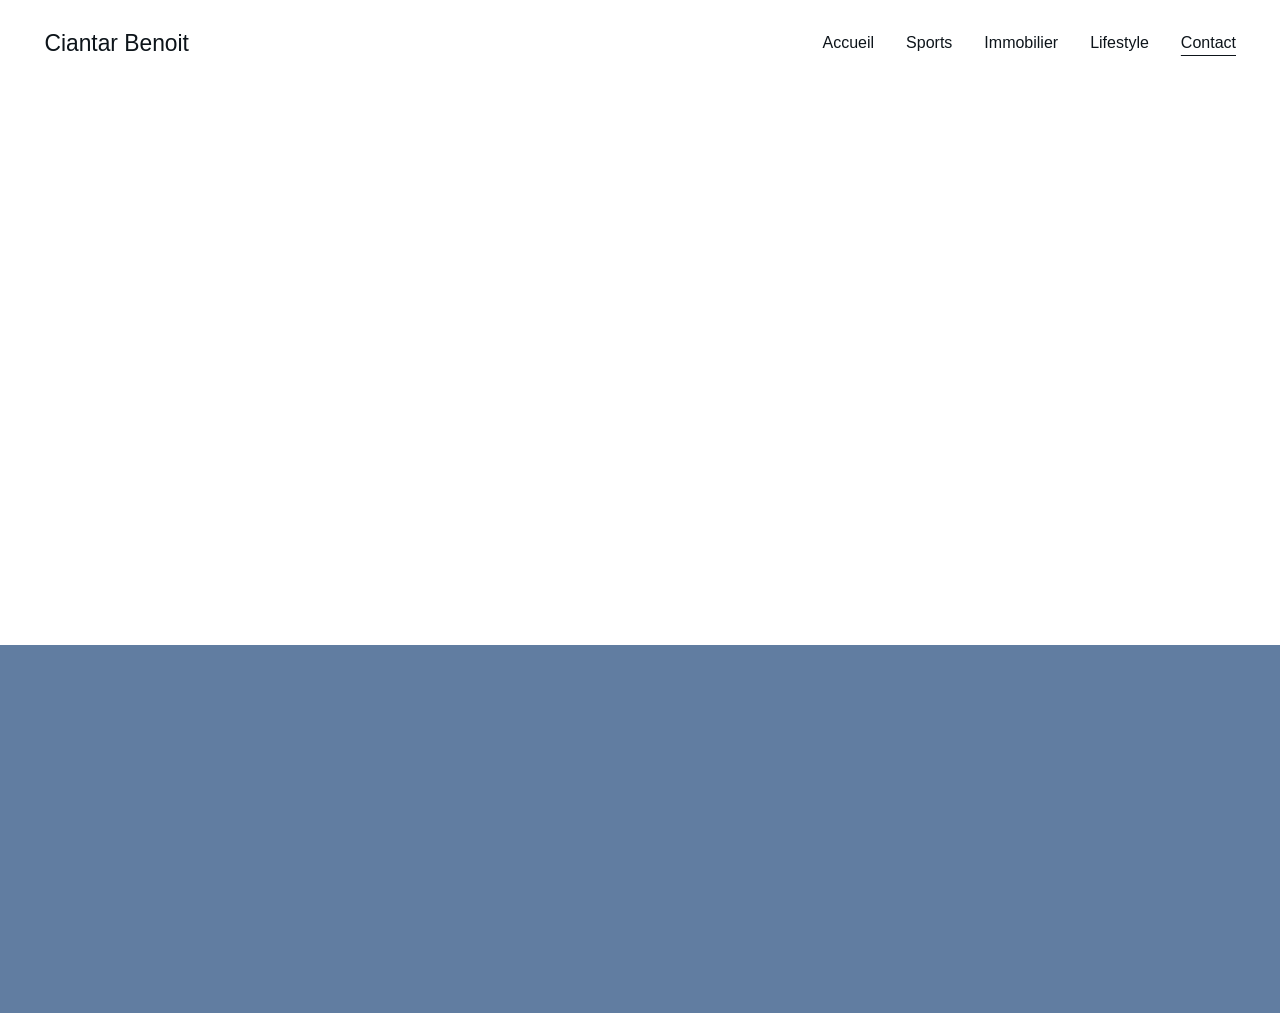
==== commit 6b977bc5: "Ajout images locales" ====
--- a/contactez-moi.html
+++ b/contactez-moi.html
@@ -1,4 +1,4 @@
-<!DOCTYPE html><html lang="fr"> <head><meta charset="utf-8"><meta name="viewport" content="width=device-width, initial-scale=1.0"><meta name="generator" content="Hostinger Website Builder"><!--[--><title>Photographe Freelance - Contactez-moi | Ciantar Benoit</title><meta name="description" content="Contactez-moi pour toute demande de renseignements ou collaboration en photographie. Spécialisé dans le sport, l&#39;immobilier et le lifestyle, je suis prêt à discuter de votre projet et de vos besoins en photographie."><link rel="icon" href="data:;base64,iVBORw0KGgo="><link rel="apple-touch-icon" href="data:;base64,iVBORw0KGgo="><meta content="https://ciantarbenoit.fr/contactez-moi" property="og:url"><link rel="canonical" href="contactez-moi.html"><meta content="Photographe Freelance - Contactez-moi | Ciantar Benoit" property="og:title"><meta name="twitter:title" content="Photographe Freelance - Contactez-moi | Ciantar Benoit"><meta content="website" property="og:type"><meta property="og:description" content="Contactez-moi pour toute demande de renseignements ou collaboration en photographie. Spécialisé dans le sport, l&#39;immobilier et le lifestyle, je suis prêt à discuter de votre projet et de vos besoins en photographie."><meta name="twitter:description" content="Contactez-moi pour toute demande de renseignements ou collaboration en photographie. Spécialisé dans le sport, l&#39;immobilier et le lifestyle, je suis prêt à discuter de votre projet et de vos besoins en photographie."><meta property="og:site_name" content="Ciantar Benoit"><meta name="keywords" content="collaboration photographie, projet photographie, Contactez-moi"><meta content="https://assets.zyrosite.com/cdn-cgi/image/format=auto,w=1200,h=630,fit=crop,f=jpeg/AQExJnvV6EFje8Jy/photo-2024-10-17-18-05-12-dOqabzD1VBUl9ra4.jpg" property="og:image"><meta content="https://assets.zyrosite.com/cdn-cgi/image/format=auto,w=1200,h=630,fit=crop,f=jpeg/AQExJnvV6EFje8Jy/photo-2024-10-17-18-05-12-dOqabzD1VBUl9ra4.jpg" name="twitter:image"><meta content="" property="og:image:alt"><meta content="" name="twitter:image:alt"><meta name="twitter:card" content="summary_large_image"><!----><link rel="preconnect"><!----><!----><!----><!----><!--[--><link rel="alternate" hreflang="x-default" href="contactez-moi.html"><!--]--><link href="https://cdn.zyrosite.com/u1/google-fonts/font-faces?family=Montserrat:wght@400;500;600&amp;display=swap" rel="preconnect" crossorigin="true"><link href="https://cdn.zyrosite.com/u1/google-fonts/font-faces?family=Montserrat:wght@400;500;600&amp;display=swap" rel="preload" as="style"><link href="https://cdn.zyrosite.com/u1/google-fonts/font-faces?family=Montserrat:wght@400;500;600&amp;display=swap" rel="stylesheet" referrerpolicy="no-referrer"><!--]--><style></style><link rel="prefetch" href="https://assets.zyrosite.com/AQExJnvV6EFje8Jy/traffic.txt"><script>(function(){const postDate = null;
+<!DOCTYPE html><html lang="fr"> <head><meta charset="utf-8"><meta name="viewport" content="width=device-width, initial-scale=1.0"><meta name="generator" content="Hostinger Website Builder"><!--[--><title>Photographe Freelance - Contactez-moi | Ciantar Benoit</title><meta name="description" content="Contactez-moi pour toute demande de renseignements ou collaboration en photographie. Spécialisé dans le sport, l&#39;immobilier et le lifestyle, je suis prêt à discuter de votre projet et de vos besoins en photographie."><link rel="icon" href="data:;base64,iVBORw0KGgo="><link rel="apple-touch-icon" href="data:;base64,iVBORw0KGgo="><meta content="https://ciantarbenoit.fr/contactez-moi" property="og:url"><link rel="canonical" href="contactez-moi.html"><meta content="Photographe Freelance - Contactez-moi | Ciantar Benoit" property="og:title"><meta name="twitter:title" content="Photographe Freelance - Contactez-moi | Ciantar Benoit"><meta content="website" property="og:type"><meta property="og:description" content="Contactez-moi pour toute demande de renseignements ou collaboration en photographie. Spécialisé dans le sport, l&#39;immobilier et le lifestyle, je suis prêt à discuter de votre projet et de vos besoins en photographie."><meta name="twitter:description" content="Contactez-moi pour toute demande de renseignements ou collaboration en photographie. Spécialisé dans le sport, l&#39;immobilier et le lifestyle, je suis prêt à discuter de votre projet et de vos besoins en photographie."><meta property="og:site_name" content="Ciantar Benoit"><meta name="keywords" content="collaboration photographie, projet photographie, Contactez-moi"><meta content="images/photo-2024-10-17-18-05-12-dOqabzD1VBUl9ra4.jpg" property="og:image"><meta content="images/photo-2024-10-17-18-05-12-dOqabzD1VBUl9ra4.jpg" name="twitter:image"><meta content="" property="og:image:alt"><meta content="" name="twitter:image:alt"><meta name="twitter:card" content="summary_large_image"><!----><link rel="preconnect"><!----><!----><!----><!----><!--[--><link rel="alternate" hreflang="x-default" href="contactez-moi.html"><!--]--><link href="https://cdn.zyrosite.com/u1/google-fonts/font-faces?family=Montserrat:wght@400;500;600&amp;display=swap" rel="preconnect" crossorigin="true"><link href="https://cdn.zyrosite.com/u1/google-fonts/font-faces?family=Montserrat:wght@400;500;600&amp;display=swap" rel="preload" as="style"><link href="https://cdn.zyrosite.com/u1/google-fonts/font-faces?family=Montserrat:wght@400;500;600&amp;display=swap" rel="stylesheet" referrerpolicy="no-referrer"><!--]--><style></style><link rel="prefetch" href="images/traffic.txt"><script>(function(){const postDate = null;
 
 			const currentDate = new Date().setHours(0, 0, 0, 0);
 			const postPublishDate = new Date(postDate).setHours(0, 0, 0, 0);
@@ -8,7 +8,7 @@
 			}
 		})();</script><link rel="stylesheet" href="_astro-1744324037808/_slug_.h-YUlnzt.css">
 <style>:root{--color-meteorite-dark: #2f1c6a;--color-meteorite-dark-2: #1F1346;--color-meteorite: #8c85ff;--color-meteorite-light: #d5dfff;--color-primary-dark: #5025d1;--color-primary: #673de6;--color-primary-light: #ebe4ff;--color-primary-charts: #B39EF3;--color-danger-dark: #d63163;--color-danger: #fc5185;--color-danger-light: #ffe8ef;--color-danger-charts: #FEA8C2;--color-warning-dark: #fea419;--color-warning-dark-2: #9F6000;--color-warning-charts: #FFD28C;--color-warning: #ffcd35;--color-warning-light: #fff8e2;--color-success-dark: #008361;--color-success: #00b090;--color-success-light: #def4f0;--color-dark: #1d1e20;--color-gray-dark: #36344d;--color-gray: #727586;--color-gray-border: #dadce0;--color-gray-light: #f2f3f6;--color-light: #fff;--color-azure: #357df9;--color-azure-light: #e3ebf9;--color-azure-dark: #265ab2;--color-indigo: #6366F1}.whats-app-bubble{position:fixed;right:20px;bottom:24px;z-index:1000;display:flex;cursor:pointer;border-radius:100px;box-shadow:#00000026 0 4px 12px}#wtpQualitySign_fixedCSS,#wtpQualitySign_popupCSS{bottom:10px!important}#wtpQualitySign_fixedCSS{z-index:17!important}#wtpQualitySign_popupCSS{z-index:18!important}
-</style></head>  <body> <div> <style>astro-island,astro-slot,astro-static-slot{display:contents}</style><script>(()=>{var e=async t=>{await(await t())()};(self.Astro||(self.Astro={})).only=e;window.dispatchEvent(new Event("astro:only"));})();;(()=>{var A=Object.defineProperty;var g=(i,o,a)=>o in i?A(i,o,{enumerable:!0,configurable:!0,writable:!0,value:a}):i[o]=a;var d=(i,o,a)=>g(i,typeof o!="symbol"?o+"":o,a);{let i={0:t=>m(t),1:t=>a(t),2:t=>new RegExp(t),3:t=>new Date(t),4:t=>new Map(a(t)),5:t=>new Set(a(t)),6:t=>BigInt(t),7:t=>new URL(t),8:t=>new Uint8Array(t),9:t=>new Uint16Array(t),10:t=>new Uint32Array(t),11:t=>1/0*t},o=t=>{let[l,e]=t;return l in i?i[l](e):void 0},a=t=>t.map(o),m=t=>typeof t!="object"||t===null?t:Object.fromEntries(Object.entries(t).map(([l,e])=>[l,o(e)]));class y extends HTMLElement{constructor(){super(...arguments);d(this,"Component");d(this,"hydrator");d(this,"hydrate",async()=>{var b;if(!this.hydrator||!this.isConnected)return;let e=(b=this.parentElement)==null?void 0:b.closest("astro-island[ssr]");if(e){e.addEventListener("astro:hydrate",this.hydrate,{once:!0});return}let c=this.querySelectorAll("astro-slot"),n={},h=this.querySelectorAll("template[data-astro-template]");for(let r of h){let s=r.closest(this.tagName);s!=null&&s.isSameNode(this)&&(n[r.getAttribute("data-astro-template")||"default"]=r.innerHTML,r.remove())}for(let r of c){let s=r.closest(this.tagName);s!=null&&s.isSameNode(this)&&(n[r.getAttribute("name")||"default"]=r.innerHTML)}let p;try{p=this.hasAttribute("props")?m(JSON.parse(this.getAttribute("props"))):{}}catch(r){let s=this.getAttribute("component-url")||"<unknown>",v=this.getAttribute("component-export");throw v&&(s+=` (export ${v})`),console.error(`[hydrate] Error parsing props for component ${s}`,this.getAttribute("props"),r),r}let u;await this.hydrator(this)(this.Component,p,n,{client:this.getAttribute("client")}),this.removeAttribute("ssr"),this.dispatchEvent(new CustomEvent("astro:hydrate"))});d(this,"unmount",()=>{this.isConnected||this.dispatchEvent(new CustomEvent("astro:unmount"))})}disconnectedCallback(){document.removeEventListener("astro:after-swap",this.unmount),document.addEventListener("astro:after-swap",this.unmount,{once:!0})}connectedCallback(){if(!this.hasAttribute("await-children")||document.readyState==="interactive"||document.readyState==="complete")this.childrenConnectedCallback();else{let e=()=>{document.removeEventListener("DOMContentLoaded",e),c.disconnect(),this.childrenConnectedCallback()},c=new MutationObserver(()=>{var n;((n=this.lastChild)==null?void 0:n.nodeType)===Node.COMMENT_NODE&&this.lastChild.nodeValue==="astro:end"&&(this.lastChild.remove(),e())});c.observe(this,{childList:!0}),document.addEventListener("DOMContentLoaded",e)}}async childrenConnectedCallback(){let e=this.getAttribute("before-hydration-url");e&&await import(e),this.start()}async start(){let e=JSON.parse(this.getAttribute("opts")),c=this.getAttribute("client");if(Astro[c]===void 0){window.addEventListener(`astro:${c}`,()=>this.start(),{once:!0});return}try{await Astro[c](async()=>{let n=this.getAttribute("renderer-url"),[h,{default:p}]=await Promise.all([import(this.getAttribute("component-url")),n?import(n):()=>()=>{}]),u=this.getAttribute("component-export")||"default";if(!u.includes("."))this.Component=h[u];else{this.Component=h;for(let f of u.split("."))this.Component=this.Component[f]}return this.hydrator=p,this.hydrate},e,this)}catch(n){console.error(`[astro-island] Error hydrating ${this.getAttribute("component-url")}`,n)}}attributeChangedCallback(){this.hydrate()}}d(y,"observedAttributes",["props"]),customElements.get("astro-island")||customElements.define("astro-island",y)}})();</script><astro-island uid="2eKnGV" component-url="/_astro-1744324037808/ClientHead.CMjAs9Zt.js" component-export="default" renderer-url="/_astro-1744324037808/client.saBmrOkC.js" props="{&quot;page-noindex&quot;:[0,false],&quot;canonical-url&quot;:[0,&quot;https://ciantarbenoit.fr/contactez-moi&quot;],&quot;site-meta&quot;:[0,{&quot;version&quot;:[0,189],&quot;template&quot;:[0,&quot;aigenerated&quot;],&quot;metaTitle&quot;:[0,&quot;Ciantar Benoit&quot;],&quot;ogImageAlt&quot;:[0,&quot;&quot;],&quot;ogImagePath&quot;:[0,&quot;photo-2024-10-17-18-05-12-dOqabzD1VBUl9ra4.jpg&quot;],&quot;aiWebsiteType&quot;:[0,&quot;Portfolio&quot;],&quot;defaultLocale&quot;:[0,&quot;system&quot;],&quot;ogImageOrigin&quot;:[0,&quot;assets&quot;],&quot;ecommerceStoreId&quot;:[0,&quot;store_01JRGR8HSNN7V6NDTSXSEPRSQW&quot;],&quot;isPrivateModeActive&quot;:[0,false],&quot;demoEcommerceStoreId&quot;:[0,&quot;demo_01G0E9P2R0CFTNBWEEFCEV8EG5&quot;],&quot;shouldAddWWWPrefixToDomain&quot;:[0,false]}],&quot;domain&quot;:[0,&quot;ciantarbenoit.fr&quot;]}" ssr client="only" opts="{&quot;name&quot;:&quot;ClientHead&quot;,&quot;value&quot;:&quot;vue&quot;}"></astro-island> <script>(()=>{var e=async t=>{await(await t())()};(self.Astro||(self.Astro={})).load=e;window.dispatchEvent(new Event("astro:load"));})();</script><astro-island uid="2f0wzy" prefix="v1" component-url="/_astro-1744324037808/Page.BcU8bFBc.js" component-export="default" renderer-url="/_astro-1744324037808/client.saBmrOkC.js" props="{&quot;pageData&quot;:[0,{&quot;pages&quot;:[0,{&quot;zKf4dd&quot;:[0,{&quot;date&quot;:[0,&quot;2024-05-08T07:01:25.381Z&quot;],&quot;meta&quot;:[0,{&quot;title&quot;:[0,&quot;Photographe freelance : sport, immobilier et lifestyle à découvrir.&quot;],&quot;ogImageAlt&quot;:[0,&quot;&quot;],&quot;description&quot;:[0,&quot;Bienvenue sur mon portfolio ! Je suis Benoit Ciantar, photographe freelance spécialisé dans le sport, l&#39;immobilier et le lifestyle. Explorez mes différentes catégories : hockey, foot, immobilier et lifestyle. N&#39;hésitez pas à me contacter pour toute demande ou collaboration.&quot;],&quot;ogImagePath&quot;:[0,&quot;https://cdn.zyrosite.com/cdn-builder-placeholders/blog/blog-placeholder-1.png&quot;],&quot;ogImageOrigin&quot;:[0,&quot;other&quot;]}],&quot;name&quot;:[0,&quot;Photographe freelance : sport, immobilier et lifestyle à découvrir.&quot;],&quot;slug&quot;:[0,&quot;photographe-freelance--sport-immobilier-et-lifestyle--dcouvrir&quot;],&quot;type&quot;:[0,&quot;blog&quot;],&quot;blocks&quot;:[1,[[0,&quot;ai-nKBYuU&quot;],[0,&quot;ai-7hnoq7&quot;]]],&quot;isDraft&quot;:[0,false],&quot;categories&quot;:[1,[]],&quot;coverImageAlt&quot;:[0,&quot;A person is engaged in photography, holding a Canon camera to their eye while wearing a multimedia vest. The background consists of blurred trees, creating an outdoor setting.&quot;],&quot;minutesToRead&quot;:[0,&quot;1&quot;],&quot;coverImagePath&quot;:[0,&quot;photo-1695140989222-5f980ec2d971&quot;],&quot;coverImageOrigin&quot;:[0,&quot;unsplash&quot;]}],&quot;zytf-T&quot;:[0,{&quot;date&quot;:[0,&quot;2024-05-08T07:01:25.377Z&quot;],&quot;meta&quot;:[0,{&quot;title&quot;:[0,&quot;Découvrez mon portfolio de photographie sportive, immobilière et lifestyle.&quot;],&quot;ogImageAlt&quot;:[0,&quot;&quot;],&quot;description&quot;:[0,&quot;En tant que photographe freelance, je capture des moments uniques dans le sport, l&#39;immobilier et le lifestyle. Explorez mes différentes catégories, y compris le hockey, le foot et d&#39;autres sports, ainsi que des projets immobiliers et des scènes de vie quotidienne. Contactez-moi pour plus d&#39;informations.&quot;],&quot;ogImagePath&quot;:[0,&quot;https://cdn.zyrosite.com/cdn-builder-placeholders/blog/blog-placeholder-1.png&quot;],&quot;ogImageOrigin&quot;:[0,&quot;other&quot;]}],&quot;name&quot;:[0,&quot;Découvrez mon portfolio de photographie sportive, immobilière et lifestyle.&quot;],&quot;slug&quot;:[0,&quot;dcouvrez-mon-portfolio-de-photographie-sportive-immobilire-et-lifestyle&quot;],&quot;type&quot;:[0,&quot;blog&quot;],&quot;blocks&quot;:[1,[[0,&quot;ai-AFuog3&quot;],[0,&quot;ai-zsz7gq&quot;]]],&quot;isDraft&quot;:[0,false],&quot;categories&quot;:[1,[]],&quot;coverImageAlt&quot;:[0,&quot;A photographer wearing a cowboy hat and pink shirt with intricate embroidery stands by the fence, holding a camera with a large lens, capturing events in an indoor arena. The scene is lively, with spectators sitting in the bleachers and people scattered near the center of the dirt arena.&quot;],&quot;minutesToRead&quot;:[0,&quot;1&quot;],&quot;coverImagePath&quot;:[0,&quot;photo-1586971662694-63adf8f4a97e&quot;],&quot;coverImageOrigin&quot;:[0,&quot;unsplash&quot;]}],&quot;ai-1Ns7L&quot;:[0,{&quot;meta&quot;:[0,{&quot;title&quot;:[0,&quot;Photographie Immobilière de Qualité&quot;],&quot;keywords&quot;:[1,[[0,&quot;photographie immobilière&quot;],[0,&quot;services de photographie&quot;],[0,&quot;annonces immobilières&quot;]]],&quot;description&quot;:[0,&quot;Découvrez mes services de photographie immobilière qui mettent en valeur chaque propriété. J&#39;attire les acheteurs avec des photos de qualité, idéales pour vos annonces immobilières. Contactez-moi pour faire la différence.&quot;],&quot;focusKeyword&quot;:[0,&quot;photographie immobilière&quot;]}],&quot;name&quot;:[0,&quot;Immobilier&quot;],&quot;slug&quot;:[0,&quot;photographie-immobiliere&quot;],&quot;type&quot;:[0,&quot;default&quot;],&quot;blocks&quot;:[1,[[0,&quot;ai-OkpAqe&quot;]]]}],&quot;ai-2569N&quot;:[0,{&quot;meta&quot;:[0,{&quot;title&quot;:[0,&quot;Photographe Freelance - Contactez-moi&quot;],&quot;noindex&quot;:[0,false],&quot;keywords&quot;:[1,[[0,&quot;collaboration photographie&quot;],[0,&quot;projet photographie&quot;],[0,&quot;Contactez-moi&quot;]]],&quot;description&quot;:[0,&quot;Contactez-moi pour toute demande de renseignements ou collaboration en photographie. Spécialisé dans le sport, l&#39;immobilier et le lifestyle, je suis prêt à discuter de votre projet et de vos besoins en photographie.&quot;],&quot;focusKeyword&quot;:[0,&quot;Contactez-moi&quot;]}],&quot;name&quot;:[0,&quot;Contact&quot;],&quot;slug&quot;:[0,&quot;contactez-moi&quot;],&quot;type&quot;:[0,&quot;default&quot;],&quot;blocks&quot;:[1,[[0,&quot;ai-wvISIo&quot;]]]}],&quot;ai-EroMB&quot;:[0,{&quot;meta&quot;:[0,{&quot;title&quot;:[0,&quot;Photographie Sportive: Hockey, Football &amp; Plus&quot;],&quot;noindex&quot;:[0,false],&quot;keywords&quot;:[1,[[0,&quot;photographie sportive&quot;],[0,&quot;hockey&quot;],[0,&quot;football&quot;]]],&quot;password&quot;:[0,&quot;&quot;],&quot;ogImageAlt&quot;:[0,&quot;&quot;],&quot;description&quot;:[0,&quot;Découvrez mes réalisations en photographie sportive, incluant hockey, football et d&#39;autres disciplines. Mon portfolio met en avant mon expertise dans l&#39;immobilier et le lifestyle. Contactez-moi pour vos projets photographiques uniques et authentiques.&quot;],&quot;focusKeyword&quot;:[0,&quot;photographie sportive&quot;],&quot;passwordDesign&quot;:[0,&quot;default&quot;],&quot;passwordBackText&quot;:[0,&quot;Back to&quot;],&quot;passwordButtonText&quot;:[0,&quot;Enter&quot;],&quot;passwordHeadingText&quot;:[0,&quot;Guest area&quot;],&quot;passwordSubheadingText&quot;:[0,&quot;Please enter the password to access the page&quot;],&quot;passwordPlaceholderText&quot;:[0,&quot;Type password&quot;]}],&quot;name&quot;:[0,&quot;Sports&quot;],&quot;slug&quot;:[0,&quot;photographie-sportive&quot;],&quot;type&quot;:[0,&quot;default&quot;],&quot;blocks&quot;:[1,[[0,&quot;ai-G753kf&quot;]]]}],&quot;ai-R6kw2&quot;:[0,{&quot;meta&quot;:[0,{&quot;title&quot;:[0,&quot;Photographie Lifestyle par Ciantar Benoit&quot;],&quot;keywords&quot;:[1,[[0,&quot;photographie lifestyle&quot;],[0,&quot;moments authentiques&quot;],[0,&quot;beauté du quotidien&quot;]]],&quot;description&quot;:[0,&quot;Découvrez l&#39;univers de la photographie lifestyle avec Ciantar Benoit. Capturant des moments authentiques, je mets en valeur la beauté du quotidien à travers des images inspirantes. Explorez mes projets et laissez-vous séduire par mon approche unique.&quot;],&quot;focusKeyword&quot;:[0,&quot;photographie lifestyle&quot;]}],&quot;name&quot;:[0,&quot;Lifestyle&quot;],&quot;slug&quot;:[0,&quot;photographie-lifestyle&quot;],&quot;type&quot;:[0,&quot;default&quot;],&quot;blocks&quot;:[1,[[0,&quot;ai-XaWKWn&quot;]]]}],&quot;ai-ZsH2g&quot;:[0,{&quot;meta&quot;:[0,{&quot;title&quot;:[0,&quot;Photographe freelance spécialisé en sport, immobilier et lifestyle&quot;],&quot;keywords&quot;:[1,[[0,&quot;photographe freelance&quot;],[0,&quot;sport&quot;],[0,&quot;immobilier&quot;],[0,&quot;lifestyle&quot;]]],&quot;description&quot;:[0,&quot;Découvrez le portfolio de Ciantar Benoit, photographe freelance. Spécialisé dans le sport, l&#39;immobilier et le lifestyle, je capture des moments uniques. Explorez mes catégories pour voir mes travaux et contactez-moi pour vos projets photographiques.&quot;],&quot;focusKeyword&quot;:[0,&quot;photographe freelance&quot;]}],&quot;name&quot;:[0,&quot;Accueil&quot;],&quot;slug&quot;:[0,&quot;accueil&quot;],&quot;type&quot;:[0,&quot;default&quot;],&quot;blocks&quot;:[1,[[0,&quot;ai-dhPT1z&quot;],[0,&quot;ai-TfyHXA&quot;],[0,&quot;ai-fd2ris&quot;],[0,&quot;ai-19MSIP&quot;]]]}]}],&quot;blocks&quot;:[0,{&quot;header&quot;:[0,{&quot;type&quot;:[0,&quot;BlockNavigation&quot;],&quot;mobile&quot;:[0,{&quot;height&quot;:[0,74],&quot;logoHeight&quot;:[0,26]}],&quot;desktop&quot;:[0,{&quot;height&quot;:[0,86],&quot;logoHeight&quot;:[0,26]}],&quot;settings&quot;:[0,{&quot;styles&quot;:[0,{&quot;width&quot;:[0,&quot;1240px&quot;],&quot;padding&quot;:[0,&quot;30px 16px 30px 16px&quot;],&quot;m-padding&quot;:[0,&quot;24px 16px 24px 16px&quot;],&quot;logo-width&quot;:[0,&quot;146.35888671875px&quot;],&quot;cartIconSize&quot;:[0,&quot;24px&quot;],&quot;link-spacing&quot;:[0,&quot;32px&quot;],&quot;m-logo-width&quot;:[0,&quot;146.35888671875px&quot;],&quot;m-link-spacing&quot;:[0,&quot;20px&quot;],&quot;element-spacing&quot;:[0,&quot;32px&quot;],&quot;contrastBackgroundColor&quot;:[0,&quot;rgb(224, 224, 224)&quot;]}],&quot;cartText&quot;:[0,&quot;&quot;],&quot;isSticky&quot;:[0,true],&quot;showLogo&quot;:[0,true],&quot;headerLayout&quot;:[0,&quot;desktop-1&quot;],&quot;isCartVisible&quot;:[0,true],&quot;logoImagePath&quot;:[0,&quot;ai-logo-AE0PpKXvpeiLkkeJ.svg&quot;],&quot;mHeaderLayout&quot;:[0,&quot;mobile-1&quot;],&quot;logoImageOrigin&quot;:[0,&quot;assets&quot;],&quot;selectedLogoType&quot;:[0,&quot;image&quot;],&quot;mobileLinksAlignment&quot;:[0,&quot;right&quot;]}],&quot;zindexes&quot;:[1,[]],&quot;background&quot;:[0,{&quot;color&quot;:[0,&quot;#ffffff&quot;],&quot;current&quot;:[0,&quot;color&quot;],&quot;isTransparent&quot;:[0,false]}],&quot;components&quot;:[1,[]],&quot;fontWeight&quot;:[0,400],&quot;logoAspectRatio&quot;:[0,2.342857142857143],&quot;navLinkTextColor&quot;:[0,&quot;#0d141a&quot;],&quot;navLinkTextColorHover&quot;:[0,&quot;#0d141a&quot;]}],&quot;zSiG-O&quot;:[0,{&quot;slot&quot;:[0,&quot;footer&quot;],&quot;type&quot;:[0,&quot;BlockLayout&quot;],&quot;mobile&quot;:[0,{&quot;minHeight&quot;:[0,537]}],&quot;desktop&quot;:[0,{&quot;minHeight&quot;:[0,368]}],&quot;settings&quot;:[0,{&quot;styles&quot;:[0,{&quot;cols&quot;:[0,&quot;12&quot;],&quot;rows&quot;:[0,10],&quot;width&quot;:[0,&quot;1224px&quot;],&quot;m-rows&quot;:[0,&quot;1&quot;],&quot;col-gap&quot;:[0,&quot;24px&quot;],&quot;row-gap&quot;:[0,&quot;16px&quot;],&quot;row-size&quot;:[0,&quot;48px&quot;],&quot;column-gap&quot;:[0,&quot;24px&quot;],&quot;block-padding&quot;:[0,&quot;16px 0 16px 0&quot;],&quot;m-block-padding&quot;:[0,&quot;40px 16px 40px 16px&quot;]}]}],&quot;zindexes&quot;:[1,[[0,&quot;ai-4Wrws7&quot;],[0,&quot;ai-zLquS5&quot;],[0,&quot;ai-9bLT6I&quot;],[0,&quot;ai-05sIut&quot;],[0,&quot;zaeGuL&quot;]]],&quot;background&quot;:[0,{&quot;color&quot;:[0,&quot;#617DA1&quot;],&quot;current&quot;:[0,&quot;color&quot;]}],&quot;components&quot;:[1,[[0,&quot;ai-4Wrws7&quot;],[0,&quot;ai-zLquS5&quot;],[0,&quot;ai-9bLT6I&quot;],[0,&quot;ai-05sIut&quot;],[0,&quot;zaeGuL&quot;]]],&quot;initialBlockId&quot;:[0,&quot;W7N_1fYuy&quot;],&quot;shouldKeepGridVisible&quot;:[0,false]}],&quot;ai-wvISIo&quot;:[0,{&quot;type&quot;:[0,&quot;BlockLayout&quot;],&quot;mobile&quot;:[0,{&quot;minHeight&quot;:[0,841]}],&quot;desktop&quot;:[0,{&quot;minHeight&quot;:[0,559]}],&quot;settings&quot;:[0,{&quot;styles&quot;:[0,{&quot;block-padding&quot;:[0,&quot;16px 0 16px 0&quot;],&quot;m-block-padding&quot;:[0,&quot;16px&quot;]}]}],&quot;zindexes&quot;:[1,[[0,&quot;ai-wHurR0&quot;],[0,&quot;ai-MrsfaK&quot;],[0,&quot;ai-dDdLQN&quot;],[0,&quot;ai-DXaBd-&quot;],[0,&quot;ai-X3rEiK&quot;]]],&quot;attachment&quot;:[0,&quot;fixed&quot;],&quot;background&quot;:[0,{&quot;color&quot;:[0,&quot;#ffffff&quot;],&quot;current&quot;:[0,&quot;color&quot;],&quot;gradient&quot;:[0,{&quot;angle&quot;:[0,135],&quot;colors&quot;:[1,[[0,{&quot;value&quot;:[0,&quot;#21272E&quot;]}],[0,{&quot;value&quot;:[0,&quot;rgb(143, 17, 168)&quot;]}]]],&quot;isAnimated&quot;:[0,false]}],&quot;overlay-opacity&quot;:[0,&quot;0.90&quot;]}],&quot;components&quot;:[1,[[0,&quot;ai-wHurR0&quot;],[0,&quot;ai-MrsfaK&quot;],[0,&quot;ai-dDdLQN&quot;],[0,&quot;ai-DXaBd-&quot;],[0,&quot;ai-X3rEiK&quot;]]],&quot;initialBlockId&quot;:[0,&quot;z8kYQI&quot;],&quot;isMobileAutoPositioningEnabled&quot;:[0,true]}]}],&quot;elements&quot;:[0,{&quot;zaeGuL&quot;:[0,{&quot;type&quot;:[0,&quot;GridTextBox&quot;],&quot;mobile&quot;:[0,{&quot;top&quot;:[0,32],&quot;left&quot;:[0,0],&quot;width&quot;:[0,328],&quot;height&quot;:[0,72]}],&quot;content&quot;:[0,&quot;&lt;p dir=\&quot;auto\&quot; style=\&quot;color: #ffffff\&quot; class=\&quot;body\&quot;&gt;Capturer l&#39;essence du sport, de l&#39;immobilier et du lifestyle à travers mon objectif.&lt;/p&gt;&quot;],&quot;desktop&quot;:[0,{&quot;top&quot;:[0,104],&quot;left&quot;:[0,103],&quot;width&quot;:[0,503],&quot;height&quot;:[0,48]}],&quot;settings&quot;:[0,{&quot;styles&quot;:[0,{&quot;text&quot;:[0,&quot;left&quot;],&quot;align&quot;:[0,&quot;flex-start&quot;],&quot;justify&quot;:[0,&quot;flex-start&quot;],&quot;m-element-margin&quot;:[0,&quot;0 0 16px 0&quot;]}]}],&quot;animation&quot;:[0,{&quot;name&quot;:[0,&quot;slide&quot;],&quot;type&quot;:[0,&quot;global&quot;]}],&quot;initialElementId&quot;:[0,&quot;z5lWqG&quot;]}],&quot;ai-05sIut&quot;:[0,{&quot;type&quot;:[0,&quot;GridTextBox&quot;],&quot;mobile&quot;:[0,{&quot;top&quot;:[0,480],&quot;left&quot;:[0,0],&quot;width&quot;:[0,328],&quot;height&quot;:[0,24]}],&quot;content&quot;:[0,&quot;&lt;p dir=\&quot;auto\&quot; style=\&quot;color: #ffffff; --lineHeightDesktop: 1.3; --fontSizeDesktop: 14px\&quot; class=\&quot;body\&quot;&gt;© 2025. All rights reserved.&lt;/p&gt;&quot;],&quot;desktop&quot;:[0,{&quot;top&quot;:[0,310],&quot;left&quot;:[0,0],&quot;width&quot;:[0,503],&quot;height&quot;:[0,18]}],&quot;settings&quot;:[0,{&quot;styles&quot;:[0,{&quot;text&quot;:[0,&quot;left&quot;],&quot;align&quot;:[0,&quot;flex-start&quot;],&quot;justify&quot;:[0,&quot;center&quot;],&quot;m-element-margin&quot;:[0,&quot;0 0 24px 0&quot;]}]}],&quot;animation&quot;:[0,{&quot;name&quot;:[0,&quot;slide&quot;],&quot;type&quot;:[0,&quot;global&quot;]}],&quot;initialElementId&quot;:[0,&quot;fRoA6n-q74&quot;]}],&quot;ai-4Wrws7&quot;:[0,{&quot;type&quot;:[0,&quot;GridSocialIcons&quot;],&quot;links&quot;:[1,[[0,{&quot;svg&quot;:[0,&quot;&lt;svg xmlns=\&quot;http://www.w3.org/2000/svg\&quot; fill=\&quot;none\&quot; viewBox=\&quot;0 0 24 24\&quot; height=\&quot;24\&quot; width=\&quot;24\&quot;&gt;\n&lt;path fill=\&quot;currentColor\&quot; d=\&quot;M12.0027 5.84808C8.59743 5.84808 5.85075 8.59477 5.85075 12C5.85075 15.4053 8.59743 18.1519 12.0027 18.1519C15.4079 18.1519 18.1546 15.4053 18.1546 12C18.1546 8.59477 15.4079 5.84808 12.0027 5.84808ZM12.0027 15.9996C9.80212 15.9996 8.00312 14.2059 8.00312 12C8.00312 9.7941 9.79677 8.00046 12.0027 8.00046C14.2086 8.00046 16.0022 9.7941 16.0022 12C16.0022 14.2059 14.2032 15.9996 12.0027 15.9996ZM19.8412 5.59644C19.8412 6.39421 19.1987 7.03135 18.4062 7.03135C17.6085 7.03135 16.9713 6.38885 16.9713 5.59644C16.9713 4.80402 17.6138 4.16153 18.4062 4.16153C19.1987 4.16153 19.8412 4.80402 19.8412 5.59644ZM23.9157 7.05277C23.8247 5.13063 23.3856 3.42801 21.9775 2.02522C20.5747 0.622429 18.8721 0.183388 16.9499 0.0870135C14.9689 -0.0254238 9.03112 -0.0254238 7.05008 0.0870135C5.1333 0.178034 3.43068 0.617075 2.02253 2.01986C0.614389 3.42265 0.180703 5.12527 0.0843279 7.04742C-0.0281093 9.02845 -0.0281093 14.9662 0.0843279 16.9472C0.175349 18.8694 0.614389 20.572 2.02253 21.9748C3.43068 23.3776 5.12794 23.8166 7.05008 23.913C9.03112 24.0254 14.9689 24.0254 16.9499 23.913C18.8721 23.822 20.5747 23.3829 21.9775 21.9748C23.3803 20.572 23.8193 18.8694 23.9157 16.9472C24.0281 14.9662 24.0281 9.03381 23.9157 7.05277ZM21.3564 19.0728C20.9388 20.1223 20.1303 20.9307 19.0755 21.3537C17.496 21.9802 13.7481 21.8356 12.0027 21.8356C10.2572 21.8356 6.50396 21.9748 4.92984 21.3537C3.88042 20.9361 3.07195 20.1276 2.64897 19.0728C2.02253 17.4934 2.16709 13.7455 2.16709 12C2.16709 10.2546 2.02789 6.50129 2.64897 4.92717C3.06659 3.87776 3.87507 3.06928 4.92984 2.6463C6.50931 2.01986 10.2572 2.16443 12.0027 2.16443C13.7481 2.16443 17.5014 2.02522 19.0755 2.6463C20.1249 3.06392 20.9334 3.8724 21.3564 4.92717C21.9828 6.50665 21.8383 10.2546 21.8383 12C21.8383 13.7455 21.9828 17.4987 21.3564 19.0728Z\&quot;&gt;&lt;/path&gt;\n&lt;/svg&gt;\n&quot;],&quot;icon&quot;:[0,&quot;instagram&quot;],&quot;link&quot;:[0,&quot;https://www.instagram.com/benoitciantar&quot;]}]]],&quot;mobile&quot;:[0,{&quot;top&quot;:[0,160],&quot;left&quot;:[0,260],&quot;width&quot;:[0,29],&quot;height&quot;:[0,24]}],&quot;desktop&quot;:[0,{&quot;top&quot;:[0,216],&quot;left&quot;:[0,186],&quot;width&quot;:[0,29],&quot;height&quot;:[0,24]}],&quot;settings&quot;:[0,{&quot;styles&quot;:[0,{&quot;icon-size&quot;:[0,&quot;24px&quot;],&quot;icon-color&quot;:[0,&quot;#ffffff&quot;],&quot;icon-spacing&quot;:[0,&quot;space-between&quot;],&quot;icon-direction&quot;:[0,&quot;row&quot;],&quot;icon-color-hover&quot;:[0,&quot;#ffffff&quot;],&quot;m-element-margin&quot;:[0,&quot;0 0 32px 0&quot;],&quot;space-between-icons&quot;:[0,&quot;32px&quot;]}],&quot;useBrandColors&quot;:[0,false]}],&quot;animation&quot;:[0,{&quot;name&quot;:[0,&quot;slide&quot;],&quot;type&quot;:[0,&quot;global&quot;]}],&quot;initialElementId&quot;:[0,&quot;Jxpyzjxuzy&quot;]}],&quot;ai-9bLT6I&quot;:[0,{&quot;type&quot;:[0,&quot;GridForm&quot;],&quot;formId&quot;:[0,&quot;Contact form&quot;],&quot;mobile&quot;:[0,{&quot;top&quot;:[0,253],&quot;left&quot;:[0,0],&quot;width&quot;:[0,328],&quot;height&quot;:[0,147]}],&quot;desktop&quot;:[0,{&quot;top&quot;:[0,165],&quot;left&quot;:[0,824],&quot;width&quot;:[0,375],&quot;height&quot;:[0,137],&quot;inputTextSize&quot;:[0,16],&quot;labelTextSize&quot;:[0,16],&quot;submitButtonFontSize&quot;:[0,14],&quot;formElementsVerticalSpacing&quot;:[0,12]}],&quot;settings&quot;:[0,{&quot;theme&quot;:[0,&quot;light&quot;],&quot;schema&quot;:[1,[[0,{&quot;id&quot;:[0,&quot;email&quot;],&quot;svg&quot;:[0,&quot;align-left-short&quot;],&quot;name&quot;:[0,&quot;Email&quot;],&quot;type&quot;:[0,&quot;GridInput&quot;],&quot;fieldType&quot;:[0,&quot;short-answer&quot;],&quot;inputLabel&quot;:[0,&quot;Votre adresse e-mail ici&quot;],&quot;validation&quot;:[1,[[1,[[0,&quot;bail&quot;]]],[1,[[0,&quot;email&quot;]]],[1,[[0,&quot;required&quot;]]]]],&quot;placeholder&quot;:[0,&quot;Entrez votre e-mail&quot;],&quot;validationType&quot;:[0,&quot;email&quot;],&quot;validation-messages&quot;:[0,{&quot;email&quot;:[0,&quot;Please enter a valid email address&quot;],&quot;required&quot;:[0,&quot;E-mail requis, s&#39;il vous plaît&quot;]}]}]]],&quot;styles&quot;:[0,{&quot;justify&quot;:[0,&quot;center&quot;],&quot;formSpacing&quot;:[0,&quot;22px 10px&quot;],&quot;m-element-margin&quot;:[0,&quot;0 0 16px 0&quot;]}],&quot;successMessage&quot;:[0,&quot;Message envoyé avec succès&quot;]}],&quot;animation&quot;:[0,{&quot;name&quot;:[0,&quot;slide&quot;],&quot;type&quot;:[0,&quot;global&quot;]}],&quot;formPadding&quot;:[0,0],&quot;inputFillColor&quot;:[0,&quot;#ffffff&quot;],&quot;inputTextColor&quot;:[0,&quot;#0d141a&quot;],&quot;labelTextColor&quot;:[0,&quot;#ffffff&quot;],&quot;formBorderWidth&quot;:[0,0],&quot;innerBackground&quot;:[0,{&quot;color&quot;:[0,&quot;rgba(255, 255, 255, 0.06)&quot;],&quot;image&quot;:[0,&quot;&quot;],&quot;current&quot;:[0,&quot;&quot;]}],&quot;formBorderRadius&quot;:[0,0],&quot;initialElementId&quot;:[0,&quot;zdDsoZ&quot;],&quot;inputBorderColor&quot;:[0,&quot;rgb(184, 192, 204)&quot;],&quot;inputBorderWidth&quot;:[0,1],&quot;submitButtonData&quot;:[0,{&quot;type&quot;:[0,&quot;GridButton&quot;],&quot;content&quot;:[0,&quot;Envoyer votre message&quot;],&quot;settings&quot;:[0,{&quot;type&quot;:[0,&quot;primary&quot;],&quot;styles&quot;:[0,{&quot;align&quot;:[0,&quot;start&quot;],&quot;justify&quot;:[0,&quot;center&quot;],&quot;position&quot;:[0,&quot;8/8/9/10&quot;]}],&quot;isFormButton&quot;:[0,true]}]}],&quot;inputBorderRadius&quot;:[0,10],&quot;formBackgroundColor&quot;:[0,&quot;transparent&quot;],&quot;inputFillColorHover&quot;:[0,&quot;#ffffff&quot;],&quot;inputTextColorHover&quot;:[0,&quot;#0d141a&quot;],&quot;inputBorderColorHover&quot;:[0,&quot;#0d141a&quot;],&quot;submitButtonFontColor&quot;:[0,&quot;#ffffff&quot;],&quot;submitButtonBorderColor&quot;:[0,&quot;#0d141a&quot;],&quot;submitButtonBorderRadius&quot;:[0,50],&quot;submitButtonFontColorHover&quot;:[0,&quot;#ffffff&quot;],&quot;submitButtonBackgroundColor&quot;:[0,&quot;#21272E&quot;],&quot;submitButtonBorderColorHover&quot;:[0,&quot;#0d141a&quot;],&quot;submitButtonBackgroundColorHover&quot;:[0,&quot;#21272E&quot;]}],&quot;ai-DXaBd-&quot;:[0,{&quot;type&quot;:[0,&quot;GridTextBox&quot;],&quot;mobile&quot;:[0,{&quot;top&quot;:[0,343],&quot;left&quot;:[0,0],&quot;width&quot;:[0,328],&quot;height&quot;:[0,24]}],&quot;content&quot;:[0,&quot;&lt;p dir=\&quot;auto\&quot; style=\&quot;color: rgb(86, 88, 94)\&quot; class=\&quot;body\&quot;&gt;ciantar.benoit@gmail.com&lt;/p&gt;&quot;],&quot;desktop&quot;:[0,{&quot;top&quot;:[0,360],&quot;left&quot;:[0,0],&quot;width&quot;:[0,333],&quot;height&quot;:[0,24]}],&quot;settings&quot;:[0,{&quot;styles&quot;:[0,{&quot;text&quot;:[0,&quot;left&quot;],&quot;align&quot;:[0,&quot;flex-start&quot;],&quot;justify&quot;:[0,&quot;flex-start&quot;],&quot;m-element-margin&quot;:[0,&quot;0 0 16px 0&quot;]}]}],&quot;animation&quot;:[0,{&quot;name&quot;:[0,&quot;slide&quot;],&quot;type&quot;:[0,&quot;global&quot;]}],&quot;initialElementId&quot;:[0,&quot;zV41lu&quot;]}],&quot;ai-MrsfaK&quot;:[0,{&quot;type&quot;:[0,&quot;GridTextBox&quot;],&quot;mobile&quot;:[0,{&quot;top&quot;:[0,144],&quot;left&quot;:[0,0],&quot;width&quot;:[0,328],&quot;height&quot;:[0,96]}],&quot;content&quot;:[0,&quot;&lt;p dir=\&quot;auto\&quot; style=\&quot;color: rgb(86, 88, 94)\&quot; class=\&quot;body\&quot;&gt;Pour toute demande de renseignements ou collaboration, n&#39;hésitez pas à me contacter via le formulaire ci-dessous ou par e-mail.&lt;/p&gt;&quot;],&quot;desktop&quot;:[0,{&quot;top&quot;:[0,224],&quot;left&quot;:[0,0],&quot;width&quot;:[0,503],&quot;height&quot;:[0,72]}],&quot;settings&quot;:[0,{&quot;styles&quot;:[0,{&quot;text&quot;:[0,&quot;left&quot;],&quot;align&quot;:[0,&quot;flex-start&quot;],&quot;justify&quot;:[0,&quot;flex-start&quot;],&quot;m-element-margin&quot;:[0,&quot;0 0 16px 0&quot;]}]}],&quot;animation&quot;:[0,{&quot;name&quot;:[0,&quot;slide&quot;],&quot;type&quot;:[0,&quot;global&quot;]}],&quot;initialElementId&quot;:[0,&quot;z3pOS1&quot;]}],&quot;ai-X3rEiK&quot;:[0,{&quot;type&quot;:[0,&quot;GridForm&quot;],&quot;formId&quot;:[0,&quot;Contact form&quot;],&quot;mobile&quot;:[0,{&quot;top&quot;:[0,384],&quot;left&quot;:[0,0],&quot;width&quot;:[0,328],&quot;height&quot;:[0,455]}],&quot;desktop&quot;:[0,{&quot;top&quot;:[0,64],&quot;left&quot;:[0,618],&quot;width&quot;:[0,606],&quot;height&quot;:[0,438],&quot;inputTextSize&quot;:[0,16],&quot;labelTextSize&quot;:[0,14],&quot;formElementsVerticalSpacing&quot;:[0,15]}],&quot;settings&quot;:[0,{&quot;theme&quot;:[0,&quot;light&quot;],&quot;schema&quot;:[1,[[0,{&quot;id&quot;:[0,&quot;firstName&quot;],&quot;svg&quot;:[0,&quot;align-left-short&quot;],&quot;name&quot;:[0,&quot;Full name&quot;],&quot;type&quot;:[0,&quot;GridInput&quot;],&quot;fieldType&quot;:[0,&quot;short-answer&quot;],&quot;inputLabel&quot;:[0,&quot;Votre prénom s&#39;il vous plaît&quot;],&quot;validation&quot;:[1,[[1,[[0,&quot;optional&quot;]]]]],&quot;placeholder&quot;:[0,&quot;Entrez votre prénom ici&quot;],&quot;validationType&quot;:[0,&quot;text&quot;],&quot;validation-messages&quot;:[0,{&quot;required&quot;:[0,&quot;Prénom est requis ici&quot;]}]}],[0,{&quot;id&quot;:[0,&quot;email&quot;],&quot;svg&quot;:[0,&quot;align-left-short&quot;],&quot;name&quot;:[0,&quot;Email&quot;],&quot;type&quot;:[0,&quot;GridInput&quot;],&quot;fieldType&quot;:[0,&quot;short-answer&quot;],&quot;inputLabel&quot;:[0,&quot;Votre adresse e-mail ici&quot;],&quot;validation&quot;:[1,[[1,[[0,&quot;bail&quot;]]],[1,[[0,&quot;email&quot;]]],[1,[[0,&quot;required&quot;]]]]],&quot;placeholder&quot;:[0,&quot;Entrez votre e-mail valide&quot;],&quot;validationType&quot;:[0,&quot;email&quot;],&quot;validation-messages&quot;:[0,{&quot;email&quot;:[0,&quot;Please enter a valid email address&quot;],&quot;required&quot;:[0,&quot;Email est requis ici&quot;]}]}],[0,{&quot;id&quot;:[0,&quot;message&quot;],&quot;svg&quot;:[0,&quot;align-left&quot;],&quot;tag&quot;:[0,&quot;textarea&quot;],&quot;name&quot;:[0,&quot;Message&quot;],&quot;type&quot;:[0,&quot;GridInput&quot;],&quot;inputLabel&quot;:[0,&quot;Votre message pour moi&quot;],&quot;validation&quot;:[1,[[1,[[0,&quot;required&quot;]]]]],&quot;placeholder&quot;:[0,&quot;Écrivez votre message ici&quot;],&quot;validationType&quot;:[0,&quot;text&quot;],&quot;validation-messages&quot;:[0,{&quot;required&quot;:[0,&quot;Message est requis ici&quot;]}]}]]],&quot;styles&quot;:[0,{&quot;justify&quot;:[0,&quot;center&quot;],&quot;formSpacing&quot;:[0,&quot;22px 10px&quot;],&quot;m-element-margin&quot;:[0,&quot;0 0 16px 0&quot;]}],&quot;successMessage&quot;:[0,&quot;Merci, message envoyé avec succès.&quot;]}],&quot;animation&quot;:[0,{&quot;name&quot;:[0,&quot;slide&quot;],&quot;type&quot;:[0,&quot;global&quot;]}],&quot;formPadding&quot;:[0,30],&quot;inputFillColor&quot;:[0,&quot;#ffffff&quot;],&quot;inputTextColor&quot;:[0,&quot;#0d141a&quot;],&quot;labelTextColor&quot;:[0,&quot;#0d141a&quot;],&quot;formBorderWidth&quot;:[0,0],&quot;innerBackground&quot;:[0,{&quot;color&quot;:[0,&quot;#EFF2F9&quot;],&quot;image&quot;:[0,&quot;&quot;],&quot;current&quot;:[0,&quot;&quot;]}],&quot;formBorderRadius&quot;:[0,0],&quot;initialElementId&quot;:[0,&quot;z12aUc&quot;],&quot;inputBorderColor&quot;:[0,&quot;rgb(184, 192, 204)&quot;],&quot;inputBorderWidth&quot;:[0,1],&quot;submitButtonData&quot;:[0,{&quot;type&quot;:[0,&quot;GridButton&quot;],&quot;content&quot;:[0,&quot;Envoyer votre message&quot;],&quot;settings&quot;:[0,{&quot;type&quot;:[0,&quot;primary&quot;],&quot;styles&quot;:[0,{&quot;align&quot;:[0,&quot;start&quot;],&quot;justify&quot;:[0,&quot;center&quot;],&quot;position&quot;:[0,&quot;8/8/9/10&quot;]}],&quot;isFormButton&quot;:[0,true]}]}],&quot;inputBorderRadius&quot;:[0,10],&quot;formBackgroundColor&quot;:[0,&quot;transparent&quot;],&quot;inputFillColorHover&quot;:[0,&quot;#ffffff&quot;],&quot;inputTextColorHover&quot;:[0,&quot;#0d141a&quot;],&quot;inputBorderColorHover&quot;:[0,&quot;#0d141a&quot;],&quot;submitButtonFontColor&quot;:[0,&quot;#ffffff&quot;],&quot;submitButtonBorderColor&quot;:[0,&quot;#0d141a&quot;],&quot;submitButtonBorderRadius&quot;:[0,50],&quot;submitButtonFontColorHover&quot;:[0,&quot;#ffffff&quot;],&quot;submitButtonBackgroundColor&quot;:[0,&quot;#21272E&quot;],&quot;submitButtonBorderColorHover&quot;:[0,&quot;#0d141a&quot;],&quot;submitButtonBackgroundColorHover&quot;:[0,&quot;#21272E&quot;]}],&quot;ai-dDdLQN&quot;:[0,{&quot;type&quot;:[0,&quot;GridTextBox&quot;],&quot;mobile&quot;:[0,{&quot;top&quot;:[0,295],&quot;left&quot;:[0,0],&quot;width&quot;:[0,328],&quot;height&quot;:[0,23]}],&quot;content&quot;:[0,&quot;&lt;h6 dir=\&quot;auto\&quot; style=\&quot;color: #0d141a; --lineHeightDesktop: 1.3; --fontSizeDesktop: 16px\&quot;&gt;&lt;strong&gt;Email&lt;/strong&gt;&lt;/h6&gt;&quot;],&quot;desktop&quot;:[0,{&quot;top&quot;:[0,331],&quot;left&quot;:[0,0],&quot;width&quot;:[0,333],&quot;height&quot;:[0,21]}],&quot;settings&quot;:[0,{&quot;styles&quot;:[0,{&quot;text&quot;:[0,&quot;left&quot;],&quot;align&quot;:[0,&quot;flex-start&quot;],&quot;justify&quot;:[0,&quot;flex-start&quot;],&quot;m-element-margin&quot;:[0,&quot;0 0 16px 0&quot;]}]}],&quot;animation&quot;:[0,{&quot;name&quot;:[0,&quot;slide&quot;],&quot;type&quot;:[0,&quot;global&quot;]}],&quot;initialElementId&quot;:[0,&quot;zAQuhG&quot;]}],&quot;ai-wHurR0&quot;:[0,{&quot;type&quot;:[0,&quot;GridTextBox&quot;],&quot;mobile&quot;:[0,{&quot;top&quot;:[0,40],&quot;left&quot;:[0,0],&quot;width&quot;:[0,328],&quot;height&quot;:[0,42]}],&quot;content&quot;:[0,&quot;&lt;h1 style=\&quot;--fontSizeDesktop: 48px; --lineHeightDesktop: 1.3; --fontSizeMobile: 32px; --lineHeightMobile: 1.3\&quot; dir=\&quot;auto\&quot;&gt;&lt;span style=\&quot;font-weight: 600\&quot;&gt;Contactez-moi&lt;/span&gt;&lt;/h1&gt;&quot;],&quot;desktop&quot;:[0,{&quot;top&quot;:[0,104],&quot;left&quot;:[0,0],&quot;width&quot;:[0,503],&quot;height&quot;:[0,62]}],&quot;settings&quot;:[0,{&quot;styles&quot;:[0,{&quot;text&quot;:[0,&quot;left&quot;],&quot;align&quot;:[0,&quot;flex-start&quot;],&quot;justify&quot;:[0,&quot;flex-start&quot;],&quot;m-element-margin&quot;:[0,&quot;0 0 16px 0&quot;]}]}],&quot;animation&quot;:[0,{&quot;name&quot;:[0,&quot;slide&quot;],&quot;type&quot;:[0,&quot;global&quot;]}],&quot;initialElementId&quot;:[0,&quot;zqYAAU&quot;]}],&quot;ai-zLquS5&quot;:[0,{&quot;type&quot;:[0,&quot;GridTextBox&quot;],&quot;mobile&quot;:[0,{&quot;top&quot;:[0,160],&quot;left&quot;:[0,0],&quot;width&quot;:[0,328],&quot;height&quot;:[0,24]}],&quot;content&quot;:[0,&quot;&lt;p dir=\&quot;auto\&quot; style=\&quot;color: rgb(255, 255, 255)\&quot; class=\&quot;body\&quot;&gt;ciantar.benoit@gmail.com&lt;/p&gt;&quot;],&quot;desktop&quot;:[0,{&quot;top&quot;:[0,216],&quot;left&quot;:[0,473],&quot;width&quot;:[0,218],&quot;height&quot;:[0,24]}],&quot;settings&quot;:[0,{&quot;styles&quot;:[0,{&quot;text&quot;:[0,&quot;left&quot;],&quot;align&quot;:[0,&quot;flex-start&quot;],&quot;justify&quot;:[0,&quot;center&quot;],&quot;m-element-margin&quot;:[0,&quot;0 0 24px 0&quot;]}]}],&quot;animation&quot;:[0,{&quot;name&quot;:[0,&quot;slide&quot;],&quot;type&quot;:[0,&quot;global&quot;]}],&quot;initialElementId&quot;:[0,&quot;fRoA6n-q74&quot;]}]}],&quot;nav&quot;:[1,[[0,{&quot;isHidden&quot;:[0,false],&quot;linkType&quot;:[0,&quot;Page&quot;],&quot;subItems&quot;:[1,[]],&quot;navItemId&quot;:[0,&quot;iXUJDl&quot;],&quot;linkedPageId&quot;:[0,&quot;ai-ZsH2g&quot;]}],[0,{&quot;isHidden&quot;:[0,false],&quot;linkType&quot;:[0,&quot;Page&quot;],&quot;subItems&quot;:[1,[]],&quot;navItemId&quot;:[0,&quot;03oAtk&quot;],&quot;linkedPageId&quot;:[0,&quot;ai-EroMB&quot;]}],[0,{&quot;isHidden&quot;:[0,false],&quot;linkType&quot;:[0,&quot;Page&quot;],&quot;subItems&quot;:[1,[]],&quot;navItemId&quot;:[0,&quot;n276Vl&quot;],&quot;linkedPageId&quot;:[0,&quot;ai-1Ns7L&quot;]}],[0,{&quot;isHidden&quot;:[0,false],&quot;linkType&quot;:[0,&quot;Page&quot;],&quot;subItems&quot;:[1,[]],&quot;navItemId&quot;:[0,&quot;CBktOs&quot;],&quot;linkedPageId&quot;:[0,&quot;ai-R6kw2&quot;]}],[0,{&quot;isHidden&quot;:[0,false],&quot;linkType&quot;:[0,&quot;Page&quot;],&quot;subItems&quot;:[1,[]],&quot;navItemId&quot;:[0,&quot;YqgRJG&quot;],&quot;linkedPageId&quot;:[0,&quot;ai-2569N&quot;]}]]],&quot;currentLocale&quot;:[0,&quot;system&quot;],&quot;homePageId&quot;:[0,&quot;ai-ZsH2g&quot;],&quot;cookieBannerAcceptText&quot;:[0],&quot;cookieBannerDisclaimer&quot;:[0],&quot;cookieBannerDeclineText&quot;:[0],&quot;blogReadingTimeText&quot;:[0],&quot;metaTitle&quot;:[0],&quot;meta&quot;:[0,{&quot;version&quot;:[0,189],&quot;template&quot;:[0,&quot;aigenerated&quot;],&quot;metaTitle&quot;:[0,&quot;Ciantar Benoit&quot;],&quot;ogImageAlt&quot;:[0,&quot;&quot;],&quot;ogImagePath&quot;:[0,&quot;photo-2024-10-17-18-05-12-dOqabzD1VBUl9ra4.jpg&quot;],&quot;aiWebsiteType&quot;:[0,&quot;Portfolio&quot;],&quot;defaultLocale&quot;:[0,&quot;system&quot;],&quot;ogImageOrigin&quot;:[0,&quot;assets&quot;],&quot;ecommerceStoreId&quot;:[0,&quot;store_01JRGR8HSNN7V6NDTSXSEPRSQW&quot;],&quot;isPrivateModeActive&quot;:[0,false],&quot;demoEcommerceStoreId&quot;:[0,&quot;demo_01G0E9P2R0CFTNBWEEFCEV8EG5&quot;],&quot;shouldAddWWWPrefixToDomain&quot;:[0,false]}],&quot;forms&quot;:[0,{&quot;Contact form&quot;:[0,{&quot;token&quot;:[0,&quot;AzGXrV1DbvCDEQplRkO8YrDPWL2Azrp9&quot;]}]}],&quot;styles&quot;:[0,{&quot;h1&quot;:[0,{&quot;font-size&quot;:[0,&quot;64px&quot;],&quot;font-style&quot;:[0,&quot;normal&quot;],&quot;font-family&quot;:[0,&quot;var(--font-primary)&quot;],&quot;font-weight&quot;:[0,600],&quot;line-height&quot;:[0,&quot;1.3&quot;],&quot;m-font-size&quot;:[0,&quot;40px&quot;],&quot;letter-spacing&quot;:[0,0],&quot;text-transform&quot;:[0,&quot;none&quot;],&quot;text-decoration&quot;:[0,&quot;none&quot;]}],&quot;h2&quot;:[0,{&quot;font-size&quot;:[0,&quot;56px&quot;],&quot;font-style&quot;:[0,&quot;normal&quot;],&quot;font-family&quot;:[0,&quot;var(--font-primary)&quot;],&quot;font-weight&quot;:[0,600],&quot;line-height&quot;:[0,&quot;1.3&quot;],&quot;m-font-size&quot;:[0,&quot;36px&quot;],&quot;letter-spacing&quot;:[0,0],&quot;text-transform&quot;:[0,&quot;none&quot;],&quot;text-decoration&quot;:[0,&quot;none&quot;]}],&quot;h3&quot;:[0,{&quot;font-size&quot;:[0,&quot;48px&quot;],&quot;font-style&quot;:[0,&quot;normal&quot;],&quot;font-family&quot;:[0,&quot;var(--font-primary)&quot;],&quot;font-weight&quot;:[0,600],&quot;line-height&quot;:[0,&quot;1.3&quot;],&quot;m-font-size&quot;:[0,&quot;32px&quot;],&quot;letter-spacing&quot;:[0,0],&quot;text-transform&quot;:[0,&quot;none&quot;],&quot;text-decoration&quot;:[0,&quot;none&quot;]}],&quot;h4&quot;:[0,{&quot;font-size&quot;:[0,&quot;40px&quot;],&quot;font-style&quot;:[0,&quot;normal&quot;],&quot;font-family&quot;:[0,&quot;var(--font-primary)&quot;],&quot;font-weight&quot;:[0,600],&quot;line-height&quot;:[0,&quot;1.3&quot;],&quot;m-font-size&quot;:[0,&quot;24px&quot;],&quot;letter-spacing&quot;:[0,0],&quot;text-transform&quot;:[0,&quot;none&quot;],&quot;text-decoration&quot;:[0,&quot;none&quot;]}],&quot;h5&quot;:[0,{&quot;font-size&quot;:[0,&quot;26px&quot;],&quot;font-style&quot;:[0,&quot;normal&quot;],&quot;font-family&quot;:[0,&quot;var(--font-primary)&quot;],&quot;font-weight&quot;:[0,600],&quot;line-height&quot;:[0,&quot;1.3&quot;],&quot;m-font-size&quot;:[0,&quot;20px&quot;],&quot;letter-spacing&quot;:[0,0],&quot;text-transform&quot;:[0,&quot;none&quot;],&quot;text-decoration&quot;:[0,&quot;none&quot;]}],&quot;h6&quot;:[0,{&quot;font-size&quot;:[0,&quot;18px&quot;],&quot;font-style&quot;:[0,&quot;normal&quot;],&quot;font-family&quot;:[0,&quot;var(--font-primary)&quot;],&quot;font-weight&quot;:[0,600],&quot;line-height&quot;:[0,&quot;1.3&quot;],&quot;m-font-size&quot;:[0,&quot;18px&quot;],&quot;letter-spacing&quot;:[0,0],&quot;text-transform&quot;:[0,&quot;none&quot;],&quot;text-decoration&quot;:[0,&quot;none&quot;]}],&quot;body&quot;:[0,{&quot;font-size&quot;:[0,&quot;16px&quot;],&quot;font-style&quot;:[0,&quot;normal&quot;],&quot;font-family&quot;:[0,&quot;var(--font-secondary)&quot;],&quot;font-weight&quot;:[0,400],&quot;line-height&quot;:[0,&quot;1.5&quot;],&quot;m-font-size&quot;:[0,&quot;16px&quot;],&quot;letter-spacing&quot;:[0,&quot;normal&quot;],&quot;text-transform&quot;:[0,&quot;none&quot;],&quot;text-decoration&quot;:[0,&quot;none&quot;]}],&quot;font&quot;:[0,{&quot;primary&quot;:[0,&quot;&#39;Montserrat&#39;, sans-serif&quot;],&quot;secondary&quot;:[0,&quot;&#39;Montserrat&#39;, sans-serif&quot;]}],&quot;nav-link&quot;:[0,{&quot;color&quot;:[0,&quot;#0d141a&quot;],&quot;font-size&quot;:[0,&quot;16px&quot;],&quot;font-style&quot;:[0,&quot;normal&quot;],&quot;color-hover&quot;:[0,&quot;#0d141a&quot;],&quot;font-family&quot;:[0,&quot;var(--font-secondary)&quot;],&quot;font-weight&quot;:[0,400],&quot;line-height&quot;:[0,&quot;1.5&quot;],&quot;m-font-size&quot;:[0,&quot;16px&quot;],&quot;letter-spacing&quot;:[0,&quot;normal&quot;],&quot;text-transform&quot;:[0,&quot;none&quot;],&quot;text-decoration&quot;:[0,&quot;none&quot;]}],&quot;body-large&quot;:[0,{&quot;font-size&quot;:[0,&quot;18px&quot;],&quot;font-style&quot;:[0,&quot;normal&quot;],&quot;font-family&quot;:[0,&quot;var(--font-secondary)&quot;],&quot;font-weight&quot;:[0,400],&quot;line-height&quot;:[0,&quot;1.5&quot;],&quot;m-font-size&quot;:[0,&quot;18px&quot;],&quot;letter-spacing&quot;:[0,&quot;normal&quot;],&quot;text-transform&quot;:[0,&quot;none&quot;],&quot;text-decoration&quot;:[0,&quot;none&quot;]}],&quot;body-small&quot;:[0,{&quot;font-size&quot;:[0,&quot;14px&quot;],&quot;font-style&quot;:[0,&quot;normal&quot;],&quot;font-family&quot;:[0,&quot;var(--font-secondary)&quot;],&quot;font-weight&quot;:[0,500],&quot;line-height&quot;:[0,&quot;1.5&quot;],&quot;m-font-size&quot;:[0,&quot;14px&quot;],&quot;letter-spacing&quot;:[0,&quot;normal&quot;],&quot;text-transform&quot;:[0,&quot;uppercase&quot;],&quot;text-decoration&quot;:[0,&quot;none&quot;]}],&quot;grid-button-primary&quot;:[0,{&quot;font-size&quot;:[0,&quot;16px&quot;],&quot;padding-x&quot;:[0,&quot;40px&quot;],&quot;padding-y&quot;:[0,&quot;16px&quot;],&quot;font-color&quot;:[0,&quot;#ffffff&quot;],&quot;font-style&quot;:[0,&quot;normal&quot;],&quot;border-null&quot;:[0,&quot;&quot;],&quot;font-family&quot;:[0,&quot;var(--font-secondary)&quot;],&quot;font-weight&quot;:[0,400],&quot;line-height&quot;:[0,&quot;normal&quot;],&quot;m-font-size&quot;:[0,&quot;16px&quot;],&quot;m-padding-x&quot;:[0,&quot;36px&quot;],&quot;m-padding-y&quot;:[0,&quot;14px&quot;],&quot;box-shadow-x&quot;:[0,&quot;0px&quot;],&quot;box-shadow-y&quot;:[0,&quot;0px&quot;],&quot;border-radius&quot;:[0,999],&quot;letter-spacing&quot;:[0,&quot;normal&quot;],&quot;text-transform&quot;:[0,&quot;none&quot;],&quot;box-shadow-blur&quot;:[0,&quot;0px&quot;],&quot;box-shadow-null&quot;:[0,&quot;&quot;],&quot;text-decoration&quot;:[0,&quot;none&quot;],&quot;background-color&quot;:[0,&quot;rgb(0, 0, 0)&quot;],&quot;box-shadow-color&quot;:[0,&quot;rgba(0, 0, 0, 0)&quot;],&quot;border-null-hover&quot;:[0,&quot;&quot;],&quot;box-shadow-spread&quot;:[0,&quot;0px&quot;],&quot;box-shadow-x-hover&quot;:[0,&quot;0px&quot;],&quot;box-shadow-y-hover&quot;:[0,&quot;0px&quot;],&quot;transition-duration&quot;:[0,&quot;0.2s&quot;],&quot;background-color-null&quot;:[0,&quot;&quot;],&quot;box-shadow-blur-hover&quot;:[0,&quot;0px&quot;],&quot;box-shadow-null-hover&quot;:[0,&quot;&quot;],&quot;background-color-hover&quot;:[0,&quot;rgb(29, 30, 32)&quot;],&quot;box-shadow-color-hover&quot;:[0,&quot;0px&quot;],&quot;box-shadow-spread-hover&quot;:[0,&quot;0px&quot;],&quot;transition-timing-function&quot;:[0,&quot;ease&quot;],&quot;background-color-null-hover&quot;:[0,&quot;&quot;]}],&quot;grid-button-secondary&quot;:[0,{&quot;font-size&quot;:[0,&quot;16px&quot;],&quot;padding-x&quot;:[0,&quot;40px&quot;],&quot;padding-y&quot;:[0,&quot;16px&quot;],&quot;font-color&quot;:[0,&quot;rgb(0, 0, 0)&quot;],&quot;font-style&quot;:[0,&quot;normal&quot;],&quot;border-null&quot;:[0,&quot;&quot;],&quot;font-family&quot;:[0,&quot;var(--font-secondary)&quot;],&quot;font-weight&quot;:[0,400],&quot;line-height&quot;:[0,&quot;normal&quot;],&quot;m-font-size&quot;:[0,&quot;16px&quot;],&quot;m-padding-x&quot;:[0,&quot;36px&quot;],&quot;m-padding-y&quot;:[0,&quot;14px&quot;],&quot;box-shadow-x&quot;:[0,&quot;0px&quot;],&quot;box-shadow-y&quot;:[0,&quot;0px&quot;],&quot;border-radius&quot;:[0,999],&quot;letter-spacing&quot;:[0,&quot;normal&quot;],&quot;text-transform&quot;:[0,&quot;none&quot;],&quot;box-shadow-blur&quot;:[0,&quot;0px&quot;],&quot;box-shadow-null&quot;:[0,&quot;&quot;],&quot;text-decoration&quot;:[0,&quot;none&quot;],&quot;background-color&quot;:[0,&quot;white&quot;],&quot;box-shadow-color&quot;:[0,&quot;rgba(0, 0, 0, 0)&quot;],&quot;border-null-hover&quot;:[0,&quot;&quot;],&quot;box-shadow-spread&quot;:[0,&quot;0px&quot;],&quot;box-shadow-x-hover&quot;:[0,&quot;0px&quot;],&quot;box-shadow-y-hover&quot;:[0,&quot;0px&quot;],&quot;transition-duration&quot;:[0,&quot;0.2s&quot;],&quot;background-color-null&quot;:[0,&quot;&quot;],&quot;box-shadow-blur-hover&quot;:[0,&quot;0px&quot;],&quot;box-shadow-null-hover&quot;:[0,&quot;&quot;],&quot;background-color-hover&quot;:[0,&quot;rgb(240, 240, 240)&quot;],&quot;box-shadow-color-hover&quot;:[0,&quot;0px&quot;],&quot;box-shadow-spread-hover&quot;:[0,&quot;0px&quot;],&quot;transition-timing-function&quot;:[0,&quot;ease&quot;],&quot;background-color-null-hover&quot;:[0,&quot;&quot;]}]}],&quot;domain&quot;:[0,&quot;ciantarbenoit.fr&quot;],&quot;siteId&quot;:[0,&quot;AQExJnvV6EFje8Jy&quot;],&quot;ecommerceShoppingCart&quot;:[0],&quot;blogCategories&quot;:[0,{}],&quot;languageSwitcherLanguages&quot;:[1,[]],&quot;currentPageId&quot;:[0,&quot;ai-2569N&quot;],&quot;productId&quot;:[0],&quot;languageKeys&quot;:[1,[[0,&quot;system&quot;]]],&quot;isDynamicProductPageEnabled&quot;:[0,false],&quot;buildDate&quot;:[0,&quot;1744324048334&quot;]}]}" ssr client="load" opts="{&quot;name&quot;:&quot;PageComponent&quot;,&quot;value&quot;:true}" await-children><!--[--><main style="--h1-font-size:64px;--h1-font-style:normal;--h1-font-family:var(--font-primary);--h1-font-weight:600;--h1-line-height:1.3;--h1-m-font-size:40px;--h1-letter-spacing:0;--h1-text-transform:none;--h1-text-decoration:none;--h2-font-size:56px;--h2-font-style:normal;--h2-font-family:var(--font-primary);--h2-font-weight:600;--h2-line-height:1.3;--h2-m-font-size:36px;--h2-letter-spacing:0;--h2-text-transform:none;--h2-text-decoration:none;--h3-font-size:48px;--h3-font-style:normal;--h3-font-family:var(--font-primary);--h3-font-weight:600;--h3-line-height:1.3;--h3-m-font-size:32px;--h3-letter-spacing:0;--h3-text-transform:none;--h3-text-decoration:none;--h4-font-size:40px;--h4-font-style:normal;--h4-font-family:var(--font-primary);--h4-font-weight:600;--h4-line-height:1.3;--h4-m-font-size:24px;--h4-letter-spacing:0;--h4-text-transform:none;--h4-text-decoration:none;--h5-font-size:26px;--h5-font-style:normal;--h5-font-family:var(--font-primary);--h5-font-weight:600;--h5-line-height:1.3;--h5-m-font-size:20px;--h5-letter-spacing:0;--h5-text-transform:none;--h5-text-decoration:none;--h6-font-size:18px;--h6-font-style:normal;--h6-font-family:var(--font-primary);--h6-font-weight:600;--h6-line-height:1.3;--h6-m-font-size:18px;--h6-letter-spacing:0;--h6-text-transform:none;--h6-text-decoration:none;--body-font-size:16px;--body-font-style:normal;--body-font-family:var(--font-secondary);--body-font-weight:400;--body-line-height:1.5;--body-m-font-size:16px;--body-letter-spacing:normal;--body-text-transform:none;--body-text-decoration:none;--font-primary:&#39;Montserrat&#39;, sans-serif;--font-secondary:&#39;Montserrat&#39;, sans-serif;--nav-link-color:#0d141a;--nav-link-font-size:16px;--nav-link-font-style:normal;--nav-link-color-hover:#0d141a;--nav-link-font-family:var(--font-secondary);--nav-link-font-weight:400;--nav-link-line-height:1.5;--nav-link-m-font-size:16px;--nav-link-letter-spacing:normal;--nav-link-text-transform:none;--nav-link-text-decoration:none;--body-large-font-size:18px;--body-large-font-style:normal;--body-large-font-family:var(--font-secondary);--body-large-font-weight:400;--body-large-line-height:1.5;--body-large-m-font-size:18px;--body-large-letter-spacing:normal;--body-large-text-transform:none;--body-large-text-decoration:none;--body-small-font-size:14px;--body-small-font-style:normal;--body-small-font-family:var(--font-secondary);--body-small-font-weight:500;--body-small-line-height:1.5;--body-small-m-font-size:14px;--body-small-letter-spacing:normal;--body-small-text-transform:uppercase;--body-small-text-decoration:none;--grid-button-primary-font-size:16px;--grid-button-primary-padding-x:40px;--grid-button-primary-padding-y:16px;--grid-button-primary-font-color:#ffffff;--grid-button-primary-font-style:normal;--grid-button-primary-border-null:;--grid-button-primary-font-family:var(--font-secondary);--grid-button-primary-font-weight:400;--grid-button-primary-line-height:normal;--grid-button-primary-m-font-size:16px;--grid-button-primary-m-padding-x:36px;--grid-button-primary-m-padding-y:14px;--grid-button-primary-box-shadow-x:0px;--grid-button-primary-box-shadow-y:0px;--grid-button-primary-border-radius:999px;--grid-button-primary-letter-spacing:normal;--grid-button-primary-text-transform:none;--grid-button-primary-box-shadow-blur:0px;--grid-button-primary-box-shadow-null:;--grid-button-primary-text-decoration:none;--grid-button-primary-background-color:rgb(0, 0, 0);--grid-button-primary-box-shadow-color:rgba(0, 0, 0, 0);--grid-button-primary-border-null-hover:;--grid-button-primary-box-shadow-spread:0px;--grid-button-primary-box-shadow-x-hover:0px;--grid-button-primary-box-shadow-y-hover:0px;--grid-button-primary-transition-duration:0.2s;--grid-button-primary-background-color-null:;--grid-button-primary-box-shadow-blur-hover:0px;--grid-button-primary-box-shadow-null-hover:;--grid-button-primary-background-color-hover:rgb(29, 30, 32);--grid-button-primary-box-shadow-color-hover:0px;--grid-button-primary-box-shadow-spread-hover:0px;--grid-button-primary-transition-timing-function:ease;--grid-button-primary-background-color-null-hover:;--grid-button-secondary-font-size:16px;--grid-button-secondary-padding-x:40px;--grid-button-secondary-padding-y:16px;--grid-button-secondary-font-color:rgb(0, 0, 0);--grid-button-secondary-font-style:normal;--grid-button-secondary-border-null:;--grid-button-secondary-font-family:var(--font-secondary);--grid-button-secondary-font-weight:400;--grid-button-secondary-line-height:normal;--grid-button-secondary-m-font-size:16px;--grid-button-secondary-m-padding-x:36px;--grid-button-secondary-m-padding-y:14px;--grid-button-secondary-box-shadow-x:0px;--grid-button-secondary-box-shadow-y:0px;--grid-button-secondary-border-radius:999px;--grid-button-secondary-letter-spacing:normal;--grid-button-secondary-text-transform:none;--grid-button-secondary-box-shadow-blur:0px;--grid-button-secondary-box-shadow-null:;--grid-button-secondary-text-decoration:none;--grid-button-secondary-background-color:white;--grid-button-secondary-box-shadow-color:rgba(0, 0, 0, 0);--grid-button-secondary-border-null-hover:;--grid-button-secondary-box-shadow-spread:0px;--grid-button-secondary-box-shadow-x-hover:0px;--grid-button-secondary-box-shadow-y-hover:0px;--grid-button-secondary-transition-duration:0.2s;--grid-button-secondary-background-color-null:;--grid-button-secondary-box-shadow-blur-hover:0px;--grid-button-secondary-box-shadow-null-hover:;--grid-button-secondary-background-color-hover:rgb(240, 240, 240);--grid-button-secondary-box-shadow-color-hover:0px;--grid-button-secondary-box-shadow-spread-hover:0px;--grid-button-secondary-transition-timing-function:ease;--grid-button-secondary-background-color-null-hover:;--b27fabba:74px;" class="page"><div class="sticky-trigger"></div><!----><div class="top-blocks--sticky top-blocks"><!----><header class="block-header" style="--nav-link-font-weight:400;--nav-link-text-color:#0d141a;--nav-link-text-color-hover:#0d141a;--header-height-mobile:74px;--width:1240px;--padding-top:30px;--padding:30px 16px 30px 16px;--padding-right:16px;--padding-bottom:30px;--padding-left:16px;--m-padding-top:24px;--m-padding:24px 16px 24px 16px;--m-padding-right:16px;--m-padding-bottom:24px;--m-padding-left:16px;--logo-width:146.35888671875px;--cartIconSize:24px;--link-spacing:32px;--m-logo-width:146.35888671875px;--m-link-spacing:20px;--element-spacing:32px;--contrastBackgroundColor:rgb(224, 224, 224);--background-color:#ffffff;" backgroundcolorcontrast="rgb(224, 224, 224)" height="86" is-in-preview-mode="false" is-preview-mobile-view="false" data-v-efc1d71f><div class="background" style="--background-color:#ffffff;" data-v-efc1d71f></div><!--[--><div class="block-header-layout-desktop block-header-layout-desktop--desktop-1" style="--7708d8d2:min-content auto ;--a54fb50e:0px;" data-v-a07a4ffe><!--[--><a class="block-header-logo block-header__logo" href="index.html" data-v-efc1d71f style="--0c1b1e60:146.35888671875px;--5d79b3cd:26px;--21476ca4:24px;--43ce6f65:24;--dff81636:400;--653c9bff:146.35888671875px;--2887ea0e:26px;--669f3aa2:24px;" data-v-4ae1c879><img class="block-header-logo__image" src="https://assets.zyrosite.com/AQExJnvV6EFje8Jy/ai-logo-AE0PpKXvpeiLkkeJ.svg" alt="Ciantar Benoit logo" data-v-4ae1c879></a><!--]--><!--[--><nav class="block-header__nav" data-v-efc1d71f><ul class="block-header__nav-links" data-v-efc1d71f><!--[--><li class="block-header-item" data-v-efc1d71f data-v-6773ab13><label class="block-header-item__label" data-v-6773ab13><!----><div class="item-content-wrapper block-header-item__item" aria-haspopup="false" data-v-6773ab13 data-v-5a96fcab><a class="item-content" href="index.html" data-v-5a96fcab>Accueil</a><!----></div><!----></label></li><li class="block-header-item" data-v-efc1d71f data-v-6773ab13><label class="block-header-item__label" data-v-6773ab13><!----><div class="item-content-wrapper block-header-item__item" aria-haspopup="false" data-v-6773ab13 data-v-5a96fcab><a class="item-content" href="photographie-sportive.html" data-v-5a96fcab>Sports</a><!----></div><!----></label></li><li class="block-header-item" data-v-efc1d71f data-v-6773ab13><label class="block-header-item__label" data-v-6773ab13><!----><div class="item-content-wrapper block-header-item__item" aria-haspopup="false" data-v-6773ab13 data-v-5a96fcab><a class="item-content" href="photographie-immobiliere.html" data-v-5a96fcab>Immobilier</a><!----></div><!----></label></li><li class="block-header-item" data-v-efc1d71f data-v-6773ab13><label class="block-header-item__label" data-v-6773ab13><!----><div class="item-content-wrapper block-header-item__item" aria-haspopup="false" data-v-6773ab13 data-v-5a96fcab><a class="item-content" href="photographie-lifestyle.html" data-v-5a96fcab>Lifestyle</a><!----></div><!----></label></li><li class="block-header-item" data-v-efc1d71f data-v-6773ab13><label class="block-header-item__label" data-v-6773ab13><!----><div class="item-content-wrapper item-content-wrapper--active block-header-item__item" aria-haspopup="false" data-v-6773ab13 data-v-5a96fcab><a class="item-content" href="contactez-moi.html" data-v-5a96fcab>Contact</a><!----></div><!----></label></li><!--]--></ul></nav><!--]--><!--[--><!--]--><!--[--><!--]--><!--[--><!--]--><!--[--><!--]--></div><div class="block-header-layout-mobile block-header-layout-mobile--mobile-1" style="--7708d8d2:min-content auto ;--a54fb50e:0px;" data-v-a07a4ffe><!--[--><a class="block-header-logo block-header__logo" href="index.html" data-v-efc1d71f style="--0c1b1e60:146.35888671875px;--5d79b3cd:26px;--21476ca4:24px;--43ce6f65:24;--dff81636:400;--653c9bff:146.35888671875px;--2887ea0e:26px;--669f3aa2:24px;" data-v-4ae1c879><img class="block-header-logo__image" src="https://assets.zyrosite.com/AQExJnvV6EFje8Jy/ai-logo-AE0PpKXvpeiLkkeJ.svg" alt="Ciantar Benoit logo" data-v-4ae1c879></a><!--]--><!--[--><!--]--><!--[--><button type="button" class="burger block-header__hamburger-menu" title="Menu" data-v-efc1d71f style="--165ebbac:var(--nav-link-text-color);" data-v-ccf9b649><span class="burger__bun" data-v-ccf9b649></span><span class="burger__meat" data-v-ccf9b649></span><span class="burger__bun" data-v-ccf9b649></span></button><!--]--><div class="block-header-layout-mobile__dropdown--link-align-right block-header-layout-mobile__dropdown" data-v-a07a4ffe><!--[--><nav class="block-header__nav" data-v-efc1d71f><ul class="block-header__nav-links" data-v-efc1d71f><!--[--><li class="block-header-item" data-v-efc1d71f data-v-6773ab13><label class="block-header-item__label" data-v-6773ab13><!----><div class="item-content-wrapper block-header-item__item" aria-haspopup="false" data-v-6773ab13 data-v-5a96fcab><a class="item-content" href="index.html" data-v-5a96fcab>Accueil</a><!----></div><!----></label></li><li class="block-header-item" data-v-efc1d71f data-v-6773ab13><label class="block-header-item__label" data-v-6773ab13><!----><div class="item-content-wrapper block-header-item__item" aria-haspopup="false" data-v-6773ab13 data-v-5a96fcab><a class="item-content" href="photographie-sportive.html" data-v-5a96fcab>Sports</a><!----></div><!----></label></li><li class="block-header-item" data-v-efc1d71f data-v-6773ab13><label class="block-header-item__label" data-v-6773ab13><!----><div class="item-content-wrapper block-header-item__item" aria-haspopup="false" data-v-6773ab13 data-v-5a96fcab><a class="item-content" href="photographie-immobiliere.html" data-v-5a96fcab>Immobilier</a><!----></div><!----></label></li><li class="block-header-item" data-v-efc1d71f data-v-6773ab13><label class="block-header-item__label" data-v-6773ab13><!----><div class="item-content-wrapper block-header-item__item" aria-haspopup="false" data-v-6773ab13 data-v-5a96fcab><a class="item-content" href="photographie-lifestyle.html" data-v-5a96fcab>Lifestyle</a><!----></div><!----></label></li><li class="block-header-item" data-v-efc1d71f data-v-6773ab13><label class="block-header-item__label" data-v-6773ab13><!----><div class="item-content-wrapper item-content-wrapper--active block-header-item__item" aria-haspopup="false" data-v-6773ab13 data-v-5a96fcab><a class="item-content" href="contactez-moi.html" data-v-5a96fcab>Contact</a><!----></div><!----></label></li><!--]--></ul></nav><!--]--><!--[--><!--]--><!--[--><!--]--><!--[--><!--]--></div></div><!--]--></header></div><div class="page__blocks"><!--[--><section id="ai-wvISIo" class="block block--desktop-first-visible block--mobile-first-visible" style="--block-padding-top:16px;--block-padding:16px 0 16px 0;--block-padding-right:0;--block-padding-bottom:16px;--block-padding-left:0;--m-block-padding:16px;" data-v-64143259><div class="block-background block-background--fixed" data-v-64143259 style="--09dd1150:#ffffff;--32728094:85%;--34275933:85%;--22aea98d:15%;--601455db:center;"><!----><!----><!----></div><div class="block-layout block-layout--layout" style="--m-grid-template-rows:11.11111111111111vw auto 17.22222222222222vw auto 15.277777777777779vw auto 6.944444444444445vw auto 4.722222222222222vw auto 2px;--t-grid-template-rows:minmax(40px, auto) minmax(42px, auto) minmax(62px, auto) minmax(96px, auto) minmax(55px, auto) minmax(23px, auto) minmax(25px, auto) minmax(24px, auto) minmax(17px, auto) minmax(455px, auto) 1fr;--small-desktop-grid-template-rows:5.228758169934641vw 3.2679738562091503vw auto 4.738562091503268vw auto 2.8594771241830066vw auto 0.6535947712418301vw auto 9.640522875816993vw 57px;--grid-template-rows:minmax(64px, auto) minmax(40px, auto) minmax(62px, auto) minmax(58px, auto) minmax(72px, auto) minmax(35px, auto) minmax(21px, auto) minmax(8px, auto) minmax(24px, auto) minmax(118px, auto) 1fr;--m-grid-template-columns:100%;--grid-template-columns:27.205882352941174% 13.88888888888889% 9.395424836601308% 49.50980392156863%;--m-block-min-height:auto;--t-block-min-height:841px;--small-desktop-block-min-height:auto;--block-min-height:559px;--5984c540:1224px;--7876a9fc:360px;--99b818f8:0 4.444444444444445vw;--65d23848:0 16px;" data-v-64143259><!--[--><!--[--><div class="layout-element layout-element--layout layout-element transition transition--slide" style="--text:left;--align:flex-start;--justify:flex-start;--m-element-margin:0 0 16px 0;--z-index:1;--grid-row:3/4;--grid-column:1/3;--m-grid-row:2/3;--m-grid-column:1/2;--5b7a317c:62px;--1b164342:42px;" data-v-5567603e><!--[--><!----><!----><!----><!----><!----><div class="text-box layout-element__component layout-element__component--GridTextBox" id="ai-wHurR0" data-v-5567603e style="--e4116cd0:break-spaces;--dc01974c:break-spaces;"><h1 style="--fontSizeDesktop: 48px; --lineHeightDesktop: 1.3; --fontSizeMobile: 32px; --lineHeightMobile: 1.3" dir="auto"><span style="font-weight: 600">Contactez-moi</span></h1></div><!----><!----><!----><!----><!----><!----><!----><!----><!--[--><!--]--><!--]--></div><div class="layout-element layout-element--layout layout-element transition transition--slide" style="--text:left;--align:flex-start;--justify:flex-start;--m-element-margin:0 0 16px 0;--z-index:2;--grid-row:5/6;--grid-column:1/3;--m-grid-row:4/5;--m-grid-column:1/2;--5b7a317c:72px;--1b164342:96px;" data-v-5567603e><!--[--><!----><!----><!----><!----><!----><div class="text-box layout-element__component layout-element__component--GridTextBox" id="ai-MrsfaK" data-v-5567603e style="--e4116cd0:break-spaces;--dc01974c:break-spaces;"><p dir="auto" style="color: rgb(86, 88, 94)" class="body">Pour toute demande de renseignements ou collaboration, n'hésitez pas à me contacter via le formulaire ci-dessous ou par e-mail.</p></div><!----><!----><!----><!----><!----><!----><!----><!----><!--[--><!--]--><!--]--></div><div class="layout-element layout-element--layout layout-element transition transition--slide" style="--text:left;--align:flex-start;--justify:flex-start;--m-element-margin:0 0 16px 0;--z-index:3;--grid-row:7/8;--grid-column:1/2;--m-grid-row:6/7;--m-grid-column:1/2;--5b7a317c:21px;--1b164342:23px;" data-v-5567603e><!--[--><!----><!----><!----><!----><!----><div class="text-box layout-element__component layout-element__component--GridTextBox" id="ai-dDdLQN" data-v-5567603e style="--e4116cd0:break-spaces;--dc01974c:break-spaces;"><h6 dir="auto" style="color: #0d141a; --lineHeightDesktop: 1.3; --fontSizeDesktop: 16px"><strong>Email</strong></h6></div><!----><!----><!----><!----><!----><!----><!----><!----><!--[--><!--]--><!--]--></div><div class="layout-element layout-element--layout layout-element transition transition--slide" style="--text:left;--align:flex-start;--justify:flex-start;--m-element-margin:0 0 16px 0;--z-index:4;--grid-row:9/10;--grid-column:1/2;--m-grid-row:8/9;--m-grid-column:1/2;--5b7a317c:24px;--1b164342:24px;" data-v-5567603e><!--[--><!----><!----><!----><!----><!----><div class="text-box layout-element__component layout-element__component--GridTextBox" id="ai-DXaBd-" data-v-5567603e style="--e4116cd0:break-spaces;--dc01974c:break-spaces;"><p dir="auto" style="color: rgb(86, 88, 94)" class="body">ciantar.benoit@gmail.com</p></div><!----><!----><!----><!----><!----><!----><!----><!----><!--[--><!--]--><!--]--></div><div class="layout-element layout-element--layout layout-element transition transition--slide" style="--justify:center;--formSpacing:22px 10px;--m-element-margin:0 0 16px 0;--z-index:5;--grid-row:2/11;--grid-column:4/5;--m-grid-row:10/11;--m-grid-column:1/2;--5b7a317c:438px;--1b164342:455px;" data-v-5567603e><!--[--><!----><!----><!----><div id="ai-X3rEiK" class="form layout-element__component layout-element__component--GridForm" style="--form-button-justify-self:start;--form-background-color:transparent;--form-border-width:0px;--form-border-radius:0px;--form-padding:30px;--input-fill-color:#ffffff;--input-fill-color--hover:#ffffff;--label-text-color:#0d141a;--label-text-size:14px;--input-text-color:#0d141a;--input-text-color--hover:#0d141a;--input-text-size:16px;--input-height:auto;--input-border-color:rgb(184, 192, 204);--input-border-color--hover:#0d141a;--input-border-width:1px;--input-border-radius:10px;--form-elements-vertical-spacing:15px;--form-spacing:var(--formSpacing);--grid-item-inner-padding:var(--gridItemInnerPadding);--grid-item-inner-background:var(--gridItemInnerBackground);" data-v-5567603e data-v-882afdaf><form name="Contact form" class="form__control" data-v-882afdaf><!--[--><!--[--><div class="input input--light" data-v-882afdaf data-v-96d5b5e0><label class="input__label--light input__label" data-v-96d5b5e0>Votre prénom s&#39;il vous plaît</label><input placeholder="Entrez votre prénom ici" type="text" class="input__component--light input__component" value="" tabindex="0" data-v-96d5b5e0><!----><!----></div><!----><!--]--><!--[--><div class="input input--light" data-v-882afdaf data-v-96d5b5e0><label class="input__label--light input__label" data-v-96d5b5e0>Votre adresse e-mail ici*</label><input placeholder="Entrez votre e-mail valide" type="text" class="input__component--light input__component" value="" tabindex="0" data-v-96d5b5e0><!----><!----></div><!----><!--]--><!--[--><div class="input input--light" data-v-882afdaf data-v-96d5b5e0><label class="input__label--light input__label" data-v-96d5b5e0>Votre message pour moi*</label><!----><textarea placeholder="Écrivez votre message ici" type="text" class="input__component--textarea input__component--light input__component" tabindex="0" data-v-96d5b5e0></textarea><!----></div><!----><!--]--><!--]--><button type="submit" name="submit" class="grid-button grid-button--primary form__button" aria-hidden="false" style="--border-radius:50px;--border-width:0px;--background-color:#21272E;--font-color:#ffffff;--border-color:#0d141a;--background-color-hover:#21272E;--font-color-hover:#ffffff;--border-color-hover:#0d141a;--m-height:0vw;--m-width:0vw;" data-v-882afdaf data-v-4a176f12>Envoyer votre message</button></form><!--[--><!----><!--]--></div><!----><!----><!----><!----><!----><!----><!----><!----><!----><!----><!--[--><!--]--><!--]--></div><!--]--><!--]--></div><!----><!----><!----><!----><!----></section><section id="zSiG-O" class="block block--footer" style="--cols:12;--rows:10;--width:1224px;--m-rows:1;--col-gap:24px;--row-gap:16px;--row-size:48px;--column-gap:24px;--block-padding-top:16px;--block-padding:16px 0 16px 0;--block-padding-right:0;--block-padding-bottom:16px;--block-padding-left:0;--m-block-padding:40px 16px 40px 16px;" data-v-64143259><div class="block-background" data-v-64143259 style="--09dd1150:#617DA1;--32728094:50%;--34275933:0%;--22aea98d:50%;--601455db:center;"><!----><!----><!----></div><div class="block-layout block-layout--layout" style="--m-grid-template-rows:8.88888888888889vw auto 15.555555555555555vw auto 19.166666666666668vw auto 22.22222222222222vw auto 33px;--t-grid-template-rows:minmax(32px, auto) minmax(72px, auto) minmax(56px, auto) minmax(24px, auto) minmax(69px, auto) minmax(147px, auto) minmax(80px, auto) minmax(24px, auto) 1fr;--small-desktop-grid-template-rows:8.49673202614379vw auto 1.0620915032679739vw 4.166666666666667vw auto 5.065359477124183vw 0.6535947712418301vw auto 40px;--grid-template-rows:minmax(104px, auto) minmax(48px, auto) minmax(13px, auto) minmax(51px, auto) minmax(24px, auto) minmax(62px, auto) minmax(8px, auto) minmax(18px, auto) 1fr;--m-grid-template-columns:79.26829268292683% 8.841463414634147% 11.890243902439025%;--grid-template-columns:8.415032679738562% 6.781045751633987% 2.369281045751634% 21.07843137254902% 2.450980392156863% 8.415032679738562% 6.944444444444445% 10.866013071895425% 30.637254901960787% 2.042483660130719%;--m-block-min-height:auto;--t-block-min-height:537px;--small-desktop-block-min-height:auto;--block-min-height:368px;--5984c540:1224px;--7876a9fc:360px;--99b818f8:0 4.444444444444445vw;--65d23848:0 16px;" data-v-64143259><!--[--><!--[--><div class="layout-element layout-element--layout layout-element transition transition--slide" style="--icon-size:24px;--icon-color:#ffffff;--icon-spacing:space-between;--icon-direction:row;--icon-color-hover:#ffffff;--m-element-margin:0 0 32px 0;--space-between-icons:32px;--z-index:1;--grid-row:5/6;--grid-column:3/4;--m-grid-row:4/5;--m-grid-column:2/3;--5b7a317c:24px;--1b164342:24px;" data-v-5567603e><!--[--><!----><!----><!----><!----><!----><!----><!----><div class="social-icons social-icons--row layout-element__component layout-element__component--GridSocialIcons" style="--m-icon-direction:row;--icon-padding-vertical:0;--icon-padding-horizontal:var(--space-between-icons);height:100%;--space-between-icons:0px;" id="ai-4Wrws7" data-v-5567603e data-v-17c99e7b><!--[--><a href="https://www.instagram.com/benoitciantar" target="_blank" rel="noopener" title="Go to Instagram page" class="social-icons__link" data-v-17c99e7b><svg xmlns="http://www.w3.org/2000/svg" fill="none" viewBox="0 0 24 24" height="24" width="24">
+</style></head>  <body> <div> <style>astro-island,astro-slot,astro-static-slot{display:contents}</style><script>(()=>{var e=async t=>{await(await t())()};(self.Astro||(self.Astro={})).only=e;window.dispatchEvent(new Event("astro:only"));})();;(()=>{var A=Object.defineProperty;var g=(i,o,a)=>o in i?A(i,o,{enumerable:!0,configurable:!0,writable:!0,value:a}):i[o]=a;var d=(i,o,a)=>g(i,typeof o!="symbol"?o+"":o,a);{let i={0:t=>m(t),1:t=>a(t),2:t=>new RegExp(t),3:t=>new Date(t),4:t=>new Map(a(t)),5:t=>new Set(a(t)),6:t=>BigInt(t),7:t=>new URL(t),8:t=>new Uint8Array(t),9:t=>new Uint16Array(t),10:t=>new Uint32Array(t),11:t=>1/0*t},o=t=>{let[l,e]=t;return l in i?i[l](e):void 0},a=t=>t.map(o),m=t=>typeof t!="object"||t===null?t:Object.fromEntries(Object.entries(t).map(([l,e])=>[l,o(e)]));class y extends HTMLElement{constructor(){super(...arguments);d(this,"Component");d(this,"hydrator");d(this,"hydrate",async()=>{var b;if(!this.hydrator||!this.isConnected)return;let e=(b=this.parentElement)==null?void 0:b.closest("astro-island[ssr]");if(e){e.addEventListener("astro:hydrate",this.hydrate,{once:!0});return}let c=this.querySelectorAll("astro-slot"),n={},h=this.querySelectorAll("template[data-astro-template]");for(let r of h){let s=r.closest(this.tagName);s!=null&&s.isSameNode(this)&&(n[r.getAttribute("data-astro-template")||"default"]=r.innerHTML,r.remove())}for(let r of c){let s=r.closest(this.tagName);s!=null&&s.isSameNode(this)&&(n[r.getAttribute("name")||"default"]=r.innerHTML)}let p;try{p=this.hasAttribute("props")?m(JSON.parse(this.getAttribute("props"))):{}}catch(r){let s=this.getAttribute("component-url")||"<unknown>",v=this.getAttribute("component-export");throw v&&(s+=` (export ${v})`),console.error(`[hydrate] Error parsing props for component ${s}`,this.getAttribute("props"),r),r}let u;await this.hydrator(this)(this.Component,p,n,{client:this.getAttribute("client")}),this.removeAttribute("ssr"),this.dispatchEvent(new CustomEvent("astro:hydrate"))});d(this,"unmount",()=>{this.isConnected||this.dispatchEvent(new CustomEvent("astro:unmount"))})}disconnectedCallback(){document.removeEventListener("astro:after-swap",this.unmount),document.addEventListener("astro:after-swap",this.unmount,{once:!0})}connectedCallback(){if(!this.hasAttribute("await-children")||document.readyState==="interactive"||document.readyState==="complete")this.childrenConnectedCallback();else{let e=()=>{document.removeEventListener("DOMContentLoaded",e),c.disconnect(),this.childrenConnectedCallback()},c=new MutationObserver(()=>{var n;((n=this.lastChild)==null?void 0:n.nodeType)===Node.COMMENT_NODE&&this.lastChild.nodeValue==="astro:end"&&(this.lastChild.remove(),e())});c.observe(this,{childList:!0}),document.addEventListener("DOMContentLoaded",e)}}async childrenConnectedCallback(){let e=this.getAttribute("before-hydration-url");e&&await import(e),this.start()}async start(){let e=JSON.parse(this.getAttribute("opts")),c=this.getAttribute("client");if(Astro[c]===void 0){window.addEventListener(`astro:${c}`,()=>this.start(),{once:!0});return}try{await Astro[c](async()=>{let n=this.getAttribute("renderer-url"),[h,{default:p}]=await Promise.all([import(this.getAttribute("component-url")),n?import(n):()=>()=>{}]),u=this.getAttribute("component-export")||"default";if(!u.includes("."))this.Component=h[u];else{this.Component=h;for(let f of u.split("."))this.Component=this.Component[f]}return this.hydrator=p,this.hydrate},e,this)}catch(n){console.error(`[astro-island] Error hydrating ${this.getAttribute("component-url")}`,n)}}attributeChangedCallback(){this.hydrate()}}d(y,"observedAttributes",["props"]),customElements.get("astro-island")||customElements.define("astro-island",y)}})();</script><astro-island uid="2eKnGV" component-url="/_astro-1744324037808/ClientHead.CMjAs9Zt.js" component-export="default" renderer-url="/_astro-1744324037808/client.saBmrOkC.js" props="{&quot;page-noindex&quot;:[0,false],&quot;canonical-url&quot;:[0,&quot;https://ciantarbenoit.fr/contactez-moi&quot;],&quot;site-meta&quot;:[0,{&quot;version&quot;:[0,189],&quot;template&quot;:[0,&quot;aigenerated&quot;],&quot;metaTitle&quot;:[0,&quot;Ciantar Benoit&quot;],&quot;ogImageAlt&quot;:[0,&quot;&quot;],&quot;ogImagePath&quot;:[0,&quot;photo-2024-10-17-18-05-12-dOqabzD1VBUl9ra4.jpg&quot;],&quot;aiWebsiteType&quot;:[0,&quot;Portfolio&quot;],&quot;defaultLocale&quot;:[0,&quot;system&quot;],&quot;ogImageOrigin&quot;:[0,&quot;assets&quot;],&quot;ecommerceStoreId&quot;:[0,&quot;store_01JRGR8HSNN7V6NDTSXSEPRSQW&quot;],&quot;isPrivateModeActive&quot;:[0,false],&quot;demoEcommerceStoreId&quot;:[0,&quot;demo_01G0E9P2R0CFTNBWEEFCEV8EG5&quot;],&quot;shouldAddWWWPrefixToDomain&quot;:[0,false]}],&quot;domain&quot;:[0,&quot;ciantarbenoit.fr&quot;]}" ssr client="only" opts="{&quot;name&quot;:&quot;ClientHead&quot;,&quot;value&quot;:&quot;vue&quot;}"></astro-island> <script>(()=>{var e=async t=>{await(await t())()};(self.Astro||(self.Astro={})).load=e;window.dispatchEvent(new Event("astro:load"));})();</script><astro-island uid="2f0wzy" prefix="v1" component-url="/_astro-1744324037808/Page.BcU8bFBc.js" component-export="default" renderer-url="/_astro-1744324037808/client.saBmrOkC.js" props="{&quot;pageData&quot;:[0,{&quot;pages&quot;:[0,{&quot;zKf4dd&quot;:[0,{&quot;date&quot;:[0,&quot;2024-05-08T07:01:25.381Z&quot;],&quot;meta&quot;:[0,{&quot;title&quot;:[0,&quot;Photographe freelance : sport, immobilier et lifestyle à découvrir.&quot;],&quot;ogImageAlt&quot;:[0,&quot;&quot;],&quot;description&quot;:[0,&quot;Bienvenue sur mon portfolio ! Je suis Benoit Ciantar, photographe freelance spécialisé dans le sport, l&#39;immobilier et le lifestyle. Explorez mes différentes catégories : hockey, foot, immobilier et lifestyle. N&#39;hésitez pas à me contacter pour toute demande ou collaboration.&quot;],&quot;ogImagePath&quot;:[0,&quot;https://cdn.zyrosite.com/cdn-builder-placeholders/blog/blog-placeholder-1.png&quot;],&quot;ogImageOrigin&quot;:[0,&quot;other&quot;]}],&quot;name&quot;:[0,&quot;Photographe freelance : sport, immobilier et lifestyle à découvrir.&quot;],&quot;slug&quot;:[0,&quot;photographe-freelance--sport-immobilier-et-lifestyle--dcouvrir&quot;],&quot;type&quot;:[0,&quot;blog&quot;],&quot;blocks&quot;:[1,[[0,&quot;ai-nKBYuU&quot;],[0,&quot;ai-7hnoq7&quot;]]],&quot;isDraft&quot;:[0,false],&quot;categories&quot;:[1,[]],&quot;coverImageAlt&quot;:[0,&quot;A person is engaged in photography, holding a Canon camera to their eye while wearing a multimedia vest. The background consists of blurred trees, creating an outdoor setting.&quot;],&quot;minutesToRead&quot;:[0,&quot;1&quot;],&quot;coverImagePath&quot;:[0,&quot;photo-1695140989222-5f980ec2d971&quot;],&quot;coverImageOrigin&quot;:[0,&quot;unsplash&quot;]}],&quot;zytf-T&quot;:[0,{&quot;date&quot;:[0,&quot;2024-05-08T07:01:25.377Z&quot;],&quot;meta&quot;:[0,{&quot;title&quot;:[0,&quot;Découvrez mon portfolio de photographie sportive, immobilière et lifestyle.&quot;],&quot;ogImageAlt&quot;:[0,&quot;&quot;],&quot;description&quot;:[0,&quot;En tant que photographe freelance, je capture des moments uniques dans le sport, l&#39;immobilier et le lifestyle. Explorez mes différentes catégories, y compris le hockey, le foot et d&#39;autres sports, ainsi que des projets immobiliers et des scènes de vie quotidienne. Contactez-moi pour plus d&#39;informations.&quot;],&quot;ogImagePath&quot;:[0,&quot;https://cdn.zyrosite.com/cdn-builder-placeholders/blog/blog-placeholder-1.png&quot;],&quot;ogImageOrigin&quot;:[0,&quot;other&quot;]}],&quot;name&quot;:[0,&quot;Découvrez mon portfolio de photographie sportive, immobilière et lifestyle.&quot;],&quot;slug&quot;:[0,&quot;dcouvrez-mon-portfolio-de-photographie-sportive-immobilire-et-lifestyle&quot;],&quot;type&quot;:[0,&quot;blog&quot;],&quot;blocks&quot;:[1,[[0,&quot;ai-AFuog3&quot;],[0,&quot;ai-zsz7gq&quot;]]],&quot;isDraft&quot;:[0,false],&quot;categories&quot;:[1,[]],&quot;coverImageAlt&quot;:[0,&quot;A photographer wearing a cowboy hat and pink shirt with intricate embroidery stands by the fence, holding a camera with a large lens, capturing events in an indoor arena. The scene is lively, with spectators sitting in the bleachers and people scattered near the center of the dirt arena.&quot;],&quot;minutesToRead&quot;:[0,&quot;1&quot;],&quot;coverImagePath&quot;:[0,&quot;photo-1586971662694-63adf8f4a97e&quot;],&quot;coverImageOrigin&quot;:[0,&quot;unsplash&quot;]}],&quot;ai-1Ns7L&quot;:[0,{&quot;meta&quot;:[0,{&quot;title&quot;:[0,&quot;Photographie Immobilière de Qualité&quot;],&quot;keywords&quot;:[1,[[0,&quot;photographie immobilière&quot;],[0,&quot;services de photographie&quot;],[0,&quot;annonces immobilières&quot;]]],&quot;description&quot;:[0,&quot;Découvrez mes services de photographie immobilière qui mettent en valeur chaque propriété. J&#39;attire les acheteurs avec des photos de qualité, idéales pour vos annonces immobilières. Contactez-moi pour faire la différence.&quot;],&quot;focusKeyword&quot;:[0,&quot;photographie immobilière&quot;]}],&quot;name&quot;:[0,&quot;Immobilier&quot;],&quot;slug&quot;:[0,&quot;photographie-immobiliere&quot;],&quot;type&quot;:[0,&quot;default&quot;],&quot;blocks&quot;:[1,[[0,&quot;ai-OkpAqe&quot;]]]}],&quot;ai-2569N&quot;:[0,{&quot;meta&quot;:[0,{&quot;title&quot;:[0,&quot;Photographe Freelance - Contactez-moi&quot;],&quot;noindex&quot;:[0,false],&quot;keywords&quot;:[1,[[0,&quot;collaboration photographie&quot;],[0,&quot;projet photographie&quot;],[0,&quot;Contactez-moi&quot;]]],&quot;description&quot;:[0,&quot;Contactez-moi pour toute demande de renseignements ou collaboration en photographie. Spécialisé dans le sport, l&#39;immobilier et le lifestyle, je suis prêt à discuter de votre projet et de vos besoins en photographie.&quot;],&quot;focusKeyword&quot;:[0,&quot;Contactez-moi&quot;]}],&quot;name&quot;:[0,&quot;Contact&quot;],&quot;slug&quot;:[0,&quot;contactez-moi&quot;],&quot;type&quot;:[0,&quot;default&quot;],&quot;blocks&quot;:[1,[[0,&quot;ai-wvISIo&quot;]]]}],&quot;ai-EroMB&quot;:[0,{&quot;meta&quot;:[0,{&quot;title&quot;:[0,&quot;Photographie Sportive: Hockey, Football &amp; Plus&quot;],&quot;noindex&quot;:[0,false],&quot;keywords&quot;:[1,[[0,&quot;photographie sportive&quot;],[0,&quot;hockey&quot;],[0,&quot;football&quot;]]],&quot;password&quot;:[0,&quot;&quot;],&quot;ogImageAlt&quot;:[0,&quot;&quot;],&quot;description&quot;:[0,&quot;Découvrez mes réalisations en photographie sportive, incluant hockey, football et d&#39;autres disciplines. Mon portfolio met en avant mon expertise dans l&#39;immobilier et le lifestyle. Contactez-moi pour vos projets photographiques uniques et authentiques.&quot;],&quot;focusKeyword&quot;:[0,&quot;photographie sportive&quot;],&quot;passwordDesign&quot;:[0,&quot;default&quot;],&quot;passwordBackText&quot;:[0,&quot;Back to&quot;],&quot;passwordButtonText&quot;:[0,&quot;Enter&quot;],&quot;passwordHeadingText&quot;:[0,&quot;Guest area&quot;],&quot;passwordSubheadingText&quot;:[0,&quot;Please enter the password to access the page&quot;],&quot;passwordPlaceholderText&quot;:[0,&quot;Type password&quot;]}],&quot;name&quot;:[0,&quot;Sports&quot;],&quot;slug&quot;:[0,&quot;photographie-sportive&quot;],&quot;type&quot;:[0,&quot;default&quot;],&quot;blocks&quot;:[1,[[0,&quot;ai-G753kf&quot;]]]}],&quot;ai-R6kw2&quot;:[0,{&quot;meta&quot;:[0,{&quot;title&quot;:[0,&quot;Photographie Lifestyle par Ciantar Benoit&quot;],&quot;keywords&quot;:[1,[[0,&quot;photographie lifestyle&quot;],[0,&quot;moments authentiques&quot;],[0,&quot;beauté du quotidien&quot;]]],&quot;description&quot;:[0,&quot;Découvrez l&#39;univers de la photographie lifestyle avec Ciantar Benoit. Capturant des moments authentiques, je mets en valeur la beauté du quotidien à travers des images inspirantes. Explorez mes projets et laissez-vous séduire par mon approche unique.&quot;],&quot;focusKeyword&quot;:[0,&quot;photographie lifestyle&quot;]}],&quot;name&quot;:[0,&quot;Lifestyle&quot;],&quot;slug&quot;:[0,&quot;photographie-lifestyle&quot;],&quot;type&quot;:[0,&quot;default&quot;],&quot;blocks&quot;:[1,[[0,&quot;ai-XaWKWn&quot;]]]}],&quot;ai-ZsH2g&quot;:[0,{&quot;meta&quot;:[0,{&quot;title&quot;:[0,&quot;Photographe freelance spécialisé en sport, immobilier et lifestyle&quot;],&quot;keywords&quot;:[1,[[0,&quot;photographe freelance&quot;],[0,&quot;sport&quot;],[0,&quot;immobilier&quot;],[0,&quot;lifestyle&quot;]]],&quot;description&quot;:[0,&quot;Découvrez le portfolio de Ciantar Benoit, photographe freelance. Spécialisé dans le sport, l&#39;immobilier et le lifestyle, je capture des moments uniques. Explorez mes catégories pour voir mes travaux et contactez-moi pour vos projets photographiques.&quot;],&quot;focusKeyword&quot;:[0,&quot;photographe freelance&quot;]}],&quot;name&quot;:[0,&quot;Accueil&quot;],&quot;slug&quot;:[0,&quot;accueil&quot;],&quot;type&quot;:[0,&quot;default&quot;],&quot;blocks&quot;:[1,[[0,&quot;ai-dhPT1z&quot;],[0,&quot;ai-TfyHXA&quot;],[0,&quot;ai-fd2ris&quot;],[0,&quot;ai-19MSIP&quot;]]]}]}],&quot;blocks&quot;:[0,{&quot;header&quot;:[0,{&quot;type&quot;:[0,&quot;BlockNavigation&quot;],&quot;mobile&quot;:[0,{&quot;height&quot;:[0,74],&quot;logoHeight&quot;:[0,26]}],&quot;desktop&quot;:[0,{&quot;height&quot;:[0,86],&quot;logoHeight&quot;:[0,26]}],&quot;settings&quot;:[0,{&quot;styles&quot;:[0,{&quot;width&quot;:[0,&quot;1240px&quot;],&quot;padding&quot;:[0,&quot;30px 16px 30px 16px&quot;],&quot;m-padding&quot;:[0,&quot;24px 16px 24px 16px&quot;],&quot;logo-width&quot;:[0,&quot;146.35888671875px&quot;],&quot;cartIconSize&quot;:[0,&quot;24px&quot;],&quot;link-spacing&quot;:[0,&quot;32px&quot;],&quot;m-logo-width&quot;:[0,&quot;146.35888671875px&quot;],&quot;m-link-spacing&quot;:[0,&quot;20px&quot;],&quot;element-spacing&quot;:[0,&quot;32px&quot;],&quot;contrastBackgroundColor&quot;:[0,&quot;rgb(224, 224, 224)&quot;]}],&quot;cartText&quot;:[0,&quot;&quot;],&quot;isSticky&quot;:[0,true],&quot;showLogo&quot;:[0,true],&quot;headerLayout&quot;:[0,&quot;desktop-1&quot;],&quot;isCartVisible&quot;:[0,true],&quot;logoImagePath&quot;:[0,&quot;ai-logo-AE0PpKXvpeiLkkeJ.svg&quot;],&quot;mHeaderLayout&quot;:[0,&quot;mobile-1&quot;],&quot;logoImageOrigin&quot;:[0,&quot;assets&quot;],&quot;selectedLogoType&quot;:[0,&quot;image&quot;],&quot;mobileLinksAlignment&quot;:[0,&quot;right&quot;]}],&quot;zindexes&quot;:[1,[]],&quot;background&quot;:[0,{&quot;color&quot;:[0,&quot;#ffffff&quot;],&quot;current&quot;:[0,&quot;color&quot;],&quot;isTransparent&quot;:[0,false]}],&quot;components&quot;:[1,[]],&quot;fontWeight&quot;:[0,400],&quot;logoAspectRatio&quot;:[0,2.342857142857143],&quot;navLinkTextColor&quot;:[0,&quot;#0d141a&quot;],&quot;navLinkTextColorHover&quot;:[0,&quot;#0d141a&quot;]}],&quot;zSiG-O&quot;:[0,{&quot;slot&quot;:[0,&quot;footer&quot;],&quot;type&quot;:[0,&quot;BlockLayout&quot;],&quot;mobile&quot;:[0,{&quot;minHeight&quot;:[0,537]}],&quot;desktop&quot;:[0,{&quot;minHeight&quot;:[0,368]}],&quot;settings&quot;:[0,{&quot;styles&quot;:[0,{&quot;cols&quot;:[0,&quot;12&quot;],&quot;rows&quot;:[0,10],&quot;width&quot;:[0,&quot;1224px&quot;],&quot;m-rows&quot;:[0,&quot;1&quot;],&quot;col-gap&quot;:[0,&quot;24px&quot;],&quot;row-gap&quot;:[0,&quot;16px&quot;],&quot;row-size&quot;:[0,&quot;48px&quot;],&quot;column-gap&quot;:[0,&quot;24px&quot;],&quot;block-padding&quot;:[0,&quot;16px 0 16px 0&quot;],&quot;m-block-padding&quot;:[0,&quot;40px 16px 40px 16px&quot;]}]}],&quot;zindexes&quot;:[1,[[0,&quot;ai-4Wrws7&quot;],[0,&quot;ai-zLquS5&quot;],[0,&quot;ai-9bLT6I&quot;],[0,&quot;ai-05sIut&quot;],[0,&quot;zaeGuL&quot;]]],&quot;background&quot;:[0,{&quot;color&quot;:[0,&quot;#617DA1&quot;],&quot;current&quot;:[0,&quot;color&quot;]}],&quot;components&quot;:[1,[[0,&quot;ai-4Wrws7&quot;],[0,&quot;ai-zLquS5&quot;],[0,&quot;ai-9bLT6I&quot;],[0,&quot;ai-05sIut&quot;],[0,&quot;zaeGuL&quot;]]],&quot;initialBlockId&quot;:[0,&quot;W7N_1fYuy&quot;],&quot;shouldKeepGridVisible&quot;:[0,false]}],&quot;ai-wvISIo&quot;:[0,{&quot;type&quot;:[0,&quot;BlockLayout&quot;],&quot;mobile&quot;:[0,{&quot;minHeight&quot;:[0,841]}],&quot;desktop&quot;:[0,{&quot;minHeight&quot;:[0,559]}],&quot;settings&quot;:[0,{&quot;styles&quot;:[0,{&quot;block-padding&quot;:[0,&quot;16px 0 16px 0&quot;],&quot;m-block-padding&quot;:[0,&quot;16px&quot;]}]}],&quot;zindexes&quot;:[1,[[0,&quot;ai-wHurR0&quot;],[0,&quot;ai-MrsfaK&quot;],[0,&quot;ai-dDdLQN&quot;],[0,&quot;ai-DXaBd-&quot;],[0,&quot;ai-X3rEiK&quot;]]],&quot;attachment&quot;:[0,&quot;fixed&quot;],&quot;background&quot;:[0,{&quot;color&quot;:[0,&quot;#ffffff&quot;],&quot;current&quot;:[0,&quot;color&quot;],&quot;gradient&quot;:[0,{&quot;angle&quot;:[0,135],&quot;colors&quot;:[1,[[0,{&quot;value&quot;:[0,&quot;#21272E&quot;]}],[0,{&quot;value&quot;:[0,&quot;rgb(143, 17, 168)&quot;]}]]],&quot;isAnimated&quot;:[0,false]}],&quot;overlay-opacity&quot;:[0,&quot;0.90&quot;]}],&quot;components&quot;:[1,[[0,&quot;ai-wHurR0&quot;],[0,&quot;ai-MrsfaK&quot;],[0,&quot;ai-dDdLQN&quot;],[0,&quot;ai-DXaBd-&quot;],[0,&quot;ai-X3rEiK&quot;]]],&quot;initialBlockId&quot;:[0,&quot;z8kYQI&quot;],&quot;isMobileAutoPositioningEnabled&quot;:[0,true]}]}],&quot;elements&quot;:[0,{&quot;zaeGuL&quot;:[0,{&quot;type&quot;:[0,&quot;GridTextBox&quot;],&quot;mobile&quot;:[0,{&quot;top&quot;:[0,32],&quot;left&quot;:[0,0],&quot;width&quot;:[0,328],&quot;height&quot;:[0,72]}],&quot;content&quot;:[0,&quot;&lt;p dir=\&quot;auto\&quot; style=\&quot;color: #ffffff\&quot; class=\&quot;body\&quot;&gt;Capturer l&#39;essence du sport, de l&#39;immobilier et du lifestyle à travers mon objectif.&lt;/p&gt;&quot;],&quot;desktop&quot;:[0,{&quot;top&quot;:[0,104],&quot;left&quot;:[0,103],&quot;width&quot;:[0,503],&quot;height&quot;:[0,48]}],&quot;settings&quot;:[0,{&quot;styles&quot;:[0,{&quot;text&quot;:[0,&quot;left&quot;],&quot;align&quot;:[0,&quot;flex-start&quot;],&quot;justify&quot;:[0,&quot;flex-start&quot;],&quot;m-element-margin&quot;:[0,&quot;0 0 16px 0&quot;]}]}],&quot;animation&quot;:[0,{&quot;name&quot;:[0,&quot;slide&quot;],&quot;type&quot;:[0,&quot;global&quot;]}],&quot;initialElementId&quot;:[0,&quot;z5lWqG&quot;]}],&quot;ai-05sIut&quot;:[0,{&quot;type&quot;:[0,&quot;GridTextBox&quot;],&quot;mobile&quot;:[0,{&quot;top&quot;:[0,480],&quot;left&quot;:[0,0],&quot;width&quot;:[0,328],&quot;height&quot;:[0,24]}],&quot;content&quot;:[0,&quot;&lt;p dir=\&quot;auto\&quot; style=\&quot;color: #ffffff; --lineHeightDesktop: 1.3; --fontSizeDesktop: 14px\&quot; class=\&quot;body\&quot;&gt;© 2025. All rights reserved.&lt;/p&gt;&quot;],&quot;desktop&quot;:[0,{&quot;top&quot;:[0,310],&quot;left&quot;:[0,0],&quot;width&quot;:[0,503],&quot;height&quot;:[0,18]}],&quot;settings&quot;:[0,{&quot;styles&quot;:[0,{&quot;text&quot;:[0,&quot;left&quot;],&quot;align&quot;:[0,&quot;flex-start&quot;],&quot;justify&quot;:[0,&quot;center&quot;],&quot;m-element-margin&quot;:[0,&quot;0 0 24px 0&quot;]}]}],&quot;animation&quot;:[0,{&quot;name&quot;:[0,&quot;slide&quot;],&quot;type&quot;:[0,&quot;global&quot;]}],&quot;initialElementId&quot;:[0,&quot;fRoA6n-q74&quot;]}],&quot;ai-4Wrws7&quot;:[0,{&quot;type&quot;:[0,&quot;GridSocialIcons&quot;],&quot;links&quot;:[1,[[0,{&quot;svg&quot;:[0,&quot;&lt;svg xmlns=\&quot;http://www.w3.org/2000/svg\&quot; fill=\&quot;none\&quot; viewBox=\&quot;0 0 24 24\&quot; height=\&quot;24\&quot; width=\&quot;24\&quot;&gt;\n&lt;path fill=\&quot;currentColor\&quot; d=\&quot;M12.0027 5.84808C8.59743 5.84808 5.85075 8.59477 5.85075 12C5.85075 15.4053 8.59743 18.1519 12.0027 18.1519C15.4079 18.1519 18.1546 15.4053 18.1546 12C18.1546 8.59477 15.4079 5.84808 12.0027 5.84808ZM12.0027 15.9996C9.80212 15.9996 8.00312 14.2059 8.00312 12C8.00312 9.7941 9.79677 8.00046 12.0027 8.00046C14.2086 8.00046 16.0022 9.7941 16.0022 12C16.0022 14.2059 14.2032 15.9996 12.0027 15.9996ZM19.8412 5.59644C19.8412 6.39421 19.1987 7.03135 18.4062 7.03135C17.6085 7.03135 16.9713 6.38885 16.9713 5.59644C16.9713 4.80402 17.6138 4.16153 18.4062 4.16153C19.1987 4.16153 19.8412 4.80402 19.8412 5.59644ZM23.9157 7.05277C23.8247 5.13063 23.3856 3.42801 21.9775 2.02522C20.5747 0.622429 18.8721 0.183388 16.9499 0.0870135C14.9689 -0.0254238 9.03112 -0.0254238 7.05008 0.0870135C5.1333 0.178034 3.43068 0.617075 2.02253 2.01986C0.614389 3.42265 0.180703 5.12527 0.0843279 7.04742C-0.0281093 9.02845 -0.0281093 14.9662 0.0843279 16.9472C0.175349 18.8694 0.614389 20.572 2.02253 21.9748C3.43068 23.3776 5.12794 23.8166 7.05008 23.913C9.03112 24.0254 14.9689 24.0254 16.9499 23.913C18.8721 23.822 20.5747 23.3829 21.9775 21.9748C23.3803 20.572 23.8193 18.8694 23.9157 16.9472C24.0281 14.9662 24.0281 9.03381 23.9157 7.05277ZM21.3564 19.0728C20.9388 20.1223 20.1303 20.9307 19.0755 21.3537C17.496 21.9802 13.7481 21.8356 12.0027 21.8356C10.2572 21.8356 6.50396 21.9748 4.92984 21.3537C3.88042 20.9361 3.07195 20.1276 2.64897 19.0728C2.02253 17.4934 2.16709 13.7455 2.16709 12C2.16709 10.2546 2.02789 6.50129 2.64897 4.92717C3.06659 3.87776 3.87507 3.06928 4.92984 2.6463C6.50931 2.01986 10.2572 2.16443 12.0027 2.16443C13.7481 2.16443 17.5014 2.02522 19.0755 2.6463C20.1249 3.06392 20.9334 3.8724 21.3564 4.92717C21.9828 6.50665 21.8383 10.2546 21.8383 12C21.8383 13.7455 21.9828 17.4987 21.3564 19.0728Z\&quot;&gt;&lt;/path&gt;\n&lt;/svg&gt;\n&quot;],&quot;icon&quot;:[0,&quot;instagram&quot;],&quot;link&quot;:[0,&quot;https://www.instagram.com/benoitciantar&quot;]}]]],&quot;mobile&quot;:[0,{&quot;top&quot;:[0,160],&quot;left&quot;:[0,260],&quot;width&quot;:[0,29],&quot;height&quot;:[0,24]}],&quot;desktop&quot;:[0,{&quot;top&quot;:[0,216],&quot;left&quot;:[0,186],&quot;width&quot;:[0,29],&quot;height&quot;:[0,24]}],&quot;settings&quot;:[0,{&quot;styles&quot;:[0,{&quot;icon-size&quot;:[0,&quot;24px&quot;],&quot;icon-color&quot;:[0,&quot;#ffffff&quot;],&quot;icon-spacing&quot;:[0,&quot;space-between&quot;],&quot;icon-direction&quot;:[0,&quot;row&quot;],&quot;icon-color-hover&quot;:[0,&quot;#ffffff&quot;],&quot;m-element-margin&quot;:[0,&quot;0 0 32px 0&quot;],&quot;space-between-icons&quot;:[0,&quot;32px&quot;]}],&quot;useBrandColors&quot;:[0,false]}],&quot;animation&quot;:[0,{&quot;name&quot;:[0,&quot;slide&quot;],&quot;type&quot;:[0,&quot;global&quot;]}],&quot;initialElementId&quot;:[0,&quot;Jxpyzjxuzy&quot;]}],&quot;ai-9bLT6I&quot;:[0,{&quot;type&quot;:[0,&quot;GridForm&quot;],&quot;formId&quot;:[0,&quot;Contact form&quot;],&quot;mobile&quot;:[0,{&quot;top&quot;:[0,253],&quot;left&quot;:[0,0],&quot;width&quot;:[0,328],&quot;height&quot;:[0,147]}],&quot;desktop&quot;:[0,{&quot;top&quot;:[0,165],&quot;left&quot;:[0,824],&quot;width&quot;:[0,375],&quot;height&quot;:[0,137],&quot;inputTextSize&quot;:[0,16],&quot;labelTextSize&quot;:[0,16],&quot;submitButtonFontSize&quot;:[0,14],&quot;formElementsVerticalSpacing&quot;:[0,12]}],&quot;settings&quot;:[0,{&quot;theme&quot;:[0,&quot;light&quot;],&quot;schema&quot;:[1,[[0,{&quot;id&quot;:[0,&quot;email&quot;],&quot;svg&quot;:[0,&quot;align-left-short&quot;],&quot;name&quot;:[0,&quot;Email&quot;],&quot;type&quot;:[0,&quot;GridInput&quot;],&quot;fieldType&quot;:[0,&quot;short-answer&quot;],&quot;inputLabel&quot;:[0,&quot;Votre adresse e-mail ici&quot;],&quot;validation&quot;:[1,[[1,[[0,&quot;bail&quot;]]],[1,[[0,&quot;email&quot;]]],[1,[[0,&quot;required&quot;]]]]],&quot;placeholder&quot;:[0,&quot;Entrez votre e-mail&quot;],&quot;validationType&quot;:[0,&quot;email&quot;],&quot;validation-messages&quot;:[0,{&quot;email&quot;:[0,&quot;Please enter a valid email address&quot;],&quot;required&quot;:[0,&quot;E-mail requis, s&#39;il vous plaît&quot;]}]}]]],&quot;styles&quot;:[0,{&quot;justify&quot;:[0,&quot;center&quot;],&quot;formSpacing&quot;:[0,&quot;22px 10px&quot;],&quot;m-element-margin&quot;:[0,&quot;0 0 16px 0&quot;]}],&quot;successMessage&quot;:[0,&quot;Message envoyé avec succès&quot;]}],&quot;animation&quot;:[0,{&quot;name&quot;:[0,&quot;slide&quot;],&quot;type&quot;:[0,&quot;global&quot;]}],&quot;formPadding&quot;:[0,0],&quot;inputFillColor&quot;:[0,&quot;#ffffff&quot;],&quot;inputTextColor&quot;:[0,&quot;#0d141a&quot;],&quot;labelTextColor&quot;:[0,&quot;#ffffff&quot;],&quot;formBorderWidth&quot;:[0,0],&quot;innerBackground&quot;:[0,{&quot;color&quot;:[0,&quot;rgba(255, 255, 255, 0.06)&quot;],&quot;image&quot;:[0,&quot;&quot;],&quot;current&quot;:[0,&quot;&quot;]}],&quot;formBorderRadius&quot;:[0,0],&quot;initialElementId&quot;:[0,&quot;zdDsoZ&quot;],&quot;inputBorderColor&quot;:[0,&quot;rgb(184, 192, 204)&quot;],&quot;inputBorderWidth&quot;:[0,1],&quot;submitButtonData&quot;:[0,{&quot;type&quot;:[0,&quot;GridButton&quot;],&quot;content&quot;:[0,&quot;Envoyer votre message&quot;],&quot;settings&quot;:[0,{&quot;type&quot;:[0,&quot;primary&quot;],&quot;styles&quot;:[0,{&quot;align&quot;:[0,&quot;start&quot;],&quot;justify&quot;:[0,&quot;center&quot;],&quot;position&quot;:[0,&quot;8/8/9/10&quot;]}],&quot;isFormButton&quot;:[0,true]}]}],&quot;inputBorderRadius&quot;:[0,10],&quot;formBackgroundColor&quot;:[0,&quot;transparent&quot;],&quot;inputFillColorHover&quot;:[0,&quot;#ffffff&quot;],&quot;inputTextColorHover&quot;:[0,&quot;#0d141a&quot;],&quot;inputBorderColorHover&quot;:[0,&quot;#0d141a&quot;],&quot;submitButtonFontColor&quot;:[0,&quot;#ffffff&quot;],&quot;submitButtonBorderColor&quot;:[0,&quot;#0d141a&quot;],&quot;submitButtonBorderRadius&quot;:[0,50],&quot;submitButtonFontColorHover&quot;:[0,&quot;#ffffff&quot;],&quot;submitButtonBackgroundColor&quot;:[0,&quot;#21272E&quot;],&quot;submitButtonBorderColorHover&quot;:[0,&quot;#0d141a&quot;],&quot;submitButtonBackgroundColorHover&quot;:[0,&quot;#21272E&quot;]}],&quot;ai-DXaBd-&quot;:[0,{&quot;type&quot;:[0,&quot;GridTextBox&quot;],&quot;mobile&quot;:[0,{&quot;top&quot;:[0,343],&quot;left&quot;:[0,0],&quot;width&quot;:[0,328],&quot;height&quot;:[0,24]}],&quot;content&quot;:[0,&quot;&lt;p dir=\&quot;auto\&quot; style=\&quot;color: rgb(86, 88, 94)\&quot; class=\&quot;body\&quot;&gt;ciantar.benoit@gmail.com&lt;/p&gt;&quot;],&quot;desktop&quot;:[0,{&quot;top&quot;:[0,360],&quot;left&quot;:[0,0],&quot;width&quot;:[0,333],&quot;height&quot;:[0,24]}],&quot;settings&quot;:[0,{&quot;styles&quot;:[0,{&quot;text&quot;:[0,&quot;left&quot;],&quot;align&quot;:[0,&quot;flex-start&quot;],&quot;justify&quot;:[0,&quot;flex-start&quot;],&quot;m-element-margin&quot;:[0,&quot;0 0 16px 0&quot;]}]}],&quot;animation&quot;:[0,{&quot;name&quot;:[0,&quot;slide&quot;],&quot;type&quot;:[0,&quot;global&quot;]}],&quot;initialElementId&quot;:[0,&quot;zV41lu&quot;]}],&quot;ai-MrsfaK&quot;:[0,{&quot;type&quot;:[0,&quot;GridTextBox&quot;],&quot;mobile&quot;:[0,{&quot;top&quot;:[0,144],&quot;left&quot;:[0,0],&quot;width&quot;:[0,328],&quot;height&quot;:[0,96]}],&quot;content&quot;:[0,&quot;&lt;p dir=\&quot;auto\&quot; style=\&quot;color: rgb(86, 88, 94)\&quot; class=\&quot;body\&quot;&gt;Pour toute demande de renseignements ou collaboration, n&#39;hésitez pas à me contacter via le formulaire ci-dessous ou par e-mail.&lt;/p&gt;&quot;],&quot;desktop&quot;:[0,{&quot;top&quot;:[0,224],&quot;left&quot;:[0,0],&quot;width&quot;:[0,503],&quot;height&quot;:[0,72]}],&quot;settings&quot;:[0,{&quot;styles&quot;:[0,{&quot;text&quot;:[0,&quot;left&quot;],&quot;align&quot;:[0,&quot;flex-start&quot;],&quot;justify&quot;:[0,&quot;flex-start&quot;],&quot;m-element-margin&quot;:[0,&quot;0 0 16px 0&quot;]}]}],&quot;animation&quot;:[0,{&quot;name&quot;:[0,&quot;slide&quot;],&quot;type&quot;:[0,&quot;global&quot;]}],&quot;initialElementId&quot;:[0,&quot;z3pOS1&quot;]}],&quot;ai-X3rEiK&quot;:[0,{&quot;type&quot;:[0,&quot;GridForm&quot;],&quot;formId&quot;:[0,&quot;Contact form&quot;],&quot;mobile&quot;:[0,{&quot;top&quot;:[0,384],&quot;left&quot;:[0,0],&quot;width&quot;:[0,328],&quot;height&quot;:[0,455]}],&quot;desktop&quot;:[0,{&quot;top&quot;:[0,64],&quot;left&quot;:[0,618],&quot;width&quot;:[0,606],&quot;height&quot;:[0,438],&quot;inputTextSize&quot;:[0,16],&quot;labelTextSize&quot;:[0,14],&quot;formElementsVerticalSpacing&quot;:[0,15]}],&quot;settings&quot;:[0,{&quot;theme&quot;:[0,&quot;light&quot;],&quot;schema&quot;:[1,[[0,{&quot;id&quot;:[0,&quot;firstName&quot;],&quot;svg&quot;:[0,&quot;align-left-short&quot;],&quot;name&quot;:[0,&quot;Full name&quot;],&quot;type&quot;:[0,&quot;GridInput&quot;],&quot;fieldType&quot;:[0,&quot;short-answer&quot;],&quot;inputLabel&quot;:[0,&quot;Votre prénom s&#39;il vous plaît&quot;],&quot;validation&quot;:[1,[[1,[[0,&quot;optional&quot;]]]]],&quot;placeholder&quot;:[0,&quot;Entrez votre prénom ici&quot;],&quot;validationType&quot;:[0,&quot;text&quot;],&quot;validation-messages&quot;:[0,{&quot;required&quot;:[0,&quot;Prénom est requis ici&quot;]}]}],[0,{&quot;id&quot;:[0,&quot;email&quot;],&quot;svg&quot;:[0,&quot;align-left-short&quot;],&quot;name&quot;:[0,&quot;Email&quot;],&quot;type&quot;:[0,&quot;GridInput&quot;],&quot;fieldType&quot;:[0,&quot;short-answer&quot;],&quot;inputLabel&quot;:[0,&quot;Votre adresse e-mail ici&quot;],&quot;validation&quot;:[1,[[1,[[0,&quot;bail&quot;]]],[1,[[0,&quot;email&quot;]]],[1,[[0,&quot;required&quot;]]]]],&quot;placeholder&quot;:[0,&quot;Entrez votre e-mail valide&quot;],&quot;validationType&quot;:[0,&quot;email&quot;],&quot;validation-messages&quot;:[0,{&quot;email&quot;:[0,&quot;Please enter a valid email address&quot;],&quot;required&quot;:[0,&quot;Email est requis ici&quot;]}]}],[0,{&quot;id&quot;:[0,&quot;message&quot;],&quot;svg&quot;:[0,&quot;align-left&quot;],&quot;tag&quot;:[0,&quot;textarea&quot;],&quot;name&quot;:[0,&quot;Message&quot;],&quot;type&quot;:[0,&quot;GridInput&quot;],&quot;inputLabel&quot;:[0,&quot;Votre message pour moi&quot;],&quot;validation&quot;:[1,[[1,[[0,&quot;required&quot;]]]]],&quot;placeholder&quot;:[0,&quot;Écrivez votre message ici&quot;],&quot;validationType&quot;:[0,&quot;text&quot;],&quot;validation-messages&quot;:[0,{&quot;required&quot;:[0,&quot;Message est requis ici&quot;]}]}]]],&quot;styles&quot;:[0,{&quot;justify&quot;:[0,&quot;center&quot;],&quot;formSpacing&quot;:[0,&quot;22px 10px&quot;],&quot;m-element-margin&quot;:[0,&quot;0 0 16px 0&quot;]}],&quot;successMessage&quot;:[0,&quot;Merci, message envoyé avec succès.&quot;]}],&quot;animation&quot;:[0,{&quot;name&quot;:[0,&quot;slide&quot;],&quot;type&quot;:[0,&quot;global&quot;]}],&quot;formPadding&quot;:[0,30],&quot;inputFillColor&quot;:[0,&quot;#ffffff&quot;],&quot;inputTextColor&quot;:[0,&quot;#0d141a&quot;],&quot;labelTextColor&quot;:[0,&quot;#0d141a&quot;],&quot;formBorderWidth&quot;:[0,0],&quot;innerBackground&quot;:[0,{&quot;color&quot;:[0,&quot;#EFF2F9&quot;],&quot;image&quot;:[0,&quot;&quot;],&quot;current&quot;:[0,&quot;&quot;]}],&quot;formBorderRadius&quot;:[0,0],&quot;initialElementId&quot;:[0,&quot;z12aUc&quot;],&quot;inputBorderColor&quot;:[0,&quot;rgb(184, 192, 204)&quot;],&quot;inputBorderWidth&quot;:[0,1],&quot;submitButtonData&quot;:[0,{&quot;type&quot;:[0,&quot;GridButton&quot;],&quot;content&quot;:[0,&quot;Envoyer votre message&quot;],&quot;settings&quot;:[0,{&quot;type&quot;:[0,&quot;primary&quot;],&quot;styles&quot;:[0,{&quot;align&quot;:[0,&quot;start&quot;],&quot;justify&quot;:[0,&quot;center&quot;],&quot;position&quot;:[0,&quot;8/8/9/10&quot;]}],&quot;isFormButton&quot;:[0,true]}]}],&quot;inputBorderRadius&quot;:[0,10],&quot;formBackgroundColor&quot;:[0,&quot;transparent&quot;],&quot;inputFillColorHover&quot;:[0,&quot;#ffffff&quot;],&quot;inputTextColorHover&quot;:[0,&quot;#0d141a&quot;],&quot;inputBorderColorHover&quot;:[0,&quot;#0d141a&quot;],&quot;submitButtonFontColor&quot;:[0,&quot;#ffffff&quot;],&quot;submitButtonBorderColor&quot;:[0,&quot;#0d141a&quot;],&quot;submitButtonBorderRadius&quot;:[0,50],&quot;submitButtonFontColorHover&quot;:[0,&quot;#ffffff&quot;],&quot;submitButtonBackgroundColor&quot;:[0,&quot;#21272E&quot;],&quot;submitButtonBorderColorHover&quot;:[0,&quot;#0d141a&quot;],&quot;submitButtonBackgroundColorHover&quot;:[0,&quot;#21272E&quot;]}],&quot;ai-dDdLQN&quot;:[0,{&quot;type&quot;:[0,&quot;GridTextBox&quot;],&quot;mobile&quot;:[0,{&quot;top&quot;:[0,295],&quot;left&quot;:[0,0],&quot;width&quot;:[0,328],&quot;height&quot;:[0,23]}],&quot;content&quot;:[0,&quot;&lt;h6 dir=\&quot;auto\&quot; style=\&quot;color: #0d141a; --lineHeightDesktop: 1.3; --fontSizeDesktop: 16px\&quot;&gt;&lt;strong&gt;Email&lt;/strong&gt;&lt;/h6&gt;&quot;],&quot;desktop&quot;:[0,{&quot;top&quot;:[0,331],&quot;left&quot;:[0,0],&quot;width&quot;:[0,333],&quot;height&quot;:[0,21]}],&quot;settings&quot;:[0,{&quot;styles&quot;:[0,{&quot;text&quot;:[0,&quot;left&quot;],&quot;align&quot;:[0,&quot;flex-start&quot;],&quot;justify&quot;:[0,&quot;flex-start&quot;],&quot;m-element-margin&quot;:[0,&quot;0 0 16px 0&quot;]}]}],&quot;animation&quot;:[0,{&quot;name&quot;:[0,&quot;slide&quot;],&quot;type&quot;:[0,&quot;global&quot;]}],&quot;initialElementId&quot;:[0,&quot;zAQuhG&quot;]}],&quot;ai-wHurR0&quot;:[0,{&quot;type&quot;:[0,&quot;GridTextBox&quot;],&quot;mobile&quot;:[0,{&quot;top&quot;:[0,40],&quot;left&quot;:[0,0],&quot;width&quot;:[0,328],&quot;height&quot;:[0,42]}],&quot;content&quot;:[0,&quot;&lt;h1 style=\&quot;--fontSizeDesktop: 48px; --lineHeightDesktop: 1.3; --fontSizeMobile: 32px; --lineHeightMobile: 1.3\&quot; dir=\&quot;auto\&quot;&gt;&lt;span style=\&quot;font-weight: 600\&quot;&gt;Contactez-moi&lt;/span&gt;&lt;/h1&gt;&quot;],&quot;desktop&quot;:[0,{&quot;top&quot;:[0,104],&quot;left&quot;:[0,0],&quot;width&quot;:[0,503],&quot;height&quot;:[0,62]}],&quot;settings&quot;:[0,{&quot;styles&quot;:[0,{&quot;text&quot;:[0,&quot;left&quot;],&quot;align&quot;:[0,&quot;flex-start&quot;],&quot;justify&quot;:[0,&quot;flex-start&quot;],&quot;m-element-margin&quot;:[0,&quot;0 0 16px 0&quot;]}]}],&quot;animation&quot;:[0,{&quot;name&quot;:[0,&quot;slide&quot;],&quot;type&quot;:[0,&quot;global&quot;]}],&quot;initialElementId&quot;:[0,&quot;zqYAAU&quot;]}],&quot;ai-zLquS5&quot;:[0,{&quot;type&quot;:[0,&quot;GridTextBox&quot;],&quot;mobile&quot;:[0,{&quot;top&quot;:[0,160],&quot;left&quot;:[0,0],&quot;width&quot;:[0,328],&quot;height&quot;:[0,24]}],&quot;content&quot;:[0,&quot;&lt;p dir=\&quot;auto\&quot; style=\&quot;color: rgb(255, 255, 255)\&quot; class=\&quot;body\&quot;&gt;ciantar.benoit@gmail.com&lt;/p&gt;&quot;],&quot;desktop&quot;:[0,{&quot;top&quot;:[0,216],&quot;left&quot;:[0,473],&quot;width&quot;:[0,218],&quot;height&quot;:[0,24]}],&quot;settings&quot;:[0,{&quot;styles&quot;:[0,{&quot;text&quot;:[0,&quot;left&quot;],&quot;align&quot;:[0,&quot;flex-start&quot;],&quot;justify&quot;:[0,&quot;center&quot;],&quot;m-element-margin&quot;:[0,&quot;0 0 24px 0&quot;]}]}],&quot;animation&quot;:[0,{&quot;name&quot;:[0,&quot;slide&quot;],&quot;type&quot;:[0,&quot;global&quot;]}],&quot;initialElementId&quot;:[0,&quot;fRoA6n-q74&quot;]}]}],&quot;nav&quot;:[1,[[0,{&quot;isHidden&quot;:[0,false],&quot;linkType&quot;:[0,&quot;Page&quot;],&quot;subItems&quot;:[1,[]],&quot;navItemId&quot;:[0,&quot;iXUJDl&quot;],&quot;linkedPageId&quot;:[0,&quot;ai-ZsH2g&quot;]}],[0,{&quot;isHidden&quot;:[0,false],&quot;linkType&quot;:[0,&quot;Page&quot;],&quot;subItems&quot;:[1,[]],&quot;navItemId&quot;:[0,&quot;03oAtk&quot;],&quot;linkedPageId&quot;:[0,&quot;ai-EroMB&quot;]}],[0,{&quot;isHidden&quot;:[0,false],&quot;linkType&quot;:[0,&quot;Page&quot;],&quot;subItems&quot;:[1,[]],&quot;navItemId&quot;:[0,&quot;n276Vl&quot;],&quot;linkedPageId&quot;:[0,&quot;ai-1Ns7L&quot;]}],[0,{&quot;isHidden&quot;:[0,false],&quot;linkType&quot;:[0,&quot;Page&quot;],&quot;subItems&quot;:[1,[]],&quot;navItemId&quot;:[0,&quot;CBktOs&quot;],&quot;linkedPageId&quot;:[0,&quot;ai-R6kw2&quot;]}],[0,{&quot;isHidden&quot;:[0,false],&quot;linkType&quot;:[0,&quot;Page&quot;],&quot;subItems&quot;:[1,[]],&quot;navItemId&quot;:[0,&quot;YqgRJG&quot;],&quot;linkedPageId&quot;:[0,&quot;ai-2569N&quot;]}]]],&quot;currentLocale&quot;:[0,&quot;system&quot;],&quot;homePageId&quot;:[0,&quot;ai-ZsH2g&quot;],&quot;cookieBannerAcceptText&quot;:[0],&quot;cookieBannerDisclaimer&quot;:[0],&quot;cookieBannerDeclineText&quot;:[0],&quot;blogReadingTimeText&quot;:[0],&quot;metaTitle&quot;:[0],&quot;meta&quot;:[0,{&quot;version&quot;:[0,189],&quot;template&quot;:[0,&quot;aigenerated&quot;],&quot;metaTitle&quot;:[0,&quot;Ciantar Benoit&quot;],&quot;ogImageAlt&quot;:[0,&quot;&quot;],&quot;ogImagePath&quot;:[0,&quot;photo-2024-10-17-18-05-12-dOqabzD1VBUl9ra4.jpg&quot;],&quot;aiWebsiteType&quot;:[0,&quot;Portfolio&quot;],&quot;defaultLocale&quot;:[0,&quot;system&quot;],&quot;ogImageOrigin&quot;:[0,&quot;assets&quot;],&quot;ecommerceStoreId&quot;:[0,&quot;store_01JRGR8HSNN7V6NDTSXSEPRSQW&quot;],&quot;isPrivateModeActive&quot;:[0,false],&quot;demoEcommerceStoreId&quot;:[0,&quot;demo_01G0E9P2R0CFTNBWEEFCEV8EG5&quot;],&quot;shouldAddWWWPrefixToDomain&quot;:[0,false]}],&quot;forms&quot;:[0,{&quot;Contact form&quot;:[0,{&quot;token&quot;:[0,&quot;AzGXrV1DbvCDEQplRkO8YrDPWL2Azrp9&quot;]}]}],&quot;styles&quot;:[0,{&quot;h1&quot;:[0,{&quot;font-size&quot;:[0,&quot;64px&quot;],&quot;font-style&quot;:[0,&quot;normal&quot;],&quot;font-family&quot;:[0,&quot;var(--font-primary)&quot;],&quot;font-weight&quot;:[0,600],&quot;line-height&quot;:[0,&quot;1.3&quot;],&quot;m-font-size&quot;:[0,&quot;40px&quot;],&quot;letter-spacing&quot;:[0,0],&quot;text-transform&quot;:[0,&quot;none&quot;],&quot;text-decoration&quot;:[0,&quot;none&quot;]}],&quot;h2&quot;:[0,{&quot;font-size&quot;:[0,&quot;56px&quot;],&quot;font-style&quot;:[0,&quot;normal&quot;],&quot;font-family&quot;:[0,&quot;var(--font-primary)&quot;],&quot;font-weight&quot;:[0,600],&quot;line-height&quot;:[0,&quot;1.3&quot;],&quot;m-font-size&quot;:[0,&quot;36px&quot;],&quot;letter-spacing&quot;:[0,0],&quot;text-transform&quot;:[0,&quot;none&quot;],&quot;text-decoration&quot;:[0,&quot;none&quot;]}],&quot;h3&quot;:[0,{&quot;font-size&quot;:[0,&quot;48px&quot;],&quot;font-style&quot;:[0,&quot;normal&quot;],&quot;font-family&quot;:[0,&quot;var(--font-primary)&quot;],&quot;font-weight&quot;:[0,600],&quot;line-height&quot;:[0,&quot;1.3&quot;],&quot;m-font-size&quot;:[0,&quot;32px&quot;],&quot;letter-spacing&quot;:[0,0],&quot;text-transform&quot;:[0,&quot;none&quot;],&quot;text-decoration&quot;:[0,&quot;none&quot;]}],&quot;h4&quot;:[0,{&quot;font-size&quot;:[0,&quot;40px&quot;],&quot;font-style&quot;:[0,&quot;normal&quot;],&quot;font-family&quot;:[0,&quot;var(--font-primary)&quot;],&quot;font-weight&quot;:[0,600],&quot;line-height&quot;:[0,&quot;1.3&quot;],&quot;m-font-size&quot;:[0,&quot;24px&quot;],&quot;letter-spacing&quot;:[0,0],&quot;text-transform&quot;:[0,&quot;none&quot;],&quot;text-decoration&quot;:[0,&quot;none&quot;]}],&quot;h5&quot;:[0,{&quot;font-size&quot;:[0,&quot;26px&quot;],&quot;font-style&quot;:[0,&quot;normal&quot;],&quot;font-family&quot;:[0,&quot;var(--font-primary)&quot;],&quot;font-weight&quot;:[0,600],&quot;line-height&quot;:[0,&quot;1.3&quot;],&quot;m-font-size&quot;:[0,&quot;20px&quot;],&quot;letter-spacing&quot;:[0,0],&quot;text-transform&quot;:[0,&quot;none&quot;],&quot;text-decoration&quot;:[0,&quot;none&quot;]}],&quot;h6&quot;:[0,{&quot;font-size&quot;:[0,&quot;18px&quot;],&quot;font-style&quot;:[0,&quot;normal&quot;],&quot;font-family&quot;:[0,&quot;var(--font-primary)&quot;],&quot;font-weight&quot;:[0,600],&quot;line-height&quot;:[0,&quot;1.3&quot;],&quot;m-font-size&quot;:[0,&quot;18px&quot;],&quot;letter-spacing&quot;:[0,0],&quot;text-transform&quot;:[0,&quot;none&quot;],&quot;text-decoration&quot;:[0,&quot;none&quot;]}],&quot;body&quot;:[0,{&quot;font-size&quot;:[0,&quot;16px&quot;],&quot;font-style&quot;:[0,&quot;normal&quot;],&quot;font-family&quot;:[0,&quot;var(--font-secondary)&quot;],&quot;font-weight&quot;:[0,400],&quot;line-height&quot;:[0,&quot;1.5&quot;],&quot;m-font-size&quot;:[0,&quot;16px&quot;],&quot;letter-spacing&quot;:[0,&quot;normal&quot;],&quot;text-transform&quot;:[0,&quot;none&quot;],&quot;text-decoration&quot;:[0,&quot;none&quot;]}],&quot;font&quot;:[0,{&quot;primary&quot;:[0,&quot;&#39;Montserrat&#39;, sans-serif&quot;],&quot;secondary&quot;:[0,&quot;&#39;Montserrat&#39;, sans-serif&quot;]}],&quot;nav-link&quot;:[0,{&quot;color&quot;:[0,&quot;#0d141a&quot;],&quot;font-size&quot;:[0,&quot;16px&quot;],&quot;font-style&quot;:[0,&quot;normal&quot;],&quot;color-hover&quot;:[0,&quot;#0d141a&quot;],&quot;font-family&quot;:[0,&quot;var(--font-secondary)&quot;],&quot;font-weight&quot;:[0,400],&quot;line-height&quot;:[0,&quot;1.5&quot;],&quot;m-font-size&quot;:[0,&quot;16px&quot;],&quot;letter-spacing&quot;:[0,&quot;normal&quot;],&quot;text-transform&quot;:[0,&quot;none&quot;],&quot;text-decoration&quot;:[0,&quot;none&quot;]}],&quot;body-large&quot;:[0,{&quot;font-size&quot;:[0,&quot;18px&quot;],&quot;font-style&quot;:[0,&quot;normal&quot;],&quot;font-family&quot;:[0,&quot;var(--font-secondary)&quot;],&quot;font-weight&quot;:[0,400],&quot;line-height&quot;:[0,&quot;1.5&quot;],&quot;m-font-size&quot;:[0,&quot;18px&quot;],&quot;letter-spacing&quot;:[0,&quot;normal&quot;],&quot;text-transform&quot;:[0,&quot;none&quot;],&quot;text-decoration&quot;:[0,&quot;none&quot;]}],&quot;body-small&quot;:[0,{&quot;font-size&quot;:[0,&quot;14px&quot;],&quot;font-style&quot;:[0,&quot;normal&quot;],&quot;font-family&quot;:[0,&quot;var(--font-secondary)&quot;],&quot;font-weight&quot;:[0,500],&quot;line-height&quot;:[0,&quot;1.5&quot;],&quot;m-font-size&quot;:[0,&quot;14px&quot;],&quot;letter-spacing&quot;:[0,&quot;normal&quot;],&quot;text-transform&quot;:[0,&quot;uppercase&quot;],&quot;text-decoration&quot;:[0,&quot;none&quot;]}],&quot;grid-button-primary&quot;:[0,{&quot;font-size&quot;:[0,&quot;16px&quot;],&quot;padding-x&quot;:[0,&quot;40px&quot;],&quot;padding-y&quot;:[0,&quot;16px&quot;],&quot;font-color&quot;:[0,&quot;#ffffff&quot;],&quot;font-style&quot;:[0,&quot;normal&quot;],&quot;border-null&quot;:[0,&quot;&quot;],&quot;font-family&quot;:[0,&quot;var(--font-secondary)&quot;],&quot;font-weight&quot;:[0,400],&quot;line-height&quot;:[0,&quot;normal&quot;],&quot;m-font-size&quot;:[0,&quot;16px&quot;],&quot;m-padding-x&quot;:[0,&quot;36px&quot;],&quot;m-padding-y&quot;:[0,&quot;14px&quot;],&quot;box-shadow-x&quot;:[0,&quot;0px&quot;],&quot;box-shadow-y&quot;:[0,&quot;0px&quot;],&quot;border-radius&quot;:[0,999],&quot;letter-spacing&quot;:[0,&quot;normal&quot;],&quot;text-transform&quot;:[0,&quot;none&quot;],&quot;box-shadow-blur&quot;:[0,&quot;0px&quot;],&quot;box-shadow-null&quot;:[0,&quot;&quot;],&quot;text-decoration&quot;:[0,&quot;none&quot;],&quot;background-color&quot;:[0,&quot;rgb(0, 0, 0)&quot;],&quot;box-shadow-color&quot;:[0,&quot;rgba(0, 0, 0, 0)&quot;],&quot;border-null-hover&quot;:[0,&quot;&quot;],&quot;box-shadow-spread&quot;:[0,&quot;0px&quot;],&quot;box-shadow-x-hover&quot;:[0,&quot;0px&quot;],&quot;box-shadow-y-hover&quot;:[0,&quot;0px&quot;],&quot;transition-duration&quot;:[0,&quot;0.2s&quot;],&quot;background-color-null&quot;:[0,&quot;&quot;],&quot;box-shadow-blur-hover&quot;:[0,&quot;0px&quot;],&quot;box-shadow-null-hover&quot;:[0,&quot;&quot;],&quot;background-color-hover&quot;:[0,&quot;rgb(29, 30, 32)&quot;],&quot;box-shadow-color-hover&quot;:[0,&quot;0px&quot;],&quot;box-shadow-spread-hover&quot;:[0,&quot;0px&quot;],&quot;transition-timing-function&quot;:[0,&quot;ease&quot;],&quot;background-color-null-hover&quot;:[0,&quot;&quot;]}],&quot;grid-button-secondary&quot;:[0,{&quot;font-size&quot;:[0,&quot;16px&quot;],&quot;padding-x&quot;:[0,&quot;40px&quot;],&quot;padding-y&quot;:[0,&quot;16px&quot;],&quot;font-color&quot;:[0,&quot;rgb(0, 0, 0)&quot;],&quot;font-style&quot;:[0,&quot;normal&quot;],&quot;border-null&quot;:[0,&quot;&quot;],&quot;font-family&quot;:[0,&quot;var(--font-secondary)&quot;],&quot;font-weight&quot;:[0,400],&quot;line-height&quot;:[0,&quot;normal&quot;],&quot;m-font-size&quot;:[0,&quot;16px&quot;],&quot;m-padding-x&quot;:[0,&quot;36px&quot;],&quot;m-padding-y&quot;:[0,&quot;14px&quot;],&quot;box-shadow-x&quot;:[0,&quot;0px&quot;],&quot;box-shadow-y&quot;:[0,&quot;0px&quot;],&quot;border-radius&quot;:[0,999],&quot;letter-spacing&quot;:[0,&quot;normal&quot;],&quot;text-transform&quot;:[0,&quot;none&quot;],&quot;box-shadow-blur&quot;:[0,&quot;0px&quot;],&quot;box-shadow-null&quot;:[0,&quot;&quot;],&quot;text-decoration&quot;:[0,&quot;none&quot;],&quot;background-color&quot;:[0,&quot;white&quot;],&quot;box-shadow-color&quot;:[0,&quot;rgba(0, 0, 0, 0)&quot;],&quot;border-null-hover&quot;:[0,&quot;&quot;],&quot;box-shadow-spread&quot;:[0,&quot;0px&quot;],&quot;box-shadow-x-hover&quot;:[0,&quot;0px&quot;],&quot;box-shadow-y-hover&quot;:[0,&quot;0px&quot;],&quot;transition-duration&quot;:[0,&quot;0.2s&quot;],&quot;background-color-null&quot;:[0,&quot;&quot;],&quot;box-shadow-blur-hover&quot;:[0,&quot;0px&quot;],&quot;box-shadow-null-hover&quot;:[0,&quot;&quot;],&quot;background-color-hover&quot;:[0,&quot;rgb(240, 240, 240)&quot;],&quot;box-shadow-color-hover&quot;:[0,&quot;0px&quot;],&quot;box-shadow-spread-hover&quot;:[0,&quot;0px&quot;],&quot;transition-timing-function&quot;:[0,&quot;ease&quot;],&quot;background-color-null-hover&quot;:[0,&quot;&quot;]}]}],&quot;domain&quot;:[0,&quot;ciantarbenoit.fr&quot;],&quot;siteId&quot;:[0,&quot;AQExJnvV6EFje8Jy&quot;],&quot;ecommerceShoppingCart&quot;:[0],&quot;blogCategories&quot;:[0,{}],&quot;languageSwitcherLanguages&quot;:[1,[]],&quot;currentPageId&quot;:[0,&quot;ai-2569N&quot;],&quot;productId&quot;:[0],&quot;languageKeys&quot;:[1,[[0,&quot;system&quot;]]],&quot;isDynamicProductPageEnabled&quot;:[0,false],&quot;buildDate&quot;:[0,&quot;1744324048334&quot;]}]}" ssr client="load" opts="{&quot;name&quot;:&quot;PageComponent&quot;,&quot;value&quot;:true}" await-children><!--[--><main style="--h1-font-size:64px;--h1-font-style:normal;--h1-font-family:var(--font-primary);--h1-font-weight:600;--h1-line-height:1.3;--h1-m-font-size:40px;--h1-letter-spacing:0;--h1-text-transform:none;--h1-text-decoration:none;--h2-font-size:56px;--h2-font-style:normal;--h2-font-family:var(--font-primary);--h2-font-weight:600;--h2-line-height:1.3;--h2-m-font-size:36px;--h2-letter-spacing:0;--h2-text-transform:none;--h2-text-decoration:none;--h3-font-size:48px;--h3-font-style:normal;--h3-font-family:var(--font-primary);--h3-font-weight:600;--h3-line-height:1.3;--h3-m-font-size:32px;--h3-letter-spacing:0;--h3-text-transform:none;--h3-text-decoration:none;--h4-font-size:40px;--h4-font-style:normal;--h4-font-family:var(--font-primary);--h4-font-weight:600;--h4-line-height:1.3;--h4-m-font-size:24px;--h4-letter-spacing:0;--h4-text-transform:none;--h4-text-decoration:none;--h5-font-size:26px;--h5-font-style:normal;--h5-font-family:var(--font-primary);--h5-font-weight:600;--h5-line-height:1.3;--h5-m-font-size:20px;--h5-letter-spacing:0;--h5-text-transform:none;--h5-text-decoration:none;--h6-font-size:18px;--h6-font-style:normal;--h6-font-family:var(--font-primary);--h6-font-weight:600;--h6-line-height:1.3;--h6-m-font-size:18px;--h6-letter-spacing:0;--h6-text-transform:none;--h6-text-decoration:none;--body-font-size:16px;--body-font-style:normal;--body-font-family:var(--font-secondary);--body-font-weight:400;--body-line-height:1.5;--body-m-font-size:16px;--body-letter-spacing:normal;--body-text-transform:none;--body-text-decoration:none;--font-primary:&#39;Montserrat&#39;, sans-serif;--font-secondary:&#39;Montserrat&#39;, sans-serif;--nav-link-color:#0d141a;--nav-link-font-size:16px;--nav-link-font-style:normal;--nav-link-color-hover:#0d141a;--nav-link-font-family:var(--font-secondary);--nav-link-font-weight:400;--nav-link-line-height:1.5;--nav-link-m-font-size:16px;--nav-link-letter-spacing:normal;--nav-link-text-transform:none;--nav-link-text-decoration:none;--body-large-font-size:18px;--body-large-font-style:normal;--body-large-font-family:var(--font-secondary);--body-large-font-weight:400;--body-large-line-height:1.5;--body-large-m-font-size:18px;--body-large-letter-spacing:normal;--body-large-text-transform:none;--body-large-text-decoration:none;--body-small-font-size:14px;--body-small-font-style:normal;--body-small-font-family:var(--font-secondary);--body-small-font-weight:500;--body-small-line-height:1.5;--body-small-m-font-size:14px;--body-small-letter-spacing:normal;--body-small-text-transform:uppercase;--body-small-text-decoration:none;--grid-button-primary-font-size:16px;--grid-button-primary-padding-x:40px;--grid-button-primary-padding-y:16px;--grid-button-primary-font-color:#ffffff;--grid-button-primary-font-style:normal;--grid-button-primary-border-null:;--grid-button-primary-font-family:var(--font-secondary);--grid-button-primary-font-weight:400;--grid-button-primary-line-height:normal;--grid-button-primary-m-font-size:16px;--grid-button-primary-m-padding-x:36px;--grid-button-primary-m-padding-y:14px;--grid-button-primary-box-shadow-x:0px;--grid-button-primary-box-shadow-y:0px;--grid-button-primary-border-radius:999px;--grid-button-primary-letter-spacing:normal;--grid-button-primary-text-transform:none;--grid-button-primary-box-shadow-blur:0px;--grid-button-primary-box-shadow-null:;--grid-button-primary-text-decoration:none;--grid-button-primary-background-color:rgb(0, 0, 0);--grid-button-primary-box-shadow-color:rgba(0, 0, 0, 0);--grid-button-primary-border-null-hover:;--grid-button-primary-box-shadow-spread:0px;--grid-button-primary-box-shadow-x-hover:0px;--grid-button-primary-box-shadow-y-hover:0px;--grid-button-primary-transition-duration:0.2s;--grid-button-primary-background-color-null:;--grid-button-primary-box-shadow-blur-hover:0px;--grid-button-primary-box-shadow-null-hover:;--grid-button-primary-background-color-hover:rgb(29, 30, 32);--grid-button-primary-box-shadow-color-hover:0px;--grid-button-primary-box-shadow-spread-hover:0px;--grid-button-primary-transition-timing-function:ease;--grid-button-primary-background-color-null-hover:;--grid-button-secondary-font-size:16px;--grid-button-secondary-padding-x:40px;--grid-button-secondary-padding-y:16px;--grid-button-secondary-font-color:rgb(0, 0, 0);--grid-button-secondary-font-style:normal;--grid-button-secondary-border-null:;--grid-button-secondary-font-family:var(--font-secondary);--grid-button-secondary-font-weight:400;--grid-button-secondary-line-height:normal;--grid-button-secondary-m-font-size:16px;--grid-button-secondary-m-padding-x:36px;--grid-button-secondary-m-padding-y:14px;--grid-button-secondary-box-shadow-x:0px;--grid-button-secondary-box-shadow-y:0px;--grid-button-secondary-border-radius:999px;--grid-button-secondary-letter-spacing:normal;--grid-button-secondary-text-transform:none;--grid-button-secondary-box-shadow-blur:0px;--grid-button-secondary-box-shadow-null:;--grid-button-secondary-text-decoration:none;--grid-button-secondary-background-color:white;--grid-button-secondary-box-shadow-color:rgba(0, 0, 0, 0);--grid-button-secondary-border-null-hover:;--grid-button-secondary-box-shadow-spread:0px;--grid-button-secondary-box-shadow-x-hover:0px;--grid-button-secondary-box-shadow-y-hover:0px;--grid-button-secondary-transition-duration:0.2s;--grid-button-secondary-background-color-null:;--grid-button-secondary-box-shadow-blur-hover:0px;--grid-button-secondary-box-shadow-null-hover:;--grid-button-secondary-background-color-hover:rgb(240, 240, 240);--grid-button-secondary-box-shadow-color-hover:0px;--grid-button-secondary-box-shadow-spread-hover:0px;--grid-button-secondary-transition-timing-function:ease;--grid-button-secondary-background-color-null-hover:;--b27fabba:74px;" class="page"><div class="sticky-trigger"></div><!----><div class="top-blocks--sticky top-blocks"><!----><header class="block-header" style="--nav-link-font-weight:400;--nav-link-text-color:#0d141a;--nav-link-text-color-hover:#0d141a;--header-height-mobile:74px;--width:1240px;--padding-top:30px;--padding:30px 16px 30px 16px;--padding-right:16px;--padding-bottom:30px;--padding-left:16px;--m-padding-top:24px;--m-padding:24px 16px 24px 16px;--m-padding-right:16px;--m-padding-bottom:24px;--m-padding-left:16px;--logo-width:146.35888671875px;--cartIconSize:24px;--link-spacing:32px;--m-logo-width:146.35888671875px;--m-link-spacing:20px;--element-spacing:32px;--contrastBackgroundColor:rgb(224, 224, 224);--background-color:#ffffff;" backgroundcolorcontrast="rgb(224, 224, 224)" height="86" is-in-preview-mode="false" is-preview-mobile-view="false" data-v-efc1d71f><div class="background" style="--background-color:#ffffff;" data-v-efc1d71f></div><!--[--><div class="block-header-layout-desktop block-header-layout-desktop--desktop-1" style="--7708d8d2:min-content auto ;--a54fb50e:0px;" data-v-a07a4ffe><!--[--><a class="block-header-logo block-header__logo" href="index.html" data-v-efc1d71f style="--0c1b1e60:146.35888671875px;--5d79b3cd:26px;--21476ca4:24px;--43ce6f65:24;--dff81636:400;--653c9bff:146.35888671875px;--2887ea0e:26px;--669f3aa2:24px;" data-v-4ae1c879><img class="block-header-logo__image" src="images/ai-logo-AE0PpKXvpeiLkkeJ.svg" alt="Ciantar Benoit logo" data-v-4ae1c879></a><!--]--><!--[--><nav class="block-header__nav" data-v-efc1d71f><ul class="block-header__nav-links" data-v-efc1d71f><!--[--><li class="block-header-item" data-v-efc1d71f data-v-6773ab13><label class="block-header-item__label" data-v-6773ab13><!----><div class="item-content-wrapper block-header-item__item" aria-haspopup="false" data-v-6773ab13 data-v-5a96fcab><a class="item-content" href="index.html" data-v-5a96fcab>Accueil</a><!----></div><!----></label></li><li class="block-header-item" data-v-efc1d71f data-v-6773ab13><label class="block-header-item__label" data-v-6773ab13><!----><div class="item-content-wrapper block-header-item__item" aria-haspopup="false" data-v-6773ab13 data-v-5a96fcab><a class="item-content" href="photographie-sportive.html" data-v-5a96fcab>Sports</a><!----></div><!----></label></li><li class="block-header-item" data-v-efc1d71f data-v-6773ab13><label class="block-header-item__label" data-v-6773ab13><!----><div class="item-content-wrapper block-header-item__item" aria-haspopup="false" data-v-6773ab13 data-v-5a96fcab><a class="item-content" href="photographie-immobiliere.html" data-v-5a96fcab>Immobilier</a><!----></div><!----></label></li><li class="block-header-item" data-v-efc1d71f data-v-6773ab13><label class="block-header-item__label" data-v-6773ab13><!----><div class="item-content-wrapper block-header-item__item" aria-haspopup="false" data-v-6773ab13 data-v-5a96fcab><a class="item-content" href="photographie-lifestyle.html" data-v-5a96fcab>Lifestyle</a><!----></div><!----></label></li><li class="block-header-item" data-v-efc1d71f data-v-6773ab13><label class="block-header-item__label" data-v-6773ab13><!----><div class="item-content-wrapper item-content-wrapper--active block-header-item__item" aria-haspopup="false" data-v-6773ab13 data-v-5a96fcab><a class="item-content" href="contactez-moi.html" data-v-5a96fcab>Contact</a><!----></div><!----></label></li><!--]--></ul></nav><!--]--><!--[--><!--]--><!--[--><!--]--><!--[--><!--]--><!--[--><!--]--></div><div class="block-header-layout-mobile block-header-layout-mobile--mobile-1" style="--7708d8d2:min-content auto ;--a54fb50e:0px;" data-v-a07a4ffe><!--[--><a class="block-header-logo block-header__logo" href="index.html" data-v-efc1d71f style="--0c1b1e60:146.35888671875px;--5d79b3cd:26px;--21476ca4:24px;--43ce6f65:24;--dff81636:400;--653c9bff:146.35888671875px;--2887ea0e:26px;--669f3aa2:24px;" data-v-4ae1c879><img class="block-header-logo__image" src="images/ai-logo-AE0PpKXvpeiLkkeJ.svg" alt="Ciantar Benoit logo" data-v-4ae1c879></a><!--]--><!--[--><!--]--><!--[--><button type="button" class="burger block-header__hamburger-menu" title="Menu" data-v-efc1d71f style="--165ebbac:var(--nav-link-text-color);" data-v-ccf9b649><span class="burger__bun" data-v-ccf9b649></span><span class="burger__meat" data-v-ccf9b649></span><span class="burger__bun" data-v-ccf9b649></span></button><!--]--><div class="block-header-layout-mobile__dropdown--link-align-right block-header-layout-mobile__dropdown" data-v-a07a4ffe><!--[--><nav class="block-header__nav" data-v-efc1d71f><ul class="block-header__nav-links" data-v-efc1d71f><!--[--><li class="block-header-item" data-v-efc1d71f data-v-6773ab13><label class="block-header-item__label" data-v-6773ab13><!----><div class="item-content-wrapper block-header-item__item" aria-haspopup="false" data-v-6773ab13 data-v-5a96fcab><a class="item-content" href="index.html" data-v-5a96fcab>Accueil</a><!----></div><!----></label></li><li class="block-header-item" data-v-efc1d71f data-v-6773ab13><label class="block-header-item__label" data-v-6773ab13><!----><div class="item-content-wrapper block-header-item__item" aria-haspopup="false" data-v-6773ab13 data-v-5a96fcab><a class="item-content" href="photographie-sportive.html" data-v-5a96fcab>Sports</a><!----></div><!----></label></li><li class="block-header-item" data-v-efc1d71f data-v-6773ab13><label class="block-header-item__label" data-v-6773ab13><!----><div class="item-content-wrapper block-header-item__item" aria-haspopup="false" data-v-6773ab13 data-v-5a96fcab><a class="item-content" href="photographie-immobiliere.html" data-v-5a96fcab>Immobilier</a><!----></div><!----></label></li><li class="block-header-item" data-v-efc1d71f data-v-6773ab13><label class="block-header-item__label" data-v-6773ab13><!----><div class="item-content-wrapper block-header-item__item" aria-haspopup="false" data-v-6773ab13 data-v-5a96fcab><a class="item-content" href="photographie-lifestyle.html" data-v-5a96fcab>Lifestyle</a><!----></div><!----></label></li><li class="block-header-item" data-v-efc1d71f data-v-6773ab13><label class="block-header-item__label" data-v-6773ab13><!----><div class="item-content-wrapper item-content-wrapper--active block-header-item__item" aria-haspopup="false" data-v-6773ab13 data-v-5a96fcab><a class="item-content" href="contactez-moi.html" data-v-5a96fcab>Contact</a><!----></div><!----></label></li><!--]--></ul></nav><!--]--><!--[--><!--]--><!--[--><!--]--><!--[--><!--]--></div></div><!--]--></header></div><div class="page__blocks"><!--[--><section id="ai-wvISIo" class="block block--desktop-first-visible block--mobile-first-visible" style="--block-padding-top:16px;--block-padding:16px 0 16px 0;--block-padding-right:0;--block-padding-bottom:16px;--block-padding-left:0;--m-block-padding:16px;" data-v-64143259><div class="block-background block-background--fixed" data-v-64143259 style="--09dd1150:#ffffff;--32728094:85%;--34275933:85%;--22aea98d:15%;--601455db:center;"><!----><!----><!----></div><div class="block-layout block-layout--layout" style="--m-grid-template-rows:11.11111111111111vw auto 17.22222222222222vw auto 15.277777777777779vw auto 6.944444444444445vw auto 4.722222222222222vw auto 2px;--t-grid-template-rows:minmax(40px, auto) minmax(42px, auto) minmax(62px, auto) minmax(96px, auto) minmax(55px, auto) minmax(23px, auto) minmax(25px, auto) minmax(24px, auto) minmax(17px, auto) minmax(455px, auto) 1fr;--small-desktop-grid-template-rows:5.228758169934641vw 3.2679738562091503vw auto 4.738562091503268vw auto 2.8594771241830066vw auto 0.6535947712418301vw auto 9.640522875816993vw 57px;--grid-template-rows:minmax(64px, auto) minmax(40px, auto) minmax(62px, auto) minmax(58px, auto) minmax(72px, auto) minmax(35px, auto) minmax(21px, auto) minmax(8px, auto) minmax(24px, auto) minmax(118px, auto) 1fr;--m-grid-template-columns:100%;--grid-template-columns:27.205882352941174% 13.88888888888889% 9.395424836601308% 49.50980392156863%;--m-block-min-height:auto;--t-block-min-height:841px;--small-desktop-block-min-height:auto;--block-min-height:559px;--5984c540:1224px;--7876a9fc:360px;--99b818f8:0 4.444444444444445vw;--65d23848:0 16px;" data-v-64143259><!--[--><!--[--><div class="layout-element layout-element--layout layout-element transition transition--slide" style="--text:left;--align:flex-start;--justify:flex-start;--m-element-margin:0 0 16px 0;--z-index:1;--grid-row:3/4;--grid-column:1/3;--m-grid-row:2/3;--m-grid-column:1/2;--5b7a317c:62px;--1b164342:42px;" data-v-5567603e><!--[--><!----><!----><!----><!----><!----><div class="text-box layout-element__component layout-element__component--GridTextBox" id="ai-wHurR0" data-v-5567603e style="--e4116cd0:break-spaces;--dc01974c:break-spaces;"><h1 style="--fontSizeDesktop: 48px; --lineHeightDesktop: 1.3; --fontSizeMobile: 32px; --lineHeightMobile: 1.3" dir="auto"><span style="font-weight: 600">Contactez-moi</span></h1></div><!----><!----><!----><!----><!----><!----><!----><!----><!--[--><!--]--><!--]--></div><div class="layout-element layout-element--layout layout-element transition transition--slide" style="--text:left;--align:flex-start;--justify:flex-start;--m-element-margin:0 0 16px 0;--z-index:2;--grid-row:5/6;--grid-column:1/3;--m-grid-row:4/5;--m-grid-column:1/2;--5b7a317c:72px;--1b164342:96px;" data-v-5567603e><!--[--><!----><!----><!----><!----><!----><div class="text-box layout-element__component layout-element__component--GridTextBox" id="ai-MrsfaK" data-v-5567603e style="--e4116cd0:break-spaces;--dc01974c:break-spaces;"><p dir="auto" style="color: rgb(86, 88, 94)" class="body">Pour toute demande de renseignements ou collaboration, n'hésitez pas à me contacter via le formulaire ci-dessous ou par e-mail.</p></div><!----><!----><!----><!----><!----><!----><!----><!----><!--[--><!--]--><!--]--></div><div class="layout-element layout-element--layout layout-element transition transition--slide" style="--text:left;--align:flex-start;--justify:flex-start;--m-element-margin:0 0 16px 0;--z-index:3;--grid-row:7/8;--grid-column:1/2;--m-grid-row:6/7;--m-grid-column:1/2;--5b7a317c:21px;--1b164342:23px;" data-v-5567603e><!--[--><!----><!----><!----><!----><!----><div class="text-box layout-element__component layout-element__component--GridTextBox" id="ai-dDdLQN" data-v-5567603e style="--e4116cd0:break-spaces;--dc01974c:break-spaces;"><h6 dir="auto" style="color: #0d141a; --lineHeightDesktop: 1.3; --fontSizeDesktop: 16px"><strong>Email</strong></h6></div><!----><!----><!----><!----><!----><!----><!----><!----><!--[--><!--]--><!--]--></div><div class="layout-element layout-element--layout layout-element transition transition--slide" style="--text:left;--align:flex-start;--justify:flex-start;--m-element-margin:0 0 16px 0;--z-index:4;--grid-row:9/10;--grid-column:1/2;--m-grid-row:8/9;--m-grid-column:1/2;--5b7a317c:24px;--1b164342:24px;" data-v-5567603e><!--[--><!----><!----><!----><!----><!----><div class="text-box layout-element__component layout-element__component--GridTextBox" id="ai-DXaBd-" data-v-5567603e style="--e4116cd0:break-spaces;--dc01974c:break-spaces;"><p dir="auto" style="color: rgb(86, 88, 94)" class="body">ciantar.benoit@gmail.com</p></div><!----><!----><!----><!----><!----><!----><!----><!----><!--[--><!--]--><!--]--></div><div class="layout-element layout-element--layout layout-element transition transition--slide" style="--justify:center;--formSpacing:22px 10px;--m-element-margin:0 0 16px 0;--z-index:5;--grid-row:2/11;--grid-column:4/5;--m-grid-row:10/11;--m-grid-column:1/2;--5b7a317c:438px;--1b164342:455px;" data-v-5567603e><!--[--><!----><!----><!----><div id="ai-X3rEiK" class="form layout-element__component layout-element__component--GridForm" style="--form-button-justify-self:start;--form-background-color:transparent;--form-border-width:0px;--form-border-radius:0px;--form-padding:30px;--input-fill-color:#ffffff;--input-fill-color--hover:#ffffff;--label-text-color:#0d141a;--label-text-size:14px;--input-text-color:#0d141a;--input-text-color--hover:#0d141a;--input-text-size:16px;--input-height:auto;--input-border-color:rgb(184, 192, 204);--input-border-color--hover:#0d141a;--input-border-width:1px;--input-border-radius:10px;--form-elements-vertical-spacing:15px;--form-spacing:var(--formSpacing);--grid-item-inner-padding:var(--gridItemInnerPadding);--grid-item-inner-background:var(--gridItemInnerBackground);" data-v-5567603e data-v-882afdaf><form name="Contact form" class="form__control" data-v-882afdaf><!--[--><!--[--><div class="input input--light" data-v-882afdaf data-v-96d5b5e0><label class="input__label--light input__label" data-v-96d5b5e0>Votre prénom s&#39;il vous plaît</label><input placeholder="Entrez votre prénom ici" type="text" class="input__component--light input__component" value="" tabindex="0" data-v-96d5b5e0><!----><!----></div><!----><!--]--><!--[--><div class="input input--light" data-v-882afdaf data-v-96d5b5e0><label class="input__label--light input__label" data-v-96d5b5e0>Votre adresse e-mail ici*</label><input placeholder="Entrez votre e-mail valide" type="text" class="input__component--light input__component" value="" tabindex="0" data-v-96d5b5e0><!----><!----></div><!----><!--]--><!--[--><div class="input input--light" data-v-882afdaf data-v-96d5b5e0><label class="input__label--light input__label" data-v-96d5b5e0>Votre message pour moi*</label><!----><textarea placeholder="Écrivez votre message ici" type="text" class="input__component--textarea input__component--light input__component" tabindex="0" data-v-96d5b5e0></textarea><!----></div><!----><!--]--><!--]--><button type="submit" name="submit" class="grid-button grid-button--primary form__button" aria-hidden="false" style="--border-radius:50px;--border-width:0px;--background-color:#21272E;--font-color:#ffffff;--border-color:#0d141a;--background-color-hover:#21272E;--font-color-hover:#ffffff;--border-color-hover:#0d141a;--m-height:0vw;--m-width:0vw;" data-v-882afdaf data-v-4a176f12>Envoyer votre message</button></form><!--[--><!----><!--]--></div><!----><!----><!----><!----><!----><!----><!----><!----><!----><!----><!--[--><!--]--><!--]--></div><!--]--><!--]--></div><!----><!----><!----><!----><!----></section><section id="zSiG-O" class="block block--footer" style="--cols:12;--rows:10;--width:1224px;--m-rows:1;--col-gap:24px;--row-gap:16px;--row-size:48px;--column-gap:24px;--block-padding-top:16px;--block-padding:16px 0 16px 0;--block-padding-right:0;--block-padding-bottom:16px;--block-padding-left:0;--m-block-padding:40px 16px 40px 16px;" data-v-64143259><div class="block-background" data-v-64143259 style="--09dd1150:#617DA1;--32728094:50%;--34275933:0%;--22aea98d:50%;--601455db:center;"><!----><!----><!----></div><div class="block-layout block-layout--layout" style="--m-grid-template-rows:8.88888888888889vw auto 15.555555555555555vw auto 19.166666666666668vw auto 22.22222222222222vw auto 33px;--t-grid-template-rows:minmax(32px, auto) minmax(72px, auto) minmax(56px, auto) minmax(24px, auto) minmax(69px, auto) minmax(147px, auto) minmax(80px, auto) minmax(24px, auto) 1fr;--small-desktop-grid-template-rows:8.49673202614379vw auto 1.0620915032679739vw 4.166666666666667vw auto 5.065359477124183vw 0.6535947712418301vw auto 40px;--grid-template-rows:minmax(104px, auto) minmax(48px, auto) minmax(13px, auto) minmax(51px, auto) minmax(24px, auto) minmax(62px, auto) minmax(8px, auto) minmax(18px, auto) 1fr;--m-grid-template-columns:79.26829268292683% 8.841463414634147% 11.890243902439025%;--grid-template-columns:8.415032679738562% 6.781045751633987% 2.369281045751634% 21.07843137254902% 2.450980392156863% 8.415032679738562% 6.944444444444445% 10.866013071895425% 30.637254901960787% 2.042483660130719%;--m-block-min-height:auto;--t-block-min-height:537px;--small-desktop-block-min-height:auto;--block-min-height:368px;--5984c540:1224px;--7876a9fc:360px;--99b818f8:0 4.444444444444445vw;--65d23848:0 16px;" data-v-64143259><!--[--><!--[--><div class="layout-element layout-element--layout layout-element transition transition--slide" style="--icon-size:24px;--icon-color:#ffffff;--icon-spacing:space-between;--icon-direction:row;--icon-color-hover:#ffffff;--m-element-margin:0 0 32px 0;--space-between-icons:32px;--z-index:1;--grid-row:5/6;--grid-column:3/4;--m-grid-row:4/5;--m-grid-column:2/3;--5b7a317c:24px;--1b164342:24px;" data-v-5567603e><!--[--><!----><!----><!----><!----><!----><!----><!----><div class="social-icons social-icons--row layout-element__component layout-element__component--GridSocialIcons" style="--m-icon-direction:row;--icon-padding-vertical:0;--icon-padding-horizontal:var(--space-between-icons);height:100%;--space-between-icons:0px;" id="ai-4Wrws7" data-v-5567603e data-v-17c99e7b><!--[--><a href="https://www.instagram.com/benoitciantar" target="_blank" rel="noopener" title="Go to Instagram page" class="social-icons__link" data-v-17c99e7b><svg xmlns="http://www.w3.org/2000/svg" fill="none" viewBox="0 0 24 24" height="24" width="24">
 <path fill="currentColor" d="M12.0027 5.84808C8.59743 5.84808 5.85075 8.59477 5.85075 12C5.85075 15.4053 8.59743 18.1519 12.0027 18.1519C15.4079 18.1519 18.1546 15.4053 18.1546 12C18.1546 8.59477 15.4079 5.84808 12.0027 5.84808ZM12.0027 15.9996C9.80212 15.9996 8.00312 14.2059 8.00312 12C8.00312 9.7941 9.79677 8.00046 12.0027 8.00046C14.2086 8.00046 16.0022 9.7941 16.0022 12C16.0022 14.2059 14.2032 15.9996 12.0027 15.9996ZM19.8412 5.59644C19.8412 6.39421 19.1987 7.03135 18.4062 7.03135C17.6085 7.03135 16.9713 6.38885 16.9713 5.59644C16.9713 4.80402 17.6138 4.16153 18.4062 4.16153C19.1987 4.16153 19.8412 4.80402 19.8412 5.59644ZM23.9157 7.05277C23.8247 5.13063 23.3856 3.42801 21.9775 2.02522C20.5747 0.622429 18.8721 0.183388 16.9499 0.0870135C14.9689 -0.0254238 9.03112 -0.0254238 7.05008 0.0870135C5.1333 0.178034 3.43068 0.617075 2.02253 2.01986C0.614389 3.42265 0.180703 5.12527 0.0843279 7.04742C-0.0281093 9.02845 -0.0281093 14.9662 0.0843279 16.9472C0.175349 18.8694 0.614389 20.572 2.02253 21.9748C3.43068 23.3776 5.12794 23.8166 7.05008 23.913C9.03112 24.0254 14.9689 24.0254 16.9499 23.913C18.8721 23.822 20.5747 23.3829 21.9775 21.9748C23.3803 20.572 23.8193 18.8694 23.9157 16.9472C24.0281 14.9662 24.0281 9.03381 23.9157 7.05277ZM21.3564 19.0728C20.9388 20.1223 20.1303 20.9307 19.0755 21.3537C17.496 21.9802 13.7481 21.8356 12.0027 21.8356C10.2572 21.8356 6.50396 21.9748 4.92984 21.3537C3.88042 20.9361 3.07195 20.1276 2.64897 19.0728C2.02253 17.4934 2.16709 13.7455 2.16709 12C2.16709 10.2546 2.02789 6.50129 2.64897 4.92717C3.06659 3.87776 3.87507 3.06928 4.92984 2.6463C6.50931 2.01986 10.2572 2.16443 12.0027 2.16443C13.7481 2.16443 17.5014 2.02522 19.0755 2.6463C20.1249 3.06392 20.9334 3.8724 21.3564 4.92717C21.9828 6.50665 21.8383 10.2546 21.8383 12C21.8383 13.7455 21.9828 17.4987 21.3564 19.0728Z"></path>
 </svg>
 </a><!--]--></div><!----><!----><!----><!----><!----><!----><!--[--><!--]--><!--]--></div><div class="layout-element layout-element--layout layout-element transition transition--slide" style="--text:left;--align:flex-start;--justify:center;--m-element-margin:0 0 24px 0;--z-index:2;--grid-row:5/6;--grid-column:5/8;--m-grid-row:4/5;--m-grid-column:1/4;--5b7a317c:24px;--1b164342:24px;" data-v-5567603e><!--[--><!----><!----><!----><!----><!----><div class="text-box layout-element__component layout-element__component--GridTextBox" id="ai-zLquS5" data-v-5567603e style="--e4116cd0:break-spaces;--dc01974c:break-spaces;"><p dir="auto" style="color: rgb(255, 255, 255)" class="body">ciantar.benoit@gmail.com</p></div><!----><!----><!----><!----><!----><!----><!----><!----><!--[--><!--]--><!--]--></div><div class="layout-element layout-element--layout layout-element transition transition--slide" style="--justify:center;--formSpacing:22px 10px;--m-element-margin:0 0 16px 0;--z-index:3;--grid-row:4/7;--grid-column:9/10;--m-grid-row:6/7;--m-grid-column:1/4;--5b7a317c:137px;--1b164342:147px;" data-v-5567603e><!--[--><!----><!----><!----><div id="ai-9bLT6I" class="form layout-element__component layout-element__component--GridForm" style="--form-button-justify-self:start;--form-background-color:transparent;--form-border-width:0px;--form-border-radius:0px;--input-fill-color:#ffffff;--input-fill-color--hover:#ffffff;--label-text-color:#ffffff;--label-text-size:16px;--input-text-color:#0d141a;--input-text-color--hover:#0d141a;--input-text-size:16px;--input-height:auto;--input-border-color:rgb(184, 192, 204);--input-border-color--hover:#0d141a;--input-border-width:1px;--input-border-radius:10px;--form-elements-vertical-spacing:12px;--form-spacing:var(--formSpacing);--grid-item-inner-padding:var(--gridItemInnerPadding);--grid-item-inner-background:var(--gridItemInnerBackground);" data-v-5567603e data-v-882afdaf><form name="Contact form" class="form__control" data-v-882afdaf><!--[--><!--[--><div class="input input--light" data-v-882afdaf data-v-96d5b5e0><label class="input__label--light input__label" data-v-96d5b5e0>Votre adresse e-mail ici</label><input placeholder="Entrez votre e-mail" type="text" class="input__component--light input__component" value="" tabindex="0" data-v-96d5b5e0><!----><!----></div><!----><!--]--><!--]--><button type="submit" name="submit" class="grid-button grid-button--primary form__button" aria-hidden="false" style="--font-size-desktop:14px;--border-radius:50px;--border-width:0px;--background-color:#21272E;--font-color:#ffffff;--border-color:#0d141a;--background-color-hover:#21272E;--font-color-hover:#ffffff;--border-color-hover:#0d141a;--m-height:0vw;--m-width:0vw;" data-v-882afdaf data-v-4a176f12>Envoyer votre message</button></form><!--[--><!----><!--]--></div><!----><!----><!----><!----><!----><!----><!----><!----><!----><!----><!--[--><!--]--><!--]--></div><div class="layout-element layout-element--layout layout-element transition transition--slide" style="--text:left;--align:flex-start;--justify:center;--m-element-margin:0 0 24px 0;--z-index:4;--grid-row:8/9;--grid-column:1/6;--m-grid-row:8/9;--m-grid-column:1/4;--5b7a317c:18px;--1b164342:24px;" data-v-5567603e><!--[--><!----><!----><!----><!----><!----><div class="text-box layout-element__component layout-element__component--GridTextBox" id="ai-05sIut" data-v-5567603e style="--e4116cd0:break-spaces;--dc01974c:break-spaces;"><p dir="auto" style="color: #ffffff; --lineHeightDesktop: 1.3; --fontSizeDesktop: 14px" class="body">© 2025. All rights reserved.</p></div><!----><!----><!----><!----><!----><!----><!----><!----><!--[--><!--]--><!--]--></div><div class="layout-element layout-element--layout layout-element transition transition--slide" style="--text:left;--align:flex-start;--justify:flex-start;--m-element-margin:0 0 16px 0;--z-index:5;--grid-row:2/3;--grid-column:2/7;--m-grid-row:2/3;--m-grid-column:1/4;--5b7a317c:48px;--1b164342:72px;" data-v-5567603e><!--[--><!----><!----><!----><!----><!----><div class="text-box layout-element__component layout-element__component--GridTextBox" id="zaeGuL" data-v-5567603e style="--e4116cd0:break-spaces;--dc01974c:break-spaces;"><p dir="auto" style="color: #ffffff" class="body">Capturer l'essence du sport, de l'immobilier et du lifestyle à travers mon objectif.</p></div><!----><!----><!----><!----><!----><!----><!----><!----><!--[--><!--]--><!--]--></div><!--]--><!--]--></div><!----><!----><!----><!----><!----></section><!--]--></div><!----><!----><!----></main><!----><!--]--><!--astro:end--></astro-island> <astro-island uid="1Fg0y" component-url="/_astro-1744324037808/Integrations.Bolj9G2H.js" component-export="default" renderer-url="/_astro-1744324037808/client.saBmrOkC.js" props="{&quot;siteMeta&quot;:[0,{&quot;version&quot;:[0,189],&quot;template&quot;:[0,&quot;aigenerated&quot;],&quot;metaTitle&quot;:[0,&quot;Ciantar Benoit&quot;],&quot;ogImageAlt&quot;:[0,&quot;&quot;],&quot;ogImagePath&quot;:[0,&quot;photo-2024-10-17-18-05-12-dOqabzD1VBUl9ra4.jpg&quot;],&quot;aiWebsiteType&quot;:[0,&quot;Portfolio&quot;],&quot;defaultLocale&quot;:[0,&quot;system&quot;],&quot;ogImageOrigin&quot;:[0,&quot;assets&quot;],&quot;ecommerceStoreId&quot;:[0,&quot;store_01JRGR8HSNN7V6NDTSXSEPRSQW&quot;],&quot;isPrivateModeActive&quot;:[0,false],&quot;demoEcommerceStoreId&quot;:[0,&quot;demo_01G0E9P2R0CFTNBWEEFCEV8EG5&quot;],&quot;shouldAddWWWPrefixToDomain&quot;:[0,false]}]}" ssr client="only" opts="{&quot;name&quot;:&quot;Integrations&quot;,&quot;value&quot;:&quot;vue&quot;}"></astro-island> </div>  </body></html> 
